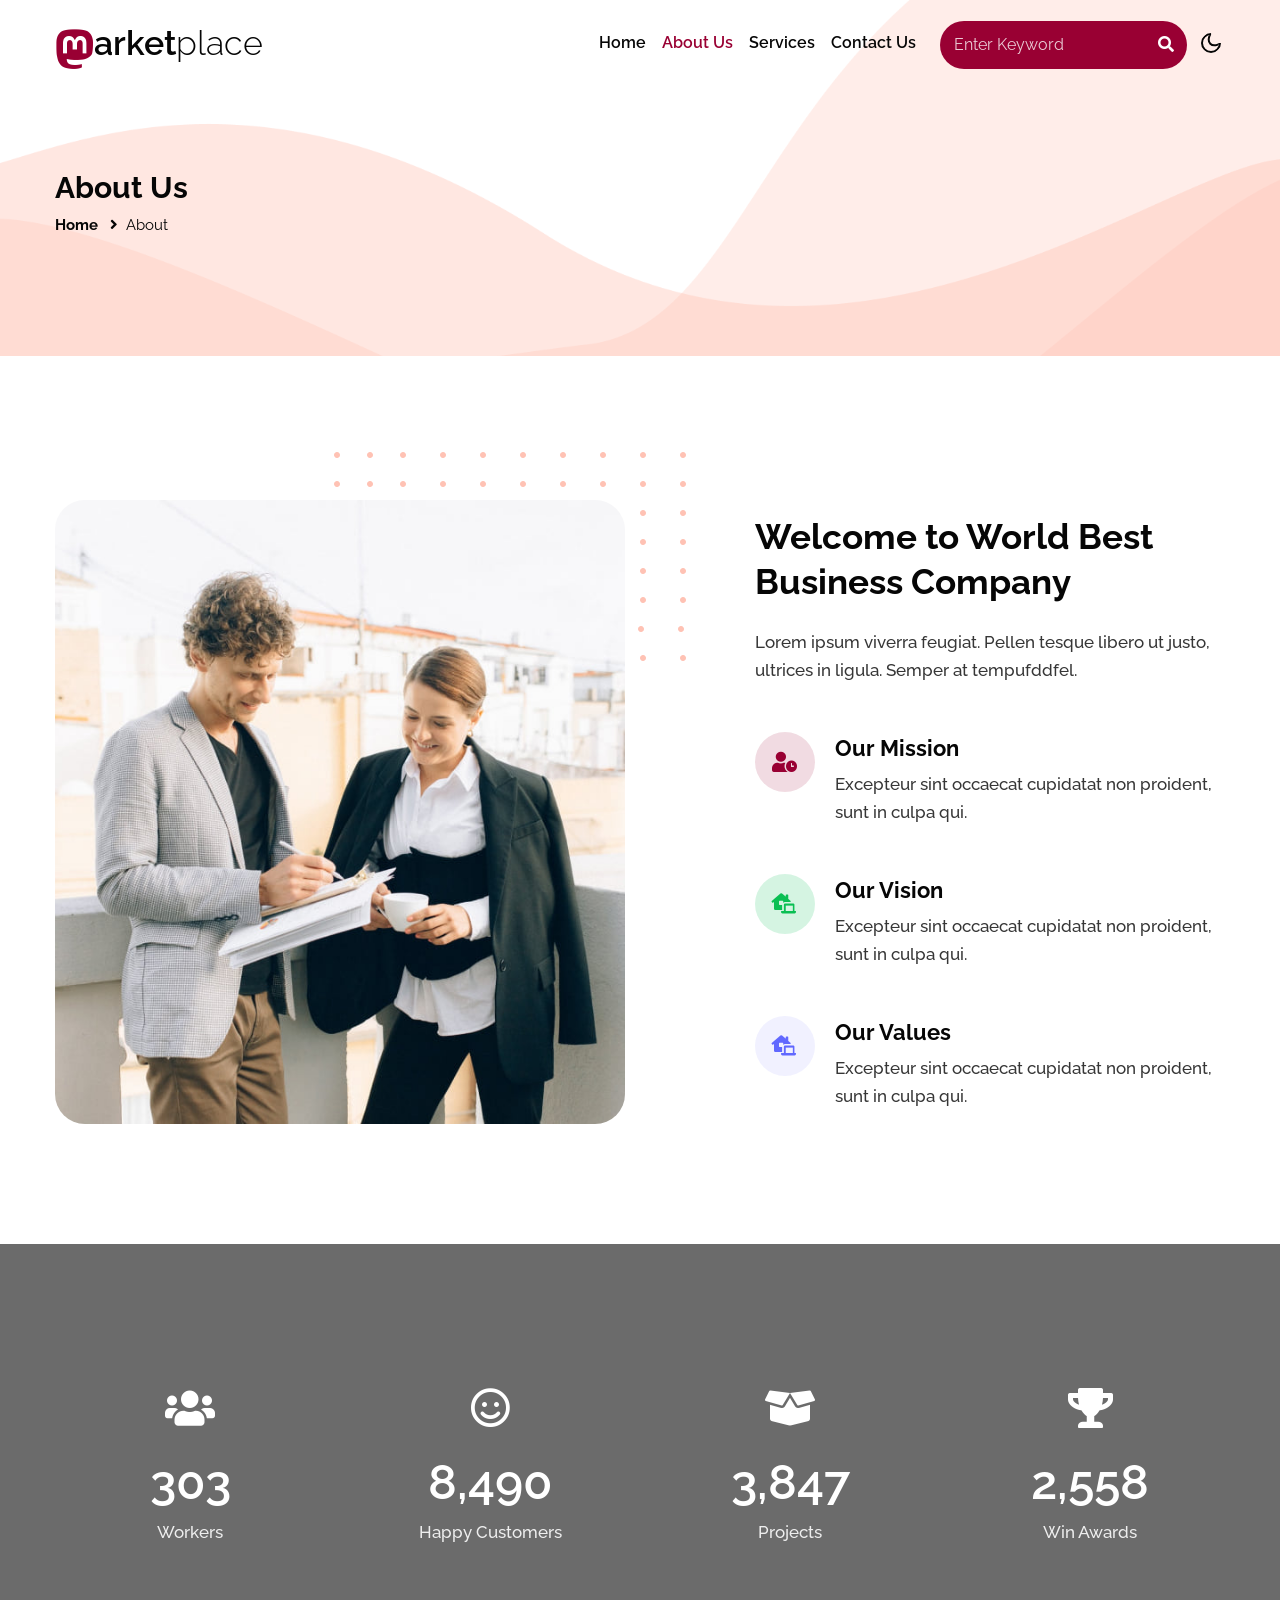
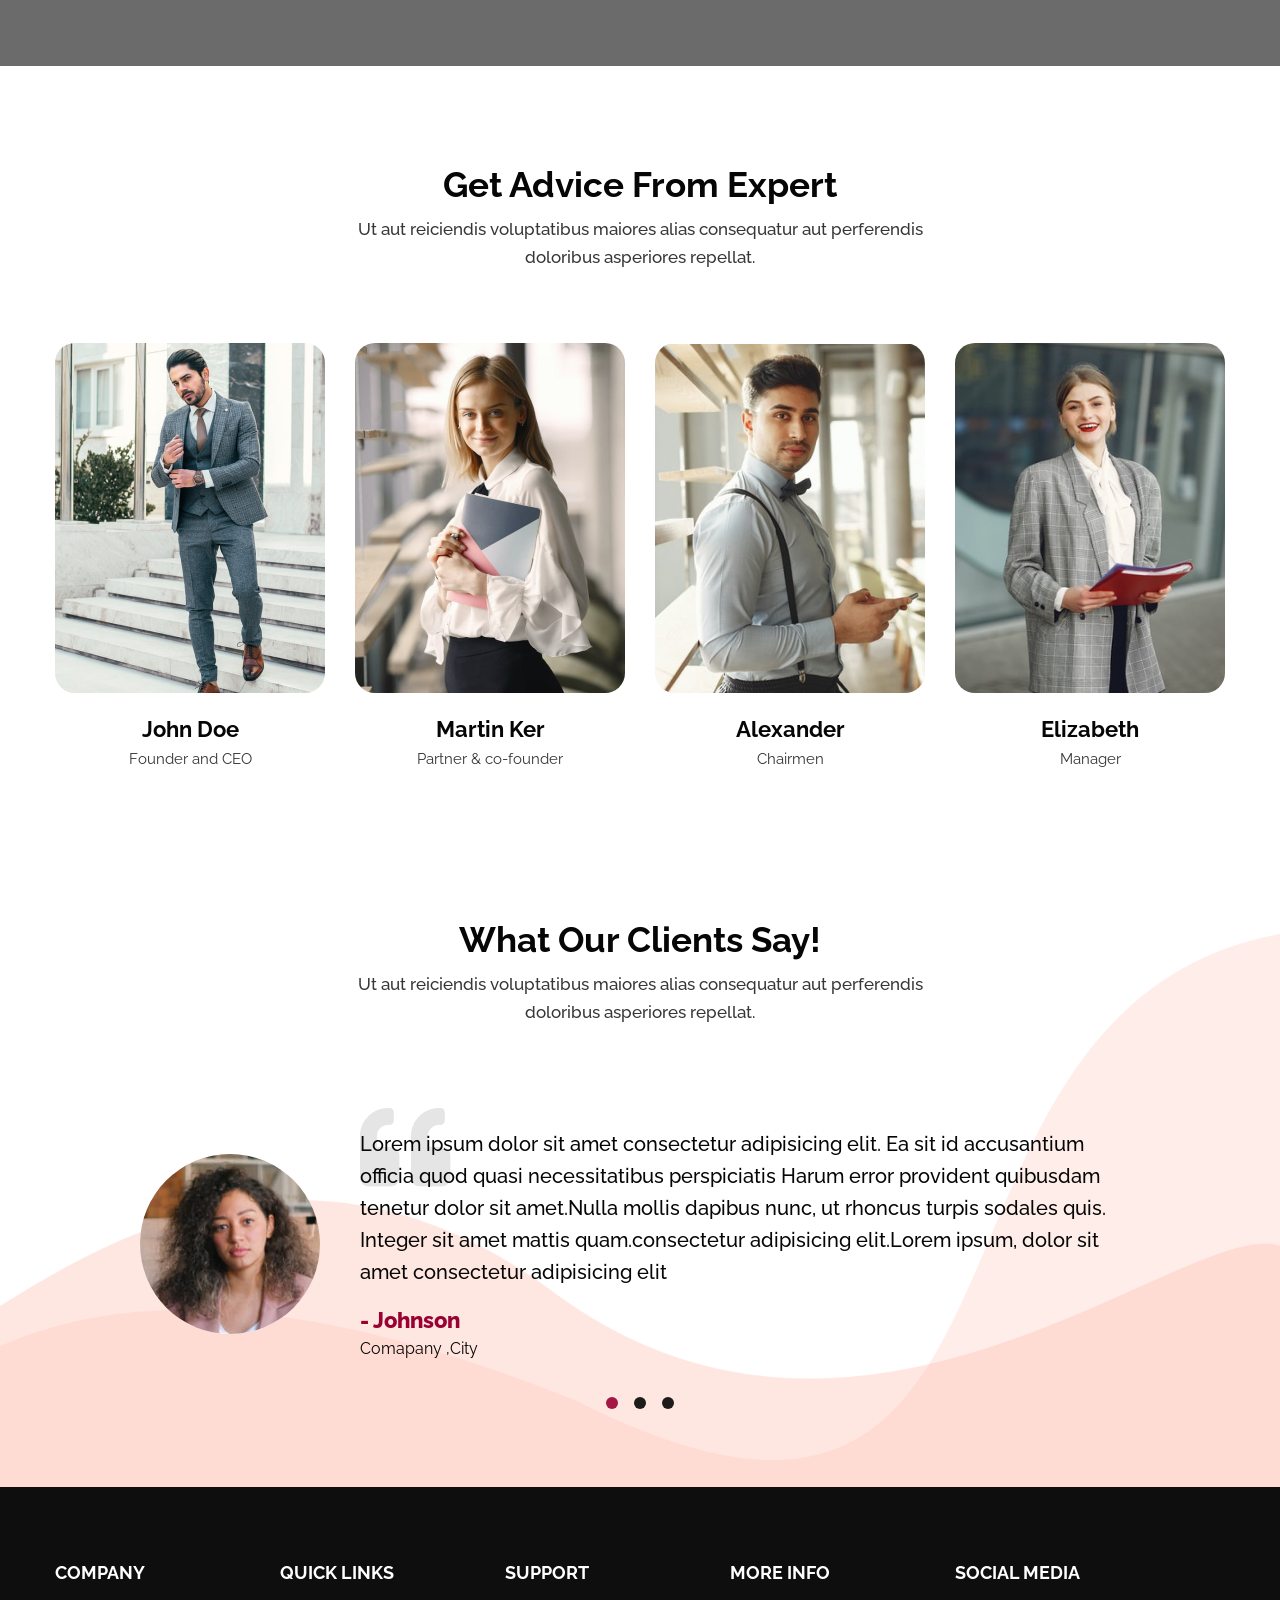
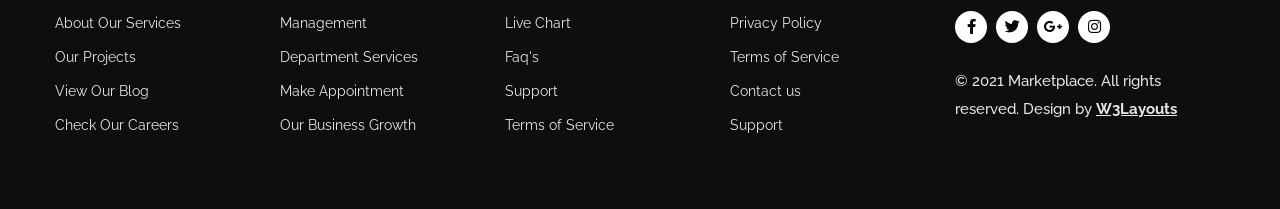
==== about.html @ a463f439 "20230616" ====
<!--
Author: W3layouts
Author URL: http://w3layouts.com
-->
<!doctype html>
<html lang="en">

<head>
    <!-- Required meta tags -->
    <meta charset="utf-8">
    <meta name="viewport" content="width=device-width, initial-scale=1, shrink-to-fit=no">
    <title>Marketplace - Corporate Category Bootstrap Responsive Web Template - About Us : W3Layouts</title>
    <!-- google-fonts -->
    <link
        href="//fonts.googleapis.com/css2?family=Raleway:ital,wght@0,100;0,200;0,300;0,400;0,500;0,600;0,700;0,800;0,900;1,100;1,200;1,300;1,400;1,500;1,600;1,700;1,800;1,900&display=swap"
        rel="stylesheet">
    <!-- //google-fonts -->
    <!-- Font-Awesome-Icons-CSS -->
    <link rel="stylesheet" href="assets/css/fontawesome-all.min.css">
    <!-- Template CSS Style link -->
    <link rel="stylesheet" href="assets/css/style-starter.css">
</head>

<body>
    <!--header-->
    <header id="site-header" class="fixed-top">
        <div class="container">
            <nav class="navbar navbar-expand-lg stroke px-0">
                <h1>
                    <a class="navbar-brand" href="index.html">
                        <i class="fab fa-mastodon"></i>arket<span>place</span>
                    </a>
                </h1>
                <!-- if logo is image enable this   
    <a class="navbar-brand" href="#index.html">
        <img src="image-path" alt="Your logo" title="Your logo" style="height:35px;" />
    </a> -->
                <button class="navbar-toggler  collapsed bg-gradient" type="button" data-toggle="collapse"
                    data-target="#navbarTogglerDemo02" aria-controls="navbarTogglerDemo02" aria-expanded="false"
                    aria-label="Toggle navigation">
                    <span class="navbar-toggler-icon fa icon-expand fa-bars"></span>
                    <span class="navbar-toggler-icon fa icon-close fa-times"></span>
                </button>

                <div class="collapse navbar-collapse" id="navbarTogglerDemo02">
                    <ul class="navbar-nav ml-lg-auto">
                        <li class="nav-item">
                            <a class="nav-link" href="index.html">Home <span class="sr-only">(current)</span></a>
                        </li>
                        <li class="nav-item active">
                            <a class="nav-link" href="about.html">About Us</a>
                        </li>
                        <li class="nav-item">
                            <a class="nav-link" href="services.html">Services</a>
                        </li>
                        <li class="nav-item">
                            <a class="nav-link" href="contact.html">Contact Us</a>
                        </li>
                        <!-- search button -->
                        <div class="search-right ml-xl-3 ml-1 mr-xl-1">
                            <form action="#error" method="GET" class="search-box position-relative">
                                <input type="search" placeholder="Enter Keyword" name="search" required="required"
                                    autofocus="" class="search-popup">
                                <button type="submit" class="btn search-btn"><i class="fa fa-search"
                                        aria-hidden="true"></i></button>
                            </form>
                        </div>
                        <!-- //search button -->
                    </ul>
                </div>
                <!-- //search button -->
                <!-- toggle switch for light and dark theme -->
                <div class="cont-ser-position">
                    <nav class="navigation">
                        <div class="theme-switch-wrapper">
                            <label class="theme-switch" for="checkbox">
                                <input type="checkbox" id="checkbox">
                                <div class="mode-container">
                                    <i class="gg-sun"></i>
                                    <i class="gg-moon"></i>
                                </div>
                            </label>
                        </div>
                    </nav>
                </div>
                <!-- //toggle switch for light and dark theme -->
            </nav>
        </div>
    </header>
    <!--//header-->

    <!-- inner banner -->
    <section class="inner-banner py-5">
        <div class="w3l-breadcrumb py-lg-5">
            <div class="container pt-4 pb-sm-4">
                <h4 class="inner-text-title font-weight-bold pt-5">About Us</h4>
                <ul class="breadcrumbs-custom-path">
                    <li><a href="index.html">Home</a></li>
                    <li class="active"><i class="fas fa-angle-right mx-2"></i>About</li>
                </ul>
            </div>
        </div>
    </section>
    <!-- //inner banner -->

    <!-- about block -->
    <section class="w3l-servicesblock py-5">
        <div class="container py-lg-5 py-4">
            <div class="row pt-xl-5 pt-lg-0 pt-5 pb-xl-4 align-items-center">
                <div class="col-lg-6 position-relative home-block-3-left">
                    <div class="position-relative">
                        <img src="assets/images/home2.jpg" alt="" class="img-fluid radius-image">
                    </div>
                </div>
                <div class="col-xl-5 col-lg-6 offset-xl-1 mt-lg-0 mt-5">
                    <h3 class="title-style">Welcome to World Best Business Company</h3>
                    <p class="mt-lg-4 mt-3 mb-sm-5 mb-4">Lorem ipsum viverra feugiat. Pellen tesque libero ut justo,
                        ultrices in ligula. Semper at tempufddfel. </p>
                    <div class="two-grids mt-md-0 mt-md-5 mt-4">
                        <div class="grids_info">
                            <i class="fas fa-user-clock primary-clr-bg"></i>
                            <div class="detail">
                                <h4>Our Mission</h4>
                                <p>Excepteur sint occaecat cupidatat non proident, sunt in culpa qui.</p>
                            </div>
                        </div>
                        <div class="grids_info mt-sm-5 mt-4">
                            <i class="fas fa-laptop-house green-clr-bg"></i>
                            <div class="detail">
                                <h4>Our Vision</h4>
                                <p>Excepteur sint occaecat cupidatat non proident, sunt in culpa qui.</p>
                            </div>
                        </div>
                        <div class="grids_info mt-sm-5 mt-4">
                            <i class="fas fa-laptop-house blue-clr-bg"></i>
                            <div class="detail">
                                <h4>Our Values</h4>
                                <p>Excepteur sint occaecat cupidatat non proident, sunt in culpa qui.</p>
                            </div>
                        </div>
                    </div>
                </div>
            </div>
        </div>
    </section>
    <!-- //about block -->

    <!-- stats -->
    <section class="w3_stats py-5" id="stats">
        <div class="container py-md-5 py-4">
            <div class="w3-stats text-center py-md-4">
                <div class="row mt-4">
                    <div class="col-md-3 col-6">
                        <div class="counter">
                            <i class="fas fa-users"></i>
                            <div class="timer count-title count-number mt-3" data-to="1286" data-speed="1500"></div>
                            <p class="count-text">Workers</p>
                        </div>
                    </div>
                    <div class="col-md-3 col-6">
                        <div class="counter">
                            <i class="far fa-smile"></i>
                            <div class="timer count-title count-number mt-3" data-to="36076" data-speed="1500"></div>
                            <p class="count-text">Happy Customers</p>
                        </div>
                    </div>
                    <div class="col-md-3 col-6 mt-md-0 mt-5">
                        <div class="counter">
                            <i class="fas fa-box-open"></i>
                            <div class="timer count-title count-number mt-3" data-to="16300" data-speed="1500"></div>
                            <p class="count-text">Projects</p>
                        </div>
                    </div>
                    <div class="col-md-3 col-6 mt-md-0 mt-5">
                        <div class="counter">
                            <i class="fas fa-trophy"></i>
                            <div class="timer count-title count-number mt-3" data-to="10630" data-speed="1500"></div>
                            <p class="count-text">Win awards</p>
                        </div>
                    </div>
                </div>
            </div>
        </div>
    </section>
    <!-- //stats -->

    <!-- team -->
    <section class="w3l-team py-5" id="team">
        <div class="container py-md-5 py-4">
            <div class="title-heading-w3 mx-auto text-center mb-sm-5 mb-4 pb-xl-4" style="max-width:600px">
                <h3 class="title-style mb-2">Get Advice From Expert</h3>
                <p>Ut aut reiciendis voluptatibus maiores alias consequatur aut perferendis doloribus asperiores
                    repellat.</p>
            </div>
            <div class="row text-center">
                <div class="col-md-3 col-6">
                    <div class="team-grids text-center">
                        <img src="assets/images/team1.jpg" class="img-fluid" alt="">
                        <div class="team-info">
                            <div class="caption">
                                <div class="social-icons-section text-center">
                                    <a class="fac" href="#url">
                                        <i class="fab fa-facebook-f"></i>
                                    </a>
                                    <a class="twitter" href="#url">
                                        <i class="fab fa-twitter"></i>
                                    </a>
                                </div>
                            </div>
                        </div>
                    </div>
                    <h4>John Doe</h4>
                    <h6>Founder and CEO</h6>
                </div>
                <div class="col-md-3 col-6">
                    <div class="team-grids text-center">
                        <img src="assets/images/team3.jpg" class="img-fluid" alt="">
                        <div class="team-info">
                            <div class="caption">
                                <div class="social-icons-section text-center">
                                    <a class="fac" href="#url">
                                        <i class="fab fa-facebook-f"></i>
                                    </a>
                                    <a class="twitter" href="#url">
                                        <i class="fab fa-twitter"></i>
                                    </a>
                                </div>
                            </div>
                        </div>
                    </div>
                    <h4>Martin ker</h4>
                    <h6>Partner & co-founder</h6>
                </div>
                <div class="col-md-3 col-6 mt-md-0 mt-sm-5 mt-5">
                    <div class="team-grids text-center">
                        <img src="assets/images/team2.jpg" class="img-fluid" alt="">
                        <div class="team-info">
                            <div class="caption">
                                <div class="social-icons-section text-center">
                                    <a class="fac" href="#url">
                                        <i class="fab fa-facebook-f"></i>
                                    </a>
                                    <a class="twitter" href="#url">
                                        <i class="fab fa-twitter"></i>
                                    </a>
                                </div>
                            </div>
                        </div>
                    </div>
                    <h4> Alexander</h4>
                    <h6>Chairmen</h6>
                </div>
                <div class="col-md-3 col-6 mt-md-0 mt-sm-5 mt-5">
                    <div class="team-grids text-center">
                        <img src="assets/images/team4.jpg" class="img-fluid" alt="">
                        <div class="team-info">
                            <div class="caption">
                                <div class="social-icons-section text-center">
                                    <a class="fac" href="#url">
                                        <i class="fab fa-facebook-f"></i>
                                    </a>
                                    <a class="twitter" href="#url">
                                        <i class="fab fa-twitter"></i>
                                    </a>
                                </div>
                            </div>
                        </div>
                    </div>
                    <h4>Elizabeth </h4>
                    <h6>Manager</h6>
                </div>
            </div>
        </div>
    </section>
    <!-- team -->

    <!-- testimonials section -->
    <section class="w3l-testimonials pb-5" id="testimonials">
        <div class="container py-md-5 py-4">
            <div class="title-heading-w3 mx-auto text-center mb-5 pb-xl-4" style="max-width:600px">
                <h3 class="title-style mb-2">What Our Clients Say!</h3>
                <p>Ut aut reiciendis voluptatibus maiores alias consequatur aut perferendis doloribus asperiores
                    repellat.</p>
            </div>
            <div class="owl-testimonial owl-carousel owl-theme mx-auto" style="max-width:1000px">
                <div class="item">
                    <div class="slider-info">
                        <div class="img-circle">
                            <img src="assets/images/testi1.jpg" class="img-fluid rounded" alt="client image">
                        </div>
                        <div class="message-info">
                            <span class="fa fa-quote-left mr-2"></span>
                            <div class="message">Lorem ipsum dolor sit amet consectetur adipisicing elit. Ea sit id
                                accusantium officia quod quasi necessitatibus perspiciatis Harum error provident
                                quibusdam tenetur dolor sit amet.Nulla mollis dapibus nunc, ut rhoncus turpis sodales
                                quis. Integer sit amet mattis quam.consectetur adipisicing elit.Lorem ipsum, dolor sit
                                amet consectetur adipisicing elit</div>
                            <div class="name">- Johnson</div>
                            <div class="desp">Comapany ,City</div>
                        </div>
                    </div>
                </div>
                <div class="item">
                    <div class="slider-info">
                        <div class="img-circle">
                            <img src="assets/images/testi2.jpg" class="img-fluid rounded" alt="client image">
                        </div>
                        <div class="message-info">
                            <span class="fa fa-quote-left mr-2"></span>
                            <div class="message">Lorem ipsum dolor sit amet consectetur adipisicing elit. Ea sit id
                                accusantium
                                officia quod quasi necessitatibus perspiciatis Harum error provident
                                quibusdam tenetur.Nulla mollis dapibus nunc, ut rhoncus turpis sodales quis. Integer sit
                                amet mattis quam.consectetur adipisicing elit.Lorem ipsum, dolor sit amet consectetur
                                adipisicing elit</div>
                            <div class="name">- Sami Wade</div>
                            <div class="desp">Comapany ,City</div>
                        </div>
                    </div>
                </div>
                <div class="item">
                    <div class="slider-info">
                        <div class="img-circle">
                            <img src="assets/images/testi3.jpg" class="img-fluid rounded" alt="client image">
                        </div>
                        <div class="message-info">
                            <span class="fa fa-quote-left mr-2"></span>
                            <div class="message">Lorem ipsum dolor sit amet consectetur adipisicing elit. Ea sit id
                                accusantium
                                officia quod quasi necessitatibus perspiciatis Harum error provident
                                quibusdam tenetur.Nulla mollis dapibus nunc, ut rhoncus turpis sodales quis. Integer sit
                                amet mattis quam.consectetur adipisicing elitLorem ipsum, dolor sit amet consectetur
                                adipisicing elit.</div>
                            <div class="name">- Smith roy</div>
                            <div class="desp">Comapany ,City</div>
                        </div>
                    </div>
                </div>
            </div>
        </div>
    </section>
    <!-- //testimonials section -->

    <!-- footer -->
    <footer class="w3l-footer-29-main">
        <div class="footer-29 py-5">
            <div class="container py-lg-4">
                <div class="row footer-top-29">
                    <div class="col-lg-9">
                        <div class="row">
                            <div class="col-md-3 col-6 footer-list-29">
                                <ul>
                                    <h6 class="footer-title-29">Company</h6>
                                    <li><a href="services.html">About Our Services</a></li>
                                    <li><a href="#projects">Our Projects</a></li>
                                    <li><a href="#blog">View Our Blog</a></li>
                                    <li><a href="about.html">Check Our Careers</a></li>
                                </ul>
                            </div>
                            <div class="col-md-3 col-6 footer-list-29">
                                <ul>
                                    <h6 class="footer-title-29">Quick Links</h6>
                                    <li><a href="#management">Management</a></li>
                                    <li><a href="services.html">Department Services</a></li>
                                    <li><a href="#appointment">Make Appointment</a></li>
                                    <li><a href="about.html">Our Business Growth</a></li>
                                </ul>
                            </div>
                            <div class="col-md-3 col-6 footer-list-29 mt-md-0 mt-4">
                                <ul>
                                    <h6 class="footer-title-29">Support</h6>
                                    <li><a href="#live">Live Chart</a></li>
                                    <li><a href="#faq">Faq's</a></li>
                                    <li><a href="#support"> Support</a></li>
                                    <li><a href="#terms">Terms of Service</a></li>
                                </ul>
                            </div>
                            <div class="col-md-3 col-6 footer-list-29 mt-md-0 mt-4">
                                <h6 class="footer-title-29">More Info</h6>
                                <ul>
                                    <li><a href="#privacy">Privacy Policy</a></li>
                                    <li><a href="#terms"> Terms of Service</a></li>
                                    <li><a href="contact.html">Contact us</a></li>
                                    <li><a href="#support"> Support</a></li>
                                </ul>
                            </div>
                        </div>
                    </div>
                    <div class="col-lg-3 footer-contact-list mt-lg-0 mt-md-5 mt-4">
                        <h6 class="footer-title-29">Social Media</h6>
                        <div class="main-social-footer-29">
                            <a href="#facebook" class="facebook"><i class="fab fa-facebook-f"></i></a>
                            <a href="#twitter" class="twitter"><i class="fab fa-twitter"></i></a>
                            <a href="#google"><i class="fab fa-google-plus-g"></i></a>
                            <a href="#instagram" class="instagram"><i class="fab fa-instagram"></i></a>
                        </div>
                        <!-- copyright -->
                        <p class="copy-footer-29 mt-4">© 2021 Marketplace. All rights reserved. Design by <a
                                href="https://w3layouts.com/" target="_blank">
                                W3Layouts</a></p>
                    </div>
                </div>
            </div>
        </div>
    </footer>
    <!-- //footer -->

    <!-- Js scripts -->
    <!-- move top -->
    <button onclick="topFunction()" id="movetop" title="Go to top">
        <span class="fas fa-level-up-alt" aria-hidden="true"></span>
    </button>
    <script>
        // When the user scrolls down 20px from the top of the document, show the button
        window.onscroll = function () {
            scrollFunction()
        };

        function scrollFunction() {
            if (document.body.scrollTop > 20 || document.documentElement.scrollTop > 20) {
                document.getElementById("movetop").style.display = "block";
            } else {
                document.getElementById("movetop").style.display = "none";
            }
        }

        // When the user clicks on the button, scroll to the top of the document
        function topFunction() {
            document.body.scrollTop = 0;
            document.documentElement.scrollTop = 0;
        }
    </script>
    <!-- //move top -->

    <!-- common jquery plugin -->
    <script src="assets/js/jquery-3.3.1.min.js"></script>
    <!-- //common jquery plugin -->

    <!-- theme switch js (light and dark)-->
    <script src="assets/js/theme-change.js"></script>
    <!-- //theme switch js (light and dark)-->

    <!-- counter for stats -->
    <script src="assets/js/counter.js"></script>
    <!-- //counter for stats -->

    <script src="assets/js/owl.carousel.js"></script>
    <!-- script for testimonials -->
    <script>
        $(document).ready(function () {
            $('.owl-testimonial').owlCarousel({
                loop: true,
                margin: 0,
                nav: true,
                responsiveClass: true,
                autoplay: true,
                autoplayTimeout: 5000,
                autoplaySpeed: 1000,
                autoplayHoverPause: false,
                responsive: {
                    0: {
                        items: 1,
                        nav: false
                    },
                    480: {
                        items: 1,
                        nav: false
                    },
                    667: {
                        items: 1,
                        nav: true
                    },
                    1000: {
                        items: 1,
                        nav: true
                    }
                }
            })
        })
    </script>
    <!-- //script for testimonials -->

    <!-- MENU-JS -->
    <script>
        $(window).on("scroll", function () {
            var scroll = $(window).scrollTop();

            if (scroll >= 80) {
                $("#site-header").addClass("nav-fixed");
            } else {
                $("#site-header").removeClass("nav-fixed");
            }
        });

        //Main navigation Active Class Add Remove
        $(".navbar-toggler").on("click", function () {
            $("header").toggleClass("active");
        });
        $(document).on("ready", function () {
            if ($(window).width() > 991) {
                $("header").removeClass("active");
            }
            $(window).on("resize", function () {
                if ($(window).width() > 991) {
                    $("header").removeClass("active");
                }
            });
        });
    </script>
    <!-- //MENU-JS -->

    <!-- disable body scroll which navbar is in active -->
    <script>
        $(function () {
            $('.navbar-toggler').click(function () {
                $('body').toggleClass('noscroll');
            })
        });
    </script>
    <!-- //disable body scroll which navbar is in active -->

    <!-- bootstrap -->
    <script src="assets/js/bootstrap.min.js"></script>
    <!-- //bootstrap -->
    <!-- //Js scripts -->
</body>

</html>
---- assets/css/style-starter.css ----
@charset "UTF-8";

/*--
Author: W3layouts
Author URL: http://w3layouts.com
--*/
/*!
 * Bootstrap v4.4.1 (https://getbootstrap.com/)
 * Copyright 2011-2019 The Bootstrap Authors
 * Copyright 2011-2019 Twitter, Inc.
 * Licensed under MIT (https://github.com/twbs/bootstrap/blob/master/LICENSE)
 */
:root {
  --blue: #007bff;
  --indigo: #6610f2;
  --purple: #6f42c1;
  --pink: #e83e8c;
  --red: #dc3545;
  --orange: #fd7e14;
  --yellow: #ffc107;
  --green: #28a745;
  --teal: #20c997;
  --cyan: #17a2b8;
  --white: #fff;
  --gray: #6c757d;
  --gray-dark: #343a40;
  --primary: #ff4c4c;
  --secondary: #e71d36;
  --success: #28a745;
  --info: #17a2b8;
  --warning: #ffc107;
  --danger: #dc3545;
  --light: #f8f9fa;
  --dark: #343a40;
  --breakpoint-xs: 0;
  --breakpoint-sm: 576px;
  --breakpoint-md: 768px;
  --breakpoint-lg: 992px;
  --breakpoint-xl: 1200px;
  --font-family-sans-serif: -apple-system, BlinkMacSystemFont, "Segoe UI", Roboto, "Helvetica Neue", Arial, "Noto Sans", sans-serif, "Apple Color Emoji", "Segoe UI Emoji", "Segoe UI Symbol", "Noto Color Emoji";
  --font-family-monospace: SFMono-Regular, Menlo, Monaco, Consolas, "Liberation Mono", "Courier New", monospace;
}

*,
*::before,
*::after {
  box-sizing: border-box;
}

html {
  font-family: sans-serif;
  line-height: 1.15;
  -webkit-text-size-adjust: 100%;
  -webkit-tap-highlight-color: rgba(0, 0, 0, 0);
}

article,
aside,
figcaption,
figure,
footer,
header,
hgroup,
main,
nav,
section {
  display: block;
}

body {
  margin: 0;
  font-family: -apple-system, BlinkMacSystemFont, "Segoe UI", Roboto, "Helvetica Neue", Arial, "Noto Sans", sans-serif, "Apple Color Emoji", "Segoe UI Emoji", "Segoe UI Symbol", "Noto Color Emoji";
  font-size: 1rem;
  font-weight: 400;
  line-height: 1.5;
  color: #212529;
  text-align: left;
  background-color: #fff;
}

[tabindex="-1"]:focus:not(:focus-visible) {
  outline: 0 !important;
}

hr {
  box-sizing: content-box;
  height: 0;
  overflow: visible;
}

h1,
h2,
h3,
h4,
h5,
h6 {
  margin-top: 0;
  margin-bottom: 0.5rem;
}

p {
  margin-top: 0;
  margin-bottom: 1rem;
}

abbr[title],
abbr[data-original-title] {
  text-decoration: underline;
  -webkit-text-decoration: underline dotted;
  text-decoration: underline dotted;
  cursor: help;
  border-bottom: 0;
  -webkit-text-decoration-skip-ink: none;
  text-decoration-skip-ink: none;
}

address {
  margin-bottom: 1rem;
  font-style: normal;
  line-height: inherit;
}

ol,
ul,
dl {
  margin-top: 0;
  margin-bottom: 1rem;
}

ol ol,
ul ul,
ol ul,
ul ol {
  margin-bottom: 0;
}

dt {
  font-weight: 600;
}

dd {
  margin-bottom: .5rem;
  margin-left: 0;
}

blockquote {
  margin: 0 0 1rem;
}

b,
strong {
  font-weight: bolder;
}

small {
  font-size: 80%;
}

sub,
sup {
  position: relative;
  font-size: 75%;
  line-height: 0;
  vertical-align: baseline;
}

sub {
  bottom: -.25em;
}

sup {
  top: -.5em;
}

a {
  color: var(--font-color);
  text-decoration: none;
  background-color: transparent;
}

a:hover {
  color: var(--primary-color);
  text-decoration: underline;
}

a:not([href]) {
  color: inherit;
  text-decoration: none;
}

a:not([href]):hover {
  color: inherit;
  text-decoration: none;
}

pre,
code,
kbd,
samp {
  font-family: SFMono-Regular, Menlo, Monaco, Consolas, "Liberation Mono", "Courier New", monospace;
  font-size: 1em;
}

pre {
  margin-top: 0;
  margin-bottom: 1rem;
  overflow: auto;
}

figure {
  margin: 0 0 1rem;
}

img {
  vertical-align: middle;
  border-style: none;
}

svg {
  overflow: hidden;
  vertical-align: middle;
}

table {
  border-collapse: collapse;
}

caption {
  padding-top: 0.75rem;
  padding-bottom: 0.75rem;
  color: #6c757d;
  text-align: left;
  caption-side: bottom;
}

th {
  text-align: inherit;
}

label {
  display: inline-block;
  margin-bottom: 0.5rem;
}

button {
  border-radius: 0;
}

button:focus {
  outline: 1px dotted;
  outline: 5px auto -webkit-focus-ring-color;
}

input,
button,
select,
optgroup,
textarea {
  margin: 0;
  font-family: inherit;
  font-size: inherit;
  line-height: inherit;
}

button,
input {
  overflow: visible;
}

button,
select {
  text-transform: none;
}

select {
  word-wrap: normal;
}

button,
[type="button"],
[type="reset"],
[type="submit"] {
  -webkit-appearance: button;
}

button:not(:disabled),
[type="button"]:not(:disabled),
[type="reset"]:not(:disabled),
[type="submit"]:not(:disabled) {
  cursor: pointer;
}

button::-moz-focus-inner,
[type="button"]::-moz-focus-inner,
[type="reset"]::-moz-focus-inner,
[type="submit"]::-moz-focus-inner {
  padding: 0;
  border-style: none;
}

input[type="radio"],
input[type="checkbox"] {
  box-sizing: border-box;
  padding: 0;
}

input[type="date"],
input[type="time"],
input[type="datetime-local"],
input[type="month"] {
  -webkit-appearance: listbox;
}

textarea {
  overflow: auto;
  resize: vertical;
}

fieldset {
  min-width: 0;
  padding: 0;
  margin: 0;
  border: 0;
}

legend {
  display: block;
  width: 100%;
  max-width: 100%;
  padding: 0;
  margin-bottom: .5rem;
  font-size: 1.5rem;
  line-height: inherit;
  color: inherit;
  white-space: normal;
}

@media (max-width: 1200px) {
  legend {
    font-size: calc(1.275rem + 0.3vw);
  }
}

progress {
  vertical-align: baseline;
}

[type="number"]::-webkit-inner-spin-button,
[type="number"]::-webkit-outer-spin-button {
  height: auto;
}

[type="search"] {
  outline-offset: -2px;
  -webkit-appearance: none;
}

[type="search"]::-webkit-search-decoration {
  -webkit-appearance: none;
}

::-webkit-file-upload-button {
  font: inherit;
  -webkit-appearance: button;
}

output {
  display: inline-block;
}

summary {
  display: list-item;
  cursor: pointer;
}

template {
  display: none;
}

[hidden] {
  display: none !important;
}

h1,
h2,
h3,
h4,
h5,
h6,
.h1,
.h2,
.h3,
.h4,
.h5,
.h6 {
  margin-bottom: 0.5rem;
  font-weight: 400;
  line-height: 28px;
}

h1,
.h1 {
  font-size: 2.5rem;
}

@media (max-width: 1200px) {

  h1,
  .h1 {
    font-size: calc(1.375rem + 1.5vw);
  }
}

h2,
.h2 {
  font-size: 2rem;
}

@media (max-width: 1200px) {

  h2,
  .h2 {
    font-size: calc(1.325rem + 0.9vw);
  }
}

h3,
.h3 {
  font-size: 1.75rem;
}

@media (max-width: 1200px) {

  h3,
  .h3 {
    font-size: calc(1.3rem + 0.6vw);
  }
}

h4,
.h4 {
  font-size: 1.5rem;
}

@media (max-width: 1200px) {

  h4,
  .h4 {
    font-size: calc(1.275rem + 0.3vw);
  }
}

h5,
.h5 {
  font-size: 1.25rem;
}

h6,
.h6 {
  font-size: 1rem;
}

.lead {
  font-size: 1.25rem;
  font-weight: 300;
}

.display-1 {
  font-size: 6rem;
  font-weight: 300;
  line-height: 1.2;
}

@media (max-width: 1200px) {
  .display-1 {
    font-size: calc(1.725rem + 5.7vw);
  }
}

.display-2 {
  font-size: 5.5rem;
  font-weight: 300;
  line-height: 1.2;
}

@media (max-width: 1200px) {
  .display-2 {
    font-size: calc(1.675rem + 5.1vw);
  }
}

.display-3 {
  font-size: 4.5rem;
  font-weight: 300;
  line-height: 1.2;
}

@media (max-width: 1200px) {
  .display-3 {
    font-size: calc(1.575rem + 3.9vw);
  }
}

.display-4 {
  font-size: 3.5rem;
  font-weight: 300;
  line-height: 1.2;
}

@media (max-width: 1200px) {
  .display-4 {
    font-size: calc(1.475rem + 2.7vw);
  }
}

hr {
  margin-top: 1rem;
  margin-bottom: 1rem;
  border: 0;
  border-top: 1px solid rgba(0, 0, 0, 0.1);
}

small,
.small {
  font-size: 80%;
  font-weight: 400;
}

mark,
.mark {
  padding: 0.2em;
  background-color: #fcf8e3;
}

.list-unstyled {
  padding-left: 0;
  list-style: none;
}

.list-inline {
  padding-left: 0;
  list-style: none;
}

.list-inline-item {
  display: inline-block;
}

.list-inline-item:not(:last-child) {
  margin-right: 0.5rem;
}

.initialism {
  font-size: 90%;
  text-transform: uppercase;
}

.blockquote {
  margin-bottom: 1rem;
  font-size: 1.25rem;
}

.blockquote-footer {
  display: block;
  font-size: 80%;
  color: #6c757d;
}

.blockquote-footer::before {
  content: "\2014\00A0";
}

.img-fluid {
  max-width: 100%;
  height: auto;
}

.img-thumbnail {
  padding: 0.25rem;
  background-color: #fff;
  border: 1px solid #dee2e6;
  border-radius: 0.25rem;
  max-width: 100%;
  height: auto;
}

.figure {
  display: inline-block;
}

.figure-img {
  margin-bottom: 0.5rem;
  line-height: 1;
}

.figure-caption {
  font-size: 90%;
  color: #6c757d;
}

code {
  font-size: 87.5%;
  color: #e83e8c;
  word-wrap: break-word;
}

a>code {
  color: inherit;
}

kbd {
  padding: 0.2rem 0.4rem;
  font-size: 87.5%;
  color: #fff;
  background-color: #212529;
  border-radius: 0.2rem;
}

kbd kbd {
  padding: 0;
  font-size: 100%;
  font-weight: 600;
}

pre {
  display: block;
  font-size: 87.5%;
  color: #212529;
}

pre code {
  font-size: inherit;
  color: inherit;
  word-break: normal;
}

.pre-scrollable {
  max-height: 340px;
  overflow-y: scroll;
}

.container {
  width: 100%;
  padding-right: 15px;
  padding-left: 15px;
  margin-right: auto;
  margin-left: auto;
}

@media (min-width: 576px) {
  .container {
    max-width: 540px;
  }
}

@media (min-width: 768px) {
  .container {
    max-width: 720px;
  }
}

@media (min-width: 992px) {
  .container {
    max-width: 960px;
  }
}

@media (min-width: 1200px) {
  .container {
    max-width: 1140px;
  }
}

.container-fluid,
.container-sm,
.container-md,
.container-lg,
.container-xl {
  width: 100%;
  padding-right: 15px;
  padding-left: 15px;
  margin-right: auto;
  margin-left: auto;
}

@media (min-width: 576px) {

  .container,
  .container-sm {
    max-width: 540px;
  }
}

@media (min-width: 768px) {

  .container,
  .container-sm,
  .container-md {
    max-width: 720px;
  }
}

@media (min-width: 992px) {

  .container,
  .container-sm,
  .container-md,
  .container-lg {
    max-width: 960px;
  }
}

@media (min-width: 1200px) {

  .container,
  .container-sm,
  .container-md,
  .container-lg,
  .container-xl {
    max-width: 1140px;
  }
}

.row {
  display: flex;
  flex-wrap: wrap;
  margin-right: -15px;
  margin-left: -15px;
}

.no-gutters {
  margin-right: 0;
  margin-left: 0;
}

.no-gutters>.col,
.no-gutters>[class*="col-"] {
  padding-right: 0;
  padding-left: 0;
}

.col-1,
.col-2,
.col-3,
.col-4,
.col-5,
.col-6,
.col-7,
.col-8,
.col-9,
.col-10,
.col-11,
.col-12,
.col,
.col-auto,
.col-sm-1,
.col-sm-2,
.col-sm-3,
.col-sm-4,
.col-sm-5,
.col-sm-6,
.col-sm-7,
.col-sm-8,
.col-sm-9,
.col-sm-10,
.col-sm-11,
.col-sm-12,
.col-sm,
.col-sm-auto,
.col-md-1,
.col-md-2,
.col-md-3,
.col-md-4,
.col-md-5,
.col-md-6,
.col-md-7,
.col-md-8,
.col-md-9,
.col-md-10,
.col-md-11,
.col-md-12,
.col-md,
.col-md-auto,
.col-lg-1,
.col-lg-2,
.col-lg-3,
.col-lg-4,
.col-lg-5,
.col-lg-6,
.col-lg-7,
.col-lg-8,
.col-lg-9,
.col-lg-10,
.col-lg-11,
.col-lg-12,
.col-lg,
.col-lg-auto,
.col-xl-1,
.col-xl-2,
.col-xl-3,
.col-xl-4,
.col-xl-5,
.col-xl-6,
.col-xl-7,
.col-xl-8,
.col-xl-9,
.col-xl-10,
.col-xl-11,
.col-xl-12,
.col-xl,
.col-xl-auto {
  position: relative;
  width: 100%;
  padding-right: 15px;
  padding-left: 15px;
}

.col {
  flex-basis: 0;
  flex-grow: 1;
  max-width: 100%;
}

.row-cols-1>* {
  flex: 0 0 100%;
  max-width: 100%;
}

.row-cols-2>* {
  flex: 0 0 50%;
  max-width: 50%;
}

.row-cols-3>* {
  flex: 0 0 33.33333%;
  max-width: 33.33333%;
}

.row-cols-4>* {
  flex: 0 0 25%;
  max-width: 25%;
}

.row-cols-5>* {
  flex: 0 0 20%;
  max-width: 20%;
}

.row-cols-6>* {
  flex: 0 0 16.66667%;
  max-width: 16.66667%;
}

.col-auto {
  flex: 0 0 auto;
  width: auto;
  max-width: 100%;
}

.col-1 {
  flex: 0 0 8.33333%;
  max-width: 8.33333%;
}

.col-2 {
  flex: 0 0 16.66667%;
  max-width: 16.66667%;
}

.col-3 {
  flex: 0 0 25%;
  max-width: 25%;
}

.col-4 {
  flex: 0 0 33.33333%;
  max-width: 33.33333%;
}

.col-5 {
  flex: 0 0 41.66667%;
  max-width: 41.66667%;
}

.col-6 {
  flex: 0 0 50%;
  max-width: 50%;
}

.col-7 {
  flex: 0 0 58.33333%;
  max-width: 58.33333%;
}

.col-8 {
  flex: 0 0 66.66667%;
  max-width: 66.66667%;
}

.col-9 {
  flex: 0 0 75%;
  max-width: 75%;
}

.col-10 {
  flex: 0 0 83.33333%;
  max-width: 83.33333%;
}

.col-11 {
  flex: 0 0 91.66667%;
  max-width: 91.66667%;
}

.col-12 {
  flex: 0 0 100%;
  max-width: 100%;
}

.order-first {
  order: -1;
}

.order-last {
  order: 13;
}

.order-0 {
  order: 0;
}

.order-1 {
  order: 1;
}

.order-2 {
  order: 2;
}

.order-3 {
  order: 3;
}

.order-4 {
  order: 4;
}

.order-5 {
  order: 5;
}

.order-6 {
  order: 6;
}

.order-7 {
  order: 7;
}

.order-8 {
  order: 8;
}

.order-9 {
  order: 9;
}

.order-10 {
  order: 10;
}

.order-11 {
  order: 11;
}

.order-12 {
  order: 12;
}

.offset-1 {
  margin-left: 8.33333%;
}

.offset-2 {
  margin-left: 16.66667%;
}

.offset-3 {
  margin-left: 25%;
}

.offset-4 {
  margin-left: 33.33333%;
}

.offset-5 {
  margin-left: 41.66667%;
}

.offset-6 {
  margin-left: 50%;
}

.offset-7 {
  margin-left: 58.33333%;
}

.offset-8 {
  margin-left: 66.66667%;
}

.offset-9 {
  margin-left: 75%;
}

.offset-10 {
  margin-left: 83.33333%;
}

.offset-11 {
  margin-left: 91.66667%;
}

@media (min-width: 576px) {
  .col-sm {
    flex-basis: 0;
    flex-grow: 1;
    max-width: 100%;
  }

  .row-cols-sm-1>* {
    flex: 0 0 100%;
    max-width: 100%;
  }

  .row-cols-sm-2>* {
    flex: 0 0 50%;
    max-width: 50%;
  }

  .row-cols-sm-3>* {
    flex: 0 0 33.33333%;
    max-width: 33.33333%;
  }

  .row-cols-sm-4>* {
    flex: 0 0 25%;
    max-width: 25%;
  }

  .row-cols-sm-5>* {
    flex: 0 0 20%;
    max-width: 20%;
  }

  .row-cols-sm-6>* {
    flex: 0 0 16.66667%;
    max-width: 16.66667%;
  }

  .col-sm-auto {
    flex: 0 0 auto;
    width: auto;
    max-width: 100%;
  }

  .col-sm-1 {
    flex: 0 0 8.33333%;
    max-width: 8.33333%;
  }

  .col-sm-2 {
    flex: 0 0 16.66667%;
    max-width: 16.66667%;
  }

  .col-sm-3 {
    flex: 0 0 25%;
    max-width: 25%;
  }

  .col-sm-4 {
    flex: 0 0 33.33333%;
    max-width: 33.33333%;
  }

  .col-sm-5 {
    flex: 0 0 41.66667%;
    max-width: 41.66667%;
  }

  .col-sm-6 {
    flex: 0 0 50%;
    max-width: 50%;
  }

  .col-sm-7 {
    flex: 0 0 58.33333%;
    max-width: 58.33333%;
  }

  .col-sm-8 {
    flex: 0 0 66.66667%;
    max-width: 66.66667%;
  }

  .col-sm-9 {
    flex: 0 0 75%;
    max-width: 75%;
  }

  .col-sm-10 {
    flex: 0 0 83.33333%;
    max-width: 83.33333%;
  }

  .col-sm-11 {
    flex: 0 0 91.66667%;
    max-width: 91.66667%;
  }

  .col-sm-12 {
    flex: 0 0 100%;
    max-width: 100%;
  }

  .order-sm-first {
    order: -1;
  }

  .order-sm-last {
    order: 13;
  }

  .order-sm-0 {
    order: 0;
  }

  .order-sm-1 {
    order: 1;
  }

  .order-sm-2 {
    order: 2;
  }

  .order-sm-3 {
    order: 3;
  }

  .order-sm-4 {
    order: 4;
  }

  .order-sm-5 {
    order: 5;
  }

  .order-sm-6 {
    order: 6;
  }

  .order-sm-7 {
    order: 7;
  }

  .order-sm-8 {
    order: 8;
  }

  .order-sm-9 {
    order: 9;
  }

  .order-sm-10 {
    order: 10;
  }

  .order-sm-11 {
    order: 11;
  }

  .order-sm-12 {
    order: 12;
  }

  .offset-sm-0 {
    margin-left: 0;
  }

  .offset-sm-1 {
    margin-left: 8.33333%;
  }

  .offset-sm-2 {
    margin-left: 16.66667%;
  }

  .offset-sm-3 {
    margin-left: 25%;
  }

  .offset-sm-4 {
    margin-left: 33.33333%;
  }

  .offset-sm-5 {
    margin-left: 41.66667%;
  }

  .offset-sm-6 {
    margin-left: 50%;
  }

  .offset-sm-7 {
    margin-left: 58.33333%;
  }

  .offset-sm-8 {
    margin-left: 66.66667%;
  }

  .offset-sm-9 {
    margin-left: 75%;
  }

  .offset-sm-10 {
    margin-left: 83.33333%;
  }

  .offset-sm-11 {
    margin-left: 91.66667%;
  }
}

@media (min-width: 768px) {
  .col-md {
    flex-basis: 0;
    flex-grow: 1;
    max-width: 100%;
  }

  .row-cols-md-1>* {
    flex: 0 0 100%;
    max-width: 100%;
  }

  .row-cols-md-2>* {
    flex: 0 0 50%;
    max-width: 50%;
  }

  .row-cols-md-3>* {
    flex: 0 0 33.33333%;
    max-width: 33.33333%;
  }

  .row-cols-md-4>* {
    flex: 0 0 25%;
    max-width: 25%;
  }

  .row-cols-md-5>* {
    flex: 0 0 20%;
    max-width: 20%;
  }

  .row-cols-md-6>* {
    flex: 0 0 16.66667%;
    max-width: 16.66667%;
  }

  .col-md-auto {
    flex: 0 0 auto;
    width: auto;
    max-width: 100%;
  }

  .col-md-1 {
    flex: 0 0 8.33333%;
    max-width: 8.33333%;
  }

  .col-md-2 {
    flex: 0 0 16.66667%;
    max-width: 16.66667%;
  }

  .col-md-3 {
    flex: 0 0 25%;
    max-width: 25%;
  }

  .col-md-4 {
    flex: 0 0 33.33333%;
    max-width: 33.33333%;
  }

  .col-md-5 {
    flex: 0 0 41.66667%;
    max-width: 41.66667%;
  }

  .col-md-6 {
    flex: 0 0 50%;
    max-width: 50%;
  }

  .col-md-7 {
    flex: 0 0 58.33333%;
    max-width: 58.33333%;
  }

  .col-md-8 {
    flex: 0 0 66.66667%;
    max-width: 66.66667%;
  }

  .col-md-9 {
    flex: 0 0 75%;
    max-width: 75%;
  }

  .col-md-10 {
    flex: 0 0 83.33333%;
    max-width: 83.33333%;
  }

  .col-md-11 {
    flex: 0 0 91.66667%;
    max-width: 91.66667%;
  }

  .col-md-12 {
    flex: 0 0 100%;
    max-width: 100%;
  }

  .order-md-first {
    order: -1;
  }

  .order-md-last {
    order: 13;
  }

  .order-md-0 {
    order: 0;
  }

  .order-md-1 {
    order: 1;
  }

  .order-md-2 {
    order: 2;
  }

  .order-md-3 {
    order: 3;
  }

  .order-md-4 {
    order: 4;
  }

  .order-md-5 {
    order: 5;
  }

  .order-md-6 {
    order: 6;
  }

  .order-md-7 {
    order: 7;
  }

  .order-md-8 {
    order: 8;
  }

  .order-md-9 {
    order: 9;
  }

  .order-md-10 {
    order: 10;
  }

  .order-md-11 {
    order: 11;
  }

  .order-md-12 {
    order: 12;
  }

  .offset-md-0 {
    margin-left: 0;
  }

  .offset-md-1 {
    margin-left: 8.33333%;
  }

  .offset-md-2 {
    margin-left: 16.66667%;
  }

  .offset-md-3 {
    margin-left: 25%;
  }

  .offset-md-4 {
    margin-left: 33.33333%;
  }

  .offset-md-5 {
    margin-left: 41.66667%;
  }

  .offset-md-6 {
    margin-left: 50%;
  }

  .offset-md-7 {
    margin-left: 58.33333%;
  }

  .offset-md-8 {
    margin-left: 66.66667%;
  }

  .offset-md-9 {
    margin-left: 75%;
  }

  .offset-md-10 {
    margin-left: 83.33333%;
  }

  .offset-md-11 {
    margin-left: 91.66667%;
  }
}

@media (min-width: 992px) {
  .col-lg {
    flex-basis: 0;
    flex-grow: 1;
    max-width: 100%;
  }

  .row-cols-lg-1>* {
    flex: 0 0 100%;
    max-width: 100%;
  }

  .row-cols-lg-2>* {
    flex: 0 0 50%;
    max-width: 50%;
  }

  .row-cols-lg-3>* {
    flex: 0 0 33.33333%;
    max-width: 33.33333%;
  }

  .row-cols-lg-4>* {
    flex: 0 0 25%;
    max-width: 25%;
  }

  .row-cols-lg-5>* {
    flex: 0 0 20%;
    max-width: 20%;
  }

  .row-cols-lg-6>* {
    flex: 0 0 16.66667%;
    max-width: 16.66667%;
  }

  .col-lg-auto {
    flex: 0 0 auto;
    width: auto;
    max-width: 100%;
  }

  .col-lg-1 {
    flex: 0 0 8.33333%;
    max-width: 8.33333%;
  }

  .col-lg-2 {
    flex: 0 0 16.66667%;
    max-width: 16.66667%;
  }

  .col-lg-3 {
    flex: 0 0 25%;
    max-width: 25%;
  }

  .col-lg-4 {
    flex: 0 0 33.33333%;
    max-width: 33.33333%;
  }

  .col-lg-5 {
    flex: 0 0 41.66667%;
    max-width: 41.66667%;
  }

  .col-lg-6 {
    flex: 0 0 50%;
    max-width: 50%;
  }

  .col-lg-7 {
    flex: 0 0 58.33333%;
    max-width: 58.33333%;
  }

  .col-lg-8 {
    flex: 0 0 66.66667%;
    max-width: 66.66667%;
  }

  .col-lg-9 {
    flex: 0 0 75%;
    max-width: 75%;
  }

  .col-lg-10 {
    flex: 0 0 83.33333%;
    max-width: 83.33333%;
  }

  .col-lg-11 {
    flex: 0 0 91.66667%;
    max-width: 91.66667%;
  }

  .col-lg-12 {
    flex: 0 0 100%;
    max-width: 100%;
  }

  .order-lg-first {
    order: -1;
  }

  .order-lg-last {
    order: 13;
  }

  .order-lg-0 {
    order: 0;
  }

  .order-lg-1 {
    order: 1;
  }

  .order-lg-2 {
    order: 2;
  }

  .order-lg-3 {
    order: 3;
  }

  .order-lg-4 {
    order: 4;
  }

  .order-lg-5 {
    order: 5;
  }

  .order-lg-6 {
    order: 6;
  }

  .order-lg-7 {
    order: 7;
  }

  .order-lg-8 {
    order: 8;
  }

  .order-lg-9 {
    order: 9;
  }

  .order-lg-10 {
    order: 10;
  }

  .order-lg-11 {
    order: 11;
  }

  .order-lg-12 {
    order: 12;
  }

  .offset-lg-0 {
    margin-left: 0;
  }

  .offset-lg-1 {
    margin-left: 8.33333%;
  }

  .offset-lg-2 {
    margin-left: 16.66667%;
  }

  .offset-lg-3 {
    margin-left: 25%;
  }

  .offset-lg-4 {
    margin-left: 33.33333%;
  }

  .offset-lg-5 {
    margin-left: 41.66667%;
  }

  .offset-lg-6 {
    margin-left: 50%;
  }

  .offset-lg-7 {
    margin-left: 58.33333%;
  }

  .offset-lg-8 {
    margin-left: 66.66667%;
  }

  .offset-lg-9 {
    margin-left: 75%;
  }

  .offset-lg-10 {
    margin-left: 83.33333%;
  }

  .offset-lg-11 {
    margin-left: 91.66667%;
  }
}

@media (min-width: 1200px) {
  .col-xl {
    flex-basis: 0;
    flex-grow: 1;
    max-width: 100%;
  }

  .row-cols-xl-1>* {
    flex: 0 0 100%;
    max-width: 100%;
  }

  .row-cols-xl-2>* {
    flex: 0 0 50%;
    max-width: 50%;
  }

  .row-cols-xl-3>* {
    flex: 0 0 33.33333%;
    max-width: 33.33333%;
  }

  .row-cols-xl-4>* {
    flex: 0 0 25%;
    max-width: 25%;
  }

  .row-cols-xl-5>* {
    flex: 0 0 20%;
    max-width: 20%;
  }

  .row-cols-xl-6>* {
    flex: 0 0 16.66667%;
    max-width: 16.66667%;
  }

  .col-xl-auto {
    flex: 0 0 auto;
    width: auto;
    max-width: 100%;
  }

  .col-xl-1 {
    flex: 0 0 8.33333%;
    max-width: 8.33333%;
  }

  .col-xl-2 {
    flex: 0 0 16.66667%;
    max-width: 16.66667%;
  }

  .col-xl-3 {
    flex: 0 0 25%;
    max-width: 25%;
  }

  .col-xl-4 {
    flex: 0 0 33.33333%;
    max-width: 33.33333%;
  }

  .col-xl-5 {
    flex: 0 0 41.66667%;
    max-width: 41.66667%;
  }

  .col-xl-6 {
    flex: 0 0 50%;
    max-width: 50%;
  }

  .col-xl-7 {
    flex: 0 0 58.33333%;
    max-width: 58.33333%;
  }

  .col-xl-8 {
    flex: 0 0 66.66667%;
    max-width: 66.66667%;
  }

  .col-xl-9 {
    flex: 0 0 75%;
    max-width: 75%;
  }

  .col-xl-10 {
    flex: 0 0 83.33333%;
    max-width: 83.33333%;
  }

  .col-xl-11 {
    flex: 0 0 91.66667%;
    max-width: 91.66667%;
  }

  .col-xl-12 {
    flex: 0 0 100%;
    max-width: 100%;
  }

  .order-xl-first {
    order: -1;
  }

  .order-xl-last {
    order: 13;
  }

  .order-xl-0 {
    order: 0;
  }

  .order-xl-1 {
    order: 1;
  }

  .order-xl-2 {
    order: 2;
  }

  .order-xl-3 {
    order: 3;
  }

  .order-xl-4 {
    order: 4;
  }

  .order-xl-5 {
    order: 5;
  }

  .order-xl-6 {
    order: 6;
  }

  .order-xl-7 {
    order: 7;
  }

  .order-xl-8 {
    order: 8;
  }

  .order-xl-9 {
    order: 9;
  }

  .order-xl-10 {
    order: 10;
  }

  .order-xl-11 {
    order: 11;
  }

  .order-xl-12 {
    order: 12;
  }

  .offset-xl-0 {
    margin-left: 0;
  }

  .offset-xl-1 {
    margin-left: 8.33333%;
  }

  .offset-xl-2 {
    margin-left: 16.66667%;
  }

  .offset-xl-3 {
    margin-left: 25%;
  }

  .offset-xl-4 {
    margin-left: 33.33333%;
  }

  .offset-xl-5 {
    margin-left: 41.66667%;
  }

  .offset-xl-6 {
    margin-left: 50%;
  }

  .offset-xl-7 {
    margin-left: 58.33333%;
  }

  .offset-xl-8 {
    margin-left: 66.66667%;
  }

  .offset-xl-9 {
    margin-left: 75%;
  }

  .offset-xl-10 {
    margin-left: 83.33333%;
  }

  .offset-xl-11 {
    margin-left: 91.66667%;
  }
}

.table {
  width: 100%;
  margin-bottom: 1rem;
  color: #212529;
}

.table th,
.table td {
  padding: 0.75rem;
  vertical-align: top;
  border-top: 1px solid #dee2e6;
}

.table thead th {
  vertical-align: bottom;
  border-bottom: 2px solid #dee2e6;
}

.table tbody+tbody {
  border-top: 2px solid #dee2e6;
}

.table-sm th,
.table-sm td {
  padding: 0.3rem;
}

.table-bordered {
  border: 1px solid #dee2e6;
}

.table-bordered th,
.table-bordered td {
  border: 1px solid #dee2e6;
}

.table-bordered thead th,
.table-bordered thead td {
  border-bottom-width: 2px;
}

.table-borderless th,
.table-borderless td,
.table-borderless thead th,
.table-borderless tbody+tbody {
  border: 0;
}

.table-striped tbody tr:nth-of-type(odd) {
  background-color: rgba(0, 0, 0, 0.05);
}

.table-hover tbody tr:hover {
  color: #212529;
  background-color: rgba(0, 0, 0, 0.075);
}

.table-primary,
.table-primary>th,
.table-primary>td {
  background-color: #c4f0df;
}

.table-primary th,
.table-primary td,
.table-primary thead th,
.table-primary tbody+tbody {
  border-color: #92e3c3;
}

.table-hover .table-primary:hover {
  background-color: #b0ebd4;
}

.table-hover .table-primary:hover>td,
.table-hover .table-primary:hover>th {
  background-color: #b0ebd4;
}

.table-secondary,
.table-secondary>th,
.table-secondary>td {
  background-color: #c8c7d3;
}

.table-secondary th,
.table-secondary td,
.table-secondary thead th,
.table-secondary tbody+tbody {
  border-color: #9996ae;
}

.table-hover .table-secondary:hover {
  background-color: #bab9c8;
}

.table-hover .table-secondary:hover>td,
.table-hover .table-secondary:hover>th {
  background-color: #bab9c8;
}

.table-success,
.table-success>th,
.table-success>td {
  background-color: #c3e6cb;
}

.table-success th,
.table-success td,
.table-success thead th,
.table-success tbody+tbody {
  border-color: #8fd19e;
}

.table-hover .table-success:hover {
  background-color: #b1dfbb;
}

.table-hover .table-success:hover>td,
.table-hover .table-success:hover>th {
  background-color: #b1dfbb;
}

.table-info,
.table-info>th,
.table-info>td {
  background-color: #bee5eb;
}

.table-info th,
.table-info td,
.table-info thead th,
.table-info tbody+tbody {
  border-color: #86cfda;
}

.table-hover .table-info:hover {
  background-color: #abdde5;
}

.table-hover .table-info:hover>td,
.table-hover .table-info:hover>th {
  background-color: #abdde5;
}

.table-warning,
.table-warning>th,
.table-warning>td {
  background-color: #ffeeba;
}

.table-warning th,
.table-warning td,
.table-warning thead th,
.table-warning tbody+tbody {
  border-color: #ffdf7e;
}

.table-hover .table-warning:hover {
  background-color: #ffe8a1;
}

.table-hover .table-warning:hover>td,
.table-hover .table-warning:hover>th {
  background-color: #ffe8a1;
}

.table-danger,
.table-danger>th,
.table-danger>td {
  background-color: #f5c6cb;
}

.table-danger th,
.table-danger td,
.table-danger thead th,
.table-danger tbody+tbody {
  border-color: #ed969e;
}

.table-hover .table-danger:hover {
  background-color: #f1b0b7;
}

.table-hover .table-danger:hover>td,
.table-hover .table-danger:hover>th {
  background-color: #f1b0b7;
}

.table-light,
.table-light>th,
.table-light>td {
  background-color: #fdfdfe;
}

.table-light th,
.table-light td,
.table-light thead th,
.table-light tbody+tbody {
  border-color: #fbfcfc;
}

.table-hover .table-light:hover {
  background-color: #ececf6;
}

.table-hover .table-light:hover>td,
.table-hover .table-light:hover>th {
  background-color: #ececf6;
}

.table-dark,
.table-dark>th,
.table-dark>td {
  background-color: #c6c8ca;
}

.table-dark th,
.table-dark td,
.table-dark thead th,
.table-dark tbody+tbody {
  border-color: #95999c;
}

.table-hover .table-dark:hover {
  background-color: #b9bbbe;
}

.table-hover .table-dark:hover>td,
.table-hover .table-dark:hover>th {
  background-color: #b9bbbe;
}

.table-active,
.table-active>th,
.table-active>td {
  background-color: rgba(0, 0, 0, 0.075);
}

.table-hover .table-active:hover {
  background-color: rgba(0, 0, 0, 0.075);
}

.table-hover .table-active:hover>td,
.table-hover .table-active:hover>th {
  background-color: rgba(0, 0, 0, 0.075);
}

.table .thead-dark th {
  color: #fff;
  background-color: #343a40;
  border-color: #454d55;
}

.table .thead-light th {
  color: #495057;
  background-color: #e9ecef;
  border-color: #dee2e6;
}

.table-dark {
  color: #fff;
  background-color: #343a40;
}

.table-dark th,
.table-dark td,
.table-dark thead th {
  border-color: #454d55;
}

.table-dark.table-bordered {
  border: 0;
}

.table-dark.table-striped tbody tr:nth-of-type(odd) {
  background-color: rgba(255, 255, 255, 0.05);
}

.table-dark.table-hover tbody tr:hover {
  color: #fff;
  background-color: rgba(255, 255, 255, 0.075);
}

@media (max-width: 575.98px) {
  .table-responsive-sm {
    display: block;
    width: 100%;
    overflow-x: auto;
    -webkit-overflow-scrolling: touch;
  }

  .table-responsive-sm>.table-bordered {
    border: 0;
  }
}

@media (max-width: 767.98px) {
  .table-responsive-md {
    display: block;
    width: 100%;
    overflow-x: auto;
    -webkit-overflow-scrolling: touch;
  }

  .table-responsive-md>.table-bordered {
    border: 0;
  }
}

@media (max-width: 991.98px) {
  .table-responsive-lg {
    display: block;
    width: 100%;
    overflow-x: auto;
    -webkit-overflow-scrolling: touch;
  }

  .table-responsive-lg>.table-bordered {
    border: 0;
  }
}

@media (max-width: 1199.98px) {
  .table-responsive-xl {
    display: block;
    width: 100%;
    overflow-x: auto;
    -webkit-overflow-scrolling: touch;
  }

  .table-responsive-xl>.table-bordered {
    border: 0;
  }
}

.table-responsive {
  display: block;
  width: 100%;
  overflow-x: auto;
  -webkit-overflow-scrolling: touch;
}

.table-responsive>.table-bordered {
  border: 0;
}

.form-control {
  display: block;
  width: 100%;
  height: calc(1.5em + 0.75rem + 2px);
  padding: 0.375rem 0.75rem;
  font-size: 1rem;
  font-weight: 400;
  line-height: 1.5;
  color: #495057;
  background-color: #fff;
  background-clip: padding-box;
  border: 1px solid #ced4da;
  border-radius: 0.25rem;
  transition: border-color 0.15s ease-in-out, box-shadow 0.15s ease-in-out;
}

@media (prefers-reduced-motion: reduce) {
  .form-control {
    transition: none;
  }
}

.form-control::-ms-expand {
  background-color: transparent;
  border: 0;
}

.form-control:-moz-focusring {
  color: transparent;
  text-shadow: 0 0 0 #495057;
}

.form-control:focus {
  color: #495057;
  background-color: #fff;
  border-color: #91e6c4;
  outline: 0;
  box-shadow: 0 0 0 0.2rem rgba(46, 202, 139, 0.25);
}

.form-control::-webkit-input-placeholder {
  color: #6c757d;
  opacity: 1;
}

.form-control::-moz-placeholder {
  color: #6c757d;
  opacity: 1;
}

.form-control:-ms-input-placeholder {
  color: #6c757d;
  opacity: 1;
}

.form-control::-ms-input-placeholder {
  color: #6c757d;
  opacity: 1;
}

.form-control::placeholder {
  color: #6c757d;
  opacity: 1;
}

.form-control:disabled,
.form-control[readonly] {
  background-color: #e9ecef;
  opacity: 1;
}

select.form-control:focus::-ms-value {
  color: #495057;
  background-color: #fff;
}

.form-control-file,
.form-control-range {
  display: block;
  width: 100%;
}

.col-form-label {
  padding-top: calc(0.375rem + 1px);
  padding-bottom: calc(0.375rem + 1px);
  margin-bottom: 0;
  font-size: inherit;
  line-height: 1.5;
}

.col-form-label-lg {
  padding-top: calc(0.5rem + 1px);
  padding-bottom: calc(0.5rem + 1px);
  font-size: 1.25rem;
  line-height: 1.5;
}

.col-form-label-sm {
  padding-top: calc(0.25rem + 1px);
  padding-bottom: calc(0.25rem + 1px);
  font-size: 0.875rem;
  line-height: 1.5;
}

.form-control-plaintext {
  display: block;
  width: 100%;
  padding: 0.375rem 0;
  margin-bottom: 0;
  font-size: 1rem;
  line-height: 1.5;
  color: #212529;
  background-color: transparent;
  border: solid transparent;
  border-width: 1px 0;
}

.form-control-plaintext.form-control-sm,
.form-control-plaintext.form-control-lg {
  padding-right: 0;
  padding-left: 0;
}

.form-control-sm {
  height: calc(1.5em + 0.5rem + 2px);
  padding: 0.25rem 0.5rem;
  font-size: 0.875rem;
  line-height: 1.5;
  border-radius: 0.2rem;
}

.form-control-lg {
  height: calc(1.5em + 1rem + 2px);
  padding: 0.5rem 1rem;
  font-size: 1.25rem;
  line-height: 1.5;
  border-radius: 0.3rem;
}

select.form-control[size],
select.form-control[multiple] {
  height: auto;
}

textarea.form-control {
  height: auto;
}

.form-group {
  margin-bottom: 1rem;
}

.form-text {
  display: block;
  margin-top: 0.25rem;
}

.form-row {
  display: flex;
  flex-wrap: wrap;
  margin-right: -5px;
  margin-left: -5px;
}

.form-row>.col,
.form-row>[class*="col-"] {
  padding-right: 5px;
  padding-left: 5px;
}

.form-check {
  position: relative;
  display: block;
  padding-left: 1.25rem;
}

.form-check-input {
  position: absolute;
  margin-top: 0.3rem;
  margin-left: -1.25rem;
}

.form-check-input[disabled]~.form-check-label,
.form-check-input:disabled~.form-check-label {
  color: #6c757d;
}

.form-check-label {
  margin-bottom: 0;
}

.form-check-inline {
  display: inline-flex;
  align-items: center;
  padding-left: 0;
  margin-right: 0.75rem;
}

.form-check-inline .form-check-input {
  position: static;
  margin-top: 0;
  margin-right: 0.3125rem;
  margin-left: 0;
}

.valid-feedback {
  display: none;
  width: 100%;
  margin-top: 0.25rem;
  font-size: 80%;
  color: #28a745;
}

.valid-tooltip {
  position: absolute;
  top: 100%;
  z-index: 5;
  display: none;
  max-width: 100%;
  padding: 0.25rem 0.5rem;
  margin-top: .1rem;
  font-size: 0.875rem;
  line-height: 1.5;
  color: #fff;
  background-color: rgba(40, 167, 69, 0.9);
  border-radius: 0.25rem;
}

.was-validated :valid~.valid-feedback,
.was-validated :valid~.valid-tooltip,
.is-valid~.valid-feedback,
.is-valid~.valid-tooltip {
  display: block;
}

.was-validated .form-control:valid,
.form-control.is-valid {
  border-color: #28a745;
  padding-right: calc(1.5em + 0.75rem);
  background-image: url("data:image/svg+xml,%3csvg xmlns='http://www.w3.org/2000/svg' width='8' height='8' viewBox='0 0 8 8'%3e%3cpath fill='%2328a745' d='M2.3 6.73L.6 4.53c-.4-1.04.46-1.4 1.1-.8l1.1 1.4 3.4-3.8c.6-.63 1.6-.27 1.2.7l-4 4.6c-.43.5-.8.4-1.1.1z'/%3e%3c/svg%3e");
  background-repeat: no-repeat;
  background-position: right calc(0.375em + 0.1875rem) center;
  background-size: calc(0.75em + 0.375rem) calc(0.75em + 0.375rem);
}

.was-validated .form-control:valid:focus,
.form-control.is-valid:focus {
  border-color: #28a745;
  box-shadow: 0 0 0 0.2rem rgba(40, 167, 69, 0.25);
}

.was-validated textarea.form-control:valid,
textarea.form-control.is-valid {
  padding-right: calc(1.5em + 0.75rem);
  background-position: top calc(0.375em + 0.1875rem) right calc(0.375em + 0.1875rem);
}

.was-validated .custom-select:valid,
.custom-select.is-valid {
  border-color: #28a745;
  padding-right: calc(0.75em + 2.3125rem);
  background: url("data:image/svg+xml,%3csvg xmlns='http://www.w3.org/2000/svg' width='4' height='5' viewBox='0 0 4 5'%3e%3cpath fill='%23343a40' d='M2 0L0 2h4zm0 5L0 3h4z'/%3e%3c/svg%3e") no-repeat right 0.75rem center/8px 10px, url("data:image/svg+xml,%3csvg xmlns='http://www.w3.org/2000/svg' width='8' height='8' viewBox='0 0 8 8'%3e%3cpath fill='%2328a745' d='M2.3 6.73L.6 4.53c-.4-1.04.46-1.4 1.1-.8l1.1 1.4 3.4-3.8c.6-.63 1.6-.27 1.2.7l-4 4.6c-.43.5-.8.4-1.1.1z'/%3e%3c/svg%3e") #fff no-repeat center right 1.75rem/calc(0.75em + 0.375rem) calc(0.75em + 0.375rem);
}

.was-validated .custom-select:valid:focus,
.custom-select.is-valid:focus {
  border-color: #28a745;
  box-shadow: 0 0 0 0.2rem rgba(40, 167, 69, 0.25);
}

.was-validated .form-check-input:valid~.form-check-label,
.form-check-input.is-valid~.form-check-label {
  color: #28a745;
}

.was-validated .form-check-input:valid~.valid-feedback,
.was-validated .form-check-input:valid~.valid-tooltip,
.form-check-input.is-valid~.valid-feedback,
.form-check-input.is-valid~.valid-tooltip {
  display: block;
}

.was-validated .custom-control-input:valid~.custom-control-label,
.custom-control-input.is-valid~.custom-control-label {
  color: #28a745;
}

.was-validated .custom-control-input:valid~.custom-control-label::before,
.custom-control-input.is-valid~.custom-control-label::before {
  border-color: #28a745;
}

.was-validated .custom-control-input:valid:checked~.custom-control-label::before,
.custom-control-input.is-valid:checked~.custom-control-label::before {
  border-color: #34ce57;
  background-color: #34ce57;
}

.was-validated .custom-control-input:valid:focus~.custom-control-label::before,
.custom-control-input.is-valid:focus~.custom-control-label::before {
  box-shadow: 0 0 0 0.2rem rgba(40, 167, 69, 0.25);
}

.was-validated .custom-control-input:valid:focus:not(:checked)~.custom-control-label::before,
.custom-control-input.is-valid:focus:not(:checked)~.custom-control-label::before {
  border-color: #28a745;
}

.was-validated .custom-file-input:valid~.custom-file-label,
.custom-file-input.is-valid~.custom-file-label {
  border-color: #28a745;
}

.was-validated .custom-file-input:valid:focus~.custom-file-label,
.custom-file-input.is-valid:focus~.custom-file-label {
  border-color: #28a745;
  box-shadow: 0 0 0 0.2rem rgba(40, 167, 69, 0.25);
}

.invalid-feedback {
  display: none;
  width: 100%;
  margin-top: 0.25rem;
  font-size: 80%;
  color: #dc3545;
}

.invalid-tooltip {
  position: absolute;
  top: 100%;
  z-index: 5;
  display: none;
  max-width: 100%;
  padding: 0.25rem 0.5rem;
  margin-top: .1rem;
  font-size: 0.875rem;
  line-height: 1.5;
  color: #fff;
  background-color: rgba(220, 53, 69, 0.9);
  border-radius: 0.25rem;
}

.was-validated :invalid~.invalid-feedback,
.was-validated :invalid~.invalid-tooltip,
.is-invalid~.invalid-feedback,
.is-invalid~.invalid-tooltip {
  display: block;
}

.was-validated .form-control:invalid,
.form-control.is-invalid {
  border-color: #dc3545;
  padding-right: calc(1.5em + 0.75rem);
  background-image: url("data:image/svg+xml,%3csvg xmlns='http://www.w3.org/2000/svg' width='12' height='12' fill='none' stroke='%23dc3545' viewBox='0 0 12 12'%3e%3ccircle cx='6' cy='6' r='4.5'/%3e%3cpath stroke-linejoin='round' d='M5.8 3.6h.4L6 6.5z'/%3e%3ccircle cx='6' cy='8.2' r='.6' fill='%23dc3545' stroke='none'/%3e%3c/svg%3e");
  background-repeat: no-repeat;
  background-position: right calc(0.375em + 0.1875rem) center;
  background-size: calc(0.75em + 0.375rem) calc(0.75em + 0.375rem);
}

.was-validated .form-control:invalid:focus,
.form-control.is-invalid:focus {
  border-color: #dc3545;
  box-shadow: 0 0 0 0.2rem rgba(220, 53, 69, 0.25);
}

.was-validated textarea.form-control:invalid,
textarea.form-control.is-invalid {
  padding-right: calc(1.5em + 0.75rem);
  background-position: top calc(0.375em + 0.1875rem) right calc(0.375em + 0.1875rem);
}

.was-validated .custom-select:invalid,
.custom-select.is-invalid {
  border-color: #dc3545;
  padding-right: calc(0.75em + 2.3125rem);
  background: url("data:image/svg+xml,%3csvg xmlns='http://www.w3.org/2000/svg' width='4' height='5' viewBox='0 0 4 5'%3e%3cpath fill='%23343a40' d='M2 0L0 2h4zm0 5L0 3h4z'/%3e%3c/svg%3e") no-repeat right 0.75rem center/8px 10px, url("data:image/svg+xml,%3csvg xmlns='http://www.w3.org/2000/svg' width='12' height='12' fill='none' stroke='%23dc3545' viewBox='0 0 12 12'%3e%3ccircle cx='6' cy='6' r='4.5'/%3e%3cpath stroke-linejoin='round' d='M5.8 3.6h.4L6 6.5z'/%3e%3ccircle cx='6' cy='8.2' r='.6' fill='%23dc3545' stroke='none'/%3e%3c/svg%3e") #fff no-repeat center right 1.75rem/calc(0.75em + 0.375rem) calc(0.75em + 0.375rem);
}

.was-validated .custom-select:invalid:focus,
.custom-select.is-invalid:focus {
  border-color: #dc3545;
  box-shadow: 0 0 0 0.2rem rgba(220, 53, 69, 0.25);
}

.was-validated .form-check-input:invalid~.form-check-label,
.form-check-input.is-invalid~.form-check-label {
  color: #dc3545;
}

.was-validated .form-check-input:invalid~.invalid-feedback,
.was-validated .form-check-input:invalid~.invalid-tooltip,
.form-check-input.is-invalid~.invalid-feedback,
.form-check-input.is-invalid~.invalid-tooltip {
  display: block;
}

.was-validated .custom-control-input:invalid~.custom-control-label,
.custom-control-input.is-invalid~.custom-control-label {
  color: #dc3545;
}

.was-validated .custom-control-input:invalid~.custom-control-label::before,
.custom-control-input.is-invalid~.custom-control-label::before {
  border-color: #dc3545;
}

.was-validated .custom-control-input:invalid:checked~.custom-control-label::before,
.custom-control-input.is-invalid:checked~.custom-control-label::before {
  border-color: #e4606d;
  background-color: #e4606d;
}

.was-validated .custom-control-input:invalid:focus~.custom-control-label::before,
.custom-control-input.is-invalid:focus~.custom-control-label::before {
  box-shadow: 0 0 0 0.2rem rgba(220, 53, 69, 0.25);
}

.was-validated .custom-control-input:invalid:focus:not(:checked)~.custom-control-label::before,
.custom-control-input.is-invalid:focus:not(:checked)~.custom-control-label::before {
  border-color: #dc3545;
}

.was-validated .custom-file-input:invalid~.custom-file-label,
.custom-file-input.is-invalid~.custom-file-label {
  border-color: #dc3545;
}

.was-validated .custom-file-input:invalid:focus~.custom-file-label,
.custom-file-input.is-invalid:focus~.custom-file-label {
  border-color: #dc3545;
  box-shadow: 0 0 0 0.2rem rgba(220, 53, 69, 0.25);
}

.form-inline {
  display: flex;
  flex-flow: row wrap;
  align-items: center;
}

.form-inline .form-check {
  width: 100%;
}

@media (min-width: 576px) {
  .form-inline label {
    display: flex;
    align-items: center;
    justify-content: center;
    margin-bottom: 0;
  }

  .form-inline .form-group {
    display: flex;
    flex: 0 0 auto;
    flex-flow: row wrap;
    align-items: center;
    margin-bottom: 0;
  }

  .form-inline .form-control {
    display: inline-block;
    width: auto;
    vertical-align: middle;
  }

  .form-inline .form-control-plaintext {
    display: inline-block;
  }

  .form-inline .input-group,
  .form-inline .custom-select {
    width: auto;
  }

  .form-inline .form-check {
    display: flex;
    align-items: center;
    justify-content: center;
    width: auto;
    padding-left: 0;
  }

  .form-inline .form-check-input {
    position: relative;
    flex-shrink: 0;
    margin-top: 0;
    margin-right: 0.25rem;
    margin-left: 0;
  }

  .form-inline .custom-control {
    align-items: center;
    justify-content: center;
  }

  .form-inline .custom-control-label {
    margin-bottom: 0;
  }
}

.btn {
  display: inline-block;
  font-weight: 400;
  color: #212529;
  text-align: center;
  vertical-align: middle;
  cursor: pointer;
  -webkit-user-select: none;
  -moz-user-select: none;
  -ms-user-select: none;
  user-select: none;
  background-color: transparent;
  border: 1px solid transparent;
  padding: 0.375rem 0.75rem;
  font-size: 1rem;
  line-height: 1.5;
  border-radius: 0.25rem;
  transition: color 0.15s ease-in-out, background-color 0.15s ease-in-out, border-color 0.15s ease-in-out, box-shadow 0.15s ease-in-out;
}

@media (prefers-reduced-motion: reduce) {
  .btn {
    transition: none;
  }
}

.btn:hover {
  color: #212529;
  text-decoration: none;
}

.btn:focus,
.btn.focus {
  outline: 0;
  box-shadow: 0 0 0 0.2rem rgba(46, 202, 139, 0.25);
}

.btn.disabled,
.btn:disabled {
  opacity: 0.65;
}

a.btn.disabled,
fieldset:disabled a.btn {
  pointer-events: none;
}

.btn-primary {
  color: #fff;
  background-color: #ff4c4c;
  border: none;
}

.btn-primary:hover {
  color: #fff;
  background-color: #956fef;
  box-shadow: none;
}

.btn-primary:focus,
.btn-primary.focus {
  color: #fff;
  background-color: #956fef;
  border-color: #956fef;
  box-shadow: 0 0 0 0.2rem rgb(102 16 242 / 35%);
}

.btn-primary.disabled,
.btn-primary:disabled {
  color: #fff;
  background-color: #ff4c4c;
  border-color: #ff4c4c;
}

.btn-primary:not(:disabled):not(.disabled):active,
.btn-primary:not(:disabled):not(.disabled).active,
.show>.btn-primary.dropdown-toggle {
  color: #fff;
  background-color: #956fef;
  border-color: #956fef;
}

.btn-primary:not(:disabled):not(.disabled):active:focus,
.btn-primary:not(:disabled):not(.disabled).active:focus,
.show>.btn-primary.dropdown-toggle:focus {
  box-shadow: 0 0 0 0.2rem rgb(117 202 194 / 58%);
}

.btn-secondary {
  color: #fff;
  background-color: #e71d36;
  border-color: #e71d36;
}

.btn-secondary:hover {
  color: #fff;
  background-color: #2c294a;
  border-color: #272442;
}

.btn-secondary:focus,
.btn-secondary.focus {
  color: #fff;
  background-color: #2c294a;
  border-color: #272442;
  box-shadow: 0 0 0 0.2rem rgba(88, 84, 122, 0.5);
}

.btn-secondary.disabled,
.btn-secondary:disabled {
  color: #fff;
  background-color: #e71d36;
  border-color: #e71d36;
}

.btn-secondary:not(:disabled):not(.disabled):active,
.btn-secondary:not(:disabled):not(.disabled).active,
.show>.btn-secondary.dropdown-toggle {
  color: #fff;
  background-color: #272442;
  border-color: #22203a;
}

.btn-secondary:not(:disabled):not(.disabled):active:focus,
.btn-secondary:not(:disabled):not(.disabled).active:focus,
.show>.btn-secondary.dropdown-toggle:focus {
  box-shadow: 0 0 0 0.2rem rgba(88, 84, 122, 0.5);
}

.btn-success {
  color: #fff;
  background-color: #28a745;
  border-color: #28a745;
}

.btn-success:hover {
  color: #fff;
  background-color: #218838;
  border-color: #1e7e34;
}

.btn-success:focus,
.btn-success.focus {
  color: #fff;
  background-color: #218838;
  border-color: #1e7e34;
  box-shadow: 0 0 0 0.2rem rgba(72, 180, 97, 0.5);
}

.btn-success.disabled,
.btn-success:disabled {
  color: #fff;
  background-color: #28a745;
  border-color: #28a745;
}

.btn-success:not(:disabled):not(.disabled):active,
.btn-success:not(:disabled):not(.disabled).active,
.show>.btn-success.dropdown-toggle {
  color: #fff;
  background-color: #1e7e34;
  border-color: #1c7430;
}

.btn-success:not(:disabled):not(.disabled):active:focus,
.btn-success:not(:disabled):not(.disabled).active:focus,
.show>.btn-success.dropdown-toggle:focus {
  box-shadow: 0 0 0 0.2rem rgba(72, 180, 97, 0.5);
}

.btn-info {
  color: #fff;
  background-color: #17a2b8;
  border-color: #17a2b8;
}

.btn-info:hover {
  color: #fff;
  background-color: #138496;
  border-color: #117a8b;
}

.btn-info:focus,
.btn-info.focus {
  color: #fff;
  background-color: #138496;
  border-color: #117a8b;
  box-shadow: 0 0 0 0.2rem rgb(102 16 242 / 35%);
}

.btn-info.disabled,
.btn-info:disabled {
  color: #fff;
  background-color: #17a2b8;
  border-color: #17a2b8;
}

.btn-info:not(:disabled):not(.disabled):active,
.btn-info:not(:disabled):not(.disabled).active,
.show>.btn-info.dropdown-toggle {
  color: #fff;
  background-color: #117a8b;
  border-color: #10707f;
}

.btn-info:not(:disabled):not(.disabled):active:focus,
.btn-info:not(:disabled):not(.disabled).active:focus,
.show>.btn-info.dropdown-toggle:focus {
  box-shadow: 0 0 0 0.2rem rgba(58, 176, 195, 0.5);
}

.btn-warning {
  color: #212529;
  background-color: #ffc107;
  border-color: #ffc107;
}

.btn-warning:hover {
  color: #212529;
  background-color: #e0a800;
  border-color: #d39e00;
}

.btn-warning:focus,
.btn-warning.focus {
  color: #212529;
  background-color: #e0a800;
  border-color: #d39e00;
  box-shadow: 0 0 0 0.2rem rgba(222, 170, 12, 0.5);
}

.btn-warning.disabled,
.btn-warning:disabled {
  color: #212529;
  background-color: #ffc107;
  border-color: #ffc107;
}

.btn-warning:not(:disabled):not(.disabled):active,
.btn-warning:not(:disabled):not(.disabled).active,
.show>.btn-warning.dropdown-toggle {
  color: #212529;
  background-color: #d39e00;
  border-color: #c69500;
}

.btn-warning:not(:disabled):not(.disabled):active:focus,
.btn-warning:not(:disabled):not(.disabled).active:focus,
.show>.btn-warning.dropdown-toggle:focus {
  box-shadow: 0 0 0 0.2rem rgba(222, 170, 12, 0.5);
}

.btn-danger {
  color: #fff;
  background-color: #dc3545;
  border-color: #dc3545;
}

.btn-danger:hover {
  color: #fff;
  background-color: #c82333;
  border-color: #bd2130;
}

.btn-danger:focus,
.btn-danger.focus {
  color: #fff;
  background-color: #c82333;
  border-color: #bd2130;
  box-shadow: 0 0 0 0.2rem rgba(225, 83, 97, 0.5);
}

.btn-danger.disabled,
.btn-danger:disabled {
  color: #fff;
  background-color: #dc3545;
  border-color: #dc3545;
}

.btn-danger:not(:disabled):not(.disabled):active,
.btn-danger:not(:disabled):not(.disabled).active,
.show>.btn-danger.dropdown-toggle {
  color: #fff;
  background-color: #bd2130;
  border-color: #b21f2d;
}

.btn-danger:not(:disabled):not(.disabled):active:focus,
.btn-danger:not(:disabled):not(.disabled).active:focus,
.show>.btn-danger.dropdown-toggle:focus {
  box-shadow: 0 0 0 0.2rem rgba(225, 83, 97, 0.5);
}

.btn-light {
  color: #212529;
  background-color: #f8f9fa;
  border-color: #f8f9fa;
}

.btn-light:hover {
  color: #212529;
  background-color: #e2e6ea;
  border-color: #dae0e5;
}

.btn-light:focus,
.btn-light.focus {
  color: #212529;
  background-color: #e2e6ea;
  border-color: #dae0e5;
  box-shadow: 0 0 0 0.2rem rgba(216, 217, 219, 0.5);
}

.btn-light.disabled,
.btn-light:disabled {
  color: #212529;
  background-color: #f8f9fa;
  border-color: #f8f9fa;
}

.btn-light:not(:disabled):not(.disabled):active,
.btn-light:not(:disabled):not(.disabled).active,
.show>.btn-light.dropdown-toggle {
  color: #212529;
  background-color: #dae0e5;
  border-color: #d3d9df;
}

.btn-light:not(:disabled):not(.disabled):active:focus,
.btn-light:not(:disabled):not(.disabled).active:focus,
.show>.btn-light.dropdown-toggle:focus {
  box-shadow: 0 0 0 0.2rem rgba(216, 217, 219, 0.5);
}

.btn-dark {
  color: #fff;
  background-color: #343a40;
  border-color: #343a40;
}

.btn-dark:hover {
  color: #fff;
  background-color: #23272b;
  border-color: #1d2124;
}

.btn-dark:focus,
.btn-dark.focus {
  color: #fff;
  background-color: #23272b;
  border-color: #1d2124;
  box-shadow: 0 0 0 0.2rem rgba(82, 88, 93, 0.5);
}

.btn-dark.disabled,
.btn-dark:disabled {
  color: #fff;
  background-color: #343a40;
  border-color: #343a40;
}

.btn-dark:not(:disabled):not(.disabled):active,
.btn-dark:not(:disabled):not(.disabled).active,
.show>.btn-dark.dropdown-toggle {
  color: #fff;
  background-color: #1d2124;
  border-color: #171a1d;
}

.btn-dark:not(:disabled):not(.disabled):active:focus,
.btn-dark:not(:disabled):not(.disabled).active:focus,
.show>.btn-dark.dropdown-toggle:focus {
  box-shadow: 0 0 0 0.2rem rgba(82, 88, 93, 0.5);
}

.btn-outline-primary {
  color: #ff4c4c;
  border-color: #ff4c4c;
}

.btn-outline-primary:hover {
  color: #fff;
  background-color: #ff4c4c;
  border-color: #ff4c4c;
}

.btn-outline-primary:focus,
.btn-outline-primary.focus {
  box-shadow: 0 0 0 0.2rem rgba(46, 202, 139, 0.5);
}

.btn-outline-primary.disabled,
.btn-outline-primary:disabled {
  color: #ff4c4c;
  background-color: transparent;
}

.btn-outline-primary:not(:disabled):not(.disabled):active,
.btn-outline-primary:not(:disabled):not(.disabled).active,
.show>.btn-outline-primary.dropdown-toggle {
  color: #fff;
  background-color: #ff4c4c;
  border-color: #ff4c4c;
}

.btn-outline-primary:not(:disabled):not(.disabled):active:focus,
.btn-outline-primary:not(:disabled):not(.disabled).active:focus,
.show>.btn-outline-primary.dropdown-toggle:focus {
  box-shadow: 0 0 0 0.2rem rgba(46, 202, 139, 0.5);
}

.btn-outline-secondary {
  color: #e71d36;
  border-color: #e71d36;
}

.btn-outline-secondary:hover {
  color: #fff;
  background-color: #e71d36;
  border-color: #e71d36;
}

.btn-outline-secondary:focus,
.btn-outline-secondary.focus {
  box-shadow: 0 0 0 0.2rem rgba(59, 54, 99, 0.5);
}

.btn-outline-secondary.disabled,
.btn-outline-secondary:disabled {
  color: #e71d36;
  background-color: transparent;
}

.btn-outline-secondary:not(:disabled):not(.disabled):active,
.btn-outline-secondary:not(:disabled):not(.disabled).active,
.show>.btn-outline-secondary.dropdown-toggle {
  color: #fff;
  background-color: #e71d36;
  border-color: #e71d36;
}

.btn-outline-secondary:not(:disabled):not(.disabled):active:focus,
.btn-outline-secondary:not(:disabled):not(.disabled).active:focus,
.show>.btn-outline-secondary.dropdown-toggle:focus {
  box-shadow: 0 0 0 0.2rem rgba(59, 54, 99, 0.5);
}

.btn-outline-success {
  color: #28a745;
  border-color: #28a745;
}

.btn-outline-success:hover {
  color: #fff;
  background-color: #28a745;
  border-color: #28a745;
}

.btn-outline-success:focus,
.btn-outline-success.focus {
  box-shadow: 0 0 0 0.2rem rgba(40, 167, 69, 0.5);
}

.btn-outline-success.disabled,
.btn-outline-success:disabled {
  color: #28a745;
  background-color: transparent;
}

.btn-outline-success:not(:disabled):not(.disabled):active,
.btn-outline-success:not(:disabled):not(.disabled).active,
.show>.btn-outline-success.dropdown-toggle {
  color: #fff;
  background-color: #28a745;
  border-color: #28a745;
}

.btn-outline-success:not(:disabled):not(.disabled):active:focus,
.btn-outline-success:not(:disabled):not(.disabled).active:focus,
.show>.btn-outline-success.dropdown-toggle:focus {
  box-shadow: 0 0 0 0.2rem rgba(40, 167, 69, 0.5);
}

.btn-outline-info {
  color: #17a2b8;
  border-color: #17a2b8;
}

.btn-outline-info:hover {
  color: #fff;
  background-color: #17a2b8;
  border-color: #17a2b8;
}

.btn-outline-info:focus,
.btn-outline-info.focus {
  box-shadow: 0 0 0 0.2rem rgba(23, 162, 184, 0.5);
}

.btn-outline-info.disabled,
.btn-outline-info:disabled {
  color: #17a2b8;
  background-color: transparent;
}

.btn-outline-info:not(:disabled):not(.disabled):active,
.btn-outline-info:not(:disabled):not(.disabled).active,
.show>.btn-outline-info.dropdown-toggle {
  color: #fff;
  background-color: #17a2b8;
  border-color: #17a2b8;
}

.btn-outline-info:not(:disabled):not(.disabled):active:focus,
.btn-outline-info:not(:disabled):not(.disabled).active:focus,
.show>.btn-outline-info.dropdown-toggle:focus {
  box-shadow: 0 0 0 0.2rem rgba(23, 162, 184, 0.5);
}

.btn-outline-warning {
  color: #ffc107;
  border-color: #ffc107;
}

.btn-outline-warning:hover {
  color: #212529;
  background-color: #ffc107;
  border-color: #ffc107;
}

.btn-outline-warning:focus,
.btn-outline-warning.focus {
  box-shadow: 0 0 0 0.2rem rgba(255, 193, 7, 0.5);
}

.btn-outline-warning.disabled,
.btn-outline-warning:disabled {
  color: #ffc107;
  background-color: transparent;
}

.btn-outline-warning:not(:disabled):not(.disabled):active,
.btn-outline-warning:not(:disabled):not(.disabled).active,
.show>.btn-outline-warning.dropdown-toggle {
  color: #212529;
  background-color: #ffc107;
  border-color: #ffc107;
}

.btn-outline-warning:not(:disabled):not(.disabled):active:focus,
.btn-outline-warning:not(:disabled):not(.disabled).active:focus,
.show>.btn-outline-warning.dropdown-toggle:focus {
  box-shadow: 0 0 0 0.2rem rgba(255, 193, 7, 0.5);
}

.btn-outline-danger {
  color: #dc3545;
  border-color: #dc3545;
}

.btn-outline-danger:hover {
  color: #fff;
  background-color: #dc3545;
  border-color: #dc3545;
}

.btn-outline-danger:focus,
.btn-outline-danger.focus {
  box-shadow: 0 0 0 0.2rem rgba(220, 53, 69, 0.5);
}

.btn-outline-danger.disabled,
.btn-outline-danger:disabled {
  color: #dc3545;
  background-color: transparent;
}

.btn-outline-danger:not(:disabled):not(.disabled):active,
.btn-outline-danger:not(:disabled):not(.disabled).active,
.show>.btn-outline-danger.dropdown-toggle {
  color: #fff;
  background-color: #dc3545;
  border-color: #dc3545;
}

.btn-outline-danger:not(:disabled):not(.disabled):active:focus,
.btn-outline-danger:not(:disabled):not(.disabled).active:focus,
.show>.btn-outline-danger.dropdown-toggle:focus {
  box-shadow: 0 0 0 0.2rem rgba(220, 53, 69, 0.5);
}

.btn-outline-light {
  color: #f8f9fa;
  border-color: #f8f9fa;
}

.btn-outline-light:hover {
  color: #212529;
  background-color: #f8f9fa;
  border-color: #f8f9fa;
}

.btn-outline-light:focus,
.btn-outline-light.focus {
  box-shadow: 0 0 0 0.2rem rgba(248, 249, 250, 0.5);
}

.btn-outline-light.disabled,
.btn-outline-light:disabled {
  color: #f8f9fa;
  background-color: transparent;
}

.btn-outline-light:not(:disabled):not(.disabled):active,
.btn-outline-light:not(:disabled):not(.disabled).active,
.show>.btn-outline-light.dropdown-toggle {
  color: #212529;
  background-color: #f8f9fa;
  border-color: #f8f9fa;
}

.btn-outline-light:not(:disabled):not(.disabled):active:focus,
.btn-outline-light:not(:disabled):not(.disabled).active:focus,
.show>.btn-outline-light.dropdown-toggle:focus {
  box-shadow: 0 0 0 0.2rem rgba(248, 249, 250, 0.5);
}

.btn-outline-dark {
  color: #343a40;
  border-color: #343a40;
}

.btn-outline-dark:hover {
  color: #fff;
  background-color: #343a40;
  border-color: #343a40;
}

.btn-outline-dark:focus,
.btn-outline-dark.focus {
  box-shadow: 0 0 0 0.2rem rgba(52, 58, 64, 0.5);
}

.btn-outline-dark.disabled,
.btn-outline-dark:disabled {
  color: #343a40;
  background-color: transparent;
}

.btn-outline-dark:not(:disabled):not(.disabled):active,
.btn-outline-dark:not(:disabled):not(.disabled).active,
.show>.btn-outline-dark.dropdown-toggle {
  color: #fff;
  background-color: #343a40;
  border-color: #343a40;
}

.btn-outline-dark:not(:disabled):not(.disabled):active:focus,
.btn-outline-dark:not(:disabled):not(.disabled).active:focus,
.show>.btn-outline-dark.dropdown-toggle:focus {
  box-shadow: 0 0 0 0.2rem rgba(52, 58, 64, 0.5);
}

.btn-link {
  font-weight: 400;
  color: #ff4c4c;
  text-decoration: none;
}

.btn-link:hover {
  color: #208c60;
  text-decoration: underline;
}

.btn-link:focus,
.btn-link.focus {
  text-decoration: underline;
  box-shadow: none;
}

.btn-link:disabled,
.btn-link.disabled {
  color: #6c757d;
  pointer-events: none;
}

.btn-lg,
.btn-group-lg>.btn {
  padding: 0.5rem 1rem;
  font-size: 1.25rem;
  line-height: 1.5;
  border-radius: 0.3rem;
}

.btn-sm,
.btn-group-sm>.btn {
  padding: 0.25rem 0.5rem;
  font-size: 0.875rem;
  line-height: 1.5;
  border-radius: 0.2rem;
}

.btn-block {
  display: block;
  width: 100%;
}

.btn-block+.btn-block {
  margin-top: 0.5rem;
}

input[type="submit"].btn-block,
input[type="reset"].btn-block,
input[type="button"].btn-block {
  width: 100%;
}

.fade {
  transition: opacity 0.15s linear;
}

@media (prefers-reduced-motion: reduce) {
  .fade {
    transition: none;
  }
}

.fade:not(.show) {
  opacity: 0;
}

.collapse:not(.show) {
  display: none;
}

.collapsing {
  position: relative;
  height: 0;
  overflow: hidden;
  transition: height 0.35s ease;
}

@media (prefers-reduced-motion: reduce) {
  .collapsing {
    transition: none;
  }
}

.dropup,
.dropright,
.dropdown,
.dropleft {
  position: relative;
}

.dropdown-toggle {
  white-space: nowrap;
}

.dropdown-toggle::after {
  display: inline-block;
  margin-left: 0.255em;
  vertical-align: 0.255em;
  content: "";
  border-top: 0.3em solid;
  border-right: 0.3em solid transparent;
  border-bottom: 0;
  border-left: 0.3em solid transparent;
}

.dropdown-toggle:empty::after {
  margin-left: 0;
}

.dropdown-menu {
  position: absolute;
  top: 100%;
  left: 0;
  z-index: 1000;
  display: none;
  float: left;
  min-width: 10rem;
  padding: 0.5rem 0;
  margin: 0.125rem 0 0;
  font-size: 1rem;
  color: #212529;
  text-align: left;
  list-style: none;
  background-color: #fff;
  background-clip: padding-box;
  border: 1px solid rgba(0, 0, 0, 0.15);
  border-radius: 0.25rem;
}

.dropdown-menu-left {
  right: auto;
  left: 0;
}

.dropdown-menu-right {
  right: 0;
  left: auto;
}

@media (min-width: 576px) {
  .dropdown-menu-sm-left {
    right: auto;
    left: 0;
  }

  .dropdown-menu-sm-right {
    right: 0;
    left: auto;
  }
}

@media (min-width: 768px) {
  .dropdown-menu-md-left {
    right: auto;
    left: 0;
  }

  .dropdown-menu-md-right {
    right: 0;
    left: auto;
  }
}

@media (min-width: 992px) {
  .dropdown-menu-lg-left {
    right: auto;
    left: 0;
  }

  .dropdown-menu-lg-right {
    right: 0;
    left: auto;
  }
}

@media (min-width: 1200px) {
  .dropdown-menu-xl-left {
    right: auto;
    left: 0;
  }

  .dropdown-menu-xl-right {
    right: 0;
    left: auto;
  }
}

.dropup .dropdown-menu {
  top: auto;
  bottom: 100%;
  margin-top: 0;
  margin-bottom: 0.125rem;
}

.dropup .dropdown-toggle::after {
  display: inline-block;
  margin-left: 0.255em;
  vertical-align: 0.255em;
  content: "";
  border-top: 0;
  border-right: 0.3em solid transparent;
  border-bottom: 0.3em solid;
  border-left: 0.3em solid transparent;
}

.dropup .dropdown-toggle:empty::after {
  margin-left: 0;
}

.dropright .dropdown-menu {
  top: 0;
  right: auto;
  left: 100%;
  margin-top: 0;
  margin-left: 0.125rem;
}

.dropright .dropdown-toggle::after {
  display: inline-block;
  margin-left: 0.255em;
  vertical-align: 0.255em;
  content: "";
  border-top: 0.3em solid transparent;
  border-right: 0;
  border-bottom: 0.3em solid transparent;
  border-left: 0.3em solid;
}

.dropright .dropdown-toggle:empty::after {
  margin-left: 0;
}

.dropright .dropdown-toggle::after {
  vertical-align: 0;
}

.dropleft .dropdown-menu {
  top: 0;
  right: 100%;
  left: auto;
  margin-top: 0;
  margin-right: 0.125rem;
}

.dropleft .dropdown-toggle::after {
  display: inline-block;
  margin-left: 0.255em;
  vertical-align: 0.255em;
  content: "";
}

.dropleft .dropdown-toggle::after {
  display: none;
}

.dropleft .dropdown-toggle::before {
  display: inline-block;
  margin-right: 0.255em;
  vertical-align: 0.255em;
  content: "";
  border-top: 0.3em solid transparent;
  border-right: 0.3em solid;
  border-bottom: 0.3em solid transparent;
}

.dropleft .dropdown-toggle:empty::after {
  margin-left: 0;
}

.dropleft .dropdown-toggle::before {
  vertical-align: 0;
}

.dropdown-menu[x-placement^="top"],
.dropdown-menu[x-placement^="right"],
.dropdown-menu[x-placement^="bottom"],
.dropdown-menu[x-placement^="left"] {
  right: auto;
  bottom: auto;
}

.dropdown-divider {
  height: 0;
  margin: 0.5rem 0;
  overflow: hidden;
  border-top: 1px solid #e9ecef;
}

.dropdown-item {
  display: block;
  width: 100%;
  padding: 0.25rem 1.5rem;
  clear: both;
  font-weight: 400;
  color: #212529;
  text-align: inherit;
  white-space: nowrap;
  background-color: transparent;
  border: 0;
}

.dropdown-item:hover,
.dropdown-item:focus {
  color: #16181b;
  text-decoration: none;
  background-color: #f8f9fa;
}

.dropdown-item.active,
.dropdown-item:active {
  color: #fff;
  text-decoration: none;
  background-color: #ff4c4c;
}

.dropdown-item.disabled,
.dropdown-item:disabled {
  color: #6c757d;
  pointer-events: none;
  background-color: transparent;
}

.dropdown-menu.show {
  display: block;
}

.dropdown-header {
  display: block;
  padding: 0.5rem 1.5rem;
  margin-bottom: 0;
  font-size: 0.875rem;
  color: #6c757d;
  white-space: nowrap;
}

.dropdown-item-text {
  display: block;
  padding: 0.25rem 1.5rem;
  color: #212529;
}

.btn-group,
.btn-group-vertical {
  position: relative;
  display: inline-flex;
  vertical-align: middle;
}

.btn-group>.btn,
.btn-group-vertical>.btn {
  position: relative;
  flex: 1 1 auto;
}

.btn-group>.btn:hover,
.btn-group-vertical>.btn:hover {
  z-index: 1;
}

.btn-group>.btn:focus,
.btn-group>.btn:active,
.btn-group>.btn.active,
.btn-group-vertical>.btn:focus,
.btn-group-vertical>.btn:active,
.btn-group-vertical>.btn.active {
  z-index: 1;
}

.btn-toolbar {
  display: flex;
  flex-wrap: wrap;
  justify-content: flex-start;
}

.btn-toolbar .input-group {
  width: auto;
}

.btn-group>.btn:not(:first-child),
.btn-group>.btn-group:not(:first-child) {
  margin-left: -1px;
}

.btn-group>.btn:not(:last-child):not(.dropdown-toggle),
.btn-group>.btn-group:not(:last-child)>.btn {
  border-top-right-radius: 0;
  border-bottom-right-radius: 0;
}

.btn-group>.btn:not(:first-child),
.btn-group>.btn-group:not(:first-child)>.btn {
  border-top-left-radius: 0;
  border-bottom-left-radius: 0;
}

.dropdown-toggle-split {
  padding-right: 0.5625rem;
  padding-left: 0.5625rem;
}

.dropdown-toggle-split::after,
.dropup .dropdown-toggle-split::after,
.dropright .dropdown-toggle-split::after {
  margin-left: 0;
}

.dropleft .dropdown-toggle-split::before {
  margin-right: 0;
}

.btn-sm+.dropdown-toggle-split,
.btn-group-sm>.btn+.dropdown-toggle-split {
  padding-right: 0.375rem;
  padding-left: 0.375rem;
}

.btn-lg+.dropdown-toggle-split,
.btn-group-lg>.btn+.dropdown-toggle-split {
  padding-right: 0.75rem;
  padding-left: 0.75rem;
}

.btn-group-vertical {
  flex-direction: column;
  align-items: flex-start;
  justify-content: center;
}

.btn-group-vertical>.btn,
.btn-group-vertical>.btn-group {
  width: 100%;
}

.btn-group-vertical>.btn:not(:first-child),
.btn-group-vertical>.btn-group:not(:first-child) {
  margin-top: -1px;
}

.btn-group-vertical>.btn:not(:last-child):not(.dropdown-toggle),
.btn-group-vertical>.btn-group:not(:last-child)>.btn {
  border-bottom-right-radius: 0;
  border-bottom-left-radius: 0;
}

.btn-group-vertical>.btn:not(:first-child),
.btn-group-vertical>.btn-group:not(:first-child)>.btn {
  border-top-left-radius: 0;
  border-top-right-radius: 0;
}

.btn-group-toggle>.btn,
.btn-group-toggle>.btn-group>.btn {
  margin-bottom: 0;
}

.btn-group-toggle>.btn input[type="radio"],
.btn-group-toggle>.btn input[type="checkbox"],
.btn-group-toggle>.btn-group>.btn input[type="radio"],
.btn-group-toggle>.btn-group>.btn input[type="checkbox"] {
  position: absolute;
  clip: rect(0, 0, 0, 0);
  pointer-events: none;
}

.input-group {
  position: relative;
  display: flex;
  flex-wrap: wrap;
  align-items: stretch;
  width: 100%;
}

.input-group>.form-control,
.input-group>.form-control-plaintext,
.input-group>.custom-select,
.input-group>.custom-file {
  position: relative;
  flex: 1 1 0%;
  min-width: 0;
  margin-bottom: 0;
}

.input-group>.form-control+.form-control,
.input-group>.form-control+.custom-select,
.input-group>.form-control+.custom-file,
.input-group>.form-control-plaintext+.form-control,
.input-group>.form-control-plaintext+.custom-select,
.input-group>.form-control-plaintext+.custom-file,
.input-group>.custom-select+.form-control,
.input-group>.custom-select+.custom-select,
.input-group>.custom-select+.custom-file,
.input-group>.custom-file+.form-control,
.input-group>.custom-file+.custom-select,
.input-group>.custom-file+.custom-file {
  margin-left: -1px;
}

.input-group>.form-control:focus,
.input-group>.custom-select:focus,
.input-group>.custom-file .custom-file-input:focus~.custom-file-label {
  z-index: 3;
}

.input-group>.custom-file .custom-file-input:focus {
  z-index: 4;
}

.input-group>.form-control:not(:last-child),
.input-group>.custom-select:not(:last-child) {
  border-top-right-radius: 0;
  border-bottom-right-radius: 0;
}

.input-group>.form-control:not(:first-child),
.input-group>.custom-select:not(:first-child) {
  border-top-left-radius: 0;
  border-bottom-left-radius: 0;
}

.input-group>.custom-file {
  display: flex;
  align-items: center;
}

.input-group>.custom-file:not(:last-child) .custom-file-label,
.input-group>.custom-file:not(:last-child) .custom-file-label::after {
  border-top-right-radius: 0;
  border-bottom-right-radius: 0;
}

.input-group>.custom-file:not(:first-child) .custom-file-label {
  border-top-left-radius: 0;
  border-bottom-left-radius: 0;
}

.input-group-prepend,
.input-group-append {
  display: flex;
}

.input-group-prepend .btn,
.input-group-append .btn {
  position: relative;
  z-index: 2;
}

.input-group-prepend .btn:focus,
.input-group-append .btn:focus {
  z-index: 3;
}

.input-group-prepend .btn+.btn,
.input-group-prepend .btn+.input-group-text,
.input-group-prepend .input-group-text+.input-group-text,
.input-group-prepend .input-group-text+.btn,
.input-group-append .btn+.btn,
.input-group-append .btn+.input-group-text,
.input-group-append .input-group-text+.input-group-text,
.input-group-append .input-group-text+.btn {
  margin-left: -1px;
}

.input-group-prepend {
  margin-right: -1px;
}

.input-group-append {
  margin-left: -1px;
}

.input-group-text {
  display: flex;
  align-items: center;
  padding: 0.375rem 0.75rem;
  margin-bottom: 0;
  font-size: 1rem;
  font-weight: 400;
  line-height: 1.5;
  color: #495057;
  text-align: center;
  white-space: nowrap;
  background-color: #e9ecef;
  border: 1px solid #ced4da;
  border-radius: 0.25rem;
}

.input-group-text input[type="radio"],
.input-group-text input[type="checkbox"] {
  margin-top: 0;
}

.input-group-lg>.form-control:not(textarea),
.input-group-lg>.custom-select {
  height: calc(1.5em + 1rem + 2px);
}

.input-group-lg>.form-control,
.input-group-lg>.custom-select,
.input-group-lg>.input-group-prepend>.input-group-text,
.input-group-lg>.input-group-append>.input-group-text,
.input-group-lg>.input-group-prepend>.btn,
.input-group-lg>.input-group-append>.btn {
  padding: 0.5rem 1rem;
  font-size: 1.25rem;
  line-height: 1.5;
  border-radius: 0.3rem;
}

.input-group-sm>.form-control:not(textarea),
.input-group-sm>.custom-select {
  height: calc(1.5em + 0.5rem + 2px);
}

.input-group-sm>.form-control,
.input-group-sm>.custom-select,
.input-group-sm>.input-group-prepend>.input-group-text,
.input-group-sm>.input-group-append>.input-group-text,
.input-group-sm>.input-group-prepend>.btn,
.input-group-sm>.input-group-append>.btn {
  padding: 0.25rem 0.5rem;
  font-size: 0.875rem;
  line-height: 1.5;
  border-radius: 0.2rem;
}

.input-group-lg>.custom-select,
.input-group-sm>.custom-select {
  padding-right: 1.75rem;
}

.input-group>.input-group-prepend>.btn,
.input-group>.input-group-prepend>.input-group-text,
.input-group>.input-group-append:not(:last-child)>.btn,
.input-group>.input-group-append:not(:last-child)>.input-group-text,
.input-group>.input-group-append:last-child>.btn:not(:last-child):not(.dropdown-toggle),
.input-group>.input-group-append:last-child>.input-group-text:not(:last-child) {
  border-top-right-radius: 0;
  border-bottom-right-radius: 0;
}

.input-group>.input-group-append>.btn,
.input-group>.input-group-append>.input-group-text,
.input-group>.input-group-prepend:not(:first-child)>.btn,
.input-group>.input-group-prepend:not(:first-child)>.input-group-text,
.input-group>.input-group-prepend:first-child>.btn:not(:first-child),
.input-group>.input-group-prepend:first-child>.input-group-text:not(:first-child) {
  border-top-left-radius: 0;
  border-bottom-left-radius: 0;
}

.custom-control {
  position: relative;
  display: block;
  min-height: 1.5rem;
  padding-left: 1.5rem;
}

.custom-control-inline {
  display: inline-flex;
  margin-right: 1rem;
}

.custom-control-input {
  position: absolute;
  left: 0;
  z-index: -1;
  width: 1rem;
  height: 1.25rem;
  opacity: 0;
}

.custom-control-input:checked~.custom-control-label::before {
  color: #fff;
  border-color: #ff4c4c;
  background-color: #ff4c4c;
}

.custom-control-input:focus~.custom-control-label::before {
  box-shadow: 0 0 0 0.2rem rgba(46, 202, 139, 0.25);
}

.custom-control-input:focus:not(:checked)~.custom-control-label::before {
  border-color: #91e6c4;
}

.custom-control-input:not(:disabled):active~.custom-control-label::before {
  color: #fff;
  background-color: #bbf0da;
  border-color: #bbf0da;
}

.custom-control-input[disabled]~.custom-control-label,
.custom-control-input:disabled~.custom-control-label {
  color: #6c757d;
}

.custom-control-input[disabled]~.custom-control-label::before,
.custom-control-input:disabled~.custom-control-label::before {
  background-color: #e9ecef;
}

.custom-control-label {
  position: relative;
  margin-bottom: 0;
  vertical-align: top;
}

.custom-control-label::before {
  position: absolute;
  top: 0.25rem;
  left: -1.5rem;
  display: block;
  width: 1rem;
  height: 1rem;
  pointer-events: none;
  content: "";
  background-color: #fff;
  border: #adb5bd solid 1px;
}

.custom-control-label::after {
  position: absolute;
  top: 0.25rem;
  left: -1.5rem;
  display: block;
  width: 1rem;
  height: 1rem;
  content: "";
  background: no-repeat 50% / 50% 50%;
}

.custom-checkbox .custom-control-label::before {
  border-radius: 0.25rem;
}

.custom-checkbox .custom-control-input:checked~.custom-control-label::after {
  background-image: url("data:image/svg+xml,%3csvg xmlns='http://www.w3.org/2000/svg' width='8' height='8' viewBox='0 0 8 8'%3e%3cpath fill='%23fff' d='M6.564.75l-3.59 3.612-1.538-1.55L0 4.26l2.974 2.99L8 2.193z'/%3e%3c/svg%3e");
}

.custom-checkbox .custom-control-input:indeterminate~.custom-control-label::before {
  border-color: #ff4c4c;
  background-color: #ff4c4c;
}

.custom-checkbox .custom-control-input:indeterminate~.custom-control-label::after {
  background-image: url("data:image/svg+xml,%3csvg xmlns='http://www.w3.org/2000/svg' width='4' height='4' viewBox='0 0 4 4'%3e%3cpath stroke='%23fff' d='M0 2h4'/%3e%3c/svg%3e");
}

.custom-checkbox .custom-control-input:disabled:checked~.custom-control-label::before {
  background-color: rgba(46, 202, 139, 0.5);
}

.custom-checkbox .custom-control-input:disabled:indeterminate~.custom-control-label::before {
  background-color: rgba(46, 202, 139, 0.5);
}

.custom-radio .custom-control-label::before {
  border-radius: 50%;
}

.custom-radio .custom-control-input:checked~.custom-control-label::after {
  background-image: url("data:image/svg+xml,%3csvg xmlns='http://www.w3.org/2000/svg' width='12' height='12' viewBox='-4 -4 8 8'%3e%3ccircle r='3' fill='%23fff'/%3e%3c/svg%3e");
}

.custom-radio .custom-control-input:disabled:checked~.custom-control-label::before {
  background-color: rgba(46, 202, 139, 0.5);
}

.custom-switch {
  padding-left: 2.25rem;
}

.custom-switch .custom-control-label::before {
  left: -2.25rem;
  width: 1.75rem;
  pointer-events: all;
  border-radius: 0.5rem;
}

.custom-switch .custom-control-label::after {
  top: calc(0.25rem + 2px);
  left: calc(-2.25rem + 2px);
  width: calc(1rem - 4px);
  height: calc(1rem - 4px);
  background-color: #adb5bd;
  border-radius: 0.5rem;
  transition: transform 0.15s ease-in-out, background-color 0.15s ease-in-out, border-color 0.15s ease-in-out, box-shadow 0.15s ease-in-out;
}

@media (prefers-reduced-motion: reduce) {
  .custom-switch .custom-control-label::after {
    transition: none;
  }
}

.custom-switch .custom-control-input:checked~.custom-control-label::after {
  background-color: #fff;
  transform: translateX(0.75rem);
}

.custom-switch .custom-control-input:disabled:checked~.custom-control-label::before {
  background-color: rgba(46, 202, 139, 0.5);
}

.custom-select {
  display: inline-block;
  width: 100%;
  height: calc(1.5em + 0.75rem + 2px);
  padding: 0.375rem 1.75rem 0.375rem 0.75rem;
  font-size: 1rem;
  font-weight: 400;
  line-height: 1.5;
  color: #495057;
  vertical-align: middle;
  background: #fff url("data:image/svg+xml,%3csvg xmlns='http://www.w3.org/2000/svg' width='4' height='5' viewBox='0 0 4 5'%3e%3cpath fill='%23343a40' d='M2 0L0 2h4zm0 5L0 3h4z'/%3e%3c/svg%3e") no-repeat right 0.75rem center/8px 10px;
  border: 1px solid #ced4da;
  border-radius: 0.25rem;
  -webkit-appearance: none;
  -moz-appearance: none;
  appearance: none;
}

.custom-select:focus {
  border-color: #91e6c4;
  outline: 0;
  box-shadow: 0 0 0 0.2rem rgba(46, 202, 139, 0.25);
}

.custom-select:focus::-ms-value {
  color: #495057;
  background-color: #fff;
}

.custom-select[multiple],
.custom-select[size]:not([size="1"]) {
  height: auto;
  padding-right: 0.75rem;
  background-image: none;
}

.custom-select:disabled {
  color: #6c757d;
  background-color: #e9ecef;
}

.custom-select::-ms-expand {
  display: none;
}

.custom-select:-moz-focusring {
  color: transparent;
  text-shadow: 0 0 0 #495057;
}

.custom-select-sm {
  height: calc(1.5em + 0.5rem + 2px);
  padding-top: 0.25rem;
  padding-bottom: 0.25rem;
  padding-left: 0.5rem;
  font-size: 0.875rem;
}

.custom-select-lg {
  height: calc(1.5em + 1rem + 2px);
  padding-top: 0.5rem;
  padding-bottom: 0.5rem;
  padding-left: 1rem;
  font-size: 1.25rem;
}

.custom-file {
  position: relative;
  display: inline-block;
  width: 100%;
  height: calc(1.5em + 0.75rem + 2px);
  margin-bottom: 0;
}

.custom-file-input {
  position: relative;
  z-index: 2;
  width: 100%;
  height: calc(1.5em + 0.75rem + 2px);
  margin: 0;
  opacity: 0;
}

.custom-file-input:focus~.custom-file-label {
  border-color: #91e6c4;
  box-shadow: 0 0 0 0.2rem rgba(46, 202, 139, 0.25);
}

.custom-file-input[disabled]~.custom-file-label,
.custom-file-input:disabled~.custom-file-label {
  background-color: #e9ecef;
}

.custom-file-input:lang(en)~.custom-file-label::after {
  content: "Browse";
}

.custom-file-input~.custom-file-label[data-browse]::after {
  content: attr(data-browse);
}

.custom-file-label {
  position: absolute;
  top: 0;
  right: 0;
  left: 0;
  z-index: 1;
  height: calc(1.5em + 0.75rem + 2px);
  padding: 0.375rem 0.75rem;
  font-weight: 400;
  line-height: 1.5;
  color: #495057;
  background-color: #fff;
  border: 1px solid #ced4da;
  border-radius: 0.25rem;
}

.custom-file-label::after {
  position: absolute;
  top: 0;
  right: 0;
  bottom: 0;
  z-index: 3;
  display: block;
  height: calc(1.5em + 0.75rem);
  padding: 0.375rem 0.75rem;
  line-height: 1.5;
  color: #495057;
  content: "Browse";
  background-color: #e9ecef;
  border-left: inherit;
  border-radius: 0 0.25rem 0.25rem 0;
}

.custom-range {
  width: 100%;
  height: 1.4rem;
  padding: 0;
  background-color: transparent;
  -webkit-appearance: none;
  -moz-appearance: none;
  appearance: none;
}

.custom-range:focus {
  outline: none;
}

.custom-range:focus::-webkit-slider-thumb {
  box-shadow: 0 0 0 1px #fff, 0 0 0 0.2rem rgba(46, 202, 139, 0.25);
}

.custom-range:focus::-moz-range-thumb {
  box-shadow: 0 0 0 1px #fff, 0 0 0 0.2rem rgba(46, 202, 139, 0.25);
}

.custom-range:focus::-ms-thumb {
  box-shadow: 0 0 0 1px #fff, 0 0 0 0.2rem rgba(46, 202, 139, 0.25);
}

.custom-range::-moz-focus-outer {
  border: 0;
}

.custom-range::-webkit-slider-thumb {
  width: 1rem;
  height: 1rem;
  margin-top: -0.25rem;
  background-color: #ff4c4c;
  border: 0;
  border-radius: 1rem;
  transition: background-color 0.15s ease-in-out, border-color 0.15s ease-in-out, box-shadow 0.15s ease-in-out;
  -webkit-appearance: none;
  appearance: none;
}

@media (prefers-reduced-motion: reduce) {
  .custom-range::-webkit-slider-thumb {
    transition: none;
  }
}

.custom-range::-webkit-slider-thumb:active {
  background-color: #bbf0da;
}

.custom-range::-webkit-slider-runnable-track {
  width: 100%;
  height: 0.5rem;
  color: transparent;
  cursor: pointer;
  background-color: #dee2e6;
  border-color: transparent;
  border-radius: 1rem;
}

.custom-range::-moz-range-thumb {
  width: 1rem;
  height: 1rem;
  background-color: #ff4c4c;
  border: 0;
  border-radius: 1rem;
  transition: background-color 0.15s ease-in-out, border-color 0.15s ease-in-out, box-shadow 0.15s ease-in-out;
  -moz-appearance: none;
  appearance: none;
}

@media (prefers-reduced-motion: reduce) {
  .custom-range::-moz-range-thumb {
    transition: none;
  }
}

.custom-range::-moz-range-thumb:active {
  background-color: #bbf0da;
}

.custom-range::-moz-range-track {
  width: 100%;
  height: 0.5rem;
  color: transparent;
  cursor: pointer;
  background-color: #dee2e6;
  border-color: transparent;
  border-radius: 1rem;
}

.custom-range::-ms-thumb {
  width: 1rem;
  height: 1rem;
  margin-top: 0;
  margin-right: 0.2rem;
  margin-left: 0.2rem;
  background-color: #ff4c4c;
  border: 0;
  border-radius: 1rem;
  transition: background-color 0.15s ease-in-out, border-color 0.15s ease-in-out, box-shadow 0.15s ease-in-out;
  appearance: none;
}

@media (prefers-reduced-motion: reduce) {
  .custom-range::-ms-thumb {
    transition: none;
  }
}

.custom-range::-ms-thumb:active {
  background-color: #bbf0da;
}

.custom-range::-ms-track {
  width: 100%;
  height: 0.5rem;
  color: transparent;
  cursor: pointer;
  background-color: transparent;
  border-color: transparent;
  border-width: 0.5rem;
}

.custom-range::-ms-fill-lower {
  background-color: #dee2e6;
  border-radius: 1rem;
}

.custom-range::-ms-fill-upper {
  margin-right: 15px;
  background-color: #dee2e6;
  border-radius: 1rem;
}

.custom-range:disabled::-webkit-slider-thumb {
  background-color: #adb5bd;
}

.custom-range:disabled::-webkit-slider-runnable-track {
  cursor: default;
}

.custom-range:disabled::-moz-range-thumb {
  background-color: #adb5bd;
}

.custom-range:disabled::-moz-range-track {
  cursor: default;
}

.custom-range:disabled::-ms-thumb {
  background-color: #adb5bd;
}

.custom-control-label::before,
.custom-file-label,
.custom-select {
  transition: background-color 0.15s ease-in-out, border-color 0.15s ease-in-out, box-shadow 0.15s ease-in-out;
}

@media (prefers-reduced-motion: reduce) {

  .custom-control-label::before,
  .custom-file-label,
  .custom-select {
    transition: none;
  }
}

.nav {
  display: flex;
  flex-wrap: wrap;
  padding-left: 0;
  margin-bottom: 0;
  list-style: none;
}

.nav-link {
  display: block;
  padding: 0.5rem 1rem;
}

.nav-link:hover,
.nav-link:focus {
  text-decoration: none;
}

.nav-link.disabled {
  color: #6c757d;
  pointer-events: none;
  cursor: default;
}

.nav-tabs {
  border-bottom: 1px solid #dee2e6;
}

.nav-tabs .nav-item {
  margin-bottom: -1px;
}

.nav-tabs .nav-link {
  border: 1px solid transparent;
  border-top-left-radius: 0.25rem;
  border-top-right-radius: 0.25rem;
}

.nav-tabs .nav-link:hover,
.nav-tabs .nav-link:focus {
  border-color: #e9ecef #e9ecef #dee2e6;
}

.nav-tabs .nav-link.disabled {
  color: #6c757d;
  background-color: transparent;
  border-color: transparent;
}

.nav-tabs .nav-link.active,
.nav-tabs .nav-item.show .nav-link {
  color: #495057;
  background-color: #fff;
  border-color: #dee2e6 #dee2e6 #fff;
}

.nav-tabs .dropdown-menu {
  margin-top: -1px;
  border-top-left-radius: 0;
  border-top-right-radius: 0;
}

.nav-pills .nav-link {
  border-radius: 0.25rem;
}

.nav-pills .nav-link.active,
.nav-pills .show>.nav-link {
  color: #fff;
  background-color: #ff4c4c;
}

.nav-fill .nav-item {
  flex: 1 1 auto;
  text-align: center;
}

.nav-justified .nav-item {
  flex-basis: 0;
  flex-grow: 1;
  text-align: center;
}

.tab-content>.tab-pane {
  display: none;
}

.tab-content>.active {
  display: block;
}

.navbar {
  position: relative;
  display: flex;
  flex-wrap: wrap;
  align-items: center;
  justify-content: space-between;
  padding: 0.5rem 1rem;
}

.navbar .container,
.navbar .container-fluid,
.navbar .container-sm,
.navbar .container-md,
.navbar .container-lg,
.navbar .container-xl {
  display: flex;
  flex-wrap: wrap;
  align-items: center;
  justify-content: space-between;
}

.navbar-brand {
  display: inline-block;
  padding-top: 0.3125rem;
  padding-bottom: 0.3125rem;
  margin-right: 1rem;
  font-size: 1.25rem;
  line-height: inherit;
  white-space: nowrap;
}

.navbar-brand:hover,
.navbar-brand:focus {
  text-decoration: none;
}

.navbar-nav {
  display: flex;
  flex-direction: column;
  padding-left: 0;
  margin-bottom: 0;
  list-style: none;
}

.navbar-nav .nav-link {
  padding-right: 0;
  padding-left: 0;
}

.navbar-nav .dropdown-menu {
  position: static;
  float: none;
}

.navbar-text {
  display: inline-block;
  padding-top: 0.5rem;
  padding-bottom: 0.5rem;
}

.navbar-collapse {
  flex-basis: 100%;
  flex-grow: 1;
  align-items: center;
}

.navbar-toggler {
  padding: 0.25rem 0.75rem;
  font-size: 1.25rem;
  line-height: 1;
  background-color: transparent;
  border: 1px solid transparent;
  border-radius: 0.25rem;
}

.navbar-toggler:hover,
.navbar-toggler:focus {
  text-decoration: none;
}

.navbar-toggler-icon {
  display: inline-block;
  width: 1.5em;
  height: 1.5em;
  vertical-align: middle;
  content: "";
  background: no-repeat center center;
  background-size: 100% 100%;
}

@media (max-width: 575.98px) {

  .navbar-expand-sm>.container,
  .navbar-expand-sm>.container-fluid,
  .navbar-expand-sm>.container-sm,
  .navbar-expand-sm>.container-md,
  .navbar-expand-sm>.container-lg,
  .navbar-expand-sm>.container-xl {
    padding-right: 0;
    padding-left: 0;
  }
}

@media (min-width: 576px) {
  .navbar-expand-sm {
    flex-flow: row nowrap;
    justify-content: flex-start;
  }

  .navbar-expand-sm .navbar-nav {
    flex-direction: row;
  }

  .navbar-expand-sm .navbar-nav .dropdown-menu {
    position: absolute;
  }

  .navbar-expand-sm .navbar-nav .nav-link {
    padding-right: 0.5rem;
    padding-left: 0.5rem;
  }

  .navbar-expand-sm>.container,
  .navbar-expand-sm>.container-fluid,
  .navbar-expand-sm>.container-sm,
  .navbar-expand-sm>.container-md,
  .navbar-expand-sm>.container-lg,
  .navbar-expand-sm>.container-xl {
    flex-wrap: nowrap;
  }

  .navbar-expand-sm .navbar-collapse {
    display: flex !important;
    flex-basis: auto;
  }

  .navbar-expand-sm .navbar-toggler {
    display: none;
  }
}

@media (max-width: 767.98px) {

  .navbar-expand-md>.container,
  .navbar-expand-md>.container-fluid,
  .navbar-expand-md>.container-sm,
  .navbar-expand-md>.container-md,
  .navbar-expand-md>.container-lg,
  .navbar-expand-md>.container-xl {
    padding-right: 0;
    padding-left: 0;
  }
}

@media (min-width: 768px) {
  .navbar-expand-md {
    flex-flow: row nowrap;
    justify-content: flex-start;
  }

  .navbar-expand-md .navbar-nav {
    flex-direction: row;
  }

  .navbar-expand-md .navbar-nav .dropdown-menu {
    position: absolute;
  }

  .navbar-expand-md .navbar-nav .nav-link {
    padding-right: 0.5rem;
    padding-left: 0.5rem;
  }

  .navbar-expand-md>.container,
  .navbar-expand-md>.container-fluid,
  .navbar-expand-md>.container-sm,
  .navbar-expand-md>.container-md,
  .navbar-expand-md>.container-lg,
  .navbar-expand-md>.container-xl {
    flex-wrap: nowrap;
  }

  .navbar-expand-md .navbar-collapse {
    display: flex !important;
    flex-basis: auto;
  }

  .navbar-expand-md .navbar-toggler {
    display: none;
  }
}

@media (max-width: 991.98px) {

  .navbar-expand-lg>.container,
  .navbar-expand-lg>.container-fluid,
  .navbar-expand-lg>.container-sm,
  .navbar-expand-lg>.container-md,
  .navbar-expand-lg>.container-lg,
  .navbar-expand-lg>.container-xl {
    padding-right: 0;
    padding-left: 0;
  }
}

@media (min-width: 992px) {
  .navbar-expand-lg {
    flex-flow: row nowrap;
    justify-content: flex-start;
  }

  .navbar-expand-lg .navbar-nav {
    flex-direction: row;
  }

  .navbar-expand-lg .navbar-nav .dropdown-menu {
    position: absolute;
  }

  .navbar-expand-lg .navbar-nav .nav-link {
    padding-right: 0.5rem;
    padding-left: 0.5rem;
  }

  .navbar-expand-lg>.container,
  .navbar-expand-lg>.container-fluid,
  .navbar-expand-lg>.container-sm,
  .navbar-expand-lg>.container-md,
  .navbar-expand-lg>.container-lg,
  .navbar-expand-lg>.container-xl {
    flex-wrap: nowrap;
  }

  .navbar-expand-lg .navbar-collapse {
    display: flex !important;
    flex-basis: auto;
  }

  .navbar-expand-lg .navbar-toggler {
    display: none;
  }
}

@media (max-width: 1199.98px) {

  .navbar-expand-xl>.container,
  .navbar-expand-xl>.container-fluid,
  .navbar-expand-xl>.container-sm,
  .navbar-expand-xl>.container-md,
  .navbar-expand-xl>.container-lg,
  .navbar-expand-xl>.container-xl {
    padding-right: 0;
    padding-left: 0;
  }
}

@media (min-width: 1200px) {
  .navbar-expand-xl {
    flex-flow: row nowrap;
    justify-content: flex-start;
  }

  .navbar-expand-xl .navbar-nav {
    flex-direction: row;
  }

  .navbar-expand-xl .navbar-nav .dropdown-menu {
    position: absolute;
  }

  .navbar-expand-xl .navbar-nav .nav-link {
    padding-right: 0.5rem;
    padding-left: 0.5rem;
  }

  .navbar-expand-xl>.container,
  .navbar-expand-xl>.container-fluid,
  .navbar-expand-xl>.container-sm,
  .navbar-expand-xl>.container-md,
  .navbar-expand-xl>.container-lg,
  .navbar-expand-xl>.container-xl {
    flex-wrap: nowrap;
  }

  .navbar-expand-xl .navbar-collapse {
    display: flex !important;
    flex-basis: auto;
  }

  .navbar-expand-xl .navbar-toggler {
    display: none;
  }
}

.navbar-expand {
  flex-flow: row nowrap;
  justify-content: flex-start;
}

.navbar-expand>.container,
.navbar-expand>.container-fluid,
.navbar-expand>.container-sm,
.navbar-expand>.container-md,
.navbar-expand>.container-lg,
.navbar-expand>.container-xl {
  padding-right: 0;
  padding-left: 0;
}

.navbar-expand .navbar-nav {
  flex-direction: row;
}

.navbar-expand .navbar-nav .dropdown-menu {
  position: absolute;
}

.navbar-expand .navbar-nav .nav-link {
  padding-right: 0.5rem;
  padding-left: 0.5rem;
}

.navbar-expand>.container,
.navbar-expand>.container-fluid,
.navbar-expand>.container-sm,
.navbar-expand>.container-md,
.navbar-expand>.container-lg,
.navbar-expand>.container-xl {
  flex-wrap: nowrap;
}

.navbar-expand .navbar-collapse {
  display: flex !important;
  flex-basis: auto;
}

.navbar-expand .navbar-toggler {
  display: none;
}

.navbar-light .navbar-brand {
  color: rgba(0, 0, 0, 0.9);
}

.navbar-light .navbar-brand:hover,
.navbar-light .navbar-brand:focus {
  color: rgba(0, 0, 0, 0.9);
}

.navbar-light .navbar-nav .nav-link {
  color: rgba(0, 0, 0, 0.5);
}

.navbar-light .navbar-nav .nav-link:hover,
.navbar-light .navbar-nav .nav-link:focus {
  color: rgba(0, 0, 0, 0.7);
}

.navbar-light .navbar-nav .nav-link.disabled {
  color: rgba(0, 0, 0, 0.3);
}

.navbar-light .navbar-nav .show>.nav-link,
.navbar-light .navbar-nav .active>.nav-link,
.navbar-light .navbar-nav .nav-link.show,
.navbar-light .navbar-nav .nav-link.active {
  color: rgba(0, 0, 0, 0.9);
}

.navbar-light .navbar-toggler {
  color: rgba(0, 0, 0, 0.5);
  border-color: rgba(0, 0, 0, 0.1);
}

.navbar-light .navbar-toggler-icon {
  background-image: url("data:image/svg+xml,%3csvg xmlns='http://www.w3.org/2000/svg' width='30' height='30' viewBox='0 0 30 30'%3e%3cpath stroke='rgba(0, 0, 0, 0.5)' stroke-linecap='round' stroke-miterlimit='10' stroke-width='2' d='M4 7h22M4 15h22M4 23h22'/%3e%3c/svg%3e");
}

.navbar-light .navbar-text {
  color: rgba(0, 0, 0, 0.5);
}

.navbar-light .navbar-text a {
  color: rgba(0, 0, 0, 0.9);
}

.navbar-light .navbar-text a:hover,
.navbar-light .navbar-text a:focus {
  color: rgba(0, 0, 0, 0.9);
}

.navbar-dark .navbar-brand {
  color: #fff;
}

.navbar-dark .navbar-brand:hover,
.navbar-dark .navbar-brand:focus {
  color: #fff;
}

.navbar-dark .navbar-nav .nav-link {
  color: rgba(255, 255, 255, 0.5);
}

.navbar-dark .navbar-nav .nav-link:hover,
.navbar-dark .navbar-nav .nav-link:focus {
  color: rgba(255, 255, 255, 0.75);
}

.navbar-dark .navbar-nav .nav-link.disabled {
  color: rgba(255, 255, 255, 0.25);
}

.navbar-dark .navbar-nav .show>.nav-link,
.navbar-dark .navbar-nav .active>.nav-link,
.navbar-dark .navbar-nav .nav-link.show,
.navbar-dark .navbar-nav .nav-link.active {
  color: #fff;
}

.navbar-dark .navbar-toggler {
  color: rgba(255, 255, 255, 0.5);
  border-color: rgba(255, 255, 255, 0.1);
}

.navbar-dark .navbar-toggler-icon {
  background-image: url("data:image/svg+xml,%3csvg xmlns='http://www.w3.org/2000/svg' width='30' height='30' viewBox='0 0 30 30'%3e%3cpath stroke='rgba(255, 255, 255, 0.5)' stroke-linecap='round' stroke-miterlimit='10' stroke-width='2' d='M4 7h22M4 15h22M4 23h22'/%3e%3c/svg%3e");
}

.navbar-dark .navbar-text {
  color: rgba(255, 255, 255, 0.5);
}

.navbar-dark .navbar-text a {
  color: #fff;
}

.navbar-dark .navbar-text a:hover,
.navbar-dark .navbar-text a:focus {
  color: #fff;
}

.card {
  position: relative;
  display: flex;
  flex-direction: column;
  min-width: 0;
  word-wrap: break-word;
  background-color: #fff;
  background-clip: border-box;
  border: 1px solid rgba(0, 0, 0, 0.125);
  border-radius: 0.25rem;
}

.card>hr {
  margin-right: 0;
  margin-left: 0;
}

.card>.list-group:first-child .list-group-item:first-child {
  border-top-left-radius: 0.25rem;
  border-top-right-radius: 0.25rem;
}

.card>.list-group:last-child .list-group-item:last-child {
  border-bottom-right-radius: 0.25rem;
  border-bottom-left-radius: 0.25rem;
}

.card-body {
  flex: 1 1 auto;
  min-height: 1px;
  padding: 1.25rem;
}

.card-title {
  margin-bottom: 0.75rem;
}

.card-subtitle {
  margin-top: -0.375rem;
  margin-bottom: 0;
}

.card-text:last-child {
  margin-bottom: 0;
}

.card-link:hover {
  text-decoration: none;
}

.card-link+.card-link {
  margin-left: 1.25rem;
}

.card-header {
  padding: 0.75rem 1.25rem;
  margin-bottom: 0;
  background-color: rgba(0, 0, 0, 0.03);
  border-bottom: 1px solid rgba(0, 0, 0, 0.125);
}

.card-header:first-child {
  border-radius: calc(0.25rem - 1px) calc(0.25rem - 1px) 0 0;
}

.card-header+.list-group .list-group-item:first-child {
  border-top: 0;
}

.card-footer {
  padding: 0.75rem 1.25rem;
  background-color: rgba(0, 0, 0, 0.03);
  border-top: 1px solid rgba(0, 0, 0, 0.125);
}

.card-footer:last-child {
  border-radius: 0 0 calc(0.25rem - 1px) calc(0.25rem - 1px);
}

.card-header-tabs {
  margin-right: -0.625rem;
  margin-bottom: -0.75rem;
  margin-left: -0.625rem;
  border-bottom: 0;
}

.card-header-pills {
  margin-right: -0.625rem;
  margin-left: -0.625rem;
}

.card-img-overlay {
  position: absolute;
  top: 0;
  right: 0;
  bottom: 0;
  left: 0;
  padding: 1.25rem;
}

.card-img,
.card-img-top,
.card-img-bottom {
  flex-shrink: 0;
  width: 100%;
}

.card-img,
.card-img-top {
  border-top-left-radius: calc(0.25rem - 1px);
  border-top-right-radius: calc(0.25rem - 1px);
}

.card-img,
.card-img-bottom {
  border-bottom-right-radius: calc(0.25rem - 1px);
  border-bottom-left-radius: calc(0.25rem - 1px);
}

.card-deck .card {
  margin-bottom: 15px;
}

@media (min-width: 576px) {
  .card-deck {
    display: flex;
    flex-flow: row wrap;
    margin-right: -15px;
    margin-left: -15px;
  }

  .card-deck .card {
    flex: 1 0 0%;
    margin-right: 15px;
    margin-bottom: 0;
    margin-left: 15px;
  }
}

.card-group>.card {
  margin-bottom: 15px;
}

@media (min-width: 576px) {
  .card-group {
    display: flex;
    flex-flow: row wrap;
  }

  .card-group>.card {
    flex: 1 0 0%;
    margin-bottom: 0;
  }

  .card-group>.card+.card {
    margin-left: 0;
    border-left: 0;
  }

  .card-group>.card:not(:last-child) {
    border-top-right-radius: 0;
    border-bottom-right-radius: 0;
  }

  .card-group>.card:not(:last-child) .card-img-top,
  .card-group>.card:not(:last-child) .card-header {
    border-top-right-radius: 0;
  }

  .card-group>.card:not(:last-child) .card-img-bottom,
  .card-group>.card:not(:last-child) .card-footer {
    border-bottom-right-radius: 0;
  }

  .card-group>.card:not(:first-child) {
    border-top-left-radius: 0;
    border-bottom-left-radius: 0;
  }

  .card-group>.card:not(:first-child) .card-img-top,
  .card-group>.card:not(:first-child) .card-header {
    border-top-left-radius: 0;
  }

  .card-group>.card:not(:first-child) .card-img-bottom,
  .card-group>.card:not(:first-child) .card-footer {
    border-bottom-left-radius: 0;
  }
}

.card-columns .card {
  margin-bottom: 0.75rem;
}

@media (min-width: 576px) {
  .card-columns {
    -webkit-column-count: 3;
    -moz-column-count: 3;
    column-count: 3;
    -webkit-column-gap: 1.25rem;
    -moz-column-gap: 1.25rem;
    column-gap: 1.25rem;
    orphans: 1;
    widows: 1;
  }

  .card-columns .card {
    display: inline-block;
    width: 100%;
  }
}

.accordion>.card {
  overflow: hidden;
}

.accordion>.card:not(:last-of-type) {
  border-bottom: 0;
  border-bottom-right-radius: 0;
  border-bottom-left-radius: 0;
}

.accordion>.card:not(:first-of-type) {
  border-top-left-radius: 0;
  border-top-right-radius: 0;
}

.accordion>.card>.card-header {
  border-radius: 0;
  margin-bottom: -1px;
}

.breadcrumb {
  display: flex;
  flex-wrap: wrap;
  padding: 0.75rem 1rem;
  margin-bottom: 1rem;
  list-style: none;
  background-color: #e9ecef;
  border-radius: 0.25rem;
}

.breadcrumb-item+.breadcrumb-item {
  padding-left: 0.5rem;
}

.breadcrumb-item+.breadcrumb-item::before {
  display: inline-block;
  padding-right: 0.5rem;
  color: #6c757d;
  content: "/";
}

.breadcrumb-item+.breadcrumb-item:hover::before {
  text-decoration: underline;
}

.breadcrumb-item+.breadcrumb-item:hover::before {
  text-decoration: none;
}

.breadcrumb-item.active {
  color: #6c757d;
}

.pagination {
  display: flex;
  padding-left: 0;
  list-style: none;
  border-radius: 0.25rem;
}

.page-link {
  position: relative;
  display: block;
  padding: 0.5rem 0.75rem;
  margin-left: -1px;
  line-height: 1.25;
  color: #ff4c4c;
  background-color: #fff;
  border: 1px solid #dee2e6;
}

.page-link:hover {
  z-index: 2;
  color: #208c60;
  text-decoration: none;
  background-color: #e9ecef;
  border-color: #dee2e6;
}

.page-link:focus {
  z-index: 3;
  outline: 0;
  box-shadow: 0 0 0 0.2rem rgba(46, 202, 139, 0.25);
}

.page-item:first-child .page-link {
  margin-left: 0;
  border-top-left-radius: 0.25rem;
  border-bottom-left-radius: 0.25rem;
}

.page-item:last-child .page-link {
  border-top-right-radius: 0.25rem;
  border-bottom-right-radius: 0.25rem;
}

.page-item.active .page-link {
  z-index: 3;
  color: #fff;
  background-color: #ff4c4c;
  border-color: #ff4c4c;
}

.page-item.disabled .page-link {
  color: #6c757d;
  pointer-events: none;
  cursor: auto;
  background-color: #fff;
  border-color: #dee2e6;
}

.pagination-lg .page-link {
  padding: 0.75rem 1.5rem;
  font-size: 1.25rem;
  line-height: 1.5;
}

.pagination-lg .page-item:first-child .page-link {
  border-top-left-radius: 0.3rem;
  border-bottom-left-radius: 0.3rem;
}

.pagination-lg .page-item:last-child .page-link {
  border-top-right-radius: 0.3rem;
  border-bottom-right-radius: 0.3rem;
}

.pagination-sm .page-link {
  padding: 0.25rem 0.5rem;
  font-size: 0.875rem;
  line-height: 1.5;
}

.pagination-sm .page-item:first-child .page-link {
  border-top-left-radius: 0.2rem;
  border-bottom-left-radius: 0.2rem;
}

.pagination-sm .page-item:last-child .page-link {
  border-top-right-radius: 0.2rem;
  border-bottom-right-radius: 0.2rem;
}

.badge {
  display: inline-block;
  padding: 0.25em 0.4em;
  font-size: 75%;
  font-weight: 600;
  line-height: 1;
  text-align: center;
  white-space: nowrap;
  vertical-align: baseline;
  border-radius: 0.25rem;
  transition: color 0.15s ease-in-out, background-color 0.15s ease-in-out, border-color 0.15s ease-in-out, box-shadow 0.15s ease-in-out;
}

@media (prefers-reduced-motion: reduce) {
  .badge {
    transition: none;
  }
}

a.badge:hover,
a.badge:focus {
  text-decoration: none;
}

.badge:empty {
  display: none;
}

.btn .badge {
  position: relative;
  top: -1px;
}

.badge-pill {
  padding-right: 0.6em;
  padding-left: 0.6em;
  border-radius: 10rem;
}

.badge-primary {
  color: #fff;
  background-color: #ff4c4c;
}

a.badge-primary:hover,
a.badge-primary:focus {
  color: #fff;
  background-color: #956fef;
}

a.badge-primary:focus,
a.badge-primary.focus {
  outline: 0;
  box-shadow: 0 0 0 0.2rem rgba(46, 202, 139, 0.5);
}

.badge-secondary {
  color: #fff;
  background-color: #e71d36;
}

a.badge-secondary:hover,
a.badge-secondary:focus {
  color: #fff;
  background-color: #272442;
}

a.badge-secondary:focus,
a.badge-secondary.focus {
  outline: 0;
  box-shadow: 0 0 0 0.2rem rgba(59, 54, 99, 0.5);
}

.badge-success {
  color: #fff;
  background-color: #28a745;
}

a.badge-success:hover,
a.badge-success:focus {
  color: #fff;
  background-color: #1e7e34;
}

a.badge-success:focus,
a.badge-success.focus {
  outline: 0;
  box-shadow: 0 0 0 0.2rem rgba(40, 167, 69, 0.5);
}

.badge-info {
  color: #fff;
  background-color: #17a2b8;
}

a.badge-info:hover,
a.badge-info:focus {
  color: #fff;
  background-color: #117a8b;
}

a.badge-info:focus,
a.badge-info.focus {
  outline: 0;
  box-shadow: 0 0 0 0.2rem rgba(23, 162, 184, 0.5);
}

.badge-warning {
  color: #212529;
  background-color: #ffc107;
}

a.badge-warning:hover,
a.badge-warning:focus {
  color: #212529;
  background-color: #d39e00;
}

a.badge-warning:focus,
a.badge-warning.focus {
  outline: 0;
  box-shadow: 0 0 0 0.2rem rgba(255, 193, 7, 0.5);
}

.badge-danger {
  color: #fff;
  background-color: #dc3545;
}

a.badge-danger:hover,
a.badge-danger:focus {
  color: #fff;
  background-color: #bd2130;
}

a.badge-danger:focus,
a.badge-danger.focus {
  outline: 0;
  box-shadow: 0 0 0 0.2rem rgba(220, 53, 69, 0.5);
}

.badge-light {
  color: #212529;
  background-color: #f8f9fa;
}

a.badge-light:hover,
a.badge-light:focus {
  color: #212529;
  background-color: #dae0e5;
}

a.badge-light:focus,
a.badge-light.focus {
  outline: 0;
  box-shadow: 0 0 0 0.2rem rgba(248, 249, 250, 0.5);
}

.badge-dark {
  color: #fff;
  background-color: #343a40;
}

a.badge-dark:hover,
a.badge-dark:focus {
  color: #fff;
  background-color: #1d2124;
}

a.badge-dark:focus,
a.badge-dark.focus {
  outline: 0;
  box-shadow: 0 0 0 0.2rem rgba(52, 58, 64, 0.5);
}

.jumbotron {
  padding: 2rem 1rem;
  margin-bottom: 2rem;
  background-color: #e9ecef;
  border-radius: 0.3rem;
}

@media (min-width: 576px) {
  .jumbotron {
    padding: 4rem 2rem;
  }
}

.jumbotron-fluid {
  padding-right: 0;
  padding-left: 0;
  border-radius: 0;
}

.alert {
  position: relative;
  padding: 0.75rem 1.25rem;
  margin-bottom: 1rem;
  border: 1px solid transparent;
  border-radius: 0.25rem;
}

.alert-heading {
  color: inherit;
}

.alert-link {
  font-weight: 600;
}

.alert-dismissible {
  padding-right: 4rem;
}

.alert-dismissible .close {
  position: absolute;
  top: 0;
  right: 0;
  padding: 0.75rem 1.25rem;
  color: inherit;
}

.alert-primary {
  color: #186948;
  background-color: #d5f4e8;
  border-color: #c4f0df;
}

.alert-primary hr {
  border-top-color: #b0ebd4;
}

.alert-primary .alert-link {
  color: #0f3f2c;
}

.alert-secondary {
  color: #1f1c33;
  background-color: #d8d7e0;
  border-color: #c8c7d3;
}

.alert-secondary hr {
  border-top-color: #bab9c8;
}

.alert-secondary .alert-link {
  color: #0b0a12;
}

.alert-success {
  color: #155724;
  background-color: #d4edda;
  border-color: #c3e6cb;
}

.alert-success hr {
  border-top-color: #b1dfbb;
}

.alert-success .alert-link {
  color: #0b2e13;
}

.alert-info {
  color: #0c5460;
  background-color: #d1ecf1;
  border-color: #bee5eb;
}

.alert-info hr {
  border-top-color: #abdde5;
}

.alert-info .alert-link {
  color: #062c33;
}

.alert-warning {
  color: #856404;
  background-color: #fff3cd;
  border-color: #ffeeba;
}

.alert-warning hr {
  border-top-color: #ffe8a1;
}

.alert-warning .alert-link {
  color: #533f03;
}

.alert-danger {
  color: #721c24;
  background-color: #f8d7da;
  border-color: #f5c6cb;
}

.alert-danger hr {
  border-top-color: #f1b0b7;
}

.alert-danger .alert-link {
  color: #491217;
}

.alert-light {
  color: #818182;
  background-color: #fefefe;
  border-color: #fdfdfe;
}

.alert-light hr {
  border-top-color: #ececf6;
}

.alert-light .alert-link {
  color: #686868;
}

.alert-dark {
  color: #1b1e21;
  background-color: #d6d8d9;
  border-color: #c6c8ca;
}

.alert-dark hr {
  border-top-color: #b9bbbe;
}

.alert-dark .alert-link {
  color: #040505;
}

@-webkit-keyframes progress-bar-stripes {
  from {
    background-position: 1rem 0;
  }

  to {
    background-position: 0 0;
  }
}

@keyframes progress-bar-stripes {
  from {
    background-position: 1rem 0;
  }

  to {
    background-position: 0 0;
  }
}

.progress {
  display: flex;
  height: 1rem;
  overflow: hidden;
  font-size: 0.75rem;
  background-color: #e9ecef;
  border-radius: 0.25rem;
}

.progress-bar {
  display: flex;
  flex-direction: column;
  justify-content: center;
  overflow: hidden;
  color: #fff;
  text-align: center;
  white-space: nowrap;
  background-color: #ff4c4c;
  transition: width 0.6s ease;
}

@media (prefers-reduced-motion: reduce) {
  .progress-bar {
    transition: none;
  }
}

.progress-bar-striped {
  background-image: linear-gradient(45deg, rgba(255, 255, 255, 0.15) 25%, transparent 25%, transparent 50%, rgba(255, 255, 255, 0.15) 50%, rgba(255, 255, 255, 0.15) 75%, transparent 75%, transparent);
  background-size: 1rem 1rem;
}

.progress-bar-animated {
  -webkit-animation: progress-bar-stripes 1s linear infinite;
  animation: progress-bar-stripes 1s linear infinite;
}

@media (prefers-reduced-motion: reduce) {
  .progress-bar-animated {
    -webkit-animation: none;
    animation: none;
  }
}

.media {
  display: flex;
  align-items: flex-start;
}

.media-body {
  flex: 1;
}

.list-group {
  display: flex;
  flex-direction: column;
  padding-left: 0;
  margin-bottom: 0;
}

.list-group-item-action {
  width: 100%;
  color: #495057;
  text-align: inherit;
}

.list-group-item-action:hover,
.list-group-item-action:focus {
  z-index: 1;
  color: #495057;
  text-decoration: none;
  background-color: #f8f9fa;
}

.list-group-item-action:active {
  color: #212529;
  background-color: #e9ecef;
}

.list-group-item {
  position: relative;
  display: block;
  padding: 0.75rem 1.25rem;
  background-color: #fff;
  border: 1px solid rgba(0, 0, 0, 0.125);
}

.list-group-item:first-child {
  border-top-left-radius: 0.25rem;
  border-top-right-radius: 0.25rem;
}

.list-group-item:last-child {
  border-bottom-right-radius: 0.25rem;
  border-bottom-left-radius: 0.25rem;
}

.list-group-item.disabled,
.list-group-item:disabled {
  color: #6c757d;
  pointer-events: none;
  background-color: #fff;
}

.list-group-item.active {
  z-index: 2;
  color: #fff;
  background-color: #ff4c4c;
  border-color: #ff4c4c;
}

.list-group-item+.list-group-item {
  border-top-width: 0;
}

.list-group-item+.list-group-item.active {
  margin-top: -1px;
  border-top-width: 1px;
}

.list-group-horizontal {
  flex-direction: row;
}

.list-group-horizontal .list-group-item:first-child {
  border-bottom-left-radius: 0.25rem;
  border-top-right-radius: 0;
}

.list-group-horizontal .list-group-item:last-child {
  border-top-right-radius: 0.25rem;
  border-bottom-left-radius: 0;
}

.list-group-horizontal .list-group-item.active {
  margin-top: 0;
}

.list-group-horizontal .list-group-item+.list-group-item {
  border-top-width: 1px;
  border-left-width: 0;
}

.list-group-horizontal .list-group-item+.list-group-item.active {
  margin-left: -1px;
  border-left-width: 1px;
}

@media (min-width: 576px) {
  .list-group-horizontal-sm {
    flex-direction: row;
  }

  .list-group-horizontal-sm .list-group-item:first-child {
    border-bottom-left-radius: 0.25rem;
    border-top-right-radius: 0;
  }

  .list-group-horizontal-sm .list-group-item:last-child {
    border-top-right-radius: 0.25rem;
    border-bottom-left-radius: 0;
  }

  .list-group-horizontal-sm .list-group-item.active {
    margin-top: 0;
  }

  .list-group-horizontal-sm .list-group-item+.list-group-item {
    border-top-width: 1px;
    border-left-width: 0;
  }

  .list-group-horizontal-sm .list-group-item+.list-group-item.active {
    margin-left: -1px;
    border-left-width: 1px;
  }
}

@media (min-width: 768px) {
  .list-group-horizontal-md {
    flex-direction: row;
  }

  .list-group-horizontal-md .list-group-item:first-child {
    border-bottom-left-radius: 0.25rem;
    border-top-right-radius: 0;
  }

  .list-group-horizontal-md .list-group-item:last-child {
    border-top-right-radius: 0.25rem;
    border-bottom-left-radius: 0;
  }

  .list-group-horizontal-md .list-group-item.active {
    margin-top: 0;
  }

  .list-group-horizontal-md .list-group-item+.list-group-item {
    border-top-width: 1px;
    border-left-width: 0;
  }

  .list-group-horizontal-md .list-group-item+.list-group-item.active {
    margin-left: -1px;
    border-left-width: 1px;
  }
}

@media (min-width: 992px) {
  .list-group-horizontal-lg {
    flex-direction: row;
  }

  .list-group-horizontal-lg .list-group-item:first-child {
    border-bottom-left-radius: 0.25rem;
    border-top-right-radius: 0;
  }

  .list-group-horizontal-lg .list-group-item:last-child {
    border-top-right-radius: 0.25rem;
    border-bottom-left-radius: 0;
  }

  .list-group-horizontal-lg .list-group-item.active {
    margin-top: 0;
  }

  .list-group-horizontal-lg .list-group-item+.list-group-item {
    border-top-width: 1px;
    border-left-width: 0;
  }

  .list-group-horizontal-lg .list-group-item+.list-group-item.active {
    margin-left: -1px;
    border-left-width: 1px;
  }
}

@media (min-width: 1200px) {
  .list-group-horizontal-xl {
    flex-direction: row;
  }

  .list-group-horizontal-xl .list-group-item:first-child {
    border-bottom-left-radius: 0.25rem;
    border-top-right-radius: 0;
  }

  .list-group-horizontal-xl .list-group-item:last-child {
    border-top-right-radius: 0.25rem;
    border-bottom-left-radius: 0;
  }

  .list-group-horizontal-xl .list-group-item.active {
    margin-top: 0;
  }

  .list-group-horizontal-xl .list-group-item+.list-group-item {
    border-top-width: 1px;
    border-left-width: 0;
  }

  .list-group-horizontal-xl .list-group-item+.list-group-item.active {
    margin-left: -1px;
    border-left-width: 1px;
  }
}

.list-group-flush .list-group-item {
  border-right-width: 0;
  border-left-width: 0;
  border-radius: 0;
}

.list-group-flush .list-group-item:first-child {
  border-top-width: 0;
}

.list-group-flush:last-child .list-group-item:last-child {
  border-bottom-width: 0;
}

.list-group-item-primary {
  color: #186948;
  background-color: #c4f0df;
}

.list-group-item-primary.list-group-item-action:hover,
.list-group-item-primary.list-group-item-action:focus {
  color: #186948;
  background-color: #b0ebd4;
}

.list-group-item-primary.list-group-item-action.active {
  color: #fff;
  background-color: #186948;
  border-color: #186948;
}

.list-group-item-secondary {
  color: #1f1c33;
  background-color: #c8c7d3;
}

.list-group-item-secondary.list-group-item-action:hover,
.list-group-item-secondary.list-group-item-action:focus {
  color: #1f1c33;
  background-color: #bab9c8;
}

.list-group-item-secondary.list-group-item-action.active {
  color: #fff;
  background-color: #1f1c33;
  border-color: #1f1c33;
}

.list-group-item-success {
  color: #155724;
  background-color: #c3e6cb;
}

.list-group-item-success.list-group-item-action:hover,
.list-group-item-success.list-group-item-action:focus {
  color: #155724;
  background-color: #b1dfbb;
}

.list-group-item-success.list-group-item-action.active {
  color: #fff;
  background-color: #155724;
  border-color: #155724;
}

.list-group-item-info {
  color: #0c5460;
  background-color: #bee5eb;
}

.list-group-item-info.list-group-item-action:hover,
.list-group-item-info.list-group-item-action:focus {
  color: #0c5460;
  background-color: #abdde5;
}

.list-group-item-info.list-group-item-action.active {
  color: #fff;
  background-color: #0c5460;
  border-color: #0c5460;
}

.list-group-item-warning {
  color: #856404;
  background-color: #ffeeba;
}

.list-group-item-warning.list-group-item-action:hover,
.list-group-item-warning.list-group-item-action:focus {
  color: #856404;
  background-color: #ffe8a1;
}

.list-group-item-warning.list-group-item-action.active {
  color: #fff;
  background-color: #856404;
  border-color: #856404;
}

.list-group-item-danger {
  color: #721c24;
  background-color: #f5c6cb;
}

.list-group-item-danger.list-group-item-action:hover,
.list-group-item-danger.list-group-item-action:focus {
  color: #721c24;
  background-color: #f1b0b7;
}

.list-group-item-danger.list-group-item-action.active {
  color: #fff;
  background-color: #721c24;
  border-color: #721c24;
}

.list-group-item-light {
  color: #818182;
  background-color: #fdfdfe;
}

.list-group-item-light.list-group-item-action:hover,
.list-group-item-light.list-group-item-action:focus {
  color: #818182;
  background-color: #ececf6;
}

.list-group-item-light.list-group-item-action.active {
  color: #fff;
  background-color: #818182;
  border-color: #818182;
}

.list-group-item-dark {
  color: #1b1e21;
  background-color: #c6c8ca;
}

.list-group-item-dark.list-group-item-action:hover,
.list-group-item-dark.list-group-item-action:focus {
  color: #1b1e21;
  background-color: #b9bbbe;
}

.list-group-item-dark.list-group-item-action.active {
  color: #fff;
  background-color: #1b1e21;
  border-color: #1b1e21;
}

.close {
  float: right;
  font-size: 1.5rem;
  font-weight: 600;
  line-height: 1;
  color: #000;
  text-shadow: 0 1px 0 #fff;
  opacity: .5;
}

@media (max-width: 1200px) {
  .close {
    font-size: calc(1.275rem + 0.3vw);
  }
}

.close:hover {
  color: #000;
  text-decoration: none;
}

.close:not(:disabled):not(.disabled):hover,
.close:not(:disabled):not(.disabled):focus {
  opacity: .75;
}

button.close {
  padding: 0;
  background-color: transparent;
  border: 0;
  -webkit-appearance: none;
  -moz-appearance: none;
  appearance: none;
}

a.close.disabled {
  pointer-events: none;
}

.toast {
  max-width: 350px;
  overflow: hidden;
  font-size: 0.875rem;
  background-color: rgba(255, 255, 255, 0.85);
  background-clip: padding-box;
  border: 1px solid rgba(0, 0, 0, 0.1);
  box-shadow: 0 0.25rem 0.75rem rgba(0, 0, 0, 0.1);
  -webkit-backdrop-filter: blur(10px);
  backdrop-filter: blur(10px);
  opacity: 0;
  border-radius: 0.25rem;
}

.toast:not(:last-child) {
  margin-bottom: 0.75rem;
}

.toast.showing {
  opacity: 1;
}

.toast.show {
  display: block;
  opacity: 1;
}

.toast.hide {
  display: none;
}

.toast-header {
  display: flex;
  align-items: center;
  padding: 0.25rem 0.75rem;
  color: #6c757d;
  background-color: rgba(255, 255, 255, 0.85);
  background-clip: padding-box;
  border-bottom: 1px solid rgba(0, 0, 0, 0.05);
}

.toast-body {
  padding: 0.75rem;
}

.modal-open {
  overflow: hidden;
}

.modal-open .modal {
  overflow-x: hidden;
  overflow-y: auto;
}

.modal {
  position: fixed;
  top: 0;
  left: 0;
  z-index: 1050;
  display: none;
  width: 100%;
  height: 100%;
  overflow: hidden;
  outline: 0;
}

.modal-dialog {
  position: relative;
  width: auto;
  margin: 0.5rem;
  pointer-events: none;
}

.modal.fade .modal-dialog {
  transition: transform 0.3s ease-out;
  transform: translate(0, -50px);
}

@media (prefers-reduced-motion: reduce) {
  .modal.fade .modal-dialog {
    transition: none;
  }
}

.modal.show .modal-dialog {
  transform: none;
}

.modal.modal-static .modal-dialog {
  transform: scale(1.02);
}

.modal-dialog-scrollable {
  display: flex;
  max-height: calc(100% - 1rem);
}

.modal-dialog-scrollable .modal-content {
  max-height: calc(100vh - 1rem);
  overflow: hidden;
}

.modal-dialog-scrollable .modal-header,
.modal-dialog-scrollable .modal-footer {
  flex-shrink: 0;
}

.modal-dialog-scrollable .modal-body {
  overflow-y: auto;
}

.modal-dialog-centered {
  display: flex;
  align-items: center;
  min-height: calc(100% - 1rem);
}

.modal-dialog-centered::before {
  display: block;
  height: calc(100vh - 1rem);
  content: "";
}

.modal-dialog-centered.modal-dialog-scrollable {
  flex-direction: column;
  justify-content: center;
  height: 100%;
}

.modal-dialog-centered.modal-dialog-scrollable .modal-content {
  max-height: none;
}

.modal-dialog-centered.modal-dialog-scrollable::before {
  content: none;
}

.modal-content {
  position: relative;
  display: flex;
  flex-direction: column;
  width: 100%;
  pointer-events: auto;
  background-color: #fff;
  background-clip: padding-box;
  border: 1px solid rgba(0, 0, 0, 0.2);
  border-radius: 0.3rem;
  outline: 0;
}

.modal-backdrop {
  position: fixed;
  top: 0;
  left: 0;
  z-index: 1040;
  width: 100vw;
  height: 100vh;
  background-color: #000;
}

.modal-backdrop.fade {
  opacity: 0;
}

.modal-backdrop.show {
  opacity: 0.5;
}

.modal-header {
  display: flex;
  align-items: flex-start;
  justify-content: space-between;
  padding: 1rem 1rem;
  border-bottom: 1px solid #dee2e6;
  border-top-left-radius: calc(0.3rem - 1px);
  border-top-right-radius: calc(0.3rem - 1px);
}

.modal-header .close {
  padding: 1rem 1rem;
  margin: -1rem -1rem -1rem auto;
}

.modal-title {
  margin-bottom: 0;
  line-height: 1.5;
}

.modal-body {
  position: relative;
  flex: 1 1 auto;
  padding: 1rem;
}

.modal-footer {
  display: flex;
  flex-wrap: wrap;
  align-items: center;
  justify-content: flex-end;
  padding: 0.75rem;
  border-top: 1px solid #dee2e6;
  border-bottom-right-radius: calc(0.3rem - 1px);
  border-bottom-left-radius: calc(0.3rem - 1px);
}

.modal-footer>* {
  margin: 0.25rem;
}

.modal-scrollbar-measure {
  position: absolute;
  top: -9999px;
  width: 50px;
  height: 50px;
  overflow: scroll;
}

@media (min-width: 576px) {
  .modal-dialog {
    max-width: 500px;
    margin: 1.75rem auto;
  }

  .modal-dialog-scrollable {
    max-height: calc(100% - 3.5rem);
  }

  .modal-dialog-scrollable .modal-content {
    max-height: calc(100vh - 3.5rem);
  }

  .modal-dialog-centered {
    min-height: calc(100% - 3.5rem);
  }

  .modal-dialog-centered::before {
    height: calc(100vh - 3.5rem);
  }

  .modal-sm {
    max-width: 300px;
  }
}

@media (min-width: 992px) {

  .modal-lg,
  .modal-xl {
    max-width: 800px;
  }
}

@media (min-width: 1200px) {
  .modal-xl {
    max-width: 1140px;
  }
}

.tooltip {
  position: absolute;
  z-index: 1070;
  display: block;
  margin: 0;
  font-family: -apple-system, BlinkMacSystemFont, "Segoe UI", Roboto, "Helvetica Neue", Arial, "Noto Sans", sans-serif, "Apple Color Emoji", "Segoe UI Emoji", "Segoe UI Symbol", "Noto Color Emoji";
  font-style: normal;
  font-weight: 400;
  line-height: 1.5;
  text-align: left;
  text-align: start;
  text-decoration: none;
  text-shadow: none;
  text-transform: none;
  letter-spacing: normal;
  word-break: normal;
  word-spacing: normal;
  white-space: normal;
  line-break: auto;
  font-size: 0.875rem;
  word-wrap: break-word;
  opacity: 0;
}

.tooltip.show {
  opacity: 0.9;
}

.tooltip .arrow {
  position: absolute;
  display: block;
  width: 0.8rem;
  height: 0.4rem;
}

.tooltip .arrow::before {
  position: absolute;
  content: "";
  border-color: transparent;
  border-style: solid;
}

.bs-tooltip-top,
.bs-tooltip-auto[x-placement^="top"] {
  padding: 0.4rem 0;
}

.bs-tooltip-top .arrow,
.bs-tooltip-auto[x-placement^="top"] .arrow {
  bottom: 0;
}

.bs-tooltip-top .arrow::before,
.bs-tooltip-auto[x-placement^="top"] .arrow::before {
  top: 0;
  border-width: 0.4rem 0.4rem 0;
  border-top-color: #000;
}

.bs-tooltip-right,
.bs-tooltip-auto[x-placement^="right"] {
  padding: 0 0.4rem;
}

.bs-tooltip-right .arrow,
.bs-tooltip-auto[x-placement^="right"] .arrow {
  left: 0;
  width: 0.4rem;
  height: 0.8rem;
}

.bs-tooltip-right .arrow::before,
.bs-tooltip-auto[x-placement^="right"] .arrow::before {
  right: 0;
  border-width: 0.4rem 0.4rem 0.4rem 0;
  border-right-color: #000;
}

.bs-tooltip-bottom,
.bs-tooltip-auto[x-placement^="bottom"] {
  padding: 0.4rem 0;
}

.bs-tooltip-bottom .arrow,
.bs-tooltip-auto[x-placement^="bottom"] .arrow {
  top: 0;
}

.bs-tooltip-bottom .arrow::before,
.bs-tooltip-auto[x-placement^="bottom"] .arrow::before {
  bottom: 0;
  border-width: 0 0.4rem 0.4rem;
  border-bottom-color: #000;
}

.bs-tooltip-left,
.bs-tooltip-auto[x-placement^="left"] {
  padding: 0 0.4rem;
}

.bs-tooltip-left .arrow,
.bs-tooltip-auto[x-placement^="left"] .arrow {
  right: 0;
  width: 0.4rem;
  height: 0.8rem;
}

.bs-tooltip-left .arrow::before,
.bs-tooltip-auto[x-placement^="left"] .arrow::before {
  left: 0;
  border-width: 0.4rem 0 0.4rem 0.4rem;
  border-left-color: #000;
}

.tooltip-inner {
  max-width: 200px;
  padding: 0.25rem 0.5rem;
  color: #fff;
  text-align: center;
  background-color: #000;
  border-radius: 0.25rem;
}

.popover {
  position: absolute;
  top: 0;
  left: 0;
  z-index: 1060;
  display: block;
  max-width: 276px;
  font-family: -apple-system, BlinkMacSystemFont, "Segoe UI", Roboto, "Helvetica Neue", Arial, "Noto Sans", sans-serif, "Apple Color Emoji", "Segoe UI Emoji", "Segoe UI Symbol", "Noto Color Emoji";
  font-style: normal;
  font-weight: 400;
  line-height: 1.5;
  text-align: left;
  text-align: start;
  text-decoration: none;
  text-shadow: none;
  text-transform: none;
  letter-spacing: normal;
  word-break: normal;
  word-spacing: normal;
  white-space: normal;
  line-break: auto;
  font-size: 0.875rem;
  word-wrap: break-word;
  background-color: #fff;
  background-clip: padding-box;
  border: 1px solid rgba(0, 0, 0, 0.2);
  border-radius: 0.3rem;
}

.popover .arrow {
  position: absolute;
  display: block;
  width: 1rem;
  height: 0.5rem;
  margin: 0 0.3rem;
}

.popover .arrow::before,
.popover .arrow::after {
  position: absolute;
  display: block;
  content: "";
  border-color: transparent;
  border-style: solid;
}

.bs-popover-top,
.bs-popover-auto[x-placement^="top"] {
  margin-bottom: 0.5rem;
}

.bs-popover-top>.arrow,
.bs-popover-auto[x-placement^="top"]>.arrow {
  bottom: calc(-0.5rem - 1px);
}

.bs-popover-top>.arrow::before,
.bs-popover-auto[x-placement^="top"]>.arrow::before {
  bottom: 0;
  border-width: 0.5rem 0.5rem 0;
  border-top-color: rgba(0, 0, 0, 0.25);
}

.bs-popover-top>.arrow::after,
.bs-popover-auto[x-placement^="top"]>.arrow::after {
  bottom: 1px;
  border-width: 0.5rem 0.5rem 0;
  border-top-color: #fff;
}

.bs-popover-right,
.bs-popover-auto[x-placement^="right"] {
  margin-left: 0.5rem;
}

.bs-popover-right>.arrow,
.bs-popover-auto[x-placement^="right"]>.arrow {
  left: calc(-0.5rem - 1px);
  width: 0.5rem;
  height: 1rem;
  margin: 0.3rem 0;
}

.bs-popover-right>.arrow::before,
.bs-popover-auto[x-placement^="right"]>.arrow::before {
  left: 0;
  border-width: 0.5rem 0.5rem 0.5rem 0;
  border-right-color: rgba(0, 0, 0, 0.25);
}

.bs-popover-right>.arrow::after,
.bs-popover-auto[x-placement^="right"]>.arrow::after {
  left: 1px;
  border-width: 0.5rem 0.5rem 0.5rem 0;
  border-right-color: #fff;
}

.bs-popover-bottom,
.bs-popover-auto[x-placement^="bottom"] {
  margin-top: 0.5rem;
}

.bs-popover-bottom>.arrow,
.bs-popover-auto[x-placement^="bottom"]>.arrow {
  top: calc(-0.5rem - 1px);
}

.bs-popover-bottom>.arrow::before,
.bs-popover-auto[x-placement^="bottom"]>.arrow::before {
  top: 0;
  border-width: 0 0.5rem 0.5rem 0.5rem;
  border-bottom-color: rgba(0, 0, 0, 0.25);
}

.bs-popover-bottom>.arrow::after,
.bs-popover-auto[x-placement^="bottom"]>.arrow::after {
  top: 1px;
  border-width: 0 0.5rem 0.5rem 0.5rem;
  border-bottom-color: #fff;
}

.bs-popover-bottom .popover-header::before,
.bs-popover-auto[x-placement^="bottom"] .popover-header::before {
  position: absolute;
  top: 0;
  left: 50%;
  display: block;
  width: 1rem;
  margin-left: -0.5rem;
  content: "";
  border-bottom: 1px solid #f7f7f7;
}

.bs-popover-left,
.bs-popover-auto[x-placement^="left"] {
  margin-right: 0.5rem;
}

.bs-popover-left>.arrow,
.bs-popover-auto[x-placement^="left"]>.arrow {
  right: calc(-0.5rem - 1px);
  width: 0.5rem;
  height: 1rem;
  margin: 0.3rem 0;
}

.bs-popover-left>.arrow::before,
.bs-popover-auto[x-placement^="left"]>.arrow::before {
  right: 0;
  border-width: 0.5rem 0 0.5rem 0.5rem;
  border-left-color: rgba(0, 0, 0, 0.25);
}

.bs-popover-left>.arrow::after,
.bs-popover-auto[x-placement^="left"]>.arrow::after {
  right: 1px;
  border-width: 0.5rem 0 0.5rem 0.5rem;
  border-left-color: #fff;
}

.popover-header {
  padding: 0.5rem 0.75rem;
  margin-bottom: 0;
  font-size: 1rem;
  background-color: #f7f7f7;
  border-bottom: 1px solid #ebebeb;
  border-top-left-radius: calc(0.3rem - 1px);
  border-top-right-radius: calc(0.3rem - 1px);
}

.popover-header:empty {
  display: none;
}

.popover-body {
  padding: 0.5rem 0.75rem;
  color: #212529;
}

.carousel {
  position: relative;
}

.carousel.pointer-event {
  touch-action: pan-y;
}

.carousel-inner {
  position: relative;
  width: 100%;
  overflow: hidden;
}

.carousel-inner::after {
  display: block;
  clear: both;
  content: "";
}

.carousel-item {
  position: relative;
  display: none;
  float: left;
  width: 100%;
  margin-right: -100%;
  -webkit-backface-visibility: hidden;
  backface-visibility: hidden;
  transition: transform 0.6s ease-in-out;
}

@media (prefers-reduced-motion: reduce) {
  .carousel-item {
    transition: none;
  }
}

.carousel-item.active,
.carousel-item-next,
.carousel-item-prev {
  display: block;
}

.carousel-item-next:not(.carousel-item-left),
.active.carousel-item-right {
  transform: translateX(100%);
}

.carousel-item-prev:not(.carousel-item-right),
.active.carousel-item-left {
  transform: translateX(-100%);
}

.carousel-fade .carousel-item {
  opacity: 0;
  transition-property: opacity;
  transform: none;
}

.carousel-fade .carousel-item.active,
.carousel-fade .carousel-item-next.carousel-item-left,
.carousel-fade .carousel-item-prev.carousel-item-right {
  z-index: 1;
  opacity: 1;
}

.carousel-fade .active.carousel-item-left,
.carousel-fade .active.carousel-item-right {
  z-index: 0;
  opacity: 0;
  transition: opacity 0s 0.6s;
}

@media (prefers-reduced-motion: reduce) {

  .carousel-fade .active.carousel-item-left,
  .carousel-fade .active.carousel-item-right {
    transition: none;
  }
}

.carousel-control-prev,
.carousel-control-next {
  position: absolute;
  top: 0;
  bottom: 0;
  z-index: 1;
  display: flex;
  align-items: center;
  justify-content: center;
  width: 15%;
  color: #fff;
  text-align: center;
  opacity: 0.5;
  transition: opacity 0.15s ease;
}

@media (prefers-reduced-motion: reduce) {

  .carousel-control-prev,
  .carousel-control-next {
    transition: none;
  }
}

.carousel-control-prev:hover,
.carousel-control-prev:focus,
.carousel-control-next:hover,
.carousel-control-next:focus {
  color: #fff;
  text-decoration: none;
  outline: 0;
  opacity: 0.9;
}

.carousel-control-prev {
  left: 0;
}

.carousel-control-next {
  right: 0;
}

.carousel-control-prev-icon,
.carousel-control-next-icon {
  display: inline-block;
  width: 20px;
  height: 20px;
  background: no-repeat 50% / 100% 100%;
}

.carousel-control-prev-icon {
  background-image: url("data:image/svg+xml,%3csvg xmlns='http://www.w3.org/2000/svg' fill='%23fff' width='8' height='8' viewBox='0 0 8 8'%3e%3cpath d='M5.25 0l-4 4 4 4 1.5-1.5L4.25 4l2.5-2.5L5.25 0z'/%3e%3c/svg%3e");
}

.carousel-control-next-icon {
  background-image: url("data:image/svg+xml,%3csvg xmlns='http://www.w3.org/2000/svg' fill='%23fff' width='8' height='8' viewBox='0 0 8 8'%3e%3cpath d='M2.75 0l-1.5 1.5L3.75 4l-2.5 2.5L2.75 8l4-4-4-4z'/%3e%3c/svg%3e");
}

.carousel-indicators {
  position: absolute;
  right: 0;
  bottom: 0;
  left: 0;
  z-index: 15;
  display: flex;
  justify-content: center;
  padding-left: 0;
  margin-right: 15%;
  margin-left: 15%;
  list-style: none;
}

.carousel-indicators li {
  box-sizing: content-box;
  flex: 0 1 auto;
  width: 30px;
  height: 3px;
  margin-right: 3px;
  margin-left: 3px;
  text-indent: -999px;
  cursor: pointer;
  background-color: #fff;
  background-clip: padding-box;
  border-top: 10px solid transparent;
  border-bottom: 10px solid transparent;
  opacity: .5;
  transition: opacity 0.6s ease;
}

@media (prefers-reduced-motion: reduce) {
  .carousel-indicators li {
    transition: none;
  }
}

.carousel-indicators .active {
  opacity: 1;
}

.carousel-caption {
  position: absolute;
  right: 15%;
  bottom: 20px;
  left: 15%;
  z-index: 10;
  padding-top: 20px;
  padding-bottom: 20px;
  color: #fff;
  text-align: center;
}

@-webkit-keyframes spinner-border {
  to {
    transform: rotate(360deg);
  }
}

@keyframes spinner-border {
  to {
    transform: rotate(360deg);
  }
}

.spinner-border {
  display: inline-block;
  width: 2rem;
  height: 2rem;
  vertical-align: text-bottom;
  border: 0.25em solid currentColor;
  border-right-color: transparent;
  border-radius: 50%;
  -webkit-animation: spinner-border .75s linear infinite;
  animation: spinner-border .75s linear infinite;
}

.spinner-border-sm {
  width: 1rem;
  height: 1rem;
  border-width: 0.2em;
}

@-webkit-keyframes spinner-grow {
  0% {
    transform: scale(0);
  }

  50% {
    opacity: 1;
  }
}

@keyframes spinner-grow {
  0% {
    transform: scale(0);
  }

  50% {
    opacity: 1;
  }
}

.spinner-grow {
  display: inline-block;
  width: 2rem;
  height: 2rem;
  vertical-align: text-bottom;
  background-color: currentColor;
  border-radius: 50%;
  opacity: 0;
  -webkit-animation: spinner-grow .75s linear infinite;
  animation: spinner-grow .75s linear infinite;
}

.spinner-grow-sm {
  width: 1rem;
  height: 1rem;
}

.align-baseline {
  vertical-align: baseline !important;
}

.align-top {
  vertical-align: top !important;
}

.align-middle {
  vertical-align: middle !important;
}

.align-bottom {
  vertical-align: bottom !important;
}

.align-text-bottom {
  vertical-align: text-bottom !important;
}

.align-text-top {
  vertical-align: text-top !important;
}

.bg-primary {
  background-color: #2ec4b6 !important;
}

a.bg-primary:hover,
a.bg-primary:focus,
button.bg-primary:hover,
button.bg-primary:focus {
  background-color: #27A599 !important;
}

.bg-secondary {
  background-color: #e71d36 !important;
}

a.bg-secondary:hover,
a.bg-secondary:focus,
button.bg-secondary:hover,
button.bg-secondary:focus {
  background-color: #272442 !important;
}

.bg-success {
  background-color: #28a745 !important;
}

a.bg-success:hover,
a.bg-success:focus,
button.bg-success:hover,
button.bg-success:focus {
  background-color: #1e7e34 !important;
}

.bg-info {
  background-color: #17a2b8 !important;
}

a.bg-info:hover,
a.bg-info:focus,
button.bg-info:hover,
button.bg-info:focus {
  background-color: #117a8b !important;
}

.bg-warning {
  background-color: #ffc107 !important;
}

a.bg-warning:hover,
a.bg-warning:focus,
button.bg-warning:hover,
button.bg-warning:focus {
  background-color: #d39e00 !important;
}

.bg-danger {
  background-color: #dc3545 !important;
}

a.bg-danger:hover,
a.bg-danger:focus,
button.bg-danger:hover,
button.bg-danger:focus {
  background-color: #bd2130 !important;
}

.bg-light {
  background-color: #f8f9fa !important;
}

a.bg-light:hover,
a.bg-light:focus,
button.bg-light:hover,
button.bg-light:focus {
  background-color: #dae0e5 !important;
}

.bg-dark {
  background-color: #343a40 !important;
}

a.bg-dark:hover,
a.bg-dark:focus,
button.bg-dark:hover,
button.bg-dark:focus {
  background-color: #1d2124 !important;
}

.bg-white {
  background-color: #fff !important;
}

.bg-transparent {
  background-color: transparent !important;
}

.border {
  border: 1px solid #dee2e6 !important;
}

.border-top {
  border-top: 1px solid #dee2e6 !important;
}

.border-right {
  border-right: 1px solid #dee2e6 !important;
}

.border-bottom {
  border-bottom: 1px solid #dee2e6 !important;
}

.border-left {
  border-left: 1px solid #dee2e6 !important;
}

.border-0 {
  border: 0 !important;
}

.border-top-0 {
  border-top: 0 !important;
}

.border-right-0 {
  border-right: 0 !important;
}

.border-bottom-0 {
  border-bottom: 0 !important;
}

.border-left-0 {
  border-left: 0 !important;
}

.border-primary {
  border-color: #2ec4b6 !important;
}

.border-secondary {
  border-color: #e71d36 !important;
}

.border-success {
  border-color: #28a745 !important;
}

.border-info {
  border-color: #17a2b8 !important;
}

.border-warning {
  border-color: #ffc107 !important;
}

.border-danger {
  border-color: #dc3545 !important;
}

.border-light {
  border-color: #f8f9fa !important;
}

.border-dark {
  border-color: #343a40 !important;
}

.border-white {
  border-color: #fff !important;
}

.rounded-sm {
  border-radius: 0.2rem !important;
}

.rounded {
  border-radius: 0.25rem !important;
}

.rounded-top {
  border-top-left-radius: 0.25rem !important;
  border-top-right-radius: 0.25rem !important;
}

.rounded-right {
  border-top-right-radius: 0.25rem !important;
  border-bottom-right-radius: 0.25rem !important;
}

.rounded-bottom {
  border-bottom-right-radius: 0.25rem !important;
  border-bottom-left-radius: 0.25rem !important;
}

.rounded-left {
  border-top-left-radius: 0.25rem !important;
  border-bottom-left-radius: 0.25rem !important;
}

.rounded-lg {
  border-radius: 0.3rem !important;
}

.rounded-circle {
  border-radius: 50% !important;
}

.rounded-pill {
  border-radius: 50rem !important;
}

.rounded-0 {
  border-radius: 0 !important;
}

.clearfix::after {
  display: block;
  clear: both;
  content: "";
}

.d-none {
  display: none !important;
}

.d-inline {
  display: inline !important;
}

.d-inline-block {
  display: inline-block !important;
}

.d-block {
  display: block !important;
}

.d-table {
  display: table !important;
}

.d-table-row {
  display: table-row !important;
}

.d-table-cell {
  display: table-cell !important;
}

.d-flex {
  display: flex !important;
}

.d-inline-flex {
  display: inline-flex !important;
}

@media (min-width: 576px) {
  .d-sm-none {
    display: none !important;
  }

  .d-sm-inline {
    display: inline !important;
  }

  .d-sm-inline-block {
    display: inline-block !important;
  }

  .d-sm-block {
    display: block !important;
  }

  .d-sm-table {
    display: table !important;
  }

  .d-sm-table-row {
    display: table-row !important;
  }

  .d-sm-table-cell {
    display: table-cell !important;
  }

  .d-sm-flex {
    display: flex !important;
  }

  .d-sm-inline-flex {
    display: inline-flex !important;
  }
}

@media (min-width: 768px) {
  .d-md-none {
    display: none !important;
  }

  .d-md-inline {
    display: inline !important;
  }

  .d-md-inline-block {
    display: inline-block !important;
  }

  .d-md-block {
    display: block !important;
  }

  .d-md-table {
    display: table !important;
  }

  .d-md-table-row {
    display: table-row !important;
  }

  .d-md-table-cell {
    display: table-cell !important;
  }

  .d-md-flex {
    display: flex !important;
  }

  .d-md-inline-flex {
    display: inline-flex !important;
  }
}

@media (min-width: 992px) {
  .d-lg-none {
    display: none !important;
  }

  .d-lg-inline {
    display: inline !important;
  }

  .d-lg-inline-block {
    display: inline-block !important;
  }

  .d-lg-block {
    display: block !important;
  }

  .d-lg-table {
    display: table !important;
  }

  .d-lg-table-row {
    display: table-row !important;
  }

  .d-lg-table-cell {
    display: table-cell !important;
  }

  .d-lg-flex {
    display: flex !important;
  }

  .d-lg-inline-flex {
    display: inline-flex !important;
  }
}

@media (min-width: 1200px) {
  .d-xl-none {
    display: none !important;
  }

  .d-xl-inline {
    display: inline !important;
  }

  .d-xl-inline-block {
    display: inline-block !important;
  }

  .d-xl-block {
    display: block !important;
  }

  .d-xl-table {
    display: table !important;
  }

  .d-xl-table-row {
    display: table-row !important;
  }

  .d-xl-table-cell {
    display: table-cell !important;
  }

  .d-xl-flex {
    display: flex !important;
  }

  .d-xl-inline-flex {
    display: inline-flex !important;
  }
}

@media print {
  .d-print-none {
    display: none !important;
  }

  .d-print-inline {
    display: inline !important;
  }

  .d-print-inline-block {
    display: inline-block !important;
  }

  .d-print-block {
    display: block !important;
  }

  .d-print-table {
    display: table !important;
  }

  .d-print-table-row {
    display: table-row !important;
  }

  .d-print-table-cell {
    display: table-cell !important;
  }

  .d-print-flex {
    display: flex !important;
  }

  .d-print-inline-flex {
    display: inline-flex !important;
  }
}

.embed-responsive {
  position: relative;
  display: block;
  width: 100%;
  padding: 0;
  overflow: hidden;
}

.embed-responsive::before {
  display: block;
  content: "";
}

.embed-responsive .embed-responsive-item,
.embed-responsive iframe,
.embed-responsive embed,
.embed-responsive object,
.embed-responsive video {
  position: absolute;
  top: 0;
  bottom: 0;
  left: 0;
  width: 100%;
  height: 100%;
  border: 0;
}

.embed-responsive-21by9::before {
  padding-top: 42.85714%;
}

.embed-responsive-16by9::before {
  padding-top: 56.25%;
}

.embed-responsive-4by3::before {
  padding-top: 75%;
}

.embed-responsive-1by1::before {
  padding-top: 100%;
}

.embed-responsive-21by9::before {
  padding-top: 42.85714%;
}

.embed-responsive-16by9::before {
  padding-top: 56.25%;
}

.embed-responsive-4by3::before {
  padding-top: 75%;
}

.embed-responsive-1by1::before {
  padding-top: 100%;
}

.flex-row {
  flex-direction: row !important;
}

.flex-column {
  flex-direction: column !important;
}

.flex-row-reverse {
  flex-direction: row-reverse !important;
}

.flex-column-reverse {
  flex-direction: column-reverse !important;
}

.flex-wrap {
  flex-wrap: wrap !important;
}

.flex-nowrap {
  flex-wrap: nowrap !important;
}

.flex-wrap-reverse {
  flex-wrap: wrap-reverse !important;
}

.flex-fill {
  flex: 1 1 auto !important;
}

.flex-grow-0 {
  flex-grow: 0 !important;
}

.flex-grow-1 {
  flex-grow: 1 !important;
}

.flex-shrink-0 {
  flex-shrink: 0 !important;
}

.flex-shrink-1 {
  flex-shrink: 1 !important;
}

.justify-content-start {
  justify-content: flex-start !important;
}

.justify-content-end {
  justify-content: flex-end !important;
}

.justify-content-center {
  justify-content: center !important;
}

.justify-content-between {
  justify-content: space-between !important;
}

.justify-content-around {
  justify-content: space-around !important;
}

.align-items-start {
  align-items: flex-start !important;
}

.align-items-end {
  align-items: flex-end !important;
}

.align-items-center {
  align-items: center !important;
}

.align-items-baseline {
  align-items: baseline !important;
}

.align-items-stretch {
  align-items: stretch !important;
}

.align-content-start {
  align-content: flex-start !important;
}

.align-content-end {
  align-content: flex-end !important;
}

.align-content-center {
  align-content: center !important;
}

.align-content-between {
  align-content: space-between !important;
}

.align-content-around {
  align-content: space-around !important;
}

.align-content-stretch {
  align-content: stretch !important;
}

.align-self-auto {
  align-self: auto !important;
}

.align-self-start {
  align-self: flex-start !important;
}

.align-self-end {
  align-self: flex-end !important;
}

.align-self-center {
  align-self: center !important;
}

.align-self-baseline {
  align-self: baseline !important;
}

.align-self-stretch {
  align-self: stretch !important;
}

@media (min-width: 576px) {
  .flex-sm-row {
    flex-direction: row !important;
  }

  .flex-sm-column {
    flex-direction: column !important;
  }

  .flex-sm-row-reverse {
    flex-direction: row-reverse !important;
  }

  .flex-sm-column-reverse {
    flex-direction: column-reverse !important;
  }

  .flex-sm-wrap {
    flex-wrap: wrap !important;
  }

  .flex-sm-nowrap {
    flex-wrap: nowrap !important;
  }

  .flex-sm-wrap-reverse {
    flex-wrap: wrap-reverse !important;
  }

  .flex-sm-fill {
    flex: 1 1 auto !important;
  }

  .flex-sm-grow-0 {
    flex-grow: 0 !important;
  }

  .flex-sm-grow-1 {
    flex-grow: 1 !important;
  }

  .flex-sm-shrink-0 {
    flex-shrink: 0 !important;
  }

  .flex-sm-shrink-1 {
    flex-shrink: 1 !important;
  }

  .justify-content-sm-start {
    justify-content: flex-start !important;
  }

  .justify-content-sm-end {
    justify-content: flex-end !important;
  }

  .justify-content-sm-center {
    justify-content: center !important;
  }

  .justify-content-sm-between {
    justify-content: space-between !important;
  }

  .justify-content-sm-around {
    justify-content: space-around !important;
  }

  .align-items-sm-start {
    align-items: flex-start !important;
  }

  .align-items-sm-end {
    align-items: flex-end !important;
  }

  .align-items-sm-center {
    align-items: center !important;
  }

  .align-items-sm-baseline {
    align-items: baseline !important;
  }

  .align-items-sm-stretch {
    align-items: stretch !important;
  }

  .align-content-sm-start {
    align-content: flex-start !important;
  }

  .align-content-sm-end {
    align-content: flex-end !important;
  }

  .align-content-sm-center {
    align-content: center !important;
  }

  .align-content-sm-between {
    align-content: space-between !important;
  }

  .align-content-sm-around {
    align-content: space-around !important;
  }

  .align-content-sm-stretch {
    align-content: stretch !important;
  }

  .align-self-sm-auto {
    align-self: auto !important;
  }

  .align-self-sm-start {
    align-self: flex-start !important;
  }

  .align-self-sm-end {
    align-self: flex-end !important;
  }

  .align-self-sm-center {
    align-self: center !important;
  }

  .align-self-sm-baseline {
    align-self: baseline !important;
  }

  .align-self-sm-stretch {
    align-self: stretch !important;
  }
}

@media (min-width: 768px) {
  .flex-md-row {
    flex-direction: row !important;
  }

  .flex-md-column {
    flex-direction: column !important;
  }

  .flex-md-row-reverse {
    flex-direction: row-reverse !important;
  }

  .flex-md-column-reverse {
    flex-direction: column-reverse !important;
  }

  .flex-md-wrap {
    flex-wrap: wrap !important;
  }

  .flex-md-nowrap {
    flex-wrap: nowrap !important;
  }

  .flex-md-wrap-reverse {
    flex-wrap: wrap-reverse !important;
  }

  .flex-md-fill {
    flex: 1 1 auto !important;
  }

  .flex-md-grow-0 {
    flex-grow: 0 !important;
  }

  .flex-md-grow-1 {
    flex-grow: 1 !important;
  }

  .flex-md-shrink-0 {
    flex-shrink: 0 !important;
  }

  .flex-md-shrink-1 {
    flex-shrink: 1 !important;
  }

  .justify-content-md-start {
    justify-content: flex-start !important;
  }

  .justify-content-md-end {
    justify-content: flex-end !important;
  }

  .justify-content-md-center {
    justify-content: center !important;
  }

  .justify-content-md-between {
    justify-content: space-between !important;
  }

  .justify-content-md-around {
    justify-content: space-around !important;
  }

  .align-items-md-start {
    align-items: flex-start !important;
  }

  .align-items-md-end {
    align-items: flex-end !important;
  }

  .align-items-md-center {
    align-items: center !important;
  }

  .align-items-md-baseline {
    align-items: baseline !important;
  }

  .align-items-md-stretch {
    align-items: stretch !important;
  }

  .align-content-md-start {
    align-content: flex-start !important;
  }

  .align-content-md-end {
    align-content: flex-end !important;
  }

  .align-content-md-center {
    align-content: center !important;
  }

  .align-content-md-between {
    align-content: space-between !important;
  }

  .align-content-md-around {
    align-content: space-around !important;
  }

  .align-content-md-stretch {
    align-content: stretch !important;
  }

  .align-self-md-auto {
    align-self: auto !important;
  }

  .align-self-md-start {
    align-self: flex-start !important;
  }

  .align-self-md-end {
    align-self: flex-end !important;
  }

  .align-self-md-center {
    align-self: center !important;
  }

  .align-self-md-baseline {
    align-self: baseline !important;
  }

  .align-self-md-stretch {
    align-self: stretch !important;
  }
}

@media (min-width: 992px) {
  .flex-lg-row {
    flex-direction: row !important;
  }

  .flex-lg-column {
    flex-direction: column !important;
  }

  .flex-lg-row-reverse {
    flex-direction: row-reverse !important;
  }

  .flex-lg-column-reverse {
    flex-direction: column-reverse !important;
  }

  .flex-lg-wrap {
    flex-wrap: wrap !important;
  }

  .flex-lg-nowrap {
    flex-wrap: nowrap !important;
  }

  .flex-lg-wrap-reverse {
    flex-wrap: wrap-reverse !important;
  }

  .flex-lg-fill {
    flex: 1 1 auto !important;
  }

  .flex-lg-grow-0 {
    flex-grow: 0 !important;
  }

  .flex-lg-grow-1 {
    flex-grow: 1 !important;
  }

  .flex-lg-shrink-0 {
    flex-shrink: 0 !important;
  }

  .flex-lg-shrink-1 {
    flex-shrink: 1 !important;
  }

  .justify-content-lg-start {
    justify-content: flex-start !important;
  }

  .justify-content-lg-end {
    justify-content: flex-end !important;
  }

  .justify-content-lg-center {
    justify-content: center !important;
  }

  .justify-content-lg-between {
    justify-content: space-between !important;
  }

  .justify-content-lg-around {
    justify-content: space-around !important;
  }

  .align-items-lg-start {
    align-items: flex-start !important;
  }

  .align-items-lg-end {
    align-items: flex-end !important;
  }

  .align-items-lg-center {
    align-items: center !important;
  }

  .align-items-lg-baseline {
    align-items: baseline !important;
  }

  .align-items-lg-stretch {
    align-items: stretch !important;
  }

  .align-content-lg-start {
    align-content: flex-start !important;
  }

  .align-content-lg-end {
    align-content: flex-end !important;
  }

  .align-content-lg-center {
    align-content: center !important;
  }

  .align-content-lg-between {
    align-content: space-between !important;
  }

  .align-content-lg-around {
    align-content: space-around !important;
  }

  .align-content-lg-stretch {
    align-content: stretch !important;
  }

  .align-self-lg-auto {
    align-self: auto !important;
  }

  .align-self-lg-start {
    align-self: flex-start !important;
  }

  .align-self-lg-end {
    align-self: flex-end !important;
  }

  .align-self-lg-center {
    align-self: center !important;
  }

  .align-self-lg-baseline {
    align-self: baseline !important;
  }

  .align-self-lg-stretch {
    align-self: stretch !important;
  }
}

@media (min-width: 1200px) {
  .flex-xl-row {
    flex-direction: row !important;
  }

  .flex-xl-column {
    flex-direction: column !important;
  }

  .flex-xl-row-reverse {
    flex-direction: row-reverse !important;
  }

  .flex-xl-column-reverse {
    flex-direction: column-reverse !important;
  }

  .flex-xl-wrap {
    flex-wrap: wrap !important;
  }

  .flex-xl-nowrap {
    flex-wrap: nowrap !important;
  }

  .flex-xl-wrap-reverse {
    flex-wrap: wrap-reverse !important;
  }

  .flex-xl-fill {
    flex: 1 1 auto !important;
  }

  .flex-xl-grow-0 {
    flex-grow: 0 !important;
  }

  .flex-xl-grow-1 {
    flex-grow: 1 !important;
  }

  .flex-xl-shrink-0 {
    flex-shrink: 0 !important;
  }

  .flex-xl-shrink-1 {
    flex-shrink: 1 !important;
  }

  .justify-content-xl-start {
    justify-content: flex-start !important;
  }

  .justify-content-xl-end {
    justify-content: flex-end !important;
  }

  .justify-content-xl-center {
    justify-content: center !important;
  }

  .justify-content-xl-between {
    justify-content: space-between !important;
  }

  .justify-content-xl-around {
    justify-content: space-around !important;
  }

  .align-items-xl-start {
    align-items: flex-start !important;
  }

  .align-items-xl-end {
    align-items: flex-end !important;
  }

  .align-items-xl-center {
    align-items: center !important;
  }

  .align-items-xl-baseline {
    align-items: baseline !important;
  }

  .align-items-xl-stretch {
    align-items: stretch !important;
  }

  .align-content-xl-start {
    align-content: flex-start !important;
  }

  .align-content-xl-end {
    align-content: flex-end !important;
  }

  .align-content-xl-center {
    align-content: center !important;
  }

  .align-content-xl-between {
    align-content: space-between !important;
  }

  .align-content-xl-around {
    align-content: space-around !important;
  }

  .align-content-xl-stretch {
    align-content: stretch !important;
  }

  .align-self-xl-auto {
    align-self: auto !important;
  }

  .align-self-xl-start {
    align-self: flex-start !important;
  }

  .align-self-xl-end {
    align-self: flex-end !important;
  }

  .align-self-xl-center {
    align-self: center !important;
  }

  .align-self-xl-baseline {
    align-self: baseline !important;
  }

  .align-self-xl-stretch {
    align-self: stretch !important;
  }
}

.float-left {
  float: left !important;
}

.float-right {
  float: right !important;
}

.float-none {
  float: none !important;
}

@media (min-width: 576px) {
  .float-sm-left {
    float: left !important;
  }

  .float-sm-right {
    float: right !important;
  }

  .float-sm-none {
    float: none !important;
  }
}

@media (min-width: 768px) {
  .float-md-left {
    float: left !important;
  }

  .float-md-right {
    float: right !important;
  }

  .float-md-none {
    float: none !important;
  }
}

@media (min-width: 992px) {
  .float-lg-left {
    float: left !important;
  }

  .float-lg-right {
    float: right !important;
  }

  .float-lg-none {
    float: none !important;
  }
}

@media (min-width: 1200px) {
  .float-xl-left {
    float: left !important;
  }

  .float-xl-right {
    float: right !important;
  }

  .float-xl-none {
    float: none !important;
  }
}

.overflow-auto {
  overflow: auto !important;
}

.overflow-hidden {
  overflow: hidden !important;
}

.position-static {
  position: static !important;
}

.position-relative {
  position: relative !important;
}

.position-absolute {
  position: absolute !important;
}

.position-fixed {
  position: fixed !important;
}

.position-sticky {
  position: -webkit-sticky !important;
  position: sticky !important;
}

.fixed-top {
  position: fixed;
  top: 0;
  right: 0;
  left: 0;
  z-index: 1030;
}

.fixed-bottom {
  position: fixed;
  right: 0;
  bottom: 0;
  left: 0;
  z-index: 1030;
}

@supports ((position: -webkit-sticky) or (position: sticky)) {
  .sticky-top {
    position: -webkit-sticky;
    position: sticky;
    top: 0;
    z-index: 1020;
  }
}

.sr-only {
  position: absolute;
  width: 1px;
  height: 1px;
  padding: 0;
  margin: -1px;
  overflow: hidden;
  clip: rect(0, 0, 0, 0);
  white-space: nowrap;
  border: 0;
}

.sr-only-focusable:active,
.sr-only-focusable:focus {
  position: static;
  width: auto;
  height: auto;
  overflow: visible;
  clip: auto;
  white-space: normal;
}

.shadow-sm {
  box-shadow: 0 0.125rem 0.25rem rgba(0, 0, 0, 0.075) !important;
}

.shadow {
  box-shadow: 0 0.5rem 1rem rgba(0, 0, 0, 0.15) !important;
}

.shadow-lg {
  box-shadow: 0 1rem 3rem rgba(0, 0, 0, 0.175) !important;
}

.shadow-none {
  box-shadow: none !important;
}

.w-25 {
  width: 25% !important;
}

.w-50 {
  width: 50% !important;
}

.w-75 {
  width: 75% !important;
}

.w-100 {
  width: 100% !important;
}

.w-auto {
  width: auto !important;
}

.h-25 {
  height: 25% !important;
}

.h-50 {
  height: 50% !important;
}

.h-75 {
  height: 75% !important;
}

.h-100 {
  height: 100% !important;
}

.h-auto {
  height: auto !important;
}

.mw-100 {
  max-width: 100% !important;
}

.mh-100 {
  max-height: 100% !important;
}

.min-vw-100 {
  min-width: 100vw !important;
}

.min-vh-100 {
  min-height: 100vh !important;
}

.vw-100 {
  width: 100vw !important;
}

.vh-100 {
  height: 100vh !important;
}

.stretched-link::after {
  position: absolute;
  top: 0;
  right: 0;
  bottom: 0;
  left: 0;
  z-index: 1;
  pointer-events: auto;
  content: "";
  background-color: rgba(0, 0, 0, 0);
}

.m-0 {
  margin: 0 !important;
}

.mt-0,
.my-0 {
  margin-top: 0 !important;
}

.mr-0,
.mx-0 {
  margin-right: 0 !important;
}

.mb-0,
.my-0 {
  margin-bottom: 0 !important;
}

.ml-0,
.mx-0 {
  margin-left: 0 !important;
}

.m-1 {
  margin: 0.25rem !important;
}

.mt-1,
.my-1 {
  margin-top: 0.25rem !important;
}

.mr-1,
.mx-1 {
  margin-right: 0.25rem !important;
}

.mb-1,
.my-1 {
  margin-bottom: 0.25rem !important;
}

.ml-1,
.mx-1 {
  margin-left: 0.25rem !important;
}

.m-2 {
  margin: 0.5rem !important;
}

.mt-2,
.my-2 {
  margin-top: 0.5rem !important;
}

.mr-2,
.mx-2 {
  margin-right: 0.5rem !important;
}

.mb-2,
.my-2 {
  margin-bottom: 0.5rem !important;
}

.ml-2,
.mx-2 {
  margin-left: 0.5rem !important;
}

.m-3 {
  margin: 1rem !important;
}

.mt-3,
.my-3 {
  margin-top: 1rem !important;
}

.mr-3,
.mx-3 {
  margin-right: 1rem !important;
}

.mb-3,
.my-3 {
  margin-bottom: 1rem !important;
}

.ml-3,
.mx-3 {
  margin-left: 1rem !important;
}

.m-4 {
  margin: 1.5rem !important;
}

.mt-4,
.my-4 {
  margin-top: 1.5rem !important;
}

.mr-4,
.mx-4 {
  margin-right: 1.5rem !important;
}

.mb-4,
.my-4 {
  margin-bottom: 1.5rem !important;
}

.ml-4,
.mx-4 {
  margin-left: 1.5rem !important;
}

.m-5 {
  margin: 3rem !important;
}

.mt-5,
.my-5 {
  margin-top: 3rem !important;
}

.mr-5,
.mx-5 {
  margin-right: 3rem !important;
}

.mb-5,
.my-5 {
  margin-bottom: 3rem !important;
}

.ml-5,
.mx-5 {
  margin-left: 3rem !important;
}

.p-0 {
  padding: 0 !important;
}

.pt-0,
.py-0 {
  padding-top: 0 !important;
}

.pr-0,
.px-0 {
  padding-right: 0 !important;
}

.pb-0,
.py-0 {
  padding-bottom: 0 !important;
}

.pl-0,
.px-0 {
  padding-left: 0 !important;
}

.p-1 {
  padding: 0.25rem !important;
}

.pt-1,
.py-1 {
  padding-top: 0.25rem !important;
}

.pr-1,
.px-1 {
  padding-right: 0.25rem !important;
}

.pb-1,
.py-1 {
  padding-bottom: 0.25rem !important;
}

.pl-1,
.px-1 {
  padding-left: 0.25rem !important;
}

.p-2 {
  padding: 0.5rem !important;
}

.pt-2,
.py-2 {
  padding-top: 0.5rem !important;
}

.pr-2,
.px-2 {
  padding-right: 0.5rem !important;
}

.pb-2,
.py-2 {
  padding-bottom: 0.5rem !important;
}

.pl-2,
.px-2 {
  padding-left: 0.5rem !important;
}

.p-3 {
  padding: 1rem !important;
}

.pt-3,
.py-3 {
  padding-top: 1rem !important;
}

.pr-3,
.px-3 {
  padding-right: 1rem !important;
}

.pb-3,
.py-3 {
  padding-bottom: 1rem !important;
}

.pl-3,
.px-3 {
  padding-left: 1rem !important;
}

.p-4 {
  padding: 1.5rem !important;
}

.pt-4,
.py-4 {
  padding-top: 1.5rem !important;
}

.pr-4,
.px-4 {
  padding-right: 1.5rem !important;
}

.pb-4,
.py-4 {
  padding-bottom: 1.5rem !important;
}

.pl-4,
.px-4 {
  padding-left: 1.5rem !important;
}

.p-5 {
  padding: 3rem !important;
}

.pt-5,
.py-5 {
  padding-top: 3rem !important;
}

.pr-5,
.px-5 {
  padding-right: 3rem !important;
}

.pb-5,
.py-5 {
  padding-bottom: 3rem !important;
}

.pl-5,
.px-5 {
  padding-left: 3rem !important;
}

.m-n1 {
  margin: -0.25rem !important;
}

.mt-n1,
.my-n1 {
  margin-top: -0.25rem !important;
}

.mr-n1,
.mx-n1 {
  margin-right: -0.25rem !important;
}

.mb-n1,
.my-n1 {
  margin-bottom: -0.25rem !important;
}

.ml-n1,
.mx-n1 {
  margin-left: -0.25rem !important;
}

.m-n2 {
  margin: -0.5rem !important;
}

.mt-n2,
.my-n2 {
  margin-top: -0.5rem !important;
}

.mr-n2,
.mx-n2 {
  margin-right: -0.5rem !important;
}

.mb-n2,
.my-n2 {
  margin-bottom: -0.5rem !important;
}

.ml-n2,
.mx-n2 {
  margin-left: -0.5rem !important;
}

.m-n3 {
  margin: -1rem !important;
}

.mt-n3,
.my-n3 {
  margin-top: -1rem !important;
}

.mr-n3,
.mx-n3 {
  margin-right: -1rem !important;
}

.mb-n3,
.my-n3 {
  margin-bottom: -1rem !important;
}

.ml-n3,
.mx-n3 {
  margin-left: -1rem !important;
}

.m-n4 {
  margin: -1.5rem !important;
}

.mt-n4,
.my-n4 {
  margin-top: -1.5rem !important;
}

.mr-n4,
.mx-n4 {
  margin-right: -1.5rem !important;
}

.mb-n4,
.my-n4 {
  margin-bottom: -1.5rem !important;
}

.ml-n4,
.mx-n4 {
  margin-left: -1.5rem !important;
}

.m-n5 {
  margin: -3rem !important;
}

.mt-n5,
.my-n5 {
  margin-top: -3rem !important;
}

.mr-n5,
.mx-n5 {
  margin-right: -3rem !important;
}

.mb-n5,
.my-n5 {
  margin-bottom: -3rem !important;
}

.ml-n5,
.mx-n5 {
  margin-left: -3rem !important;
}

.m-auto {
  margin: auto !important;
}

.mt-auto,
.my-auto {
  margin-top: auto !important;
}

.mr-auto,
.mx-auto {
  margin-right: auto !important;
}

.mb-auto,
.my-auto {
  margin-bottom: auto !important;
}

.ml-auto,
.mx-auto {
  margin-left: auto !important;
}

@media (min-width: 576px) {
  .m-sm-0 {
    margin: 0 !important;
  }

  .mt-sm-0,
  .my-sm-0 {
    margin-top: 0 !important;
  }

  .mr-sm-0,
  .mx-sm-0 {
    margin-right: 0 !important;
  }

  .mb-sm-0,
  .my-sm-0 {
    margin-bottom: 0 !important;
  }

  .ml-sm-0,
  .mx-sm-0 {
    margin-left: 0 !important;
  }

  .m-sm-1 {
    margin: 0.25rem !important;
  }

  .mt-sm-1,
  .my-sm-1 {
    margin-top: 0.25rem !important;
  }

  .mr-sm-1,
  .mx-sm-1 {
    margin-right: 0.25rem !important;
  }

  .mb-sm-1,
  .my-sm-1 {
    margin-bottom: 0.25rem !important;
  }

  .ml-sm-1,
  .mx-sm-1 {
    margin-left: 0.25rem !important;
  }

  .m-sm-2 {
    margin: 0.5rem !important;
  }

  .mt-sm-2,
  .my-sm-2 {
    margin-top: 0.5rem !important;
  }

  .mr-sm-2,
  .mx-sm-2 {
    margin-right: 0.5rem !important;
  }

  .mb-sm-2,
  .my-sm-2 {
    margin-bottom: 0.5rem !important;
  }

  .ml-sm-2,
  .mx-sm-2 {
    margin-left: 0.5rem !important;
  }

  .m-sm-3 {
    margin: 1rem !important;
  }

  .mt-sm-3,
  .my-sm-3 {
    margin-top: 1rem !important;
  }

  .mr-sm-3,
  .mx-sm-3 {
    margin-right: 1rem !important;
  }

  .mb-sm-3,
  .my-sm-3 {
    margin-bottom: 1rem !important;
  }

  .ml-sm-3,
  .mx-sm-3 {
    margin-left: 1rem !important;
  }

  .m-sm-4 {
    margin: 1.5rem !important;
  }

  .mt-sm-4,
  .my-sm-4 {
    margin-top: 1.5rem !important;
  }

  .mr-sm-4,
  .mx-sm-4 {
    margin-right: 1.5rem !important;
  }

  .mb-sm-4,
  .my-sm-4 {
    margin-bottom: 1.5rem !important;
  }

  .ml-sm-4,
  .mx-sm-4 {
    margin-left: 1.5rem !important;
  }

  .m-sm-5 {
    margin: 3rem !important;
  }

  .mt-sm-5,
  .my-sm-5 {
    margin-top: 3rem !important;
  }

  .mr-sm-5,
  .mx-sm-5 {
    margin-right: 3rem !important;
  }

  .mb-sm-5,
  .my-sm-5 {
    margin-bottom: 3rem !important;
  }

  .ml-sm-5,
  .mx-sm-5 {
    margin-left: 3rem !important;
  }

  .p-sm-0 {
    padding: 0 !important;
  }

  .pt-sm-0,
  .py-sm-0 {
    padding-top: 0 !important;
  }

  .pr-sm-0,
  .px-sm-0 {
    padding-right: 0 !important;
  }

  .pb-sm-0,
  .py-sm-0 {
    padding-bottom: 0 !important;
  }

  .pl-sm-0,
  .px-sm-0 {
    padding-left: 0 !important;
  }

  .p-sm-1 {
    padding: 0.25rem !important;
  }

  .pt-sm-1,
  .py-sm-1 {
    padding-top: 0.25rem !important;
  }

  .pr-sm-1,
  .px-sm-1 {
    padding-right: 0.25rem !important;
  }

  .pb-sm-1,
  .py-sm-1 {
    padding-bottom: 0.25rem !important;
  }

  .pl-sm-1,
  .px-sm-1 {
    padding-left: 0.25rem !important;
  }

  .p-sm-2 {
    padding: 0.5rem !important;
  }

  .pt-sm-2,
  .py-sm-2 {
    padding-top: 0.5rem !important;
  }

  .pr-sm-2,
  .px-sm-2 {
    padding-right: 0.5rem !important;
  }

  .pb-sm-2,
  .py-sm-2 {
    padding-bottom: 0.5rem !important;
  }

  .pl-sm-2,
  .px-sm-2 {
    padding-left: 0.5rem !important;
  }

  .p-sm-3 {
    padding: 1rem !important;
  }

  .pt-sm-3,
  .py-sm-3 {
    padding-top: 1rem !important;
  }

  .pr-sm-3,
  .px-sm-3 {
    padding-right: 1rem !important;
  }

  .pb-sm-3,
  .py-sm-3 {
    padding-bottom: 1rem !important;
  }

  .pl-sm-3,
  .px-sm-3 {
    padding-left: 1rem !important;
  }

  .p-sm-4 {
    padding: 1.5rem !important;
  }

  .pt-sm-4,
  .py-sm-4 {
    padding-top: 1.5rem !important;
  }

  .pr-sm-4,
  .px-sm-4 {
    padding-right: 1.5rem !important;
  }

  .pb-sm-4,
  .py-sm-4 {
    padding-bottom: 1.5rem !important;
  }

  .pl-sm-4,
  .px-sm-4 {
    padding-left: 1.5rem !important;
  }

  .p-sm-5 {
    padding: 3rem !important;
  }

  .pt-sm-5,
  .py-sm-5 {
    padding-top: 3rem !important;
  }

  .pr-sm-5,
  .px-sm-5 {
    padding-right: 3rem !important;
  }

  .pb-sm-5,
  .py-sm-5 {
    padding-bottom: 3rem !important;
  }

  .pl-sm-5,
  .px-sm-5 {
    padding-left: 3rem !important;
  }

  .m-sm-n1 {
    margin: -0.25rem !important;
  }

  .mt-sm-n1,
  .my-sm-n1 {
    margin-top: -0.25rem !important;
  }

  .mr-sm-n1,
  .mx-sm-n1 {
    margin-right: -0.25rem !important;
  }

  .mb-sm-n1,
  .my-sm-n1 {
    margin-bottom: -0.25rem !important;
  }

  .ml-sm-n1,
  .mx-sm-n1 {
    margin-left: -0.25rem !important;
  }

  .m-sm-n2 {
    margin: -0.5rem !important;
  }

  .mt-sm-n2,
  .my-sm-n2 {
    margin-top: -0.5rem !important;
  }

  .mr-sm-n2,
  .mx-sm-n2 {
    margin-right: -0.5rem !important;
  }

  .mb-sm-n2,
  .my-sm-n2 {
    margin-bottom: -0.5rem !important;
  }

  .ml-sm-n2,
  .mx-sm-n2 {
    margin-left: -0.5rem !important;
  }

  .m-sm-n3 {
    margin: -1rem !important;
  }

  .mt-sm-n3,
  .my-sm-n3 {
    margin-top: -1rem !important;
  }

  .mr-sm-n3,
  .mx-sm-n3 {
    margin-right: -1rem !important;
  }

  .mb-sm-n3,
  .my-sm-n3 {
    margin-bottom: -1rem !important;
  }

  .ml-sm-n3,
  .mx-sm-n3 {
    margin-left: -1rem !important;
  }

  .m-sm-n4 {
    margin: -1.5rem !important;
  }

  .mt-sm-n4,
  .my-sm-n4 {
    margin-top: -1.5rem !important;
  }

  .mr-sm-n4,
  .mx-sm-n4 {
    margin-right: -1.5rem !important;
  }

  .mb-sm-n4,
  .my-sm-n4 {
    margin-bottom: -1.5rem !important;
  }

  .ml-sm-n4,
  .mx-sm-n4 {
    margin-left: -1.5rem !important;
  }

  .m-sm-n5 {
    margin: -3rem !important;
  }

  .mt-sm-n5,
  .my-sm-n5 {
    margin-top: -3rem !important;
  }

  .mr-sm-n5,
  .mx-sm-n5 {
    margin-right: -3rem !important;
  }

  .mb-sm-n5,
  .my-sm-n5 {
    margin-bottom: -3rem !important;
  }

  .ml-sm-n5,
  .mx-sm-n5 {
    margin-left: -3rem !important;
  }

  .m-sm-auto {
    margin: auto !important;
  }

  .mt-sm-auto,
  .my-sm-auto {
    margin-top: auto !important;
  }

  .mr-sm-auto,
  .mx-sm-auto {
    margin-right: auto !important;
  }

  .mb-sm-auto,
  .my-sm-auto {
    margin-bottom: auto !important;
  }

  .ml-sm-auto,
  .mx-sm-auto {
    margin-left: auto !important;
  }
}

@media (min-width: 768px) {
  .m-md-0 {
    margin: 0 !important;
  }

  .mt-md-0,
  .my-md-0 {
    margin-top: 0 !important;
  }

  .mr-md-0,
  .mx-md-0 {
    margin-right: 0 !important;
  }

  .mb-md-0,
  .my-md-0 {
    margin-bottom: 0 !important;
  }

  .ml-md-0,
  .mx-md-0 {
    margin-left: 0 !important;
  }

  .m-md-1 {
    margin: 0.25rem !important;
  }

  .mt-md-1,
  .my-md-1 {
    margin-top: 0.25rem !important;
  }

  .mr-md-1,
  .mx-md-1 {
    margin-right: 0.25rem !important;
  }

  .mb-md-1,
  .my-md-1 {
    margin-bottom: 0.25rem !important;
  }

  .ml-md-1,
  .mx-md-1 {
    margin-left: 0.25rem !important;
  }

  .m-md-2 {
    margin: 0.5rem !important;
  }

  .mt-md-2,
  .my-md-2 {
    margin-top: 0.5rem !important;
  }

  .mr-md-2,
  .mx-md-2 {
    margin-right: 0.5rem !important;
  }

  .mb-md-2,
  .my-md-2 {
    margin-bottom: 0.5rem !important;
  }

  .ml-md-2,
  .mx-md-2 {
    margin-left: 0.5rem !important;
  }

  .m-md-3 {
    margin: 1rem !important;
  }

  .mt-md-3,
  .my-md-3 {
    margin-top: 1rem !important;
  }

  .mr-md-3,
  .mx-md-3 {
    margin-right: 1rem !important;
  }

  .mb-md-3,
  .my-md-3 {
    margin-bottom: 1rem !important;
  }

  .ml-md-3,
  .mx-md-3 {
    margin-left: 1rem !important;
  }

  .m-md-4 {
    margin: 1.5rem !important;
  }

  .mt-md-4,
  .my-md-4 {
    margin-top: 1.5rem !important;
  }

  .mr-md-4,
  .mx-md-4 {
    margin-right: 1.5rem !important;
  }

  .mb-md-4,
  .my-md-4 {
    margin-bottom: 1.5rem !important;
  }

  .ml-md-4,
  .mx-md-4 {
    margin-left: 1.5rem !important;
  }

  .m-md-5 {
    margin: 3rem !important;
  }

  .mt-md-5,
  .my-md-5 {
    margin-top: 3rem !important;
  }

  .mr-md-5,
  .mx-md-5 {
    margin-right: 3rem !important;
  }

  .mb-md-5,
  .my-md-5 {
    margin-bottom: 3rem !important;
  }

  .ml-md-5,
  .mx-md-5 {
    margin-left: 3rem !important;
  }

  .p-md-0 {
    padding: 0 !important;
  }

  .pt-md-0,
  .py-md-0 {
    padding-top: 0 !important;
  }

  .pr-md-0,
  .px-md-0 {
    padding-right: 0 !important;
  }

  .pb-md-0,
  .py-md-0 {
    padding-bottom: 0 !important;
  }

  .pl-md-0,
  .px-md-0 {
    padding-left: 0 !important;
  }

  .p-md-1 {
    padding: 0.25rem !important;
  }

  .pt-md-1,
  .py-md-1 {
    padding-top: 0.25rem !important;
  }

  .pr-md-1,
  .px-md-1 {
    padding-right: 0.25rem !important;
  }

  .pb-md-1,
  .py-md-1 {
    padding-bottom: 0.25rem !important;
  }

  .pl-md-1,
  .px-md-1 {
    padding-left: 0.25rem !important;
  }

  .p-md-2 {
    padding: 0.5rem !important;
  }

  .pt-md-2,
  .py-md-2 {
    padding-top: 0.5rem !important;
  }

  .pr-md-2,
  .px-md-2 {
    padding-right: 0.5rem !important;
  }

  .pb-md-2,
  .py-md-2 {
    padding-bottom: 0.5rem !important;
  }

  .pl-md-2,
  .px-md-2 {
    padding-left: 0.5rem !important;
  }

  .p-md-3 {
    padding: 1rem !important;
  }

  .pt-md-3,
  .py-md-3 {
    padding-top: 1rem !important;
  }

  .pr-md-3,
  .px-md-3 {
    padding-right: 1rem !important;
  }

  .pb-md-3,
  .py-md-3 {
    padding-bottom: 1rem !important;
  }

  .pl-md-3,
  .px-md-3 {
    padding-left: 1rem !important;
  }

  .p-md-4 {
    padding: 1.5rem !important;
  }

  .pt-md-4,
  .py-md-4 {
    padding-top: 1.5rem !important;
  }

  .pr-md-4,
  .px-md-4 {
    padding-right: 1.5rem !important;
  }

  .pb-md-4,
  .py-md-4 {
    padding-bottom: 1.5rem !important;
  }

  .pl-md-4,
  .px-md-4 {
    padding-left: 1.5rem !important;
  }

  .p-md-5 {
    padding: 3rem !important;
  }

  .pt-md-5,
  .py-md-5 {
    padding-top: 3rem !important;
  }

  .pr-md-5,
  .px-md-5 {
    padding-right: 3rem !important;
  }

  .pb-md-5,
  .py-md-5 {
    padding-bottom: 3rem !important;
  }

  .pl-md-5,
  .px-md-5 {
    padding-left: 3rem !important;
  }

  .m-md-n1 {
    margin: -0.25rem !important;
  }

  .mt-md-n1,
  .my-md-n1 {
    margin-top: -0.25rem !important;
  }

  .mr-md-n1,
  .mx-md-n1 {
    margin-right: -0.25rem !important;
  }

  .mb-md-n1,
  .my-md-n1 {
    margin-bottom: -0.25rem !important;
  }

  .ml-md-n1,
  .mx-md-n1 {
    margin-left: -0.25rem !important;
  }

  .m-md-n2 {
    margin: -0.5rem !important;
  }

  .mt-md-n2,
  .my-md-n2 {
    margin-top: -0.5rem !important;
  }

  .mr-md-n2,
  .mx-md-n2 {
    margin-right: -0.5rem !important;
  }

  .mb-md-n2,
  .my-md-n2 {
    margin-bottom: -0.5rem !important;
  }

  .ml-md-n2,
  .mx-md-n2 {
    margin-left: -0.5rem !important;
  }

  .m-md-n3 {
    margin: -1rem !important;
  }

  .mt-md-n3,
  .my-md-n3 {
    margin-top: -1rem !important;
  }

  .mr-md-n3,
  .mx-md-n3 {
    margin-right: -1rem !important;
  }

  .mb-md-n3,
  .my-md-n3 {
    margin-bottom: -1rem !important;
  }

  .ml-md-n3,
  .mx-md-n3 {
    margin-left: -1rem !important;
  }

  .m-md-n4 {
    margin: -1.5rem !important;
  }

  .mt-md-n4,
  .my-md-n4 {
    margin-top: -1.5rem !important;
  }

  .mr-md-n4,
  .mx-md-n4 {
    margin-right: -1.5rem !important;
  }

  .mb-md-n4,
  .my-md-n4 {
    margin-bottom: -1.5rem !important;
  }

  .ml-md-n4,
  .mx-md-n4 {
    margin-left: -1.5rem !important;
  }

  .m-md-n5 {
    margin: -3rem !important;
  }

  .mt-md-n5,
  .my-md-n5 {
    margin-top: -3rem !important;
  }

  .mr-md-n5,
  .mx-md-n5 {
    margin-right: -3rem !important;
  }

  .mb-md-n5,
  .my-md-n5 {
    margin-bottom: -3rem !important;
  }

  .ml-md-n5,
  .mx-md-n5 {
    margin-left: -3rem !important;
  }

  .m-md-auto {
    margin: auto !important;
  }

  .mt-md-auto,
  .my-md-auto {
    margin-top: auto !important;
  }

  .mr-md-auto,
  .mx-md-auto {
    margin-right: auto !important;
  }

  .mb-md-auto,
  .my-md-auto {
    margin-bottom: auto !important;
  }

  .ml-md-auto,
  .mx-md-auto {
    margin-left: auto !important;
  }
}

@media (min-width: 992px) {
  .m-lg-0 {
    margin: 0 !important;
  }

  .mt-lg-0,
  .my-lg-0 {
    margin-top: 0 !important;
  }

  .mr-lg-0,
  .mx-lg-0 {
    margin-right: 0 !important;
  }

  .mb-lg-0,
  .my-lg-0 {
    margin-bottom: 0 !important;
  }

  .ml-lg-0,
  .mx-lg-0 {
    margin-left: 0 !important;
  }

  .m-lg-1 {
    margin: 0.25rem !important;
  }

  .mt-lg-1,
  .my-lg-1 {
    margin-top: 0.25rem !important;
  }

  .mr-lg-1,
  .mx-lg-1 {
    margin-right: 0.25rem !important;
  }

  .mb-lg-1,
  .my-lg-1 {
    margin-bottom: 0.25rem !important;
  }

  .ml-lg-1,
  .mx-lg-1 {
    margin-left: 0.25rem !important;
  }

  .m-lg-2 {
    margin: 0.5rem !important;
  }

  .mt-lg-2,
  .my-lg-2 {
    margin-top: 0.5rem !important;
  }

  .mr-lg-2,
  .mx-lg-2 {
    margin-right: 0.5rem !important;
  }

  .mb-lg-2,
  .my-lg-2 {
    margin-bottom: 0.5rem !important;
  }

  .ml-lg-2,
  .mx-lg-2 {
    margin-left: 0.5rem !important;
  }

  .m-lg-3 {
    margin: 1rem !important;
  }

  .mt-lg-3,
  .my-lg-3 {
    margin-top: 1rem !important;
  }

  .mr-lg-3,
  .mx-lg-3 {
    margin-right: 1rem !important;
  }

  .mb-lg-3,
  .my-lg-3 {
    margin-bottom: 1rem !important;
  }

  .ml-lg-3,
  .mx-lg-3 {
    margin-left: 1rem !important;
  }

  .m-lg-4 {
    margin: 1.5rem !important;
  }

  .mt-lg-4,
  .my-lg-4 {
    margin-top: 1.5rem !important;
  }

  .mr-lg-4,
  .mx-lg-4 {
    margin-right: 1.5rem !important;
  }

  .mb-lg-4,
  .my-lg-4 {
    margin-bottom: 1.5rem !important;
  }

  .ml-lg-4,
  .mx-lg-4 {
    margin-left: 1.5rem !important;
  }

  .m-lg-5 {
    margin: 3rem !important;
  }

  .mt-lg-5,
  .my-lg-5 {
    margin-top: 3rem !important;
  }

  .mr-lg-5,
  .mx-lg-5 {
    margin-right: 3rem !important;
  }

  .mb-lg-5,
  .my-lg-5 {
    margin-bottom: 3rem !important;
  }

  .ml-lg-5,
  .mx-lg-5 {
    margin-left: 3rem !important;
  }

  .p-lg-0 {
    padding: 0 !important;
  }

  .pt-lg-0,
  .py-lg-0 {
    padding-top: 0 !important;
  }

  .pr-lg-0,
  .px-lg-0 {
    padding-right: 0 !important;
  }

  .pb-lg-0,
  .py-lg-0 {
    padding-bottom: 0 !important;
  }

  .pl-lg-0,
  .px-lg-0 {
    padding-left: 0 !important;
  }

  .p-lg-1 {
    padding: 0.25rem !important;
  }

  .pt-lg-1,
  .py-lg-1 {
    padding-top: 0.25rem !important;
  }

  .pr-lg-1,
  .px-lg-1 {
    padding-right: 0.25rem !important;
  }

  .pb-lg-1,
  .py-lg-1 {
    padding-bottom: 0.25rem !important;
  }

  .pl-lg-1,
  .px-lg-1 {
    padding-left: 0.25rem !important;
  }

  .p-lg-2 {
    padding: 0.5rem !important;
  }

  .pt-lg-2,
  .py-lg-2 {
    padding-top: 0.5rem !important;
  }

  .pr-lg-2,
  .px-lg-2 {
    padding-right: 0.5rem !important;
  }

  .pb-lg-2,
  .py-lg-2 {
    padding-bottom: 0.5rem !important;
  }

  .pl-lg-2,
  .px-lg-2 {
    padding-left: 0.5rem !important;
  }

  .p-lg-3 {
    padding: 1rem !important;
  }

  .pt-lg-3,
  .py-lg-3 {
    padding-top: 1rem !important;
  }

  .pr-lg-3,
  .px-lg-3 {
    padding-right: 1rem !important;
  }

  .pb-lg-3,
  .py-lg-3 {
    padding-bottom: 1rem !important;
  }

  .pl-lg-3,
  .px-lg-3 {
    padding-left: 1rem !important;
  }

  .p-lg-4 {
    padding: 1.5rem !important;
  }

  .pt-lg-4,
  .py-lg-4 {
    padding-top: 1.5rem !important;
  }

  .pr-lg-4,
  .px-lg-4 {
    padding-right: 1.5rem !important;
  }

  .pb-lg-4,
  .py-lg-4 {
    padding-bottom: 1.5rem !important;
  }

  .pl-lg-4,
  .px-lg-4 {
    padding-left: 1.5rem !important;
  }

  .p-lg-5 {
    padding: 3rem !important;
  }

  .pt-lg-5,
  .py-lg-5 {
    padding-top: 3rem !important;
  }

  .pr-lg-5,
  .px-lg-5 {
    padding-right: 3rem !important;
  }

  .pb-lg-5,
  .py-lg-5 {
    padding-bottom: 3rem !important;
  }

  .pl-lg-5,
  .px-lg-5 {
    padding-left: 3rem !important;
  }

  .m-lg-n1 {
    margin: -0.25rem !important;
  }

  .mt-lg-n1,
  .my-lg-n1 {
    margin-top: -0.25rem !important;
  }

  .mr-lg-n1,
  .mx-lg-n1 {
    margin-right: -0.25rem !important;
  }

  .mb-lg-n1,
  .my-lg-n1 {
    margin-bottom: -0.25rem !important;
  }

  .ml-lg-n1,
  .mx-lg-n1 {
    margin-left: -0.25rem !important;
  }

  .m-lg-n2 {
    margin: -0.5rem !important;
  }

  .mt-lg-n2,
  .my-lg-n2 {
    margin-top: -0.5rem !important;
  }

  .mr-lg-n2,
  .mx-lg-n2 {
    margin-right: -0.5rem !important;
  }

  .mb-lg-n2,
  .my-lg-n2 {
    margin-bottom: -0.5rem !important;
  }

  .ml-lg-n2,
  .mx-lg-n2 {
    margin-left: -0.5rem !important;
  }

  .m-lg-n3 {
    margin: -1rem !important;
  }

  .mt-lg-n3,
  .my-lg-n3 {
    margin-top: -1rem !important;
  }

  .mr-lg-n3,
  .mx-lg-n3 {
    margin-right: -1rem !important;
  }

  .mb-lg-n3,
  .my-lg-n3 {
    margin-bottom: -1rem !important;
  }

  .ml-lg-n3,
  .mx-lg-n3 {
    margin-left: -1rem !important;
  }

  .m-lg-n4 {
    margin: -1.5rem !important;
  }

  .mt-lg-n4,
  .my-lg-n4 {
    margin-top: -1.5rem !important;
  }

  .mr-lg-n4,
  .mx-lg-n4 {
    margin-right: -1.5rem !important;
  }

  .mb-lg-n4,
  .my-lg-n4 {
    margin-bottom: -1.5rem !important;
  }

  .ml-lg-n4,
  .mx-lg-n4 {
    margin-left: -1.5rem !important;
  }

  .m-lg-n5 {
    margin: -3rem !important;
  }

  .mt-lg-n5,
  .my-lg-n5 {
    margin-top: -3rem !important;
  }

  .mr-lg-n5,
  .mx-lg-n5 {
    margin-right: -3rem !important;
  }

  .mb-lg-n5,
  .my-lg-n5 {
    margin-bottom: -3rem !important;
  }

  .ml-lg-n5,
  .mx-lg-n5 {
    margin-left: -3rem !important;
  }

  .m-lg-auto {
    margin: auto !important;
  }

  .mt-lg-auto,
  .my-lg-auto {
    margin-top: auto !important;
  }

  .mr-lg-auto,
  .mx-lg-auto {
    margin-right: auto !important;
  }

  .mb-lg-auto,
  .my-lg-auto {
    margin-bottom: auto !important;
  }

  .ml-lg-auto,
  .mx-lg-auto {
    margin-left: auto !important;
  }
}

@media (min-width: 1200px) {
  .m-xl-0 {
    margin: 0 !important;
  }

  .mt-xl-0,
  .my-xl-0 {
    margin-top: 0 !important;
  }

  .mr-xl-0,
  .mx-xl-0 {
    margin-right: 0 !important;
  }

  .mb-xl-0,
  .my-xl-0 {
    margin-bottom: 0 !important;
  }

  .ml-xl-0,
  .mx-xl-0 {
    margin-left: 0 !important;
  }

  .m-xl-1 {
    margin: 0.25rem !important;
  }

  .mt-xl-1,
  .my-xl-1 {
    margin-top: 0.25rem !important;
  }

  .mr-xl-1,
  .mx-xl-1 {
    margin-right: 0.25rem !important;
  }

  .mb-xl-1,
  .my-xl-1 {
    margin-bottom: 0.25rem !important;
  }

  .ml-xl-1,
  .mx-xl-1 {
    margin-left: 0.25rem !important;
  }

  .m-xl-2 {
    margin: 0.5rem !important;
  }

  .mt-xl-2,
  .my-xl-2 {
    margin-top: 0.5rem !important;
  }

  .mr-xl-2,
  .mx-xl-2 {
    margin-right: 0.5rem !important;
  }

  .mb-xl-2,
  .my-xl-2 {
    margin-bottom: 0.5rem !important;
  }

  .ml-xl-2,
  .mx-xl-2 {
    margin-left: 0.5rem !important;
  }

  .m-xl-3 {
    margin: 1rem !important;
  }

  .mt-xl-3,
  .my-xl-3 {
    margin-top: 1rem !important;
  }

  .mr-xl-3,
  .mx-xl-3 {
    margin-right: 1rem !important;
  }

  .mb-xl-3,
  .my-xl-3 {
    margin-bottom: 1rem !important;
  }

  .ml-xl-3,
  .mx-xl-3 {
    margin-left: 1rem !important;
  }

  .m-xl-4 {
    margin: 1.5rem !important;
  }

  .mt-xl-4,
  .my-xl-4 {
    margin-top: 1.5rem !important;
  }

  .mr-xl-4,
  .mx-xl-4 {
    margin-right: 1.5rem !important;
  }

  .mb-xl-4,
  .my-xl-4 {
    margin-bottom: 1.5rem !important;
  }

  .ml-xl-4,
  .mx-xl-4 {
    margin-left: 1.5rem !important;
  }

  .m-xl-5 {
    margin: 3rem !important;
  }

  .mt-xl-5,
  .my-xl-5 {
    margin-top: 3rem !important;
  }

  .mr-xl-5,
  .mx-xl-5 {
    margin-right: 3rem !important;
  }

  .mb-xl-5,
  .my-xl-5 {
    margin-bottom: 3rem !important;
  }

  .ml-xl-5,
  .mx-xl-5 {
    margin-left: 3rem !important;
  }

  .p-xl-0 {
    padding: 0 !important;
  }

  .pt-xl-0,
  .py-xl-0 {
    padding-top: 0 !important;
  }

  .pr-xl-0,
  .px-xl-0 {
    padding-right: 0 !important;
  }

  .pb-xl-0,
  .py-xl-0 {
    padding-bottom: 0 !important;
  }

  .pl-xl-0,
  .px-xl-0 {
    padding-left: 0 !important;
  }

  .p-xl-1 {
    padding: 0.25rem !important;
  }

  .pt-xl-1,
  .py-xl-1 {
    padding-top: 0.25rem !important;
  }

  .pr-xl-1,
  .px-xl-1 {
    padding-right: 0.25rem !important;
  }

  .pb-xl-1,
  .py-xl-1 {
    padding-bottom: 0.25rem !important;
  }

  .pl-xl-1,
  .px-xl-1 {
    padding-left: 0.25rem !important;
  }

  .p-xl-2 {
    padding: 0.5rem !important;
  }

  .pt-xl-2,
  .py-xl-2 {
    padding-top: 0.5rem !important;
  }

  .pr-xl-2,
  .px-xl-2 {
    padding-right: 0.5rem !important;
  }

  .pb-xl-2,
  .py-xl-2 {
    padding-bottom: 0.5rem !important;
  }

  .pl-xl-2,
  .px-xl-2 {
    padding-left: 0.5rem !important;
  }

  .p-xl-3 {
    padding: 1rem !important;
  }

  .pt-xl-3,
  .py-xl-3 {
    padding-top: 1rem !important;
  }

  .pr-xl-3,
  .px-xl-3 {
    padding-right: 1rem !important;
  }

  .pb-xl-3,
  .py-xl-3 {
    padding-bottom: 1rem !important;
  }

  .pl-xl-3,
  .px-xl-3 {
    padding-left: 1rem !important;
  }

  .p-xl-4 {
    padding: 1.5rem !important;
  }

  .pt-xl-4,
  .py-xl-4 {
    padding-top: 1.5rem !important;
  }

  .pr-xl-4,
  .px-xl-4 {
    padding-right: 1.5rem !important;
  }

  .pb-xl-4,
  .py-xl-4 {
    padding-bottom: 1.5rem !important;
  }

  .pl-xl-4,
  .px-xl-4 {
    padding-left: 1.5rem !important;
  }

  .p-xl-5 {
    padding: 3rem !important;
  }

  .pt-xl-5,
  .py-xl-5 {
    padding-top: 3rem !important;
  }

  .pr-xl-5,
  .px-xl-5 {
    padding-right: 3rem !important;
  }

  .pb-xl-5,
  .py-xl-5 {
    padding-bottom: 3rem !important;
  }

  .pl-xl-5,
  .px-xl-5 {
    padding-left: 3rem !important;
  }

  .m-xl-n1 {
    margin: -0.25rem !important;
  }

  .mt-xl-n1,
  .my-xl-n1 {
    margin-top: -0.25rem !important;
  }

  .mr-xl-n1,
  .mx-xl-n1 {
    margin-right: -0.25rem !important;
  }

  .mb-xl-n1,
  .my-xl-n1 {
    margin-bottom: -0.25rem !important;
  }

  .ml-xl-n1,
  .mx-xl-n1 {
    margin-left: -0.25rem !important;
  }

  .m-xl-n2 {
    margin: -0.5rem !important;
  }

  .mt-xl-n2,
  .my-xl-n2 {
    margin-top: -0.5rem !important;
  }

  .mr-xl-n2,
  .mx-xl-n2 {
    margin-right: -0.5rem !important;
  }

  .mb-xl-n2,
  .my-xl-n2 {
    margin-bottom: -0.5rem !important;
  }

  .ml-xl-n2,
  .mx-xl-n2 {
    margin-left: -0.5rem !important;
  }

  .m-xl-n3 {
    margin: -1rem !important;
  }

  .mt-xl-n3,
  .my-xl-n3 {
    margin-top: -1rem !important;
  }

  .mr-xl-n3,
  .mx-xl-n3 {
    margin-right: -1rem !important;
  }

  .mb-xl-n3,
  .my-xl-n3 {
    margin-bottom: -1rem !important;
  }

  .ml-xl-n3,
  .mx-xl-n3 {
    margin-left: -1rem !important;
  }

  .m-xl-n4 {
    margin: -1.5rem !important;
  }

  .mt-xl-n4,
  .my-xl-n4 {
    margin-top: -1.5rem !important;
  }

  .mr-xl-n4,
  .mx-xl-n4 {
    margin-right: -1.5rem !important;
  }

  .mb-xl-n4,
  .my-xl-n4 {
    margin-bottom: -1.5rem !important;
  }

  .ml-xl-n4,
  .mx-xl-n4 {
    margin-left: -1.5rem !important;
  }

  .m-xl-n5 {
    margin: -3rem !important;
  }

  .mt-xl-n5,
  .my-xl-n5 {
    margin-top: -3rem !important;
  }

  .mr-xl-n5,
  .mx-xl-n5 {
    margin-right: -3rem !important;
  }

  .mb-xl-n5,
  .my-xl-n5 {
    margin-bottom: -3rem !important;
  }

  .ml-xl-n5,
  .mx-xl-n5 {
    margin-left: -3rem !important;
  }

  .m-xl-auto {
    margin: auto !important;
  }

  .mt-xl-auto,
  .my-xl-auto {
    margin-top: auto !important;
  }

  .mr-xl-auto,
  .mx-xl-auto {
    margin-right: auto !important;
  }

  .mb-xl-auto,
  .my-xl-auto {
    margin-bottom: auto !important;
  }

  .ml-xl-auto,
  .mx-xl-auto {
    margin-left: auto !important;
  }
}

.text-monospace {
  font-family: SFMono-Regular, Menlo, Monaco, Consolas, "Liberation Mono", "Courier New", monospace !important;
}

.text-justify {
  text-align: justify !important;
}

.text-wrap {
  white-space: normal !important;
}

.text-nowrap {
  white-space: nowrap !important;
}

.text-truncate {
  overflow: hidden;
  text-overflow: ellipsis;
  white-space: nowrap;
}

.text-left {
  text-align: left !important;
}

.text-right {
  text-align: right !important;
}

.text-center {
  text-align: center !important;
}

@media (min-width: 576px) {
  .text-sm-left {
    text-align: left !important;
  }

  .text-sm-right {
    text-align: right !important;
  }

  .text-sm-center {
    text-align: center !important;
  }
}

@media (min-width: 768px) {
  .text-md-left {
    text-align: left !important;
  }

  .text-md-right {
    text-align: right !important;
  }

  .text-md-center {
    text-align: center !important;
  }
}

@media (min-width: 992px) {
  .text-lg-left {
    text-align: left !important;
  }

  .text-lg-right {
    text-align: right !important;
  }

  .text-lg-center {
    text-align: center !important;
  }
}

@media (min-width: 1200px) {
  .text-xl-left {
    text-align: left !important;
  }

  .text-xl-right {
    text-align: right !important;
  }

  .text-xl-center {
    text-align: center !important;
  }
}

.text-lowercase {
  text-transform: lowercase !important;
}

.text-uppercase {
  text-transform: uppercase !important;
}

.text-capitalize {
  text-transform: capitalize !important;
}

.font-weight-light {
  font-weight: 300 !important;
}

.font-weight-lighter {
  font-weight: lighter !important;
}

.font-weight-normal {
  font-weight: 400 !important;
}

.font-weight-bold {
  font-weight: 700 !important;
}

.font-weight-bolder {
  font-weight: bolder !important;
}

.font-italic {
  font-style: italic !important;
}

.text-white {
  color: #fff !important;
}

.text-primary {
  color: #2ec4b6 !important;
}

a.text-primary:hover,
a.text-primary:focus {
  color: #208c60 !important;
}

.text-secondary {
  color: #e71d36 !important;
}

a.text-secondary:hover,
a.text-secondary:focus {
  color: #1e1b32 !important;
}

.text-success {
  color: #28a745 !important;
}

a.text-success:hover,
a.text-success:focus {
  color: #19692c !important;
}

.text-info {
  color: #17a2b8 !important;
}

a.text-info:hover,
a.text-info:focus {
  color: #0f6674 !important;
}

.text-warning {
  color: #ffc107 !important;
}

a.text-warning:hover,
a.text-warning:focus {
  color: #ba8b00 !important;
}

.text-danger {
  color: #dc3545 !important;
}

a.text-danger:hover,
a.text-danger:focus {
  color: #a71d2a !important;
}

.text-light {
  color: #f8f9fa !important;
}

a.text-light:hover,
a.text-light:focus {
  color: #cbd3da !important;
}

.text-dark {
  color: #343a40 !important;
}

a.text-dark:hover,
a.text-dark:focus {
  color: #121416 !important;
}

.text-body {
  color: #212529 !important;
}

.text-muted {
  color: #6c757d !important;
}

.text-black-50 {
  color: rgba(0, 0, 0, 0.5) !important;
}

.text-white-50 {
  color: rgba(255, 255, 255, 0.5) !important;
}

.text-hide {
  font: 0/0 a;
  color: transparent;
  text-shadow: none;
  background-color: transparent;
  border: 0;
}

.text-decoration-none {
  text-decoration: none !important;
}

.text-break {
  word-break: break-word !important;
  overflow-wrap: break-word !important;
}

.text-reset {
  color: inherit !important;
}

.visible {
  visibility: visible !important;
}

.invisible {
  visibility: hidden !important;
}

@media print {

  *,
  *::before,
  *::after {
    text-shadow: none !important;
    box-shadow: none !important;
  }

  a:not(.btn) {
    text-decoration: underline;
  }

  abbr[title]::after {
    content: " ("attr(title) ")";
  }

  pre {
    white-space: pre-wrap !important;
  }

  pre,
  blockquote {
    border: 1px solid #adb5bd;
    page-break-inside: avoid;
  }

  thead {
    display: table-header-group;
  }

  tr,
  img {
    page-break-inside: avoid;
  }

  p,
  h2,
  h3 {
    orphans: 3;
    widows: 3;
  }

  h2,
  h3 {
    page-break-after: avoid;
  }

  @page {
    size: a3;
  }

  body {
    min-width: 992px !important;
  }

  .container {
    min-width: 992px !important;
  }

  .navbar {
    display: none;
  }

  .badge {
    border: 1px solid #000;
  }

  .table {
    border-collapse: collapse !important;
  }

  .table td,
  .table th {
    background-color: #fff !important;
  }

  .table-bordered th,
  .table-bordered td {
    border: 1px solid #dee2e6 !important;
  }

  .table-dark {
    color: inherit;
  }

  .table-dark th,
  .table-dark td,
  .table-dark thead th,
  .table-dark tbody+tbody {
    border-color: #dee2e6;
  }

  .table .thead-dark th {
    color: inherit;
    border-color: #dee2e6;
  }
}

:root {
  --primary-color: #990033;
  --secondary-color: #ffc2b4;
  --color-green: #0abf53;
  --color-green-bg: rgb(10 191 83 / 17%);
  --color-blue: #6168ff;
  --color-blue-bg: rgb(97 104 255 / 9%);
  --primary-bg: rgb(153 0 51 / 14%);
  --font-color: #363636;
  --bg-color: #fff;
  --bg-dark-color: #fff;
  --heading-color: #060606;
  --border-radius: 30px;
  --border-radius-full: 20px;
  --border-color-light: #eee;
  --iframe-filter: grayscale(0%);
  --bg-grey: #f4f4f4;
  --bg-light: #fafafa;
  --serach-shadow: rgb(0 0 0 / 5%);
  --box-shadow: 0 1rem 3rem rgb(0 0 0 / 12%);
  --dark-layer-color: transparent;
  --primary-nav-color: #990033;
}

[data-theme="dark"] {
  --primary-color: #990033;
  --secondary-color: #ffc2b4;
  --font-color: #b7b7b7;
  --bg-color: #171717;
  --bg-dark-color: #0c0b0b;
  --heading-color: #fdfffc;
  --border-color-light: rgba(255, 255, 255, 0.2);
  --iframe-filter: grayscale(100%);
  --bg-grey: #0b0d0e;
  --bg-light: #0c0b0b;
  --serach-shadow: rgb(6 8 8);
  --box-shadow: 0 1rem 3rem rgb(0 0 0 / 12%);
  --dark-layer-color: linear-gradient(to top, rgb(21 21 21 / 67%), rgb(23 23 23 / 17%));
  --primary-nav-color: #e21056;
}

.noscroll {
  overflow: hidden;
  height: 100vh;
}

html {
  scroll-behavior: smooth;
}

body,
html {
  margin: 0;
  padding: 0;
  background: var(--bg-color);
  color: var(--font-color);
  font-family: 'Raleway', sans-serif;
}

body a,
button,
.btn {
  cursor: pointer !important;
}

.clear {
  clear: both;
}

.img-responsive {
  width: 100%;
  display: block;
  border-radius: 8px;
}

.d-grid {
  display: grid;
}

.align-self {
  align-self: center;
}

.align-end {
  align-self: end;
}

button,
input,
select,
label,
li,
span {
  -webkit-appearance: none;
  outline: none;
}

a,
a:hover,
button,
button:hover {
  text-decoration: none;
  transition: .5s all;
  -moz-transition: .5s all;
}

iframe {
  border: none;
  display: block;
}

ul {
  margin: 0;
  padding: 0;
}

h1,
h2,
h3,
h4,
h5,
h6 {
  margin: 0;
  padding: 0;
  color: var(--heading-color);
}

p {
  margin: 0;
  padding: 0;
  font-size: 17px;
  line-height: 28px;
  color: var(--font-color);
  font-weight: 500;
}

li {
  list-style-type: none;
}

p.white {
  color: #eee;
}

.align-center {
  align-self: center;
}

.noscroll {
  min-height: 100vh;
  overflow: hidden;
}

.radius-image {
  border-radius: var(--border-radius);
}

.radius-image-full {
  border-radius: var(--border-radius-full);
}

/*-- container --*/
.container {
  width: 100%;
  padding-right: 15px;
  padding-left: 15px;
  margin-right: auto;
  margin-left: auto;
}

@media (min-width: 992px) {
  .container {
    max-width: 960px;
    margin-right: auto;
    margin-left: auto;
  }
}

@media (min-width: 1200px) {
  .container {
    max-width: 1140px;
    margin-right: auto;
    margin-left: auto;
  }
}

@media (min-width: 1280px) {
  .container {
    max-width: 1200px;
  }
}

/*-- //container --*/

/*-- toggle switch --*/
.theme-switch-wrapper {
  display: flex;
  align-items: center;
}

.theme-switch-wrapper em {
  margin-left: 10px;
  font-size: 1rem;
}

.theme-switch {
  display: inline-block;
  position: relative;
  margin: 0;
}

.theme-switch input {
  display: none;
}

/*-- //toggle switch --*/
/* //bootstrap */

/* font awesome css */
/*!
 * Font Awesome Free 5.15.2 by @fontawesome - https://fontawesome.com
 * License - https://fontawesome.com/license/free (Icons: CC BY 4.0, Fonts: SIL OFL 1.1, Code: MIT License)
 */
.fa,
.fas,
.far,
.fal,
.fad,
.fab {
  -moz-osx-font-smoothing: grayscale;
  -webkit-font-smoothing: antialiased;
  display: inline-block;
  font-style: normal;
  font-variant: normal;
  text-rendering: auto;
  line-height: 1;
}

.fa-lg {
  font-size: 1.33333em;
  line-height: 0.75em;
  vertical-align: -.0667em;
}

.fa-xs {
  font-size: .75em;
}

.fa-sm {
  font-size: .875em;
}

.fa-1x {
  font-size: 1em;
}

.fa-2x {
  font-size: 2em;
}

.fa-3x {
  font-size: 3em;
}

.fa-4x {
  font-size: 4em;
}

.fa-5x {
  font-size: 5em;
}

.fa-6x {
  font-size: 6em;
}

.fa-7x {
  font-size: 7em;
}

.fa-8x {
  font-size: 8em;
}

.fa-9x {
  font-size: 9em;
}

.fa-10x {
  font-size: 10em;
}

.fa-fw {
  text-align: center;
  width: 1.25em;
}

.fa-ul {
  list-style-type: none;
  margin-left: 2.5em;
  padding-left: 0;
}

.fa-ul>li {
  position: relative;
}

.fa-li {
  left: -2em;
  position: absolute;
  text-align: center;
  width: 2em;
  line-height: inherit;
}

.fa-border {
  border: solid 0.08em #eee;
  border-radius: .1em;
  padding: .2em .25em .15em;
}

.fa-pull-left {
  float: left;
}

.fa-pull-right {
  float: right;
}

.fa.fa-pull-left,
.fas.fa-pull-left,
.far.fa-pull-left,
.fal.fa-pull-left,
.fab.fa-pull-left {
  margin-right: .3em;
}

.fa.fa-pull-right,
.fas.fa-pull-right,
.far.fa-pull-right,
.fal.fa-pull-right,
.fab.fa-pull-right {
  margin-left: .3em;
}

.fa-spin {
  -webkit-animation: fa-spin 2s infinite linear;
  animation: fa-spin 2s infinite linear;
}

.fa-pulse {
  -webkit-animation: fa-spin 1s infinite steps(8);
  animation: fa-spin 1s infinite steps(8);
}

@-webkit-keyframes fa-spin {
  0% {
    -webkit-transform: rotate(0deg);
    transform: rotate(0deg);
  }

  100% {
    -webkit-transform: rotate(360deg);
    transform: rotate(360deg);
  }
}

@keyframes fa-spin {
  0% {
    -webkit-transform: rotate(0deg);
    transform: rotate(0deg);
  }

  100% {
    -webkit-transform: rotate(360deg);
    transform: rotate(360deg);
  }
}

.fa-rotate-90 {
  -ms-filter: "progid:DXImageTransform.Microsoft.BasicImage(rotation=1)";
  -webkit-transform: rotate(90deg);
  transform: rotate(90deg);
}

.fa-rotate-180 {
  -ms-filter: "progid:DXImageTransform.Microsoft.BasicImage(rotation=2)";
  -webkit-transform: rotate(180deg);
  transform: rotate(180deg);
}

.fa-rotate-270 {
  -ms-filter: "progid:DXImageTransform.Microsoft.BasicImage(rotation=3)";
  -webkit-transform: rotate(270deg);
  transform: rotate(270deg);
}

.fa-flip-horizontal {
  -ms-filter: "progid:DXImageTransform.Microsoft.BasicImage(rotation=0, mirror=1)";
  -webkit-transform: scale(-1, 1);
  transform: scale(-1, 1);
}

.fa-flip-vertical {
  -ms-filter: "progid:DXImageTransform.Microsoft.BasicImage(rotation=2, mirror=1)";
  -webkit-transform: scale(1, -1);
  transform: scale(1, -1);
}

.fa-flip-both,
.fa-flip-horizontal.fa-flip-vertical {
  -ms-filter: "progid:DXImageTransform.Microsoft.BasicImage(rotation=2, mirror=1)";
  -webkit-transform: scale(-1, -1);
  transform: scale(-1, -1);
}

:root .fa-rotate-90,
:root .fa-rotate-180,
:root .fa-rotate-270,
:root .fa-flip-horizontal,
:root .fa-flip-vertical,
:root .fa-flip-both {
  -webkit-filter: none;
  filter: none;
}

.fa-stack {
  display: inline-block;
  height: 2em;
  line-height: 2em;
  position: relative;
  vertical-align: middle;
  width: 2.5em;
}

.fa-stack-1x,
.fa-stack-2x {
  left: 0;
  position: absolute;
  text-align: center;
  width: 100%;
}

.fa-stack-1x {
  line-height: inherit;
}

.fa-stack-2x {
  font-size: 2em;
}

.fa-inverse {
  color: #fff;
}

/* Font Awesome uses the Unicode Private Use Area (PUA) to ensure screen
  readers do not read off random characters that represent icons */
.fa-500px:before {
  content: "\f26e";
}

.fa-accessible-icon:before {
  content: "\f368";
}

.fa-accusoft:before {
  content: "\f369";
}

.fa-acquisitions-incorporated:before {
  content: "\f6af";
}

.fa-ad:before {
  content: "\f641";
}

.fa-address-book:before {
  content: "\f2b9";
}

.fa-address-card:before {
  content: "\f2bb";
}

.fa-adjust:before {
  content: "\f042";
}

.fa-adn:before {
  content: "\f170";
}

.fa-adversal:before {
  content: "\f36a";
}

.fa-affiliatetheme:before {
  content: "\f36b";
}

.fa-air-freshener:before {
  content: "\f5d0";
}

.fa-airbnb:before {
  content: "\f834";
}

.fa-algolia:before {
  content: "\f36c";
}

.fa-align-center:before {
  content: "\f037";
}

.fa-align-justify:before {
  content: "\f039";
}

.fa-align-left:before {
  content: "\f036";
}

.fa-align-right:before {
  content: "\f038";
}

.fa-alipay:before {
  content: "\f642";
}

.fa-allergies:before {
  content: "\f461";
}

.fa-amazon:before {
  content: "\f270";
}

.fa-amazon-pay:before {
  content: "\f42c";
}

.fa-ambulance:before {
  content: "\f0f9";
}

.fa-american-sign-language-interpreting:before {
  content: "\f2a3";
}

.fa-amilia:before {
  content: "\f36d";
}

.fa-anchor:before {
  content: "\f13d";
}

.fa-android:before {
  content: "\f17b";
}

.fa-angellist:before {
  content: "\f209";
}

.fa-angle-double-down:before {
  content: "\f103";
}

.fa-angle-double-left:before {
  content: "\f100";
}

.fa-angle-double-right:before {
  content: "\f101";
}

.fa-angle-double-up:before {
  content: "\f102";
}

.fa-angle-down:before {
  content: "\f107";
}

.fa-angle-left:before {
  content: "\f104";
}

.fa-angle-right:before {
  content: "\f105";
}

.fa-angle-up:before {
  content: "\f106";
}

.fa-angry:before {
  content: "\f556";
}

.fa-angrycreative:before {
  content: "\f36e";
}

.fa-angular:before {
  content: "\f420";
}

.fa-ankh:before {
  content: "\f644";
}

.fa-app-store:before {
  content: "\f36f";
}

.fa-app-store-ios:before {
  content: "\f370";
}

.fa-apper:before {
  content: "\f371";
}

.fa-apple:before {
  content: "\f179";
}

.fa-apple-alt:before {
  content: "\f5d1";
}

.fa-apple-pay:before {
  content: "\f415";
}

.fa-archive:before {
  content: "\f187";
}

.fa-archway:before {
  content: "\f557";
}

.fa-arrow-alt-circle-down:before {
  content: "\f358";
}

.fa-arrow-alt-circle-left:before {
  content: "\f359";
}

.fa-arrow-alt-circle-right:before {
  content: "\f35a";
}

.fa-arrow-alt-circle-up:before {
  content: "\f35b";
}

.fa-arrow-circle-down:before {
  content: "\f0ab";
}

.fa-arrow-circle-left:before {
  content: "\f0a8";
}

.fa-arrow-circle-right:before {
  content: "\f0a9";
}

.fa-arrow-circle-up:before {
  content: "\f0aa";
}

.fa-arrow-down:before {
  content: "\f063";
}

.fa-arrow-left:before {
  content: "\f060";
}

.fa-arrow-right:before {
  content: "\f061";
}

.fa-arrow-up:before {
  content: "\f062";
}

.fa-arrows-alt:before {
  content: "\f0b2";
}

.fa-arrows-alt-h:before {
  content: "\f337";
}

.fa-arrows-alt-v:before {
  content: "\f338";
}

.fa-artstation:before {
  content: "\f77a";
}

.fa-assistive-listening-systems:before {
  content: "\f2a2";
}

.fa-asterisk:before {
  content: "\f069";
}

.fa-asymmetrik:before {
  content: "\f372";
}

.fa-at:before {
  content: "\f1fa";
}

.fa-atlas:before {
  content: "\f558";
}

.fa-atlassian:before {
  content: "\f77b";
}

.fa-atom:before {
  content: "\f5d2";
}

.fa-audible:before {
  content: "\f373";
}

.fa-audio-description:before {
  content: "\f29e";
}

.fa-autoprefixer:before {
  content: "\f41c";
}

.fa-avianex:before {
  content: "\f374";
}

.fa-aviato:before {
  content: "\f421";
}

.fa-award:before {
  content: "\f559";
}

.fa-aws:before {
  content: "\f375";
}

.fa-baby:before {
  content: "\f77c";
}

.fa-baby-carriage:before {
  content: "\f77d";
}

.fa-backspace:before {
  content: "\f55a";
}

.fa-backward:before {
  content: "\f04a";
}

.fa-bacon:before {
  content: "\f7e5";
}

.fa-bacteria:before {
  content: "\e059";
}

.fa-bacterium:before {
  content: "\e05a";
}

.fa-bahai:before {
  content: "\f666";
}

.fa-balance-scale:before {
  content: "\f24e";
}

.fa-balance-scale-left:before {
  content: "\f515";
}

.fa-balance-scale-right:before {
  content: "\f516";
}

.fa-ban:before {
  content: "\f05e";
}

.fa-band-aid:before {
  content: "\f462";
}

.fa-bandcamp:before {
  content: "\f2d5";
}

.fa-barcode:before {
  content: "\f02a";
}

.fa-bars:before {
  content: "\f0c9";
}

.fa-baseball-ball:before {
  content: "\f433";
}

.fa-basketball-ball:before {
  content: "\f434";
}

.fa-bath:before {
  content: "\f2cd";
}

.fa-battery-empty:before {
  content: "\f244";
}

.fa-battery-full:before {
  content: "\f240";
}

.fa-battery-half:before {
  content: "\f242";
}

.fa-battery-quarter:before {
  content: "\f243";
}

.fa-battery-three-quarters:before {
  content: "\f241";
}

.fa-battle-net:before {
  content: "\f835";
}

.fa-bed:before {
  content: "\f236";
}

.fa-beer:before {
  content: "\f0fc";
}

.fa-behance:before {
  content: "\f1b4";
}

.fa-behance-square:before {
  content: "\f1b5";
}

.fa-bell:before {
  content: "\f0f3";
}

.fa-bell-slash:before {
  content: "\f1f6";
}

.fa-bezier-curve:before {
  content: "\f55b";
}

.fa-bible:before {
  content: "\f647";
}

.fa-bicycle:before {
  content: "\f206";
}

.fa-biking:before {
  content: "\f84a";
}

.fa-bimobject:before {
  content: "\f378";
}

.fa-binoculars:before {
  content: "\f1e5";
}

.fa-biohazard:before {
  content: "\f780";
}

.fa-birthday-cake:before {
  content: "\f1fd";
}

.fa-bitbucket:before {
  content: "\f171";
}

.fa-bitcoin:before {
  content: "\f379";
}

.fa-bity:before {
  content: "\f37a";
}

.fa-black-tie:before {
  content: "\f27e";
}

.fa-blackberry:before {
  content: "\f37b";
}

.fa-blender:before {
  content: "\f517";
}

.fa-blender-phone:before {
  content: "\f6b6";
}

.fa-blind:before {
  content: "\f29d";
}

.fa-blog:before {
  content: "\f781";
}

.fa-blogger:before {
  content: "\f37c";
}

.fa-blogger-b:before {
  content: "\f37d";
}

.fa-bluetooth:before {
  content: "\f293";
}

.fa-bluetooth-b:before {
  content: "\f294";
}

.fa-bold:before {
  content: "\f032";
}

.fa-bolt:before {
  content: "\f0e7";
}

.fa-bomb:before {
  content: "\f1e2";
}

.fa-bone:before {
  content: "\f5d7";
}

.fa-bong:before {
  content: "\f55c";
}

.fa-book:before {
  content: "\f02d";
}

.fa-book-dead:before {
  content: "\f6b7";
}

.fa-book-medical:before {
  content: "\f7e6";
}

.fa-book-open:before {
  content: "\f518";
}

.fa-book-reader:before {
  content: "\f5da";
}

.fa-bookmark:before {
  content: "\f02e";
}

.fa-bootstrap:before {
  content: "\f836";
}

.fa-border-all:before {
  content: "\f84c";
}

.fa-border-none:before {
  content: "\f850";
}

.fa-border-style:before {
  content: "\f853";
}

.fa-bowling-ball:before {
  content: "\f436";
}

.fa-box:before {
  content: "\f466";
}

.fa-box-open:before {
  content: "\f49e";
}

.fa-box-tissue:before {
  content: "\e05b";
}

.fa-boxes:before {
  content: "\f468";
}

.fa-braille:before {
  content: "\f2a1";
}

.fa-brain:before {
  content: "\f5dc";
}

.fa-bread-slice:before {
  content: "\f7ec";
}

.fa-briefcase:before {
  content: "\f0b1";
}

.fa-briefcase-medical:before {
  content: "\f469";
}

.fa-broadcast-tower:before {
  content: "\f519";
}

.fa-broom:before {
  content: "\f51a";
}

.fa-brush:before {
  content: "\f55d";
}

.fa-btc:before {
  content: "\f15a";
}

.fa-buffer:before {
  content: "\f837";
}

.fa-bug:before {
  content: "\f188";
}

.fa-building:before {
  content: "\f1ad";
}

.fa-bullhorn:before {
  content: "\f0a1";
}

.fa-bullseye:before {
  content: "\f140";
}

.fa-burn:before {
  content: "\f46a";
}

.fa-buromobelexperte:before {
  content: "\f37f";
}

.fa-bus:before {
  content: "\f207";
}

.fa-bus-alt:before {
  content: "\f55e";
}

.fa-business-time:before {
  content: "\f64a";
}

.fa-buy-n-large:before {
  content: "\f8a6";
}

.fa-buysellads:before {
  content: "\f20d";
}

.fa-calculator:before {
  content: "\f1ec";
}

.fa-calendar:before {
  content: "\f133";
}

.fa-calendar-alt:before {
  content: "\f073";
}

.fa-calendar-check:before {
  content: "\f274";
}

.fa-calendar-day:before {
  content: "\f783";
}

.fa-calendar-minus:before {
  content: "\f272";
}

.fa-calendar-plus:before {
  content: "\f271";
}

.fa-calendar-times:before {
  content: "\f273";
}

.fa-calendar-week:before {
  content: "\f784";
}

.fa-camera:before {
  content: "\f030";
}

.fa-camera-retro:before {
  content: "\f083";
}

.fa-campground:before {
  content: "\f6bb";
}

.fa-canadian-maple-leaf:before {
  content: "\f785";
}

.fa-candy-cane:before {
  content: "\f786";
}

.fa-cannabis:before {
  content: "\f55f";
}

.fa-capsules:before {
  content: "\f46b";
}

.fa-car:before {
  content: "\f1b9";
}

.fa-car-alt:before {
  content: "\f5de";
}

.fa-car-battery:before {
  content: "\f5df";
}

.fa-car-crash:before {
  content: "\f5e1";
}

.fa-car-side:before {
  content: "\f5e4";
}

.fa-caravan:before {
  content: "\f8ff";
}

.fa-caret-down:before {
  content: "\f0d7";
}

.fa-caret-left:before {
  content: "\f0d9";
}

.fa-caret-right:before {
  content: "\f0da";
}

.fa-caret-square-down:before {
  content: "\f150";
}

.fa-caret-square-left:before {
  content: "\f191";
}

.fa-caret-square-right:before {
  content: "\f152";
}

.fa-caret-square-up:before {
  content: "\f151";
}

.fa-caret-up:before {
  content: "\f0d8";
}

.fa-carrot:before {
  content: "\f787";
}

.fa-cart-arrow-down:before {
  content: "\f218";
}

.fa-cart-plus:before {
  content: "\f217";
}

.fa-cash-register:before {
  content: "\f788";
}

.fa-cat:before {
  content: "\f6be";
}

.fa-cc-amazon-pay:before {
  content: "\f42d";
}

.fa-cc-amex:before {
  content: "\f1f3";
}

.fa-cc-apple-pay:before {
  content: "\f416";
}

.fa-cc-diners-club:before {
  content: "\f24c";
}

.fa-cc-discover:before {
  content: "\f1f2";
}

.fa-cc-jcb:before {
  content: "\f24b";
}

.fa-cc-mastercard:before {
  content: "\f1f1";
}

.fa-cc-paypal:before {
  content: "\f1f4";
}

.fa-cc-stripe:before {
  content: "\f1f5";
}

.fa-cc-visa:before {
  content: "\f1f0";
}

.fa-centercode:before {
  content: "\f380";
}

.fa-centos:before {
  content: "\f789";
}

.fa-certificate:before {
  content: "\f0a3";
}

.fa-chair:before {
  content: "\f6c0";
}

.fa-chalkboard:before {
  content: "\f51b";
}

.fa-chalkboard-teacher:before {
  content: "\f51c";
}

.fa-charging-station:before {
  content: "\f5e7";
}

.fa-chart-area:before {
  content: "\f1fe";
}

.fa-chart-bar:before {
  content: "\f080";
}

.fa-chart-line:before {
  content: "\f201";
}

.fa-chart-pie:before {
  content: "\f200";
}

.fa-check:before {
  content: "\f00c";
}

.fa-check-circle:before {
  content: "\f058";
}

.fa-check-double:before {
  content: "\f560";
}

.fa-check-square:before {
  content: "\f14a";
}

.fa-cheese:before {
  content: "\f7ef";
}

.fa-chess:before {
  content: "\f439";
}

.fa-chess-bishop:before {
  content: "\f43a";
}

.fa-chess-board:before {
  content: "\f43c";
}

.fa-chess-king:before {
  content: "\f43f";
}

.fa-chess-knight:before {
  content: "\f441";
}

.fa-chess-pawn:before {
  content: "\f443";
}

.fa-chess-queen:before {
  content: "\f445";
}

.fa-chess-rook:before {
  content: "\f447";
}

.fa-chevron-circle-down:before {
  content: "\f13a";
}

.fa-chevron-circle-left:before {
  content: "\f137";
}

.fa-chevron-circle-right:before {
  content: "\f138";
}

.fa-chevron-circle-up:before {
  content: "\f139";
}

.fa-chevron-down:before {
  content: "\f078";
}

.fa-chevron-left:before {
  content: "\f053";
}

.fa-chevron-right:before {
  content: "\f054";
}

.fa-chevron-up:before {
  content: "\f077";
}

.fa-child:before {
  content: "\f1ae";
}

.fa-chrome:before {
  content: "\f268";
}

.fa-chromecast:before {
  content: "\f838";
}

.fa-church:before {
  content: "\f51d";
}

.fa-circle:before {
  content: "\f111";
}

.fa-circle-notch:before {
  content: "\f1ce";
}

.fa-city:before {
  content: "\f64f";
}

.fa-clinic-medical:before {
  content: "\f7f2";
}

.fa-clipboard:before {
  content: "\f328";
}

.fa-clipboard-check:before {
  content: "\f46c";
}

.fa-clipboard-list:before {
  content: "\f46d";
}

.fa-clock:before {
  content: "\f017";
}

.fa-clone:before {
  content: "\f24d";
}

.fa-closed-captioning:before {
  content: "\f20a";
}

.fa-cloud:before {
  content: "\f0c2";
}

.fa-cloud-download-alt:before {
  content: "\f381";
}

.fa-cloud-meatball:before {
  content: "\f73b";
}

.fa-cloud-moon:before {
  content: "\f6c3";
}

.fa-cloud-moon-rain:before {
  content: "\f73c";
}

.fa-cloud-rain:before {
  content: "\f73d";
}

.fa-cloud-showers-heavy:before {
  content: "\f740";
}

.fa-cloud-sun:before {
  content: "\f6c4";
}

.fa-cloud-sun-rain:before {
  content: "\f743";
}

.fa-cloud-upload-alt:before {
  content: "\f382";
}

.fa-cloudflare:before {
  content: "\e07d";
}

.fa-cloudscale:before {
  content: "\f383";
}

.fa-cloudsmith:before {
  content: "\f384";
}

.fa-cloudversify:before {
  content: "\f385";
}

.fa-cocktail:before {
  content: "\f561";
}

.fa-code:before {
  content: "\f121";
}

.fa-code-branch:before {
  content: "\f126";
}

.fa-codepen:before {
  content: "\f1cb";
}

.fa-codiepie:before {
  content: "\f284";
}

.fa-coffee:before {
  content: "\f0f4";
}

.fa-cog:before {
  content: "\f013";
}

.fa-cogs:before {
  content: "\f085";
}

.fa-coins:before {
  content: "\f51e";
}

.fa-columns:before {
  content: "\f0db";
}

.fa-comment:before {
  content: "\f075";
}

.fa-comment-alt:before {
  content: "\f27a";
}

.fa-comment-dollar:before {
  content: "\f651";
}

.fa-comment-dots:before {
  content: "\f4ad";
}

.fa-comment-medical:before {
  content: "\f7f5";
}

.fa-comment-slash:before {
  content: "\f4b3";
}

.fa-comments:before {
  content: "\f086";
}

.fa-comments-dollar:before {
  content: "\f653";
}

.fa-compact-disc:before {
  content: "\f51f";
}

.fa-compass:before {
  content: "\f14e";
}

.fa-compress:before {
  content: "\f066";
}

.fa-compress-alt:before {
  content: "\f422";
}

.fa-compress-arrows-alt:before {
  content: "\f78c";
}

.fa-concierge-bell:before {
  content: "\f562";
}

.fa-confluence:before {
  content: "\f78d";
}

.fa-connectdevelop:before {
  content: "\f20e";
}

.fa-contao:before {
  content: "\f26d";
}

.fa-cookie:before {
  content: "\f563";
}

.fa-cookie-bite:before {
  content: "\f564";
}

.fa-copy:before {
  content: "\f0c5";
}

.fa-copyright:before {
  content: "\f1f9";
}

.fa-cotton-bureau:before {
  content: "\f89e";
}

.fa-couch:before {
  content: "\f4b8";
}

.fa-cpanel:before {
  content: "\f388";
}

.fa-creative-commons:before {
  content: "\f25e";
}

.fa-creative-commons-by:before {
  content: "\f4e7";
}

.fa-creative-commons-nc:before {
  content: "\f4e8";
}

.fa-creative-commons-nc-eu:before {
  content: "\f4e9";
}

.fa-creative-commons-nc-jp:before {
  content: "\f4ea";
}

.fa-creative-commons-nd:before {
  content: "\f4eb";
}

.fa-creative-commons-pd:before {
  content: "\f4ec";
}

.fa-creative-commons-pd-alt:before {
  content: "\f4ed";
}

.fa-creative-commons-remix:before {
  content: "\f4ee";
}

.fa-creative-commons-sa:before {
  content: "\f4ef";
}

.fa-creative-commons-sampling:before {
  content: "\f4f0";
}

.fa-creative-commons-sampling-plus:before {
  content: "\f4f1";
}

.fa-creative-commons-share:before {
  content: "\f4f2";
}

.fa-creative-commons-zero:before {
  content: "\f4f3";
}

.fa-credit-card:before {
  content: "\f09d";
}

.fa-critical-role:before {
  content: "\f6c9";
}

.fa-crop:before {
  content: "\f125";
}

.fa-crop-alt:before {
  content: "\f565";
}

.fa-cross:before {
  content: "\f654";
}

.fa-crosshairs:before {
  content: "\f05b";
}

.fa-crow:before {
  content: "\f520";
}

.fa-crown:before {
  content: "\f521";
}

.fa-crutch:before {
  content: "\f7f7";
}

.fa-css3:before {
  content: "\f13c";
}

.fa-css3-alt:before {
  content: "\f38b";
}

.fa-cube:before {
  content: "\f1b2";
}

.fa-cubes:before {
  content: "\f1b3";
}

.fa-cut:before {
  content: "\f0c4";
}

.fa-cuttlefish:before {
  content: "\f38c";
}

.fa-d-and-d:before {
  content: "\f38d";
}

.fa-d-and-d-beyond:before {
  content: "\f6ca";
}

.fa-dailymotion:before {
  content: "\e052";
}

.fa-dashcube:before {
  content: "\f210";
}

.fa-database:before {
  content: "\f1c0";
}

.fa-deaf:before {
  content: "\f2a4";
}

.fa-deezer:before {
  content: "\e077";
}

.fa-delicious:before {
  content: "\f1a5";
}

.fa-democrat:before {
  content: "\f747";
}

.fa-deploydog:before {
  content: "\f38e";
}

.fa-deskpro:before {
  content: "\f38f";
}

.fa-desktop:before {
  content: "\f108";
}

.fa-dev:before {
  content: "\f6cc";
}

.fa-deviantart:before {
  content: "\f1bd";
}

.fa-dharmachakra:before {
  content: "\f655";
}

.fa-dhl:before {
  content: "\f790";
}

.fa-diagnoses:before {
  content: "\f470";
}

.fa-diaspora:before {
  content: "\f791";
}

.fa-dice:before {
  content: "\f522";
}

.fa-dice-d20:before {
  content: "\f6cf";
}

.fa-dice-d6:before {
  content: "\f6d1";
}

.fa-dice-five:before {
  content: "\f523";
}

.fa-dice-four:before {
  content: "\f524";
}

.fa-dice-one:before {
  content: "\f525";
}

.fa-dice-six:before {
  content: "\f526";
}

.fa-dice-three:before {
  content: "\f527";
}

.fa-dice-two:before {
  content: "\f528";
}

.fa-digg:before {
  content: "\f1a6";
}

.fa-digital-ocean:before {
  content: "\f391";
}

.fa-digital-tachograph:before {
  content: "\f566";
}

.fa-directions:before {
  content: "\f5eb";
}

.fa-discord:before {
  content: "\f392";
}

.fa-discourse:before {
  content: "\f393";
}

.fa-disease:before {
  content: "\f7fa";
}

.fa-divide:before {
  content: "\f529";
}

.fa-dizzy:before {
  content: "\f567";
}

.fa-dna:before {
  content: "\f471";
}

.fa-dochub:before {
  content: "\f394";
}

.fa-docker:before {
  content: "\f395";
}

.fa-dog:before {
  content: "\f6d3";
}

.fa-dollar-sign:before {
  content: "\f155";
}

.fa-dolly:before {
  content: "\f472";
}

.fa-dolly-flatbed:before {
  content: "\f474";
}

.fa-donate:before {
  content: "\f4b9";
}

.fa-door-closed:before {
  content: "\f52a";
}

.fa-door-open:before {
  content: "\f52b";
}

.fa-dot-circle:before {
  content: "\f192";
}

.fa-dove:before {
  content: "\f4ba";
}

.fa-download:before {
  content: "\f019";
}

.fa-draft2digital:before {
  content: "\f396";
}

.fa-drafting-compass:before {
  content: "\f568";
}

.fa-dragon:before {
  content: "\f6d5";
}

.fa-draw-polygon:before {
  content: "\f5ee";
}

.fa-dribbble:before {
  content: "\f17d";
}

.fa-dribbble-square:before {
  content: "\f397";
}

.fa-dropbox:before {
  content: "\f16b";
}

.fa-drum:before {
  content: "\f569";
}

.fa-drum-steelpan:before {
  content: "\f56a";
}

.fa-drumstick-bite:before {
  content: "\f6d7";
}

.fa-drupal:before {
  content: "\f1a9";
}

.fa-dumbbell:before {
  content: "\f44b";
}

.fa-dumpster:before {
  content: "\f793";
}

.fa-dumpster-fire:before {
  content: "\f794";
}

.fa-dungeon:before {
  content: "\f6d9";
}

.fa-dyalog:before {
  content: "\f399";
}

.fa-earlybirds:before {
  content: "\f39a";
}

.fa-ebay:before {
  content: "\f4f4";
}

.fa-edge:before {
  content: "\f282";
}

.fa-edge-legacy:before {
  content: "\e078";
}

.fa-edit:before {
  content: "\f044";
}

.fa-egg:before {
  content: "\f7fb";
}

.fa-eject:before {
  content: "\f052";
}

.fa-elementor:before {
  content: "\f430";
}

.fa-ellipsis-h:before {
  content: "\f141";
}

.fa-ellipsis-v:before {
  content: "\f142";
}

.fa-ello:before {
  content: "\f5f1";
}

.fa-ember:before {
  content: "\f423";
}

.fa-empire:before {
  content: "\f1d1";
}

.fa-envelope:before {
  content: "\f0e0";
}

.fa-envelope-open:before {
  content: "\f2b6";
}

.fa-envelope-open-text:before {
  content: "\f658";
}

.fa-envelope-square:before {
  content: "\f199";
}

.fa-envira:before {
  content: "\f299";
}

.fa-equals:before {
  content: "\f52c";
}

.fa-eraser:before {
  content: "\f12d";
}

.fa-erlang:before {
  content: "\f39d";
}

.fa-ethereum:before {
  content: "\f42e";
}

.fa-ethernet:before {
  content: "\f796";
}

.fa-etsy:before {
  content: "\f2d7";
}

.fa-euro-sign:before {
  content: "\f153";
}

.fa-evernote:before {
  content: "\f839";
}

.fa-exchange-alt:before {
  content: "\f362";
}

.fa-exclamation:before {
  content: "\f12a";
}

.fa-exclamation-circle:before {
  content: "\f06a";
}

.fa-exclamation-triangle:before {
  content: "\f071";
}

.fa-expand:before {
  content: "\f065";
}

.fa-expand-alt:before {
  content: "\f424";
}

.fa-expand-arrows-alt:before {
  content: "\f31e";
}

.fa-expeditedssl:before {
  content: "\f23e";
}

.fa-external-link-alt:before {
  content: "\f35d";
}

.fa-external-link-square-alt:before {
  content: "\f360";
}

.fa-eye:before {
  content: "\f06e";
}

.fa-eye-dropper:before {
  content: "\f1fb";
}

.fa-eye-slash:before {
  content: "\f070";
}

.fa-facebook:before {
  content: "\f09a";
}

.fa-facebook-f:before {
  content: "\f39e";
}

.fa-facebook-messenger:before {
  content: "\f39f";
}

.fa-facebook-square:before {
  content: "\f082";
}

.fa-fan:before {
  content: "\f863";
}

.fa-fantasy-flight-games:before {
  content: "\f6dc";
}

.fa-fast-backward:before {
  content: "\f049";
}

.fa-fast-forward:before {
  content: "\f050";
}

.fa-faucet:before {
  content: "\e005";
}

.fa-fax:before {
  content: "\f1ac";
}

.fa-feather:before {
  content: "\f52d";
}

.fa-feather-alt:before {
  content: "\f56b";
}

.fa-fedex:before {
  content: "\f797";
}

.fa-fedora:before {
  content: "\f798";
}

.fa-female:before {
  content: "\f182";
}

.fa-fighter-jet:before {
  content: "\f0fb";
}

.fa-figma:before {
  content: "\f799";
}

.fa-file:before {
  content: "\f15b";
}

.fa-file-alt:before {
  content: "\f15c";
}

.fa-file-archive:before {
  content: "\f1c6";
}

.fa-file-audio:before {
  content: "\f1c7";
}

.fa-file-code:before {
  content: "\f1c9";
}

.fa-file-contract:before {
  content: "\f56c";
}

.fa-file-csv:before {
  content: "\f6dd";
}

.fa-file-download:before {
  content: "\f56d";
}

.fa-file-excel:before {
  content: "\f1c3";
}

.fa-file-export:before {
  content: "\f56e";
}

.fa-file-image:before {
  content: "\f1c5";
}

.fa-file-import:before {
  content: "\f56f";
}

.fa-file-invoice:before {
  content: "\f570";
}

.fa-file-invoice-dollar:before {
  content: "\f571";
}

.fa-file-medical:before {
  content: "\f477";
}

.fa-file-medical-alt:before {
  content: "\f478";
}

.fa-file-pdf:before {
  content: "\f1c1";
}

.fa-file-powerpoint:before {
  content: "\f1c4";
}

.fa-file-prescription:before {
  content: "\f572";
}

.fa-file-signature:before {
  content: "\f573";
}

.fa-file-upload:before {
  content: "\f574";
}

.fa-file-video:before {
  content: "\f1c8";
}

.fa-file-word:before {
  content: "\f1c2";
}

.fa-fill:before {
  content: "\f575";
}

.fa-fill-drip:before {
  content: "\f576";
}

.fa-film:before {
  content: "\f008";
}

.fa-filter:before {
  content: "\f0b0";
}

.fa-fingerprint:before {
  content: "\f577";
}

.fa-fire:before {
  content: "\f06d";
}

.fa-fire-alt:before {
  content: "\f7e4";
}

.fa-fire-extinguisher:before {
  content: "\f134";
}

.fa-firefox:before {
  content: "\f269";
}

.fa-firefox-browser:before {
  content: "\e007";
}

.fa-first-aid:before {
  content: "\f479";
}

.fa-first-order:before {
  content: "\f2b0";
}

.fa-first-order-alt:before {
  content: "\f50a";
}

.fa-firstdraft:before {
  content: "\f3a1";
}

.fa-fish:before {
  content: "\f578";
}

.fa-fist-raised:before {
  content: "\f6de";
}

.fa-flag:before {
  content: "\f024";
}

.fa-flag-checkered:before {
  content: "\f11e";
}

.fa-flag-usa:before {
  content: "\f74d";
}

.fa-flask:before {
  content: "\f0c3";
}

.fa-flickr:before {
  content: "\f16e";
}

.fa-flipboard:before {
  content: "\f44d";
}

.fa-flushed:before {
  content: "\f579";
}

.fa-fly:before {
  content: "\f417";
}

.fa-folder:before {
  content: "\f07b";
}

.fa-folder-minus:before {
  content: "\f65d";
}

.fa-folder-open:before {
  content: "\f07c";
}

.fa-folder-plus:before {
  content: "\f65e";
}

.fa-font:before {
  content: "\f031";
}

.fa-font-awesome:before {
  content: "\f2b4";
}

.fa-font-awesome-alt:before {
  content: "\f35c";
}

.fa-font-awesome-flag:before {
  content: "\f425";
}

.fa-font-awesome-logo-full:before {
  content: "\f4e6";
}

.fa-fonticons:before {
  content: "\f280";
}

.fa-fonticons-fi:before {
  content: "\f3a2";
}

.fa-football-ball:before {
  content: "\f44e";
}

.fa-fort-awesome:before {
  content: "\f286";
}

.fa-fort-awesome-alt:before {
  content: "\f3a3";
}

.fa-forumbee:before {
  content: "\f211";
}

.fa-forward:before {
  content: "\f04e";
}

.fa-foursquare:before {
  content: "\f180";
}

.fa-free-code-camp:before {
  content: "\f2c5";
}

.fa-freebsd:before {
  content: "\f3a4";
}

.fa-frog:before {
  content: "\f52e";
}

.fa-frown:before {
  content: "\f119";
}

.fa-frown-open:before {
  content: "\f57a";
}

.fa-fulcrum:before {
  content: "\f50b";
}

.fa-funnel-dollar:before {
  content: "\f662";
}

.fa-futbol:before {
  content: "\f1e3";
}

.fa-galactic-republic:before {
  content: "\f50c";
}

.fa-galactic-senate:before {
  content: "\f50d";
}

.fa-gamepad:before {
  content: "\f11b";
}

.fa-gas-pump:before {
  content: "\f52f";
}

.fa-gavel:before {
  content: "\f0e3";
}

.fa-gem:before {
  content: "\f3a5";
}

.fa-genderless:before {
  content: "\f22d";
}

.fa-get-pocket:before {
  content: "\f265";
}

.fa-gg:before {
  content: "\f260";
}

.fa-gg-circle:before {
  content: "\f261";
}

.fa-ghost:before {
  content: "\f6e2";
}

.fa-gift:before {
  content: "\f06b";
}

.fa-gifts:before {
  content: "\f79c";
}

.fa-git:before {
  content: "\f1d3";
}

.fa-git-alt:before {
  content: "\f841";
}

.fa-git-square:before {
  content: "\f1d2";
}

.fa-github:before {
  content: "\f09b";
}

.fa-github-alt:before {
  content: "\f113";
}

.fa-github-square:before {
  content: "\f092";
}

.fa-gitkraken:before {
  content: "\f3a6";
}

.fa-gitlab:before {
  content: "\f296";
}

.fa-gitter:before {
  content: "\f426";
}

.fa-glass-cheers:before {
  content: "\f79f";
}

.fa-glass-martini:before {
  content: "\f000";
}

.fa-glass-martini-alt:before {
  content: "\f57b";
}

.fa-glass-whiskey:before {
  content: "\f7a0";
}

.fa-glasses:before {
  content: "\f530";
}

.fa-glide:before {
  content: "\f2a5";
}

.fa-glide-g:before {
  content: "\f2a6";
}

.fa-globe:before {
  content: "\f0ac";
}

.fa-globe-africa:before {
  content: "\f57c";
}

.fa-globe-americas:before {
  content: "\f57d";
}

.fa-globe-asia:before {
  content: "\f57e";
}

.fa-globe-europe:before {
  content: "\f7a2";
}

.fa-gofore:before {
  content: "\f3a7";
}

.fa-golf-ball:before {
  content: "\f450";
}

.fa-goodreads:before {
  content: "\f3a8";
}

.fa-goodreads-g:before {
  content: "\f3a9";
}

.fa-google:before {
  content: "\f1a0";
}

.fa-google-drive:before {
  content: "\f3aa";
}

.fa-google-pay:before {
  content: "\e079";
}

.fa-google-play:before {
  content: "\f3ab";
}

.fa-google-plus:before {
  content: "\f2b3";
}

.fa-google-plus-g:before {
  content: "\f0d5";
}

.fa-google-plus-square:before {
  content: "\f0d4";
}

.fa-google-wallet:before {
  content: "\f1ee";
}

.fa-gopuram:before {
  content: "\f664";
}

.fa-graduation-cap:before {
  content: "\f19d";
}

.fa-gratipay:before {
  content: "\f184";
}

.fa-grav:before {
  content: "\f2d6";
}

.fa-greater-than:before {
  content: "\f531";
}

.fa-greater-than-equal:before {
  content: "\f532";
}

.fa-grimace:before {
  content: "\f57f";
}

.fa-grin:before {
  content: "\f580";
}

.fa-grin-alt:before {
  content: "\f581";
}

.fa-grin-beam:before {
  content: "\f582";
}

.fa-grin-beam-sweat:before {
  content: "\f583";
}

.fa-grin-hearts:before {
  content: "\f584";
}

.fa-grin-squint:before {
  content: "\f585";
}

.fa-grin-squint-tears:before {
  content: "\f586";
}

.fa-grin-stars:before {
  content: "\f587";
}

.fa-grin-tears:before {
  content: "\f588";
}

.fa-grin-tongue:before {
  content: "\f589";
}

.fa-grin-tongue-squint:before {
  content: "\f58a";
}

.fa-grin-tongue-wink:before {
  content: "\f58b";
}

.fa-grin-wink:before {
  content: "\f58c";
}

.fa-grip-horizontal:before {
  content: "\f58d";
}

.fa-grip-lines:before {
  content: "\f7a4";
}

.fa-grip-lines-vertical:before {
  content: "\f7a5";
}

.fa-grip-vertical:before {
  content: "\f58e";
}

.fa-gripfire:before {
  content: "\f3ac";
}

.fa-grunt:before {
  content: "\f3ad";
}

.fa-guilded:before {
  content: "\e07e";
}

.fa-guitar:before {
  content: "\f7a6";
}

.fa-gulp:before {
  content: "\f3ae";
}

.fa-h-square:before {
  content: "\f0fd";
}

.fa-hacker-news:before {
  content: "\f1d4";
}

.fa-hacker-news-square:before {
  content: "\f3af";
}

.fa-hackerrank:before {
  content: "\f5f7";
}

.fa-hamburger:before {
  content: "\f805";
}

.fa-hammer:before {
  content: "\f6e3";
}

.fa-hamsa:before {
  content: "\f665";
}

.fa-hand-holding:before {
  content: "\f4bd";
}

.fa-hand-holding-heart:before {
  content: "\f4be";
}

.fa-hand-holding-medical:before {
  content: "\e05c";
}

.fa-hand-holding-usd:before {
  content: "\f4c0";
}

.fa-hand-holding-water:before {
  content: "\f4c1";
}

.fa-hand-lizard:before {
  content: "\f258";
}

.fa-hand-middle-finger:before {
  content: "\f806";
}

.fa-hand-paper:before {
  content: "\f256";
}

.fa-hand-peace:before {
  content: "\f25b";
}

.fa-hand-point-down:before {
  content: "\f0a7";
}

.fa-hand-point-left:before {
  content: "\f0a5";
}

.fa-hand-point-right:before {
  content: "\f0a4";
}

.fa-hand-point-up:before {
  content: "\f0a6";
}

.fa-hand-pointer:before {
  content: "\f25a";
}

.fa-hand-rock:before {
  content: "\f255";
}

.fa-hand-scissors:before {
  content: "\f257";
}

.fa-hand-sparkles:before {
  content: "\e05d";
}

.fa-hand-spock:before {
  content: "\f259";
}

.fa-hands:before {
  content: "\f4c2";
}

.fa-hands-helping:before {
  content: "\f4c4";
}

.fa-hands-wash:before {
  content: "\e05e";
}

.fa-handshake:before {
  content: "\f2b5";
}

.fa-handshake-alt-slash:before {
  content: "\e05f";
}

.fa-handshake-slash:before {
  content: "\e060";
}

.fa-hanukiah:before {
  content: "\f6e6";
}

.fa-hard-hat:before {
  content: "\f807";
}

.fa-hashtag:before {
  content: "\f292";
}

.fa-hat-cowboy:before {
  content: "\f8c0";
}

.fa-hat-cowboy-side:before {
  content: "\f8c1";
}

.fa-hat-wizard:before {
  content: "\f6e8";
}

.fa-hdd:before {
  content: "\f0a0";
}

.fa-head-side-cough:before {
  content: "\e061";
}

.fa-head-side-cough-slash:before {
  content: "\e062";
}

.fa-head-side-mask:before {
  content: "\e063";
}

.fa-head-side-virus:before {
  content: "\e064";
}

.fa-heading:before {
  content: "\f1dc";
}

.fa-headphones:before {
  content: "\f025";
}

.fa-headphones-alt:before {
  content: "\f58f";
}

.fa-headset:before {
  content: "\f590";
}

.fa-heart:before {
  content: "\f004";
}

.fa-heart-broken:before {
  content: "\f7a9";
}

.fa-heartbeat:before {
  content: "\f21e";
}

.fa-helicopter:before {
  content: "\f533";
}

.fa-highlighter:before {
  content: "\f591";
}

.fa-hiking:before {
  content: "\f6ec";
}

.fa-hippo:before {
  content: "\f6ed";
}

.fa-hips:before {
  content: "\f452";
}

.fa-hire-a-helper:before {
  content: "\f3b0";
}

.fa-history:before {
  content: "\f1da";
}

.fa-hive:before {
  content: "\e07f";
}

.fa-hockey-puck:before {
  content: "\f453";
}

.fa-holly-berry:before {
  content: "\f7aa";
}

.fa-home:before {
  content: "\f015";
}

.fa-hooli:before {
  content: "\f427";
}

.fa-hornbill:before {
  content: "\f592";
}

.fa-horse:before {
  content: "\f6f0";
}

.fa-horse-head:before {
  content: "\f7ab";
}

.fa-hospital:before {
  content: "\f0f8";
}

.fa-hospital-alt:before {
  content: "\f47d";
}

.fa-hospital-symbol:before {
  content: "\f47e";
}

.fa-hospital-user:before {
  content: "\f80d";
}

.fa-hot-tub:before {
  content: "\f593";
}

.fa-hotdog:before {
  content: "\f80f";
}

.fa-hotel:before {
  content: "\f594";
}

.fa-hotjar:before {
  content: "\f3b1";
}

.fa-hourglass:before {
  content: "\f254";
}

.fa-hourglass-end:before {
  content: "\f253";
}

.fa-hourglass-half:before {
  content: "\f252";
}

.fa-hourglass-start:before {
  content: "\f251";
}

.fa-house-damage:before {
  content: "\f6f1";
}

.fa-house-user:before {
  content: "\e065";
}

.fa-houzz:before {
  content: "\f27c";
}

.fa-hryvnia:before {
  content: "\f6f2";
}

.fa-html5:before {
  content: "\f13b";
}

.fa-hubspot:before {
  content: "\f3b2";
}

.fa-i-cursor:before {
  content: "\f246";
}

.fa-ice-cream:before {
  content: "\f810";
}

.fa-icicles:before {
  content: "\f7ad";
}

.fa-icons:before {
  content: "\f86d";
}

.fa-id-badge:before {
  content: "\f2c1";
}

.fa-id-card:before {
  content: "\f2c2";
}

.fa-id-card-alt:before {
  content: "\f47f";
}

.fa-ideal:before {
  content: "\e013";
}

.fa-igloo:before {
  content: "\f7ae";
}

.fa-image:before {
  content: "\f03e";
}

.fa-images:before {
  content: "\f302";
}

.fa-imdb:before {
  content: "\f2d8";
}

.fa-inbox:before {
  content: "\f01c";
}

.fa-indent:before {
  content: "\f03c";
}

.fa-industry:before {
  content: "\f275";
}

.fa-infinity:before {
  content: "\f534";
}

.fa-info:before {
  content: "\f129";
}

.fa-info-circle:before {
  content: "\f05a";
}

.fa-innosoft:before {
  content: "\e080";
}

.fa-instagram:before {
  content: "\f16d";
}

.fa-instagram-square:before {
  content: "\e055";
}

.fa-instalod:before {
  content: "\e081";
}

.fa-intercom:before {
  content: "\f7af";
}

.fa-internet-explorer:before {
  content: "\f26b";
}

.fa-invision:before {
  content: "\f7b0";
}

.fa-ioxhost:before {
  content: "\f208";
}

.fa-italic:before {
  content: "\f033";
}

.fa-itch-io:before {
  content: "\f83a";
}

.fa-itunes:before {
  content: "\f3b4";
}

.fa-itunes-note:before {
  content: "\f3b5";
}

.fa-java:before {
  content: "\f4e4";
}

.fa-jedi:before {
  content: "\f669";
}

.fa-jedi-order:before {
  content: "\f50e";
}

.fa-jenkins:before {
  content: "\f3b6";
}

.fa-jira:before {
  content: "\f7b1";
}

.fa-joget:before {
  content: "\f3b7";
}

.fa-joint:before {
  content: "\f595";
}

.fa-joomla:before {
  content: "\f1aa";
}

.fa-journal-whills:before {
  content: "\f66a";
}

.fa-js:before {
  content: "\f3b8";
}

.fa-js-square:before {
  content: "\f3b9";
}

.fa-jsfiddle:before {
  content: "\f1cc";
}

.fa-kaaba:before {
  content: "\f66b";
}

.fa-kaggle:before {
  content: "\f5fa";
}

.fa-key:before {
  content: "\f084";
}

.fa-keybase:before {
  content: "\f4f5";
}

.fa-keyboard:before {
  content: "\f11c";
}

.fa-keycdn:before {
  content: "\f3ba";
}

.fa-khanda:before {
  content: "\f66d";
}

.fa-kickstarter:before {
  content: "\f3bb";
}

.fa-kickstarter-k:before {
  content: "\f3bc";
}

.fa-kiss:before {
  content: "\f596";
}

.fa-kiss-beam:before {
  content: "\f597";
}

.fa-kiss-wink-heart:before {
  content: "\f598";
}

.fa-kiwi-bird:before {
  content: "\f535";
}

.fa-korvue:before {
  content: "\f42f";
}

.fa-landmark:before {
  content: "\f66f";
}

.fa-language:before {
  content: "\f1ab";
}

.fa-laptop:before {
  content: "\f109";
}

.fa-laptop-code:before {
  content: "\f5fc";
}

.fa-laptop-house:before {
  content: "\e066";
}

.fa-laptop-medical:before {
  content: "\f812";
}

.fa-laravel:before {
  content: "\f3bd";
}

.fa-lastfm:before {
  content: "\f202";
}

.fa-lastfm-square:before {
  content: "\f203";
}

.fa-laugh:before {
  content: "\f599";
}

.fa-laugh-beam:before {
  content: "\f59a";
}

.fa-laugh-squint:before {
  content: "\f59b";
}

.fa-laugh-wink:before {
  content: "\f59c";
}

.fa-layer-group:before {
  content: "\f5fd";
}

.fa-leaf:before {
  content: "\f06c";
}

.fa-leanpub:before {
  content: "\f212";
}

.fa-lemon:before {
  content: "\f094";
}

.fa-less:before {
  content: "\f41d";
}

.fa-less-than:before {
  content: "\f536";
}

.fa-less-than-equal:before {
  content: "\f537";
}

.fa-level-down-alt:before {
  content: "\f3be";
}

.fa-level-up-alt:before {
  content: "\f3bf";
}

.fa-life-ring:before {
  content: "\f1cd";
}

.fa-lightbulb:before {
  content: "\f0eb";
}

.fa-line:before {
  content: "\f3c0";
}

.fa-link:before {
  content: "\f0c1";
}

.fa-linkedin:before {
  content: "\f08c";
}

.fa-linkedin-in:before {
  content: "\f0e1";
}

.fa-linode:before {
  content: "\f2b8";
}

.fa-linux:before {
  content: "\f17c";
}

.fa-lira-sign:before {
  content: "\f195";
}

.fa-list:before {
  content: "\f03a";
}

.fa-list-alt:before {
  content: "\f022";
}

.fa-list-ol:before {
  content: "\f0cb";
}

.fa-list-ul:before {
  content: "\f0ca";
}

.fa-location-arrow:before {
  content: "\f124";
}

.fa-lock:before {
  content: "\f023";
}

.fa-lock-open:before {
  content: "\f3c1";
}

.fa-long-arrow-alt-down:before {
  content: "\f309";
}

.fa-long-arrow-alt-left:before {
  content: "\f30a";
}

.fa-long-arrow-alt-right:before {
  content: "\f30b";
}

.fa-long-arrow-alt-up:before {
  content: "\f30c";
}

.fa-low-vision:before {
  content: "\f2a8";
}

.fa-luggage-cart:before {
  content: "\f59d";
}

.fa-lungs:before {
  content: "\f604";
}

.fa-lungs-virus:before {
  content: "\e067";
}

.fa-lyft:before {
  content: "\f3c3";
}

.fa-magento:before {
  content: "\f3c4";
}

.fa-magic:before {
  content: "\f0d0";
}

.fa-magnet:before {
  content: "\f076";
}

.fa-mail-bulk:before {
  content: "\f674";
}

.fa-mailchimp:before {
  content: "\f59e";
}

.fa-male:before {
  content: "\f183";
}

.fa-mandalorian:before {
  content: "\f50f";
}

.fa-map:before {
  content: "\f279";
}

.fa-map-marked:before {
  content: "\f59f";
}

.fa-map-marked-alt:before {
  content: "\f5a0";
}

.fa-map-marker:before {
  content: "\f041";
}

.fa-map-marker-alt:before {
  content: "\f3c5";
}

.fa-map-pin:before {
  content: "\f276";
}

.fa-map-signs:before {
  content: "\f277";
}

.fa-markdown:before {
  content: "\f60f";
}

.fa-marker:before {
  content: "\f5a1";
}

.fa-mars:before {
  content: "\f222";
}

.fa-mars-double:before {
  content: "\f227";
}

.fa-mars-stroke:before {
  content: "\f229";
}

.fa-mars-stroke-h:before {
  content: "\f22b";
}

.fa-mars-stroke-v:before {
  content: "\f22a";
}

.fa-mask:before {
  content: "\f6fa";
}

.fa-mastodon:before {
  content: "\f4f6";
}

.fa-maxcdn:before {
  content: "\f136";
}

.fa-mdb:before {
  content: "\f8ca";
}

.fa-medal:before {
  content: "\f5a2";
}

.fa-medapps:before {
  content: "\f3c6";
}

.fa-medium:before {
  content: "\f23a";
}

.fa-medium-m:before {
  content: "\f3c7";
}

.fa-medkit:before {
  content: "\f0fa";
}

.fa-medrt:before {
  content: "\f3c8";
}

.fa-meetup:before {
  content: "\f2e0";
}

.fa-megaport:before {
  content: "\f5a3";
}

.fa-meh:before {
  content: "\f11a";
}

.fa-meh-blank:before {
  content: "\f5a4";
}

.fa-meh-rolling-eyes:before {
  content: "\f5a5";
}

.fa-memory:before {
  content: "\f538";
}

.fa-mendeley:before {
  content: "\f7b3";
}

.fa-menorah:before {
  content: "\f676";
}

.fa-mercury:before {
  content: "\f223";
}

.fa-meteor:before {
  content: "\f753";
}

.fa-microblog:before {
  content: "\e01a";
}

.fa-microchip:before {
  content: "\f2db";
}

.fa-microphone:before {
  content: "\f130";
}

.fa-microphone-alt:before {
  content: "\f3c9";
}

.fa-microphone-alt-slash:before {
  content: "\f539";
}

.fa-microphone-slash:before {
  content: "\f131";
}

.fa-microscope:before {
  content: "\f610";
}

.fa-microsoft:before {
  content: "\f3ca";
}

.fa-minus:before {
  content: "\f068";
}

.fa-minus-circle:before {
  content: "\f056";
}

.fa-minus-square:before {
  content: "\f146";
}

.fa-mitten:before {
  content: "\f7b5";
}

.fa-mix:before {
  content: "\f3cb";
}

.fa-mixcloud:before {
  content: "\f289";
}

.fa-mixer:before {
  content: "\e056";
}

.fa-mizuni:before {
  content: "\f3cc";
}

.fa-mobile:before {
  content: "\f10b";
}

.fa-mobile-alt:before {
  content: "\f3cd";
}

.fa-modx:before {
  content: "\f285";
}

.fa-monero:before {
  content: "\f3d0";
}

.fa-money-bill:before {
  content: "\f0d6";
}

.fa-money-bill-alt:before {
  content: "\f3d1";
}

.fa-money-bill-wave:before {
  content: "\f53a";
}

.fa-money-bill-wave-alt:before {
  content: "\f53b";
}

.fa-money-check:before {
  content: "\f53c";
}

.fa-money-check-alt:before {
  content: "\f53d";
}

.fa-monument:before {
  content: "\f5a6";
}

.fa-moon:before {
  content: "\f186";
}

.fa-mortar-pestle:before {
  content: "\f5a7";
}

.fa-mosque:before {
  content: "\f678";
}

.fa-motorcycle:before {
  content: "\f21c";
}

.fa-mountain:before {
  content: "\f6fc";
}

.fa-mouse:before {
  content: "\f8cc";
}

.fa-mouse-pointer:before {
  content: "\f245";
}

.fa-mug-hot:before {
  content: "\f7b6";
}

.fa-music:before {
  content: "\f001";
}

.fa-napster:before {
  content: "\f3d2";
}

.fa-neos:before {
  content: "\f612";
}

.fa-network-wired:before {
  content: "\f6ff";
}

.fa-neuter:before {
  content: "\f22c";
}

.fa-newspaper:before {
  content: "\f1ea";
}

.fa-nimblr:before {
  content: "\f5a8";
}

.fa-node:before {
  content: "\f419";
}

.fa-node-js:before {
  content: "\f3d3";
}

.fa-not-equal:before {
  content: "\f53e";
}

.fa-notes-medical:before {
  content: "\f481";
}

.fa-npm:before {
  content: "\f3d4";
}

.fa-ns8:before {
  content: "\f3d5";
}

.fa-nutritionix:before {
  content: "\f3d6";
}

.fa-object-group:before {
  content: "\f247";
}

.fa-object-ungroup:before {
  content: "\f248";
}

.fa-octopus-deploy:before {
  content: "\e082";
}

.fa-odnoklassniki:before {
  content: "\f263";
}

.fa-odnoklassniki-square:before {
  content: "\f264";
}

.fa-oil-can:before {
  content: "\f613";
}

.fa-old-republic:before {
  content: "\f510";
}

.fa-om:before {
  content: "\f679";
}

.fa-opencart:before {
  content: "\f23d";
}

.fa-openid:before {
  content: "\f19b";
}

.fa-opera:before {
  content: "\f26a";
}

.fa-optin-monster:before {
  content: "\f23c";
}

.fa-orcid:before {
  content: "\f8d2";
}

.fa-osi:before {
  content: "\f41a";
}

.fa-otter:before {
  content: "\f700";
}

.fa-outdent:before {
  content: "\f03b";
}

.fa-page4:before {
  content: "\f3d7";
}

.fa-pagelines:before {
  content: "\f18c";
}

.fa-pager:before {
  content: "\f815";
}

.fa-paint-brush:before {
  content: "\f1fc";
}

.fa-paint-roller:before {
  content: "\f5aa";
}

.fa-palette:before {
  content: "\f53f";
}

.fa-palfed:before {
  content: "\f3d8";
}

.fa-pallet:before {
  content: "\f482";
}

.fa-paper-plane:before {
  content: "\f1d8";
}

.fa-paperclip:before {
  content: "\f0c6";
}

.fa-parachute-box:before {
  content: "\f4cd";
}

.fa-paragraph:before {
  content: "\f1dd";
}

.fa-parking:before {
  content: "\f540";
}

.fa-passport:before {
  content: "\f5ab";
}

.fa-pastafarianism:before {
  content: "\f67b";
}

.fa-paste:before {
  content: "\f0ea";
}

.fa-patreon:before {
  content: "\f3d9";
}

.fa-pause:before {
  content: "\f04c";
}

.fa-pause-circle:before {
  content: "\f28b";
}

.fa-paw:before {
  content: "\f1b0";
}

.fa-paypal:before {
  content: "\f1ed";
}

.fa-peace:before {
  content: "\f67c";
}

.fa-pen:before {
  content: "\f304";
}

.fa-pen-alt:before {
  content: "\f305";
}

.fa-pen-fancy:before {
  content: "\f5ac";
}

.fa-pen-nib:before {
  content: "\f5ad";
}

.fa-pen-square:before {
  content: "\f14b";
}

.fa-pencil-alt:before {
  content: "\f303";
}

.fa-pencil-ruler:before {
  content: "\f5ae";
}

.fa-penny-arcade:before {
  content: "\f704";
}

.fa-people-arrows:before {
  content: "\e068";
}

.fa-people-carry:before {
  content: "\f4ce";
}

.fa-pepper-hot:before {
  content: "\f816";
}

.fa-perbyte:before {
  content: "\e083";
}

.fa-percent:before {
  content: "\f295";
}

.fa-percentage:before {
  content: "\f541";
}

.fa-periscope:before {
  content: "\f3da";
}

.fa-person-booth:before {
  content: "\f756";
}

.fa-phabricator:before {
  content: "\f3db";
}

.fa-phoenix-framework:before {
  content: "\f3dc";
}

.fa-phoenix-squadron:before {
  content: "\f511";
}

.fa-phone:before {
  content: "\f095";
}

.fa-phone-alt:before {
  content: "\f879";
}

.fa-phone-slash:before {
  content: "\f3dd";
}

.fa-phone-square:before {
  content: "\f098";
}

.fa-phone-square-alt:before {
  content: "\f87b";
}

.fa-phone-volume:before {
  content: "\f2a0";
}

.fa-photo-video:before {
  content: "\f87c";
}

.fa-php:before {
  content: "\f457";
}

.fa-pied-piper:before {
  content: "\f2ae";
}

.fa-pied-piper-alt:before {
  content: "\f1a8";
}

.fa-pied-piper-hat:before {
  content: "\f4e5";
}

.fa-pied-piper-pp:before {
  content: "\f1a7";
}

.fa-pied-piper-square:before {
  content: "\e01e";
}

.fa-piggy-bank:before {
  content: "\f4d3";
}

.fa-pills:before {
  content: "\f484";
}

.fa-pinterest:before {
  content: "\f0d2";
}

.fa-pinterest-p:before {
  content: "\f231";
}

.fa-pinterest-square:before {
  content: "\f0d3";
}

.fa-pizza-slice:before {
  content: "\f818";
}

.fa-place-of-worship:before {
  content: "\f67f";
}

.fa-plane:before {
  content: "\f072";
}

.fa-plane-arrival:before {
  content: "\f5af";
}

.fa-plane-departure:before {
  content: "\f5b0";
}

.fa-plane-slash:before {
  content: "\e069";
}

.fa-play:before {
  content: "\f04b";
}

.fa-play-circle:before {
  content: "\f144";
}

.fa-playstation:before {
  content: "\f3df";
}

.fa-plug:before {
  content: "\f1e6";
}

.fa-plus:before {
  content: "\f067";
}

.fa-plus-circle:before {
  content: "\f055";
}

.fa-plus-square:before {
  content: "\f0fe";
}

.fa-podcast:before {
  content: "\f2ce";
}

.fa-poll:before {
  content: "\f681";
}

.fa-poll-h:before {
  content: "\f682";
}

.fa-poo:before {
  content: "\f2fe";
}

.fa-poo-storm:before {
  content: "\f75a";
}

.fa-poop:before {
  content: "\f619";
}

.fa-portrait:before {
  content: "\f3e0";
}

.fa-pound-sign:before {
  content: "\f154";
}

.fa-power-off:before {
  content: "\f011";
}

.fa-pray:before {
  content: "\f683";
}

.fa-praying-hands:before {
  content: "\f684";
}

.fa-prescription:before {
  content: "\f5b1";
}

.fa-prescription-bottle:before {
  content: "\f485";
}

.fa-prescription-bottle-alt:before {
  content: "\f486";
}

.fa-print:before {
  content: "\f02f";
}

.fa-procedures:before {
  content: "\f487";
}

.fa-product-hunt:before {
  content: "\f288";
}

.fa-project-diagram:before {
  content: "\f542";
}

.fa-pump-medical:before {
  content: "\e06a";
}

.fa-pump-soap:before {
  content: "\e06b";
}

.fa-pushed:before {
  content: "\f3e1";
}

.fa-puzzle-piece:before {
  content: "\f12e";
}

.fa-python:before {
  content: "\f3e2";
}

.fa-qq:before {
  content: "\f1d6";
}

.fa-qrcode:before {
  content: "\f029";
}

.fa-question:before {
  content: "\f128";
}

.fa-question-circle:before {
  content: "\f059";
}

.fa-quidditch:before {
  content: "\f458";
}

.fa-quinscape:before {
  content: "\f459";
}

.fa-quora:before {
  content: "\f2c4";
}

.fa-quote-left:before {
  content: "\f10d";
}

.fa-quote-right:before {
  content: "\f10e";
}

.fa-quran:before {
  content: "\f687";
}

.fa-r-project:before {
  content: "\f4f7";
}

.fa-radiation:before {
  content: "\f7b9";
}

.fa-radiation-alt:before {
  content: "\f7ba";
}

.fa-rainbow:before {
  content: "\f75b";
}

.fa-random:before {
  content: "\f074";
}

.fa-raspberry-pi:before {
  content: "\f7bb";
}

.fa-ravelry:before {
  content: "\f2d9";
}

.fa-react:before {
  content: "\f41b";
}

.fa-reacteurope:before {
  content: "\f75d";
}

.fa-readme:before {
  content: "\f4d5";
}

.fa-rebel:before {
  content: "\f1d0";
}

.fa-receipt:before {
  content: "\f543";
}

.fa-record-vinyl:before {
  content: "\f8d9";
}

.fa-recycle:before {
  content: "\f1b8";
}

.fa-red-river:before {
  content: "\f3e3";
}

.fa-reddit:before {
  content: "\f1a1";
}

.fa-reddit-alien:before {
  content: "\f281";
}

.fa-reddit-square:before {
  content: "\f1a2";
}

.fa-redhat:before {
  content: "\f7bc";
}

.fa-redo:before {
  content: "\f01e";
}

.fa-redo-alt:before {
  content: "\f2f9";
}

.fa-registered:before {
  content: "\f25d";
}

.fa-remove-format:before {
  content: "\f87d";
}

.fa-renren:before {
  content: "\f18b";
}

.fa-reply:before {
  content: "\f3e5";
}

.fa-reply-all:before {
  content: "\f122";
}

.fa-replyd:before {
  content: "\f3e6";
}

.fa-republican:before {
  content: "\f75e";
}

.fa-researchgate:before {
  content: "\f4f8";
}

.fa-resolving:before {
  content: "\f3e7";
}

.fa-restroom:before {
  content: "\f7bd";
}

.fa-retweet:before {
  content: "\f079";
}

.fa-rev:before {
  content: "\f5b2";
}

.fa-ribbon:before {
  content: "\f4d6";
}

.fa-ring:before {
  content: "\f70b";
}

.fa-road:before {
  content: "\f018";
}

.fa-robot:before {
  content: "\f544";
}

.fa-rocket:before {
  content: "\f135";
}

.fa-rocketchat:before {
  content: "\f3e8";
}

.fa-rockrms:before {
  content: "\f3e9";
}

.fa-route:before {
  content: "\f4d7";
}

.fa-rss:before {
  content: "\f09e";
}

.fa-rss-square:before {
  content: "\f143";
}

.fa-ruble-sign:before {
  content: "\f158";
}

.fa-ruler:before {
  content: "\f545";
}

.fa-ruler-combined:before {
  content: "\f546";
}

.fa-ruler-horizontal:before {
  content: "\f547";
}

.fa-ruler-vertical:before {
  content: "\f548";
}

.fa-running:before {
  content: "\f70c";
}

.fa-rupee-sign:before {
  content: "\f156";
}

.fa-rust:before {
  content: "\e07a";
}

.fa-sad-cry:before {
  content: "\f5b3";
}

.fa-sad-tear:before {
  content: "\f5b4";
}

.fa-safari:before {
  content: "\f267";
}

.fa-salesforce:before {
  content: "\f83b";
}

.fa-sass:before {
  content: "\f41e";
}

.fa-satellite:before {
  content: "\f7bf";
}

.fa-satellite-dish:before {
  content: "\f7c0";
}

.fa-save:before {
  content: "\f0c7";
}

.fa-schlix:before {
  content: "\f3ea";
}

.fa-school:before {
  content: "\f549";
}

.fa-screwdriver:before {
  content: "\f54a";
}

.fa-scribd:before {
  content: "\f28a";
}

.fa-scroll:before {
  content: "\f70e";
}

.fa-sd-card:before {
  content: "\f7c2";
}

.fa-search:before {
  content: "\f002";
}

.fa-search-dollar:before {
  content: "\f688";
}

.fa-search-location:before {
  content: "\f689";
}

.fa-search-minus:before {
  content: "\f010";
}

.fa-search-plus:before {
  content: "\f00e";
}

.fa-searchengin:before {
  content: "\f3eb";
}

.fa-seedling:before {
  content: "\f4d8";
}

.fa-sellcast:before {
  content: "\f2da";
}

.fa-sellsy:before {
  content: "\f213";
}

.fa-server:before {
  content: "\f233";
}

.fa-servicestack:before {
  content: "\f3ec";
}

.fa-shapes:before {
  content: "\f61f";
}

.fa-share:before {
  content: "\f064";
}

.fa-share-alt:before {
  content: "\f1e0";
}

.fa-share-alt-square:before {
  content: "\f1e1";
}

.fa-share-square:before {
  content: "\f14d";
}

.fa-shekel-sign:before {
  content: "\f20b";
}

.fa-shield-alt:before {
  content: "\f3ed";
}

.fa-shield-virus:before {
  content: "\e06c";
}

.fa-ship:before {
  content: "\f21a";
}

.fa-shipping-fast:before {
  content: "\f48b";
}

.fa-shirtsinbulk:before {
  content: "\f214";
}

.fa-shoe-prints:before {
  content: "\f54b";
}

.fa-shopify:before {
  content: "\e057";
}

.fa-shopping-bag:before {
  content: "\f290";
}

.fa-shopping-basket:before {
  content: "\f291";
}

.fa-shopping-cart:before {
  content: "\f07a";
}

.fa-shopware:before {
  content: "\f5b5";
}

.fa-shower:before {
  content: "\f2cc";
}

.fa-shuttle-van:before {
  content: "\f5b6";
}

.fa-sign:before {
  content: "\f4d9";
}

.fa-sign-in-alt:before {
  content: "\f2f6";
}

.fa-sign-language:before {
  content: "\f2a7";
}

.fa-sign-out-alt:before {
  content: "\f2f5";
}

.fa-signal:before {
  content: "\f012";
}

.fa-signature:before {
  content: "\f5b7";
}

.fa-sim-card:before {
  content: "\f7c4";
}

.fa-simplybuilt:before {
  content: "\f215";
}

.fa-sink:before {
  content: "\e06d";
}

.fa-sistrix:before {
  content: "\f3ee";
}

.fa-sitemap:before {
  content: "\f0e8";
}

.fa-sith:before {
  content: "\f512";
}

.fa-skating:before {
  content: "\f7c5";
}

.fa-sketch:before {
  content: "\f7c6";
}

.fa-skiing:before {
  content: "\f7c9";
}

.fa-skiing-nordic:before {
  content: "\f7ca";
}

.fa-skull:before {
  content: "\f54c";
}

.fa-skull-crossbones:before {
  content: "\f714";
}

.fa-skyatlas:before {
  content: "\f216";
}

.fa-skype:before {
  content: "\f17e";
}

.fa-slack:before {
  content: "\f198";
}

.fa-slack-hash:before {
  content: "\f3ef";
}

.fa-slash:before {
  content: "\f715";
}

.fa-sleigh:before {
  content: "\f7cc";
}

.fa-sliders-h:before {
  content: "\f1de";
}

.fa-slideshare:before {
  content: "\f1e7";
}

.fa-smile:before {
  content: "\f118";
}

.fa-smile-beam:before {
  content: "\f5b8";
}

.fa-smile-wink:before {
  content: "\f4da";
}

.fa-smog:before {
  content: "\f75f";
}

.fa-smoking:before {
  content: "\f48d";
}

.fa-smoking-ban:before {
  content: "\f54d";
}

.fa-sms:before {
  content: "\f7cd";
}

.fa-snapchat:before {
  content: "\f2ab";
}

.fa-snapchat-ghost:before {
  content: "\f2ac";
}

.fa-snapchat-square:before {
  content: "\f2ad";
}

.fa-snowboarding:before {
  content: "\f7ce";
}

.fa-snowflake:before {
  content: "\f2dc";
}

.fa-snowman:before {
  content: "\f7d0";
}

.fa-snowplow:before {
  content: "\f7d2";
}

.fa-soap:before {
  content: "\e06e";
}

.fa-socks:before {
  content: "\f696";
}

.fa-solar-panel:before {
  content: "\f5ba";
}

.fa-sort:before {
  content: "\f0dc";
}

.fa-sort-alpha-down:before {
  content: "\f15d";
}

.fa-sort-alpha-down-alt:before {
  content: "\f881";
}

.fa-sort-alpha-up:before {
  content: "\f15e";
}

.fa-sort-alpha-up-alt:before {
  content: "\f882";
}

.fa-sort-amount-down:before {
  content: "\f160";
}

.fa-sort-amount-down-alt:before {
  content: "\f884";
}

.fa-sort-amount-up:before {
  content: "\f161";
}

.fa-sort-amount-up-alt:before {
  content: "\f885";
}

.fa-sort-down:before {
  content: "\f0dd";
}

.fa-sort-numeric-down:before {
  content: "\f162";
}

.fa-sort-numeric-down-alt:before {
  content: "\f886";
}

.fa-sort-numeric-up:before {
  content: "\f163";
}

.fa-sort-numeric-up-alt:before {
  content: "\f887";
}

.fa-sort-up:before {
  content: "\f0de";
}

.fa-soundcloud:before {
  content: "\f1be";
}

.fa-sourcetree:before {
  content: "\f7d3";
}

.fa-spa:before {
  content: "\f5bb";
}

.fa-space-shuttle:before {
  content: "\f197";
}

.fa-speakap:before {
  content: "\f3f3";
}

.fa-speaker-deck:before {
  content: "\f83c";
}

.fa-spell-check:before {
  content: "\f891";
}

.fa-spider:before {
  content: "\f717";
}

.fa-spinner:before {
  content: "\f110";
}

.fa-splotch:before {
  content: "\f5bc";
}

.fa-spotify:before {
  content: "\f1bc";
}

.fa-spray-can:before {
  content: "\f5bd";
}

.fa-square:before {
  content: "\f0c8";
}

.fa-square-full:before {
  content: "\f45c";
}

.fa-square-root-alt:before {
  content: "\f698";
}

.fa-squarespace:before {
  content: "\f5be";
}

.fa-stack-exchange:before {
  content: "\f18d";
}

.fa-stack-overflow:before {
  content: "\f16c";
}

.fa-stackpath:before {
  content: "\f842";
}

.fa-stamp:before {
  content: "\f5bf";
}

.fa-star:before {
  content: "\f005";
}

.fa-star-and-crescent:before {
  content: "\f699";
}

.fa-star-half:before {
  content: "\f089";
}

.fa-star-half-alt:before {
  content: "\f5c0";
}

.fa-star-of-david:before {
  content: "\f69a";
}

.fa-star-of-life:before {
  content: "\f621";
}

.fa-staylinked:before {
  content: "\f3f5";
}

.fa-steam:before {
  content: "\f1b6";
}

.fa-steam-square:before {
  content: "\f1b7";
}

.fa-steam-symbol:before {
  content: "\f3f6";
}

.fa-step-backward:before {
  content: "\f048";
}

.fa-step-forward:before {
  content: "\f051";
}

.fa-stethoscope:before {
  content: "\f0f1";
}

.fa-sticker-mule:before {
  content: "\f3f7";
}

.fa-sticky-note:before {
  content: "\f249";
}

.fa-stop:before {
  content: "\f04d";
}

.fa-stop-circle:before {
  content: "\f28d";
}

.fa-stopwatch:before {
  content: "\f2f2";
}

.fa-stopwatch-20:before {
  content: "\e06f";
}

.fa-store:before {
  content: "\f54e";
}

.fa-store-alt:before {
  content: "\f54f";
}

.fa-store-alt-slash:before {
  content: "\e070";
}

.fa-store-slash:before {
  content: "\e071";
}

.fa-strava:before {
  content: "\f428";
}

.fa-stream:before {
  content: "\f550";
}

.fa-street-view:before {
  content: "\f21d";
}

.fa-strikethrough:before {
  content: "\f0cc";
}

.fa-stripe:before {
  content: "\f429";
}

.fa-stripe-s:before {
  content: "\f42a";
}

.fa-stroopwafel:before {
  content: "\f551";
}

.fa-studiovinari:before {
  content: "\f3f8";
}

.fa-stumbleupon:before {
  content: "\f1a4";
}

.fa-stumbleupon-circle:before {
  content: "\f1a3";
}

.fa-subscript:before {
  content: "\f12c";
}

.fa-subway:before {
  content: "\f239";
}

.fa-suitcase:before {
  content: "\f0f2";
}

.fa-suitcase-rolling:before {
  content: "\f5c1";
}

.fa-sun:before {
  content: "\f185";
}

.fa-superpowers:before {
  content: "\f2dd";
}

.fa-superscript:before {
  content: "\f12b";
}

.fa-supple:before {
  content: "\f3f9";
}

.fa-surprise:before {
  content: "\f5c2";
}

.fa-suse:before {
  content: "\f7d6";
}

.fa-swatchbook:before {
  content: "\f5c3";
}

.fa-swift:before {
  content: "\f8e1";
}

.fa-swimmer:before {
  content: "\f5c4";
}

.fa-swimming-pool:before {
  content: "\f5c5";
}

.fa-symfony:before {
  content: "\f83d";
}

.fa-synagogue:before {
  content: "\f69b";
}

.fa-sync:before {
  content: "\f021";
}

.fa-sync-alt:before {
  content: "\f2f1";
}

.fa-syringe:before {
  content: "\f48e";
}

.fa-table:before {
  content: "\f0ce";
}

.fa-table-tennis:before {
  content: "\f45d";
}

.fa-tablet:before {
  content: "\f10a";
}

.fa-tablet-alt:before {
  content: "\f3fa";
}

.fa-tablets:before {
  content: "\f490";
}

.fa-tachometer-alt:before {
  content: "\f3fd";
}

.fa-tag:before {
  content: "\f02b";
}

.fa-tags:before {
  content: "\f02c";
}

.fa-tape:before {
  content: "\f4db";
}

.fa-tasks:before {
  content: "\f0ae";
}

.fa-taxi:before {
  content: "\f1ba";
}

.fa-teamspeak:before {
  content: "\f4f9";
}

.fa-teeth:before {
  content: "\f62e";
}

.fa-teeth-open:before {
  content: "\f62f";
}

.fa-telegram:before {
  content: "\f2c6";
}

.fa-telegram-plane:before {
  content: "\f3fe";
}

.fa-temperature-high:before {
  content: "\f769";
}

.fa-temperature-low:before {
  content: "\f76b";
}

.fa-tencent-weibo:before {
  content: "\f1d5";
}

.fa-tenge:before {
  content: "\f7d7";
}

.fa-terminal:before {
  content: "\f120";
}

.fa-text-height:before {
  content: "\f034";
}

.fa-text-width:before {
  content: "\f035";
}

.fa-th:before {
  content: "\f00a";
}

.fa-th-large:before {
  content: "\f009";
}

.fa-th-list:before {
  content: "\f00b";
}

.fa-the-red-yeti:before {
  content: "\f69d";
}

.fa-theater-masks:before {
  content: "\f630";
}

.fa-themeco:before {
  content: "\f5c6";
}

.fa-themeisle:before {
  content: "\f2b2";
}

.fa-thermometer:before {
  content: "\f491";
}

.fa-thermometer-empty:before {
  content: "\f2cb";
}

.fa-thermometer-full:before {
  content: "\f2c7";
}

.fa-thermometer-half:before {
  content: "\f2c9";
}

.fa-thermometer-quarter:before {
  content: "\f2ca";
}

.fa-thermometer-three-quarters:before {
  content: "\f2c8";
}

.fa-think-peaks:before {
  content: "\f731";
}

.fa-thumbs-down:before {
  content: "\f165";
}

.fa-thumbs-up:before {
  content: "\f164";
}

.fa-thumbtack:before {
  content: "\f08d";
}

.fa-ticket-alt:before {
  content: "\f3ff";
}

.fa-tiktok:before {
  content: "\e07b";
}

.fa-times:before {
  content: "\f00d";
}

.fa-times-circle:before {
  content: "\f057";
}

.fa-tint:before {
  content: "\f043";
}

.fa-tint-slash:before {
  content: "\f5c7";
}

.fa-tired:before {
  content: "\f5c8";
}

.fa-toggle-off:before {
  content: "\f204";
}

.fa-toggle-on:before {
  content: "\f205";
}

.fa-toilet:before {
  content: "\f7d8";
}

.fa-toilet-paper:before {
  content: "\f71e";
}

.fa-toilet-paper-slash:before {
  content: "\e072";
}

.fa-toolbox:before {
  content: "\f552";
}

.fa-tools:before {
  content: "\f7d9";
}

.fa-tooth:before {
  content: "\f5c9";
}

.fa-torah:before {
  content: "\f6a0";
}

.fa-torii-gate:before {
  content: "\f6a1";
}

.fa-tractor:before {
  content: "\f722";
}

.fa-trade-federation:before {
  content: "\f513";
}

.fa-trademark:before {
  content: "\f25c";
}

.fa-traffic-light:before {
  content: "\f637";
}

.fa-trailer:before {
  content: "\e041";
}

.fa-train:before {
  content: "\f238";
}

.fa-tram:before {
  content: "\f7da";
}

.fa-transgender:before {
  content: "\f224";
}

.fa-transgender-alt:before {
  content: "\f225";
}

.fa-trash:before {
  content: "\f1f8";
}

.fa-trash-alt:before {
  content: "\f2ed";
}

.fa-trash-restore:before {
  content: "\f829";
}

.fa-trash-restore-alt:before {
  content: "\f82a";
}

.fa-tree:before {
  content: "\f1bb";
}

.fa-trello:before {
  content: "\f181";
}

.fa-tripadvisor:before {
  content: "\f262";
}

.fa-trophy:before {
  content: "\f091";
}

.fa-truck:before {
  content: "\f0d1";
}

.fa-truck-loading:before {
  content: "\f4de";
}

.fa-truck-monster:before {
  content: "\f63b";
}

.fa-truck-moving:before {
  content: "\f4df";
}

.fa-truck-pickup:before {
  content: "\f63c";
}

.fa-tshirt:before {
  content: "\f553";
}

.fa-tty:before {
  content: "\f1e4";
}

.fa-tumblr:before {
  content: "\f173";
}

.fa-tumblr-square:before {
  content: "\f174";
}

.fa-tv:before {
  content: "\f26c";
}

.fa-twitch:before {
  content: "\f1e8";
}

.fa-twitter:before {
  content: "\f099";
}

.fa-twitter-square:before {
  content: "\f081";
}

.fa-typo3:before {
  content: "\f42b";
}

.fa-uber:before {
  content: "\f402";
}

.fa-ubuntu:before {
  content: "\f7df";
}

.fa-uikit:before {
  content: "\f403";
}

.fa-umbraco:before {
  content: "\f8e8";
}

.fa-umbrella:before {
  content: "\f0e9";
}

.fa-umbrella-beach:before {
  content: "\f5ca";
}

.fa-uncharted:before {
  content: "\e084";
}

.fa-underline:before {
  content: "\f0cd";
}

.fa-undo:before {
  content: "\f0e2";
}

.fa-undo-alt:before {
  content: "\f2ea";
}

.fa-uniregistry:before {
  content: "\f404";
}

.fa-unity:before {
  content: "\e049";
}

.fa-universal-access:before {
  content: "\f29a";
}

.fa-university:before {
  content: "\f19c";
}

.fa-unlink:before {
  content: "\f127";
}

.fa-unlock:before {
  content: "\f09c";
}

.fa-unlock-alt:before {
  content: "\f13e";
}

.fa-unsplash:before {
  content: "\e07c";
}

.fa-untappd:before {
  content: "\f405";
}

.fa-upload:before {
  content: "\f093";
}

.fa-ups:before {
  content: "\f7e0";
}

.fa-usb:before {
  content: "\f287";
}

.fa-user:before {
  content: "\f007";
}

.fa-user-alt:before {
  content: "\f406";
}

.fa-user-alt-slash:before {
  content: "\f4fa";
}

.fa-user-astronaut:before {
  content: "\f4fb";
}

.fa-user-check:before {
  content: "\f4fc";
}

.fa-user-circle:before {
  content: "\f2bd";
}

.fa-user-clock:before {
  content: "\f4fd";
}

.fa-user-cog:before {
  content: "\f4fe";
}

.fa-user-edit:before {
  content: "\f4ff";
}

.fa-user-friends:before {
  content: "\f500";
}

.fa-user-graduate:before {
  content: "\f501";
}

.fa-user-injured:before {
  content: "\f728";
}

.fa-user-lock:before {
  content: "\f502";
}

.fa-user-md:before {
  content: "\f0f0";
}

.fa-user-minus:before {
  content: "\f503";
}

.fa-user-ninja:before {
  content: "\f504";
}

.fa-user-nurse:before {
  content: "\f82f";
}

.fa-user-plus:before {
  content: "\f234";
}

.fa-user-secret:before {
  content: "\f21b";
}

.fa-user-shield:before {
  content: "\f505";
}

.fa-user-slash:before {
  content: "\f506";
}

.fa-user-tag:before {
  content: "\f507";
}

.fa-user-tie:before {
  content: "\f508";
}

.fa-user-times:before {
  content: "\f235";
}

.fa-users:before {
  content: "\f0c0";
}

.fa-users-cog:before {
  content: "\f509";
}

.fa-users-slash:before {
  content: "\e073";
}

.fa-usps:before {
  content: "\f7e1";
}

.fa-ussunnah:before {
  content: "\f407";
}

.fa-utensil-spoon:before {
  content: "\f2e5";
}

.fa-utensils:before {
  content: "\f2e7";
}

.fa-vaadin:before {
  content: "\f408";
}

.fa-vector-square:before {
  content: "\f5cb";
}

.fa-venus:before {
  content: "\f221";
}

.fa-venus-double:before {
  content: "\f226";
}

.fa-venus-mars:before {
  content: "\f228";
}

.fa-vest:before {
  content: "\e085";
}

.fa-vest-patches:before {
  content: "\e086";
}

.fa-viacoin:before {
  content: "\f237";
}

.fa-viadeo:before {
  content: "\f2a9";
}

.fa-viadeo-square:before {
  content: "\f2aa";
}

.fa-vial:before {
  content: "\f492";
}

.fa-vials:before {
  content: "\f493";
}

.fa-viber:before {
  content: "\f409";
}

.fa-video:before {
  content: "\f03d";
}

.fa-video-slash:before {
  content: "\f4e2";
}

.fa-vihara:before {
  content: "\f6a7";
}

.fa-vimeo:before {
  content: "\f40a";
}

.fa-vimeo-square:before {
  content: "\f194";
}

.fa-vimeo-v:before {
  content: "\f27d";
}

.fa-vine:before {
  content: "\f1ca";
}

.fa-virus:before {
  content: "\e074";
}

.fa-virus-slash:before {
  content: "\e075";
}

.fa-viruses:before {
  content: "\e076";
}

.fa-vk:before {
  content: "\f189";
}

.fa-vnv:before {
  content: "\f40b";
}

.fa-voicemail:before {
  content: "\f897";
}

.fa-volleyball-ball:before {
  content: "\f45f";
}

.fa-volume-down:before {
  content: "\f027";
}

.fa-volume-mute:before {
  content: "\f6a9";
}

.fa-volume-off:before {
  content: "\f026";
}

.fa-volume-up:before {
  content: "\f028";
}

.fa-vote-yea:before {
  content: "\f772";
}

.fa-vr-cardboard:before {
  content: "\f729";
}

.fa-vuejs:before {
  content: "\f41f";
}

.fa-walking:before {
  content: "\f554";
}

.fa-wallet:before {
  content: "\f555";
}

.fa-warehouse:before {
  content: "\f494";
}

.fa-watchman-monitoring:before {
  content: "\e087";
}

.fa-water:before {
  content: "\f773";
}

.fa-wave-square:before {
  content: "\f83e";
}

.fa-waze:before {
  content: "\f83f";
}

.fa-weebly:before {
  content: "\f5cc";
}

.fa-weibo:before {
  content: "\f18a";
}

.fa-weight:before {
  content: "\f496";
}

.fa-weight-hanging:before {
  content: "\f5cd";
}

.fa-weixin:before {
  content: "\f1d7";
}

.fa-whatsapp:before {
  content: "\f232";
}

.fa-whatsapp-square:before {
  content: "\f40c";
}

.fa-wheelchair:before {
  content: "\f193";
}

.fa-whmcs:before {
  content: "\f40d";
}

.fa-wifi:before {
  content: "\f1eb";
}

.fa-wikipedia-w:before {
  content: "\f266";
}

.fa-wind:before {
  content: "\f72e";
}

.fa-window-close:before {
  content: "\f410";
}

.fa-window-maximize:before {
  content: "\f2d0";
}

.fa-window-minimize:before {
  content: "\f2d1";
}

.fa-window-restore:before {
  content: "\f2d2";
}

.fa-windows:before {
  content: "\f17a";
}

.fa-wine-bottle:before {
  content: "\f72f";
}

.fa-wine-glass:before {
  content: "\f4e3";
}

.fa-wine-glass-alt:before {
  content: "\f5ce";
}

.fa-wix:before {
  content: "\f5cf";
}

.fa-wizards-of-the-coast:before {
  content: "\f730";
}

.fa-wodu:before {
  content: "\e088";
}

.fa-wolf-pack-battalion:before {
  content: "\f514";
}

.fa-won-sign:before {
  content: "\f159";
}

.fa-wordpress:before {
  content: "\f19a";
}

.fa-wordpress-simple:before {
  content: "\f411";
}

.fa-wpbeginner:before {
  content: "\f297";
}

.fa-wpexplorer:before {
  content: "\f2de";
}

.fa-wpforms:before {
  content: "\f298";
}

.fa-wpressr:before {
  content: "\f3e4";
}

.fa-wrench:before {
  content: "\f0ad";
}

.fa-x-ray:before {
  content: "\f497";
}

.fa-xbox:before {
  content: "\f412";
}

.fa-xing:before {
  content: "\f168";
}

.fa-xing-square:before {
  content: "\f169";
}

.fa-y-combinator:before {
  content: "\f23b";
}

.fa-yahoo:before {
  content: "\f19e";
}

.fa-yammer:before {
  content: "\f840";
}

.fa-yandex:before {
  content: "\f413";
}

.fa-yandex-international:before {
  content: "\f414";
}

.fa-yarn:before {
  content: "\f7e3";
}

.fa-yelp:before {
  content: "\f1e9";
}

.fa-yen-sign:before {
  content: "\f157";
}

.fa-yin-yang:before {
  content: "\f6ad";
}

.fa-yoast:before {
  content: "\f2b1";
}

.fa-youtube:before {
  content: "\f167";
}

.fa-youtube-square:before {
  content: "\f431";
}

.fa-zhihu:before {
  content: "\f63f";
}

.sr-only {
  border: 0;
  clip: rect(0, 0, 0, 0);
  height: 1px;
  margin: -1px;
  overflow: hidden;
  padding: 0;
  position: absolute;
  width: 1px;
}

.sr-only-focusable:active,
.sr-only-focusable:focus {
  clip: auto;
  height: auto;
  margin: 0;
  overflow: visible;
  position: static;
  width: auto;
}

@font-face {
  font-family: 'Font Awesome 5 Brands';
  font-style: normal;
  font-weight: 400;
  font-display: block;
  src: url("../webfonts/fa-brands-400.eot");
  src: url("../webfonts/fa-brands-400.eot?#iefix") format("embedded-opentype"), url("../webfonts/fa-brands-400.woff2") format("woff2"), url("../webfonts/fa-brands-400.woff") format("woff"), url("../webfonts/fa-brands-400.ttf") format("truetype"), url("../webfonts/fa-brands-400.svg#fontawesome") format("svg");
}

.fab {
  font-family: 'Font Awesome 5 Brands';
  font-weight: 400;
}

@font-face {
  font-family: 'Font Awesome 5 Free';
  font-style: normal;
  font-weight: 400;
  font-display: block;
  src: url("../webfonts/fa-regular-400.eot");
  src: url("../webfonts/fa-regular-400.eot?#iefix") format("embedded-opentype"), url("../webfonts/fa-regular-400.woff2") format("woff2"), url("../webfonts/fa-regular-400.woff") format("woff"), url("../webfonts/fa-regular-400.ttf") format("truetype"), url("../webfonts/fa-regular-400.svg#fontawesome") format("svg");
}

.far {
  font-family: 'Font Awesome 5 Free';
  font-weight: 400;
}

@font-face {
  font-family: 'Font Awesome 5 Free';
  font-style: normal;
  font-weight: 900;
  font-display: block;
  src: url("../webfonts/fa-solid-900.eot");
  src: url("../webfonts/fa-solid-900.eot?#iefix") format("embedded-opentype"), url("../webfonts/fa-solid-900.woff2") format("woff2"), url("../webfonts/fa-solid-900.woff") format("woff"), url("../webfonts/fa-solid-900.ttf") format("truetype"), url("../webfonts/fa-solid-900.svg#fontawesome") format("svg");
}

.fa,
.fas {
  font-family: 'Font Awesome 5 Free';
  font-weight: 900;
}

/* //font awesome css */

/*-- dark and light mode styling --*/
.mode-container {
  width: 24px;
  height: 24px;
  padding: 0px 0;
  margin-left: 10px;
  color: var(--heading-color);
}

.mode-container:hover {
  color: var(--primary-color);
}

.gg-sun {
  position: relative;
  transform: scale(var(--ggs, 1));
  height: 24px;
  background: linear-gradient(180deg, currentColor 4px, transparent 0) no-repeat 5px -6px/2px 6px, linear-gradient(180deg, currentColor 4px, transparent 0) no-repeat 5px 14px/2px 6px, linear-gradient(180deg, currentColor 4px, transparent 0) no-repeat -8px 5px/6px 2px, linear-gradient(180deg, currentColor 4px, transparent 0) no-repeat 14px 5px/6px 2px;
  border-radius: 100px;
  box-shadow: inset 0 0 0 2px;
  border: 6px solid transparent;
}

.gg-moon {
  overflow: hidden;
  position: relative;
  transform: rotate(-135deg) scale(var(--ggs, 1));
  width: 20px;
  height: 20px;
  border: 2px solid;
  border-bottom: 2px solid transparent;
}

.gg-moon,
.gg-moon:after {
  display: block;
  box-sizing: border-box;
  border-radius: 50%;
  /* color: #fff; */
}

.nav-fixed .gg-moon,
.nav-fixed .gg-moon:after {
  color: var(--heading-color);
}

.gg-moon:after {
  content: "";
  position: absolute;
  width: 12px;
  height: 18px;
  border: 2px solid transparent;
  box-shadow: 0 0 0 2px;
  top: 8px;
  left: 2px;
}

.gg-sun,
.gg-sun:after,
.gg-sun:before {
  box-sizing: border-box;
  display: block;
  width: 24px;
}

.gg-sun:after,
.gg-sun:before {
  content: "";
  position: absolute;
  height: 2px;
  border-right: 4px solid;
  border-left: 4px solid;
  left: -6px;
  top: 5px;
}

.gg-sun:before {
  transform: rotate(-45deg);
}

.gg-sun:after {
  transform: rotate(45deg);
}

.mode-container i.gg-sun {
  display: none;
}

.mode-container i.gg-moon {
  display: block;
  cursor: pointer;
}

input:checked+.mode-container i.gg-sun {
  display: block;
  cursor: pointer;
}

input:checked+.mode-container i.gg-moon {
  display: none;
}

/* .cont-ser-position {
  color: #fff;
} */

/*-- //dark and light mode styling --*/
/* Magnific Popup CSS */
.mfp-bg {
  top: 0;
  left: 0;
  width: 100%;
  height: 100%;
  z-index: 1042;
  overflow: hidden;
  position: fixed;
  background: #0b0b0b;
  opacity: 0.8;
}

.mfp-wrap {
  top: 0;
  left: 0;
  width: 100%;
  height: 100%;
  z-index: 1043;
  position: fixed;
  outline: none !important;
  -webkit-backface-visibility: hidden;
}

.mfp-container {
  text-align: center;
  position: absolute;
  width: 100%;
  height: 100%;
  left: 0;
  top: 0;
  padding: 0 8px;
  box-sizing: border-box;
}

.mfp-container:before {
  content: '';
  display: inline-block;
  height: 100%;
  vertical-align: middle;
}

.mfp-align-top .mfp-container:before {
  display: none;
}

.mfp-content {
  position: relative;
  display: inline-block;
  vertical-align: middle;
  margin: 0 auto;
  text-align: left;
  z-index: 1045;
}

.mfp-inline-holder .mfp-content,
.mfp-ajax-holder .mfp-content {
  width: 100%;
  cursor: auto;
}

.mfp-ajax-cur {
  cursor: progress;
}

.mfp-zoom-out-cur,
.mfp-zoom-out-cur .mfp-image-holder .mfp-close {
  cursor: zoom-out;
}

.mfp-zoom {
  cursor: pointer;
  cursor: zoom-in;
}

.mfp-auto-cursor .mfp-content {
  cursor: auto;
}

.mfp-close,
.mfp-arrow,
.mfp-preloader,
.mfp-counter {
  -webkit-user-select: none;
  -moz-user-select: none;
  -ms-user-select: none;
  user-select: none;
}

.mfp-loading.mfp-figure {
  display: none;
}

.mfp-hide {
  display: none !important;
}

.mfp-preloader {
  color: #CCC;
  position: absolute;
  top: 50%;
  width: auto;
  text-align: center;
  margin-top: -0.8em;
  left: 8px;
  right: 8px;
  z-index: 1044;
}

.mfp-preloader a {
  color: #CCC;
}

.mfp-preloader a:hover {
  color: #FFF;
}

.mfp-s-ready .mfp-preloader {
  display: none;
}

.mfp-s-error .mfp-content {
  display: none;
}

button.mfp-close,
button.mfp-arrow {
  overflow: visible;
  cursor: pointer;
  border: 0;
  -webkit-appearance: none;
  display: block;
  outline: none;
  padding: 0;
  z-index: 1046;
  box-shadow: none;
  touch-action: manipulation;
}

button::-moz-focus-inner {
  padding: 0;
  border: 0;
}

.mfp-close {
  line-height: 40px;
  position: absolute;
  right: 0px;
  top: -40px;
  text-decoration: none;
  text-align: center;
  padding: 0 0 18px 10px;
  color: #FFF;
  font-style: normal;
  font-size: 28px;
  background: transparent;
}

.mfp-close-btn-in .mfp-close {
  color: #fff;
}

.mfp-image-holder .mfp-close,
.mfp-iframe-holder .mfp-close {
  color: #FFF;
  right: -6px;
  text-align: right;
  padding-right: 6px;
  width: 100%;
}

.mfp-counter {
  position: absolute;
  top: 0;
  right: 0;
  color: #CCC;
  font-size: 12px;
  line-height: 18px;
  white-space: nowrap;
}

.mfp-arrow {
  position: absolute;
  opacity: 0.65;
  margin: 0;
  top: 50%;
  margin-top: -55px;
  padding: 0;
  width: 90px;
  height: 110px;
  -webkit-tap-highlight-color: transparent;
}

.mfp-arrow:active {
  margin-top: -54px;
}

.mfp-arrow:hover,
.mfp-arrow:focus {
  opacity: 1;
}

.mfp-arrow:before,
.mfp-arrow:after {
  content: '';
  display: block;
  width: 0;
  height: 0;
  position: absolute;
  left: 0;
  top: 0;
  margin-top: 35px;
  margin-left: 35px;
  border: medium inset transparent;
}

.mfp-arrow:after {
  border-top-width: 13px;
  border-bottom-width: 13px;
  top: 8px;
}

.mfp-arrow:before {
  border-top-width: 21px;
  border-bottom-width: 21px;
  opacity: 0.7;
}

.mfp-arrow-left {
  left: 0;
}

.mfp-arrow-left:after {
  border-right: 17px solid #FFF;
  margin-left: 31px;
}

.mfp-arrow-left:before {
  margin-left: 25px;
  border-right: 27px solid #3F3F3F;
}

.mfp-arrow-right {
  right: 0;
}

.mfp-arrow-right:after {
  border-left: 17px solid #FFF;
  margin-left: 39px;
}

.mfp-arrow-right:before {
  border-left: 27px solid #3F3F3F;
}

.mfp-iframe-holder {
  padding-top: 40px;
  padding-bottom: 40px;
}

.mfp-iframe-holder .mfp-content {
  line-height: 0;
  width: 100%;
  max-width: 900px;
}

.mfp-iframe-holder .mfp-close {
  top: -40px;
}

.mfp-iframe-scaler {
  width: 100%;
  height: 0;
  overflow: hidden;
  padding-top: 56.25%;
}

.mfp-iframe-scaler iframe {
  position: absolute;
  display: block;
  top: 0;
  left: 0;
  width: 100%;
  height: 100%;
  box-shadow: 0 0 8px rgba(0, 0, 0, 0.6);
  background: #000;
}

/* Main image in popup */
img.mfp-img {
  width: auto;
  max-width: 100%;
  height: auto;
  display: block;
  line-height: 0;
  box-sizing: border-box;
  padding: 40px 0 40px;
  margin: 0 auto;
}

/* The shadow behind the image */
.mfp-figure {
  line-height: 0;
}

.mfp-figure:after {
  content: '';
  position: absolute;
  left: 0;
  top: 40px;
  bottom: 40px;
  display: block;
  right: 0;
  width: auto;
  height: auto;
  z-index: -1;
  box-shadow: 0 0 8px rgba(0, 0, 0, 0.6);
  background: #444;
}

.mfp-figure small {
  color: #BDBDBD;
  display: block;
  font-size: 12px;
  line-height: 14px;
}

.mfp-figure figure {
  margin: 0;
}

.mfp-bottom-bar {
  margin-top: -36px;
  position: absolute;
  top: 100%;
  left: 0;
  width: 100%;
  cursor: auto;
}

.mfp-title {
  text-align: left;
  line-height: 18px;
  color: #F3F3F3;
  word-wrap: break-word;
  padding-right: 36px;
}

.mfp-image-holder .mfp-content {
  max-width: 100%;
}

.mfp-gallery .mfp-image-holder .mfp-figure {
  cursor: pointer;
}

@media screen and (max-width: 800px) and (orientation: landscape),
screen and (max-height: 300px) {

  /**
       * Remove all paddings around the image on small screen
       */
  .mfp-img-cont-ser .mfp-image-holder {
    padding-left: 0;
    padding-right: 0;
  }

  .mfp-img-cont-ser img.mfp-img {
    padding: 0;
  }

  .mfp-img-cont-ser .mfp-figure:after {
    top: 0;
    bottom: 0;
  }

  .mfp-img-cont-ser .mfp-figure small {
    display: inline;
    margin-left: 5px;
  }

  .mfp-img-cont-ser .mfp-bottom-bar {
    background: rgba(0, 0, 0, 0.6);
    bottom: 0;
    margin: 0;
    top: auto;
    padding: 3px 5px;
    position: fixed;
    box-sizing: border-box;
  }

  .mfp-img-cont-ser .mfp-bottom-bar:empty {
    padding: 0;
  }

  .mfp-img-cont-ser .mfp-counter {
    right: 5px;
    top: 3px;
  }

  .mfp-img-cont-ser .mfp-close {
    top: 0;
    right: 0;
    width: 35px;
    height: 35px;
    line-height: 35px;
    background: rgba(0, 0, 0, 0.6);
    position: fixed;
    text-align: center;
    padding: 0;
  }
}

@media all and (max-width: 900px) {
  .mfp-arrow {
    transform: scale(0.75);
  }

  .mfp-arrow-left {
    transform-origin: 0;
  }

  .mfp-arrow-right {
    transform-origin: 100%;
  }

  .mfp-container {
    padding-left: 6px;
    padding-right: 6px;
  }
}

/* Styles for dialog window */
#small-dialog {
  max-width: 750px;
  margin: 40px auto;
  position: relative;
}

div#small-dialog iframe {
  width: 100%;
  height: 420px;
  display: block;
  border-radius: 10px;
}

/**
   * Fade-zoom animation for first dialog
   */
/* start state */
.my-mfp-zoom-in .zoom-anim-dialog {
  opacity: 0;
  transition: all 0.2s ease-in-out;
  transform: scale(0.8);
}

/* animate in */
.my-mfp-zoom-in.mfp-ready .zoom-anim-dialog {
  opacity: 1;
  transform: scale(1);
}

/* animate out */
.my-mfp-zoom-in.mfp-removing .zoom-anim-dialog {
  transform: scale(0.8);
  opacity: 0;
}

/* Dark overlay, start state */
.my-mfp-zoom-in.mfp-bg {
  opacity: 0;
  transition: opacity 0.3s ease-out;
}

/* animate in */
.my-mfp-zoom-in.mfp-ready.mfp-bg {
  opacity: 0.95;
}

/* animate out */
.my-mfp-zoom-in.mfp-removing.mfp-bg {
  opacity: 0;
}

/**
   * Fade-move animation for second dialog
   */
/* at start */
.my-mfp-slide-bottom .zoom-anim-dialog {
  opacity: 0;
  transition: all 0.2s ease-out;
  transform: translateY(-20px) perspective(600px) rotateX(10deg);
}

/* animate in */
.my-mfp-slide-bottom.mfp-ready .zoom-anim-dialog {
  opacity: 1;
  transform: translateY(0) perspective(600px) rotateX(0);
}

/* animate out */
.my-mfp-slide-bottom.mfp-removing .zoom-anim-dialog {
  opacity: 0;
  transform: translateY(-10px) perspective(600px) rotateX(10deg);
}

/* Dark overlay, start state */
.my-mfp-slide-bottom.mfp-bg {
  opacity: 0;
  transition: opacity 0.3s ease-out;
}

/* animate in */
.my-mfp-slide-bottom.mfp-ready.mfp-bg {
  opacity: 0.8;
}

/* animate out */
.my-mfp-slide-bottom.mfp-removing.mfp-bg {
  opacity: 0;
}

/* //Magnific Popup CSS */

/* movetop styling */
#movetop {
  position: fixed;
  bottom: 90px;
  right: 15px;
  z-index: 9;
  font-size: 16px;
  border: none;
  outline: none;
  cursor: pointer;
  color: #060606;
  width: 40px;
  height: 40px;
  background: var(--secondary-color);
  border-radius: 50%;
  -webkit-border-radius: 50%;
  -o-border-radius: 50%;
  -moz-border-radius: 50%;
  -ms-border-radius: 50%;
  padding: 0;
}

#movetop:hover {
  opacity: .8;
}

/* //movetop styling */

/* header */
/* navigation styling */
.navbar .navbar-brand {
  margin: 0;
  padding: 0;
  font-size: 34px;
  font-weight: 600;
  color: var(--heading-color);
  display: flex;
  padding-top: 10px;
}

.navbar .navbar-brand span {
  font-weight: 300;
}

.navbar .navbar-brand i {
  color: var(--primary-color);
  font-size: 45px;
  margin-top: -2px;
}

.navbar-expand-lg .navbar-nav .nav-item {
  padding: 0 12px;
  transition: all 0.5s ease;
  position: relative;
}

.navbar-nav .nav-link:focus {
  color: var(--primary-color);
}

.navbar-expand-lg .navbar-nav .show>.nav-link,
.navbar-expand-lg .navbar-nav .active>.nav-link,
.navbar-expand-lg .navbar-nav .nav-link.show,
.navbar-expand-lg .navbar-nav .nav-link.active,
.navbar-expand-lg .navbar-nav .nav-link:hover {
  color: var(--primary-nav-color);
}

.navbar-light .navbar-nav .show>.nav-link,
.navbar-light .navbar-nav .active>.nav-link,
.navbar-light .navbar-nav .nav-link.show,
.navbar-light .navbar-nav .nav-link.active {
  color: var(--primary-nav-color);
}

.navbar-expand-lg .navbar-nav .nav-link {
  padding: 10px 0;
  font-size: 16px;
  color: var(--heading-color);
  font-weight: 600;
}

.navbar-expand-lg a.nav-link.donate.btn.btn-style {
  display: block;
  padding: 0px 30px;
  color: #fff;
  height: 46px;
  font-size: 16px;
  line-height: 42px;
  text-transform: uppercase;
  font-weight: 600;
  transition: 0.3s ease-in;
  border-radius: 4px;
}

a.dropdown-item {
  font-size: 16px;
  color: var(--heading-color);
  padding: 5px 24px;
  font-weight: 600;
}

a.dropdown-item:hover {
  color: var(--primary-color);
  background: none;
}

a.dropdown-item.active {
  background: transparent;
  color: var(--primary-color);
}

.navbar-expand-lg .navbar-nav .dropdown-menu {
  transform: translateX(-50px);
  background: var(--bg-color);
  border: 1px solid var(--border-color);
  box-shadow: rgb(12 12 12 / 6%) 0px 1px 20px 0px;
}

.navbar-expand-lg .navbar-nav .dropdown-menu:before {
  content: '';
  width: 14px;
  height: 14px;
  background: var(--bg-color);
  border: 1px solid var(--border-color);
  display: block;
  border-right: none;
  border-bottom: none;
  transform: translateX(-50%) rotateZ(45deg);
  position: absolute;
  top: -7px;
  left: 49%;
  z-index: 1001;
}

header {
  background-color: transparent;
  padding: 0px;
  transition: all 0.4s ease 0s;
  height: 90px;
  display: grid;
  align-items: center;
  /* box-shadow: 0 3px 9px rgba(0, 0, 0, 0.05); */
}

header.nav-fixed {
  padding: 0px;
  background-color: var(--bg-color);
  height: 80px;
  border-bottom: none;
  box-shadow: 0 3px 6px 0 rgba(0, 0, 0, 0.05);
  z-index: 10 !important;
  /* for z-index:10 to display gallery popup */
}

.navbar-nav .show>,
.navbar-nav .nav-link.show {
  color: #7C6A6A;
}

nav ul li {
  display: inline-block;
}

nav ul li a,
nav ul li a:after,
nav ul li a:before {
  transition: all .5s;
}

nav ul li a:hover {
  color: #fff;
}

.navbar-nav .nav-link:focus {
  color: #eee;
}

.dropdown-toggle::after {
  display: none;
}

.dropdown-menu {
  min-width: 12rem;
  padding: 1rem 0;
}

.nav-fixed .navbar-expand-lg .navbar-nav .nav-link {
  color: var(--heading-color);
  opacity: 0.95;
}

.nav-fixed .navbar-brand {
  color: var(--heading-color);
}

.nav-fixed .phone a {
  color: #fff;
}

.nav-fixed .phone a span {
  opacity: 1;
  color: #fff;
}

.nav-fixed .navbar-expand-lg .navbar-nav li.nav-item.active .nav-link {
  color: var(--primary-nav-color);
}

.nav-fixed .navbar-expand-lg .navbar-nav li.nav-item .nav-link:hover {
  color: var(--primary-nav-color);
}

.nav-fixed .navbar-expand-lg .navbar-brand span.fa {
  color: var(--primary-color);
}

.nav-fixed .navbar-expand-lg .navbar-brand span.sub-logo {
  color: #272121;
}

/* serach */
.navbar form.search-box {
  display: flex;
  align-items: center;
  max-width: 300px;
  margin: auto;
}

.navbar form.search-box input {
  font-size: 16px;
  color: #fff;
  border: none;
  background: var(--primary-color);
  padding: 12px 35px 12px 14px;
  width: 100%;
  border-radius: 30px;
}

button.search-btn {
  position: absolute;
  color: #fff;
  right: 0;
  padding: 8px 12px 8px 2px;
}

button.search-btn:hover {
  color: var(--secondary-color);
}

.search-right input::-webkit-input-placeholder {
  color: #fff;
  opacity: .8;
}

.search-right input::-moz-placeholder {
  color: #fff;
  opacity: .8;
}

.search-right input:-ms-input-placeholder {
  color: #fff;
  opacity: .8;
}

.search-right input::-ms-input-placeholder {
  color: #fff;
  opacity: .8;
}

.search-right input::placeholder {
  color: #fff;
  opacity: .8;
}

@media only screen and (max-width: 1440px) {
  .navbar-expand-lg .navbar-nav .nav-item {
    padding: 0 8px;
  }

  .navbar-expand-lg .nav_btn>li {
    padding: 0;
  }
}

@media only screen and (max-width: 1199px) {
  .navbar-expand-lg .btn-gradient {
    padding: 10px 20px;
    font-size: 14px;
  }

  .navbar-expand-lg .navbar-nav.nav_btn>li {
    margin-left: 0px;
  }

  .navbar-expand-lg .navbar-nav.nav_btn a.btn {
    padding: 10px 20px;
  }

  .navbar-expand-lg .navbar-nav.nav_btn a {
    font-size: 14px;
    padding: 0px;
  }
}

@media only screen and (max-width: 991px) {
  .navbar-collapse {
    max-height: calc(100vh - 80px);
    overflow-y: scroll;
  }

  .navbar form.search-box input {
    font-size: 16px;
  }

  .navbar-toggler {
    border: 0 none;
    font-size: 24px;
  }

  .navbar-nav {
    -webkit-animation-name: none;
    animation-name: none;
    float: left;
    text-align: center;
    width: 100%;
    background: var(--bg-color);
    padding: 20px;
    margin-top: 16px;
    box-shadow: 0 6px 19px rgba(0, 0, 0, 0.05);
  }

  .navbar-nav:last-child {
    border: 1px solid var(--border-color);
  }

  .navbar-expand-lg .navbar-nav .nav-item {
    -webkit-animation-name: none;
    animation-name: none;
    padding: 0;
  }

  .navbar-expand-lg .navbar-nav.nav_btn>li {
    padding-bottom: 10px;
  }

  .navbar-nav .dropdown-menu {
    text-align: center;
  }

  .navbar-nav .dropdown-menu .dropdown-menu {
    background-color: rgba(0, 0, 0, 0.3);
  }

  .navbar-expand-lg .navbar-nav .nav-item .nav-link.active::before {
    bottom: 0;
  }

  .navbar-expand-lg .navbar-nav .nav-link {
    display: inline-block;
    padding: 8px 0;
    text-align: center;
  }

  header {
    height: auto;
    padding: 17px 0;
  }

  .navbar {
    padding: 0;
  }

  .navbar-expand-lg .navbar-nav .dropdown-menu {
    transform: translateX(0px);
    border: 1px solid var(--border-color-light);
  }

  .navbar-expand-lg .navbar-nav .dropdown-menu:before {
    border: 1px solid var(--border-color-light);
    border-right: none;
    border-bottom: none;
  }

  header.nav-fixed {
    height: auto;
    padding: 14px 0;
  }

  .navbar-expand-lg .navbar-nav .nav-link {
    display: block;
    color: var(--heading-color);
  }

  .navbar-toggler-icon {
    background-image: none;
    padding: 0;
    width: 34px;
    height: 34px;
    display: inline-block;
    background: #272121;
    border-radius: 4px;
    text-align: center;
  }

  .navbar-toggler-icon.fa {
    font-size: 20px;
    line-height: 1.2em;
    background: var(--secondary-color);
    line-height: 34px;
  }

  .navbar-toggler {
    padding: 0rem 0rem !important;
  }
}

@media only screen and (max-width: 991px) {
  .w3l-top-header {
    position: relative;
    height: 73px;
  }

  .navbar-expand-lg a.nav-link.donate.btn.btn-style {
    display: inline-block;
    padding: 0px 40px;
  }

  button.navbar-toggler .icon-close {
    display: block;
  }

  button.navbar-toggler .icon-expand {
    display: none;
  }

  button.navbar-toggler.collapsed .icon-close {
    display: none;
  }

  button.navbar-toggler.collapsed .icon-expand {
    display: block;
  }

  .cont-ser-position {
    position: absolute;
    right: 50px;
    top: 18px;
  }
}

@media only screen and (max-width: 480px) {
  .navbar .navbar-brand {
    font-size: 32px;
  }

  .navbar .navbar-brand i {
    font-size: 42px;
  }

  .cont-ser-position {
    top: 16px;
  }
}

@media only screen and (max-width: 360px) {
  .navbar .navbar-brand {
    font-size: 28px;
  }

  .navbar .navbar-brand i {
    font-size: 38px;
    margin-top: 0px;
  }

  .cont-ser-position {
    top: 14px;
  }
}

/* //navigation styling */
/* //header  */

/* button style */
.btn-style {
  padding: 12px 36px;
  font-size: 16px;
  color: #fff;
  border-radius: 30px;
  font-weight: 600;
  box-shadow: 0 0.5rem 1rem rgb(16 16 16 / 14%);
  outline: none;
  border: none;
  background: var(--primary-color);
  transition: all 1.8s ease-in-out;
}

.btn-style:hover {
  color: #fff;
  opacity: .75;
}

/* //button style */

.icon-color {
  background: linear-gradient(75deg, #ffc845 10%, #f85a40);
  -webkit-background-clip: text;
  -webkit-text-fill-color: transparent;
}

/* title style */
.title-heading-w3 {
  max-width: 700px;
}

h3.title-style {
  font-size: 35px;
  line-height: 45px;
  font-weight: 700;
}

@media (max-width:991px) {
  h3.title-style {
    font-size: 30px;
    line-height: 40px;
  }
}

/* //title style */

/* banner */
.w3l-banner {
  position: relative;
  overflow: hidden;
  min-height: calc(100vh - 80px);
}

.w3l-banner .banner-image {
  position: absolute;
  overflow: hidden;
  background-image: url(../images/banner.png);
  background-size: cover;
  background-position: center;
  top: 0;
  width: 100%;
  height: 100%;
  transform: scale(1.1);
  min-height: calc(100vh - 80px);
}

.w3l-banner .banner-image:before {
  content: "";
  position: absolute;
  top: 0;
  min-height: 100%;
  left: 0;
  right: 0;
  z-index: -1;
  background: var(--dark-layer-color);
}

.w3l-banner .banner-content {
  display: grid;
  align-items: center;
  min-height: calc(100vh - 80px);
}

/* .w3l-banner {
  background: url(../images/banner.png) no-repeat center;
  background-size: cover;
  -webkit-background-size: cover;
  -moz-background-size: cover;
  -o-background-size: cover;
  -ms-background-size: cover;
  /* min-height: 800px; */
/* min-height: 100vh;
  display: flex;
  align-items: center;
} */

h4.small-text-banner {
  font-size: 22px;
  font-weight: 400;
  margin-bottom: 5px;
}

.w3l-banner h3 {
  font-size: 42px;
  line-height: 52px;
  font-weight: 300;
  text-transform: uppercase;
}

.w3l-banner h3 span {
  font-weight: 800;
}

.sub-banner-image {
  background: var(--secondary-color);
  margin-top: 2em;
  border-radius: 0 40px;
}

.sub-banner-image img {
  margin-left: -2em;
  margin-top: -2em;
  margin-bottom: 2em;
  border-radius: 0 50px;
}

.banner-style-1 {
  box-shadow: 0 1rem 3rem rgb(0 0 0 / 12%);
  background: var(--bg-color);
  position: absolute;
  right: 32px;
  bottom: -28px;
  padding: 15px 20px;
  border-radius: 8px;
  width: max-content;
  height: max-content;
}

.banner-style-2 {
  right: 0;
  left: 0;
  bottom: -100px;
}

.banner-style-3 {
  right: 0;
  left: -119px;
  bottom: 0;
  top: 26px;
}

.banner-style-1 h4 {
  font-size: 18px;
  font-weight: 600;
}

.banner-style-1 i {
  font-size: 20px;
  line-height: 40px;
  margin-right: 8px;
  text-align: center;
  width: 40px;
  height: 40px;
  border-radius: 50%;
}

.green-clr-bg {
  color: var(--color-green);
  background: var(--color-green-bg);
}

.primary-clr-bg {
  color: var(--primary-color);
  background: var(--primary-bg);
}

.blue-clr-bg {
  color: var(--color-blue);
  background: var(--color-blue-bg);
}

@media (max-width: 1199px) {
  .banner-style-3 {
    top: -56px;
  }

  .banner-style-2 {
    left: -46px;
    bottom: -90px;
  }
}

@media (max-width:991px) {
  .banner-style-3 {
    left: -60px;
  }

  .banner-style-1 {
    padding: 10px 15px;
  }

  .w3l-banner h3 {
    font-size: 35px;
    line-height: 45px;
  }
}

@media (max-width: 768px) {
  .banner-style-3 {
    top: -38px;
  }

  .banner-style-1 {
    bottom: -8px;
  }

  .banner-style-2 {
    left: 30px;
    bottom: -74px;
  }

  .banner-style-3 {
    left: 20px;
  }

  .sub-banner-image {
    margin-left: 2em;
  }

  .banner-style-1 h4 {
    font-size: 16px;
  }

  .banner-style-1 {
    padding: 6px 10px;
  }
}

@media (max-width: 480px) {
  .banner-style-1 h4 {
    font-size: 15px;
  }

  .w3l-banner h3 {
    font-size: 32px;
    line-height: 42px;
  }

  .sub-banner-image img,
  .sub-banner-image {
    border-radius: 0 30px;
  }
}

@media (max-width: 330px) {
  .w3l-banner h3 {
    font-size: 28px;
    line-height: 38px;
  }
}

/* //banner */

/* 3grids section */
.about-section {
  background: url(../images/layer1.png) no-repeat center;
  background-size: cover;
  -webkit-background-size: cover;
  -moz-background-size: cover;
  -o-background-size: cover;
  -ms-background-size: cover;
}

.about-content h5 a {
  font-weight: 700;
  color: var(--heading-color);
  font-size: 24px;
  line-height: 34px;
}

.about-content h5 a:hover {
  color: var(--primary-color);
}

.about-icon i {
  font-size: 32px;
  width: 80px;
  height: 80px;
  line-height: 80px;
  border-radius: 50%;
}

/* //3grids section */

/* home block 3 */
.home-block-3-left::before {
  content: url(../images/dots.png);
  position: absolute;
  top: -70px;
  right: -70px;
}

.grids_info h4 {
  font-size: 22px;
  line-height: 32px;
  font-weight: 700;
  margin-bottom: 6px;
}

.grids_info i {
  width: 60px;
  height: 60px;
  border-radius: 50%;
  line-height: 60px;
  text-align: center;
  font-size: 20px;
}

.grids_info {
  display: grid;
  grid-auto-flow: column;
  justify-content: flex-start;
  grid-gap: 20px;
}

.imginfo__box {
  background-color: var(--bg-color);
  color: #fff;
  position: absolute;
  right: -60px;
  bottom: -100px;
  padding: 35px 40px 38px;
  box-shadow: var(--box-shadow);
  border-radius: var(--border-radius);
}

.imginfo__box .imginfo__title {
  font-size: 20px;
  line-height: 30px;
  font-weight: 700;
  margin-bottom: 10px;
}

.imginfo__box a {
  font-size: 22px;
  font-weight: 600;
  line-height: 32px;
  margin-top: 20px;
  display: block;
}

@media (max-width: 1199px) {
  .imginfo__box {
    right: 18px;
  }
}

@media (max-width: 991px) {
  .imginfo__box {
    bottom: -60px;
  }
}

@media (max-width: 855px) {
  .home-block-3-left::before {
    right: -10px;
  }
}

@media (max-width: 840px) {
  .home-block-3-left::before {
    right: -50px;
  }
}

@media (max-width: 820px) {
  .home-block-3-left::before {
    right: -40px;
  }
}

@media (max-width: 800px) {
  .home-block-3-left::before {
    right: -20px;
  }
}

@media (max-width: 780px) {
  .home-block-3-left::before {
    right: -10px;
  }
}

@media (max-width: 580px) {
  .home-block-3-left::before {
    right: 0px;
  }
}

@media (max-width: 440px) {
  .left-wthree-img {
    padding-left: 10px;
    padding-right: 10px;
  }

  .imginfo__box {
    position: static;
    margin-top: 15px;
  }

  .col-xl-5.col-lg-6.offset-xl-1.mt-lg-0.mt-5.pt-lg-0.pt-5 {
    padding-top: 0 !important;
    margin-top: 1em !important;
  }
}

/* //home block 3 */

/* home page service block */
.home-services {
  background: url(../images/layer2.png) no-repeat center;
  background-size: cover;
  -webkit-background-size: cover;
  -moz-background-size: cover;
  -o-background-size: cover;
  -ms-background-size: cover;
  position: relative;
  z-index: 0;
}

.home-services::before {
  content: "";
  position: absolute;
  top: 0;
  min-height: 100%;
  left: 0;
  right: 0;
  z-index: -1;
  background: var(--dark-layer-color);
}

.box-wrap {
  padding: 40px 30px;
  border-radius: var(--border-radius-full);
  box-shadow: 0 25px 98px 0 rgba(0, 0, 0, 0.03);
  background-color: var(--bg-dark-color);
  position: relative;
  transition: all 0.5s ease 0s;
}

.box-wrap:hover {
  box-shadow: 0 25px 98px 0 rgba(0, 0, 0, 0.1);
}

.box-wrap:hover h4.number {
  opacity: .2;
  transition: 0.3s ease-in-out;
}

.box-wrap h4 a {
  font-size: 24px;
  line-height: 34px;
  font-weight: 600;
  margin-top: 25px;
  margin-bottom: 15px;
  display: block;
  color: var(--heading-color);
}

.box-wrap h4 a:hover {
  color: var(--primary-color);
}

a.read {
  font-size: 16px;
  color: var(--heading-color);
  transition: 0.3s ease-in-out;
  font-weight: 700;
  margin-top: 30px;
  display: inline-block;
  text-transform: capitalize;
}

a.read:hover {
  color: var(--primary-color);
}

h4.number {
  position: absolute;
  font-size: 60px;
  line-height: 60px;
  right: 40px;
  top: 30px;
  opacity: .07;
  transition: 0.3s ease-in-out;
}

.search-box .icon {
  text-align: center;
  display: block;
  color: #7a7a7a;
}

.icon i {
  font-size: 30px;
  font-size: 28px;
  width: 70px;
  height: 70px;
  line-height: 70px;
  border-radius: 50%;
  text-align: center;
}

@media (max-width: 415px) {
  h4.number {
    font-size: 50px;
  }
}

/* //home page service block */

/* video section */
.w3l-ab-section .img-border {
  z-index: 0;
}

.w3l-ab-section .img-border:after {
  content: '';
  position: absolute;
  border: 10px solid var(--secondary-color);
  right: -45px;
  left: 45px;
  bottom: 45px;
  top: -45px;
  z-index: -1;
  border-radius: 0 30px;
}

.w3l-ab-section span.video-play-icon {
  background: #fff;
  display: inline-block;
  width: 55px;
  height: 55px;
  line-height: 55px;
  border-radius: 50%;
  transition: 0.3s ease-in-out;
  -webkit-animation: ripple 1s linear infinite;
  animation: ripple 1s linear infinite;
}

.w3l-ab-section img.video-popup-image {
  border-radius: 0 30px;
}

.w3l-ab-section span.video-play-icon span {
  color: #060606;
}

.w3l-ab-section span.video-play-icon:hover {
  transform: scale(1.1);
  transition: 0.3s ease-in-out;
}

.w3l-ab-section span.fa.fa-play {
  line-height: 55px;
}

.w3l-ab-section .play-view {
  left: 0;
  right: 0;
  top: calc(50% - 40px);
}

@-webkit-keyframes ripple {
  0% {
    box-shadow: 0 0 0 0 #ffc2b4, 0 0 0 10px #ffc2b4, 0 0 0 20px #ffc2b4;
  }

  100% {
    box-shadow: 0 0 0 10px #ffc2b4, 0 0 0 20px #ffc2b4, 0 0 0 40px rgba(50, 100, 245, 0);
  }
}

@keyframes ripple {
  0% {
    box-shadow: 0 0 0 0 #ffc2b4, 0 0 0 10px #ffc2b4, 0 0 0 20px #ffc2b4;
  }

  100% {
    box-shadow: 0 0 0 10px #ffc2b4, 0 0 0 20px #ffc2b4, 0 0 0 40px rgba(50, 100, 245, 0);
  }
}

@media (max-width:1080px) {
  .w3l-ab-section .history-info {
    padding-right: 50px;
  }
}

/* //video section */

/* footer */
.w3l-footer-29-main {
  background: #0e0e0e;
}

.w3l-footer-29-main h6.footer-title-29 {
  font-size: 18px;
  margin-bottom: 24px;
  font-weight: 700;
  color: #fff;
  text-transform: uppercase;
}

.w3l-footer-29-main .footer-list-29 ul li {
  margin-bottom: 10px;
}

.w3l-footer-29-main .footer-list-29 ul li:last-child {
  margin-bottom: 0px;
}

.w3l-footer-29-main .footer-list-29 ul li a {
  font-size: 14px;
  color: #fff;
  opacity: .9;
}

.w3l-footer-29-main .footer-list-29 ul li a:hover {
  opacity: 1;
  text-decoration: underline;
}

/* copyright */
p.copy-footer-29 {
  align-self: center;
  font-size: 15px;
  color: #fff;
  opacity: .9;
}

.copy-footer-29 a {
  color: #fff;
  font-weight: 700;
  text-decoration: underline;
}

.copy-footer-29 a:hover {
  color: var(--secondary-color);
}

/* social icons */
.main-social-footer-29 a {
  font-size: 15px;
  margin-right: 5px;
  color: var(--heading-color);
  width: 32px;
  height: 32px;
  line-height: 32px;
  background: var(--bg-color);
  display: inline-block;
  border-radius: 50%;
  text-align: center;
}

.main-social-footer-29 a:last-child {
  margin-right: 0;
}

.main-social-footer-29 a span {
  font-size: 14px;
  line-height: 30px;
}

.main-social-footer-29 a:hover {
  background: var(--secondary-color);
}

@media (max-width: 992px) {
  .w3l-footer-29-main h6.footer-title-29 {
    margin-bottom: 15px;
  }
}

@media (max-width: 375px) {
  .footer-list-29 {
    flex: 0 0 100%;
    max-width: 100%;
  }

  .footer-list-29:nth-child(2) {
    margin-top: 1.5rem !important;
  }
}

/* //footer */

/* inner banner */
.inner-banner {
  background: url(../images/banner.png) no-repeat;
  background-size: cover;
  -webkit-background-size: cover;
  -moz-background-size: cover;
  -o-background-size: cover;
  -ms-background-size: cover;
  position: relative;
  z-index: 0;
  background-position: 0 -109px;
}

.inner-banner::before {
  content: "";
  position: absolute;
  top: 0;
  min-height: 100%;
  left: 0;
  right: 0;
  z-index: -1;
  background: var(--dark-layer-color);
}

.w3l-breadcrumb {
  display: block;
  margin: 0 auto;
  z-index: 100;
  z-index: 99;
}

.breadcrumbs-custom-path {
  text-align: center;
  display: inline-block;
}

h4.inner-text-title {
  font-size: 30px;
  line-height: 40px;
  margin-bottom: 4px;
}

.breadcrumbs-custom-path li {
  position: relative;
  display: inline-block;
  vertical-align: middle;
  font-size: 15px;
  text-transform: capitalize;
  color: var(--heading-color);
}

.breadcrumbs-custom-path li span.fa {
  font-size: 12px;
}

.breadcrumbs-custom-path a,
.breadcrumbs-custom-path a:active {
  color: var(--heading-color);
  font-weight: bold;
}

.breadcrumbs-custom-path a:hover {
  color: var(--primary-color);
}

@media (max-width: 800px) {
  .inner-banner {
    background-position: center;
  }

  .breadcrumbs-custom-path li {
    font-size: 16px;
  }

  h4.inner-text-title {
    font-size: 25px;
    margin-bottom: 2px;
  }
}

@media (max-width: 568px) {
  .breadcrumbs-custom-path li {
    font-size: 15px;
  }
}

/* //inner banner */

/* stats section */
.w3_stats {
  background: url(../images/bg1.jpg) no-repeat center fixed;
  background-size: cover;
  -webkit-background-size: cover;
  -moz-background-size: cover;
  -o-background-size: cover;
  -ms-background-size: cover;
  position: relative;
  z-index: 0;
}

.w3_stats::before {
  content: "";
  position: absolute;
  top: 0px;
  bottom: 0px;
  left: 0px;
  right: 0px;
  z-index: -1;
  background: rgb(0 0 0 / 58%);
}

.counter i {
  font-size: 40px;
  color: #fff;
  text-align: center;
}

.timer {
  font-size: 3em;
  font-weight: 600;
  color: #fff;
}

p.count-text {
  text-transform: capitalize;
  color: #eee;
}

.team-grids img {
  width: 100%;
}

@media (max-width: 991px) {
  .timer {
    font-size: 2.5em;
  }
}

@media (max-width: 768px) {
  .counter span {
    font-size: 2.5em;
  }
}

@media (max-width: 640px) {
  .timer {
    font-size: 2.5em;
  }

  .counter {
    text-align: center;
  }

  .w3-stats p {
    font-size: 1em;
  }
}

@media (max-width: 480px) {
  .timer {
    font-size: 2em;
  }

  .counter span {
    font-size: 2em;
  }
}

/* //stats section */

/* team */
.w3l-team .team-grids {
  position: relative;
  overflow: hidden;
  z-index: 1;
}

.w3l-team h4 {
  font-size: 22px;
  line-height: 32px;
  font-weight: 700;
  text-transform: capitalize;
  margin-top: 20px;
}

.w3l-team h6 {
  font-size: 15px;
  line-height: 28px;
  color: var(--font-color);
}

.w3l-team .social-icons-section a {
  border-radius: 50px;
  display: inline-block;
  background: rgba(29, 29, 29, 0.7);
  width: 40px;
  height: 40px;
  line-height: 40px;
  text-align: center;
  color: #fff;
  margin: 0 2px;
}

.w3l-team .social-icons-section a.fac {
  background: #3b5998;
}

.w3l-team .social-icons-section a.twitter {
  background: #1da1f2;
}

.w3l-team .social-icons-section a span.fa {
  line-height: 40px;
}

.w3l-team .team-grids img {
  border-radius: var(--border-radius-full);
  width: 100%;
}

.w3l-team .social-icons-section a:hover {
  opacity: .8;
}

.w3l-team .team-info {
  position: absolute;
  bottom: -227px;
  margin: 0;
  padding: 2em 0;
  transition: .5s;
  -moz-transition: .5s;
  width: 100%;
  text-align: center;
  border-bottom-left-radius: 10px;
  border-bottom-right-radius: 10px;
}

.w3l-team .team-grids:hover div.team-info {
  bottom: 0;
}

.w3l-team .social-icons-section,
.w3l-team .team-grids h6 {
  margin-top: 0.5em;
}

.w3l-team .caption {
  padding: 0px;
}

.w3l-team .social-icons-section {
  padding: 10px;
  margin-top: 10px;
}

@media (max-width: 1080px) {
  .w3l-team .team-grids h4 {
    font-size: 1em;
  }

  .w3l-team .about_grids h3 {
    font-size: 22px;
  }

  .w3l-team .about-in .card {
    padding: 1.5em .5em;
  }
}

@media (max-width: 991px) {
  .w3l-team .team-grids img {
    width: 100%;
  }
}

@media (max-width: 480px) {
  .w3l-team .row {
    padding: 0 10px;
  }

  .w3l-team .row .col-6 {
    padding: 0 8px;
  }

  .w3l-team h4 {
    font-size: 22px;
    margin-top: 15px;
  }
}

@media (max-width: 384px) {
  .w3l-team .team .row {
    padding: 0 10px;
  }

  .w3l-team .team .col-6 {
    padding: 0 5px;
  }
}

/* //team */

/**
 * Owl Carousel v2.3.4
 * Copyright 2013-2018 David Deutsch
 * Licensed under: SEE LICENSE IN https://github.com/OwlCarousel2/OwlCarousel2/blob/master/LICENSE
 */
.owl-carousel,
.owl-carousel .owl-item {
  -webkit-tap-highlight-color: transparent;
  position: relative;
}

.owl-carousel {
  display: none;
  width: 100%;
}

.owl-carousel .owl-stage {
  position: relative;
  touch-action: manipulation;
  -moz-backface-visibility: hidden;
}

.owl-carousel .owl-stage:after {
  content: ".";
  display: block;
  clear: both;
  visibility: hidden;
  line-height: 0;
  height: 0;
}

.owl-carousel .owl-stage-outer {
  position: relative;
  overflow: hidden;
  -webkit-transform: translate3d(0, 0, 0);
}

.owl-carousel .owl-item,
.owl-carousel .owl-wrapper {
  -webkit-backface-visibility: hidden;
  -webkit-transform: translate3d(0, 0, 0);
}

.owl-carousel .owl-item {
  min-height: 1px;
  float: left;
  -webkit-backface-visibility: hidden;
  -webkit-touch-callout: none;
}

.owl-carousel .owl-dots.disabled,
.owl-carousel .owl-nav.disabled {
  display: block;
}

.no-js .owl-carousel,
.owl-carousel.owl-loaded {
  display: block;
}

.owl-carousel .owl-dot,
.owl-carousel .owl-nav .owl-next,
.owl-carousel .owl-nav .owl-prev {
  cursor: pointer;
  -webkit-user-select: none;
  -moz-user-select: none;
  -ms-user-select: none;
  user-select: none;
}

.owl-carousel .owl-nav button.owl-next,
.owl-carousel .owl-nav button.owl-prev,
.owl-carousel button.owl-dot {
  border: none;
}

.owl-carousel.owl-loading {
  opacity: 0;
  display: block;
}

.owl-carousel.owl-hidden {
  opacity: 0;
}

.owl-carousel.owl-refresh .owl-item {
  visibility: hidden;
}

.owl-carousel.owl-drag .owl-item {
  touch-action: pan-y;
  -webkit-user-select: none;
  -moz-user-select: none;
  -ms-user-select: none;
  user-select: none;
}

.owl-carousel.owl-grab {
  cursor: move;
  cursor: -webkit-grab;
  cursor: grab;
}

.owl-carousel.owl-rtl {
  direction: rtl;
}

.owl-carousel.owl-rtl .owl-item {
  float: right;
}

.owl-carousel .animated {
  -webkit-animation-duration: 1s;
  animation-duration: 1s;
  -webkit-animation-fill-mode: both;
  animation-fill-mode: both;
}

.owl-carousel .owl-animated-in {
  z-index: 0;
}

.owl-carousel .owl-animated-out {
  z-index: 1;
}

.owl-carousel .fadeOut {
  -webkit-animation-name: fadeOut;
  animation-name: fadeOut;
}

@-webkit-keyframes fadeOut {
  0% {
    opacity: 1;
  }

  100% {
    opacity: 0;
  }
}

@keyframes fadeOut {
  0% {
    opacity: 1;
  }

  100% {
    opacity: 0;
  }
}

.owl-height {
  transition: height .5s ease-in-out;
}

.owl-carousel .owl-item .owl-lazy {
  opacity: 0;
  transition: opacity .4s ease;
}

.owl-carousel .owl-item .owl-lazy:not([src]),
.owl-carousel .owl-item .owl-lazy[src^=""] {
  max-height: 0;
}

.owl-carousel .owl-item img.owl-lazy {
  transform-style: preserve-3d;
}

.owl-carousel .owl-video-wrapper {
  position: relative;
  height: 100%;
  background: #000;
}

.owl-carousel .owl-video-play-icon {
  position: absolute;
  height: 80px;
  width: 80px;
  left: 50%;
  top: 50%;
  margin-left: -40px;
  margin-top: -40px;
  background: url(owl.video.play.png) no-repeat;
  cursor: pointer;
  z-index: 1;
  -webkit-backface-visibility: hidden;
  transition: transform .1s ease;
}

.owl-carousel .owl-video-play-icon:hover {
  transform: scale(1.3, 1.3);
}

.owl-carousel .owl-video-playing .owl-video-play-icon,
.owl-carousel .owl-video-playing .owl-video-tn {
  display: none;
}

.owl-carousel .owl-video-tn {
  opacity: 0;
  height: 100%;
  background-position: center center;
  background-repeat: no-repeat;
  background-size: contain;
  transition: opacity .4s ease;
}

.owl-carousel .owl-video-frame {
  position: relative;
  z-index: 1;
  height: 100%;
  width: 100%;
}

@media (max-width:992px) {
  .owl-theme .owl-nav {
    display: none !important;
  }
}

@media (max-width: 568px) {

  .owl-carousel .owl-dots.disabled,
  .owl-carousel .owl-nav.disabled {
    display: none;
  }
}

/**
   * Owl Carousel v2.3.4
   * Copyright 2013-2018 David Deutsch
   * Licensed under: SEE LICENSE IN https://github.com/OwlCarousel2/OwlCarousel2/blob/master/LICENSE
   */
.owl-theme .owl-dots,
.owl-theme .owl-nav {
  text-align: center;
  -webkit-tap-highlight-color: transparent;
  display: none;
}

.owl-theme .owl-nav {
  display: block;
}

.owl-dots {
  margin-top: 0px;
  position: absolute;
  left: 174px;
  right: 0;
  bottom: 30px;
  background: none;
}

.w3l-testimonials .owl-dots {
  margin-top: 0;
  position: absolute;
  left: 0;
  right: 0;
  bottom: -30px;
  background: none;
  display: block;
}

.owl-theme .owl-nav [class*=owl-] {
  color: #fff;
  font-size: 26px;
  margin: 0px;
  width: 46px;
  background: rgba(255, 255, 255, 0.21);
  display: inline-block;
  cursor: pointer;
  transition: 0.3s ease-in-out;
  height: 46px;
  line-height: 15px;
  border-radius: 50%;
}

.owl-theme .owl-nav [class*=owl-]:hover {
  background: #fff;
  opacity: 1;
  color: #fe5a0e;
  text-decoration: none;
  outline: none;
  box-shadow: none;
  transition: 0.3s ease-in-out;
}

.owl-theme .owl-nav [class*=owl-]:focus,
.owl-theme:focus,
.owl-dots:focus,
.owl-dot:focus {
  outline: none;
  box-shadow: none;
}

.owl-theme .owl-nav .disabled {
  opacity: .5;
  cursor: default;
}

.owl-theme .owl-nav.disabled+.owl-dots {
  margin-top: 30px;
}

.owl-theme .owl-dots .owl-dot {
  display: inline-block;
  zoom: 1;
  background: transparent;
}

.owl-theme .owl-dots .owl-dot span {
  width: 12px;
  height: 12px;
  margin: 5px 2px;
  background: var(--heading-color);
  display: block;
  -webkit-backface-visibility: visible;
  transition: opacity .2s ease;
  border-radius: 50%;
  position: relative;
  opacity: 0.9;
}

.owl-theme .owl-dots .owl-dot.active span,
.owl-theme .owl-dots .owl-dot:hover span {
  background: var(--primary-color);
}

.w3l-testimonials {
  background: url(../images/layer2.png) no-repeat center;
  background-size: cover;
  -webkit-background-size: cover;
  -moz-background-size: cover;
  -o-background-size: cover;
  -ms-background-size: cover;
  position: relative;
  z-index: 0;
}

.w3l-testimonials::before {
  content: "";
  position: absolute;
  top: 0;
  min-height: 100%;
  left: 0;
  right: 0;
  z-index: -1;
  background: var(--dark-layer-color);
}

.w3l-testimonials .slider-info {
  display: grid;
  grid-template-columns: 1fr 5fr;
  grid-gap: 40px;
  padding: 30px 0;
  margin: auto;
  align-items: center;
}

.w3l-testimonials .img-circle {
  width: 180px;
  height: 180px;
  display: inline-block;
  overflow: hidden;
  background: var(--bg-light);
  border-radius: 50%;
}

.w3l-testimonials .desp {
  color: var(--heading-color);
}

.w3l-testimonials .message-info {
  position: relative;
}

.w3l-testimonials .img-circle img {
  width: 100%;
  min-height: 100%;
  -o-object-fit: cover;
  object-fit: cover;
  -o-object-position: center;
  object-position: center;
}

.w3l-testimonials .message {
  font-size: 20px;
  line-height: 32px;
  color: var(--heading-color);
  font-weight: 500;
}

.w3l-testimonials .message-info span.fa {
  color: var(--heading-color);
  font-size: 90px;
  margin-bottom: 10px;
  position: absolute;
  z-index: -1;
  left: 0px;
  opacity: 0.1;
  top: -26px;
}

.w3l-testimonials .name {
  font-size: 22px;
  margin-top: 1rem;
  color: var(--primary-color);
  font-weight: 800;
}


@media (max-width: 480px) {
  .w3l-testimonials .img-circle {
    width: 100px;
    height: 100px;
    margin: auto;
  }

  .w3l-testimonials .slider-info {
    display: grid;
    grid-template-columns: 100px auto;
    text-align: center;
  }

  .w3l-testimonials .name {
    font-size: 18px;
  }

  .w3l-testimonials .slider-info {
    grid-template-columns: auto;
    padding-top: 0;
  }
}

.w3l-testimonials .owl-theme .owl-nav {
  display: none;
}

/* //testimonials section */

/* middle */
.middle {
  background: url(../images/bg1.jpg) no-repeat center fixed;
  background-size: cover;
  -webkit-background-size: cover;
  -o-background-size: cover;
  -moz-background-size: cover;
  -ms-background-size: cover;
  position: relative;
  z-index: 1;
}

.middle:before {
  content: "";
  background: rgba(0, 0, 0, 0.55);
  position: absolute;
  top: 0;
  min-height: 100%;
  left: 0;
  right: 0;
  z-index: -1;
}

.welcome-left h3 {
  font-size: 45px;
  line-height: 55px;
  font-weight: 800;
  color: #fff;
}

.welcome-left h5 {
  color: #fff;
  font-size: 20px;
  line-height: 30px;
}

.welcome-left .btn-white {
  background-color: #fff;
  color: var(--primary-color);
}

@media (max-width: 736px) {
  .welcome-left h3 {
    font-size: 35px;
    line-height: 45px;
  }
}

@media (max-width: 415px) {
  .welcome-left h3 {
    font-size: 30px;
    line-height: 40px;
  }
}

/* //middle */

/* faq section */
.w3l-faq-block .w3l-faq .transition,
.w3l-faq-block .w3l-faq p,
.w3l-faq-block .w3l-faq ul li i:before,
.w3l-faq-block .w3l-faq ul li i:after {
  transition: all 0.25s ease-in-out;
}

.w3l-faq-block .w3l-faq .flipIn,
.w3l-faq-block .w3l-faq h1,
.w3l-faq-block .w3l-faq ul li {
  -webkit-animation: flipdown 0.5s ease both;
  animation: flipdown 0.5s ease both;
}

.w3l-faq-block .w3l-faq .no-select,
.w3l-faq-block .w3l-faq h2 {
  -webkit-tap-highlight-color: rgba(0, 0, 0, 0);
  -webkit-touch-callout: none;
  -webkit-user-select: none;
  -moz-user-select: none;
  -ms-user-select: none;
  user-select: none;
}

.w3l-faq-block .w3l-faq h2 {
  font-size: 18px;
  line-height: 26px;
  display: block;
  margin: 0;
  cursor: pointer;
  color: var(--heading-color);
  font-weight: 600;
}

.w3l-faq-block .w3l-faq p {
  color: var(--font-color);
  font-size: 16px;
  line-height: 26px;
  position: relative;
  overflow: hidden;
  max-height: 800px;
  opacity: 1;
  transform: translate(0, 0);
  margin-top: 15px;
}

.w3l-faq-block .w3l-faq ul {
  list-style: none;
  padding: 0;
}

.w3l-faq-block .w3l-faq ul li {
  position: relative;
  padding: 22px 0;
  border-bottom: 1px solid var(--border-color-light);
}

.w3l-faq-block .w3l-faq ul li:last-child {
  border-bottom: 1px solid transparent;
}

.w3l-faq-block .w3l-faq ul li:nth-of-type(1) {
  -webkit-animation-delay: 0.5s;
  animation-delay: 0.5s;
}

.w3l-faq-block .w3l-faq ul li:nth-of-type(2) {
  -webkit-animation-delay: 0.75s;
  animation-delay: 0.75s;
}

.w3l-faq-block .w3l-faq ul li:nth-of-type(3) {
  -webkit-animation-delay: 1s;
  animation-delay: 1s;
}

.w3l-faq-block .w3l-faq ul li:nth-of-type(4) {
  -webkit-animation-delay: 1.25s;
  animation-delay: 1.25s;
}

.w3l-faq-block .w3l-faq ul li:nth-of-type(5) {
  -webkit-animation-delay: 1.50s;
  animation-delay: 1.50s;
}

.w3l-faq-block .w3l-faq ul li:nth-of-type(6) {
  -webkit-animation-delay: 1.75s;
  animation-delay: 1.75s;
}

.w3l-faq-block .w3l-faq ul li i {
  position: absolute;
  transform: translate(-6px, 0);
  margin-top: 16px;
  right: 0px;
  top: 9px;
}

.w3l-faq-block .w3l-faq ul li i:before,
.w3l-faq-block .w3l-faq ul li i:after {
  content: "";
  position: absolute;
  background-color: var(--heading-color);
  width: 3px;
  height: 9px;
}

.w3l-faq-block .w3l-faq ul li i:before {
  transform: translate(-2px, 0) rotate(45deg);
}

.w3l-faq-block .w3l-faq ul li i:after {
  transform: translate(2px, 0) rotate(-45deg);
}

.w3l-faq-block .w3l-faq ul li input[type=checkbox] {
  position: absolute;
  cursor: pointer;
  width: 100%;
  height: 100%;
  opacity: 0;
  top: 0;
  left: 0;
  -webkit-appearance: none;
}

.w3l-faq-block .w3l-faq ul li input[type=checkbox]:checked~p {
  margin-top: 0;
  max-height: 0;
  opacity: 0;
  transform: translate(0, 50%);
}

.w3l-faq-block .w3l-faq ul li input[type=checkbox]:checked~i:before {
  transform: translate(2px, 0) rotate(45deg);
}

.w3l-faq-block .w3l-faq ul li input[type=checkbox]:checked~i:after {
  transform: translate(-2px, 0) rotate(-45deg);
}

.w3l-faq-block .form-style-w3ls input[type="text"],
.w3l-faq-block .form-style-w3ls input[type="email"],
.w3l-faq-block .form-style-w3ls input[type="password"],
select {
  outline: none;
  font-size: 16px;
  color: var(--font-color);
  background: none;
  padding: 12px 20px;
  width: 100%;
  box-sizing: border-box;
  margin-bottom: 15px;
  border-radius: var(--border-radius);
  border: 1px solid var(--border-color-light);
  background-color: var(--bg-color);
}

.w3l-faq-block .banner-form-w3 .title-big {
  color: #fff;
  font-size: 32px;
}

.w3l-faq-block .banner-form-w3 p {
  color: #ccc;
}

.w3l-faq-block .banner-form-w3 {
  padding: 2.5em;
  background: var(--secondary-color);
  border-radius: var(--border-radius);
  max-width: 400px;
  margin-left: auto;
  border: 1px solid var(--border-color);
}

.w3l-faq-block ::-webkit-input-placeholder {
  /* Chrome/Opera/Safari */
  color: #aaa;
}

.w3l-faq-block ::-moz-placeholder {
  /* Firefox 19+ */
  color: #aaa;
}

.w3l-faq-block :-ms-input-placeholder {
  /* IE 10+ */
  color: #aaa;
}

.w3l-faq-block :-moz-placeholder {
  /* Firefox 18- */
  color: #aaa;
}

@media screen and (max-width: 1080px) {
  .w3l-faq-block .banner-form-w3 {
    padding: 2em;
    margin: 0;
  }
}

@media screen and (max-width: 568px) {
  .w3l-faq-block .w3l-faq ul li {
    padding-right: 30px;
  }
}

@media screen and (max-width: 480px) {
  .w3l-faq-block .w3l-faq h2 {
    font-size: 18px;
    line-height: 30px;
  }

  .w3l-faq-block .faq-page {
    padding: 10px 25px;
  }

  .w3l-faq-block .w3l-faq ul li {
    padding: 15px 0;
    padding-right: 15px;
  }

  .w3l-faq-block .banner-form-w3 {
    padding: 2em 1.5em;
  }

  .w3l-faq-block .w3l-faq h2 {
    font-size: 16px;
    line-height: 26px;
  }
}

/* //faq section */

/* contact */
.w3l-contact-info .form-inner-cont input,
.w3l-contact-info .form-inner-cont textarea {
  outline: none;
  width: 100%;
  font-size: 16px;
  line-height: 28px;
  padding: 14px 20px;
  margin-bottom: 20px;
  color: var(--heading-color);
  text-align: left;
  -webkit-appearance: none;
  background: var(--bg-light);
  display: grid;
  border: 2px solid var(--border-color-light);
  border-radius: var(--border-radius);
}

.w3l-contact-info .form-inner-cont input:focus,
.w3l-contact-info .form-inner-cont textarea:focus {
  box-shadow: none;
  border: 2px solid var(--primary-color);
}

.w3l-contact-info .form-inner-cont textarea {
  height: 150px;
  resize: none;
  padding: 15px 20px;
}

.w3l-contact-info iframe {
  width: 100%;
  height: 100%;
  border: 5px solid var(--bg-lightgrey);
  border-radius: var(--border-radius);
  -webkit-filter: var(--iframe-filter);
  -moz-filter: var(--iframe-filter);
  -ms-filter: var(--iframe-filter);
  -o-filter: var(--iframe-filter);
  filter: var(--iframe-filter);
}

.w3l-contact-info .contact-infos {
  display: grid;
  grid-template-columns: 1fr 1fr 1fr;
  grid-gap: 20px;
}

.w3l-contact-info .title {
  max-width: 800px;
  margin: 0 auto 4em;
}

.w3l-contact-info .single-contact-infos {
  display: grid;
  grid-template-columns: auto 1fr;
  grid-gap: 25px;
}

.w3l-contact-info .icon-box i {
  font-size: 30px;
  width: 70px;
  height: 70px;
  border-radius: 50%;
  line-height: 70px;
  text-align: center;
}

.w3l-contact-info .text-box h3 {
  font-weight: 600;
  font-size: 22px;
}

.w3l-contact-info .text-box p a {
  color: var(--font-color);
}

.w3l-contact-info .text-box p a:hover {
  color: var(--heading-color);
}

@media (max-width: 991px) {
  .w3l-contact-info iframe {
    height: 350px;
  }

  .w3l-contact-info .contact-infos {
    grid-template-columns: 1fr 1fr;
  }
}

@media (max-width: 736px) {
  .w3l-contact-info iframe {
    height: 300px;
  }

  .w3l-contact-info .icon-box span.fa {
    font-size: 25px;
  }

  .w3l-contact-info .single-contact-infos {
    grid-gap: 15px;
  }

  .w3l-contact-info .contact-infos {
    grid-template-columns: 1fr;
    grid-gap: 30px;
  }
}

@media (max-width: 415px) {
  .w3l-contact-info .contact-infos {
    grid-template-columns: 1fr;
  }

  .w3l-contact-info .text-box h3 {
    font-size: 20px;
  }
}

/* //contact */
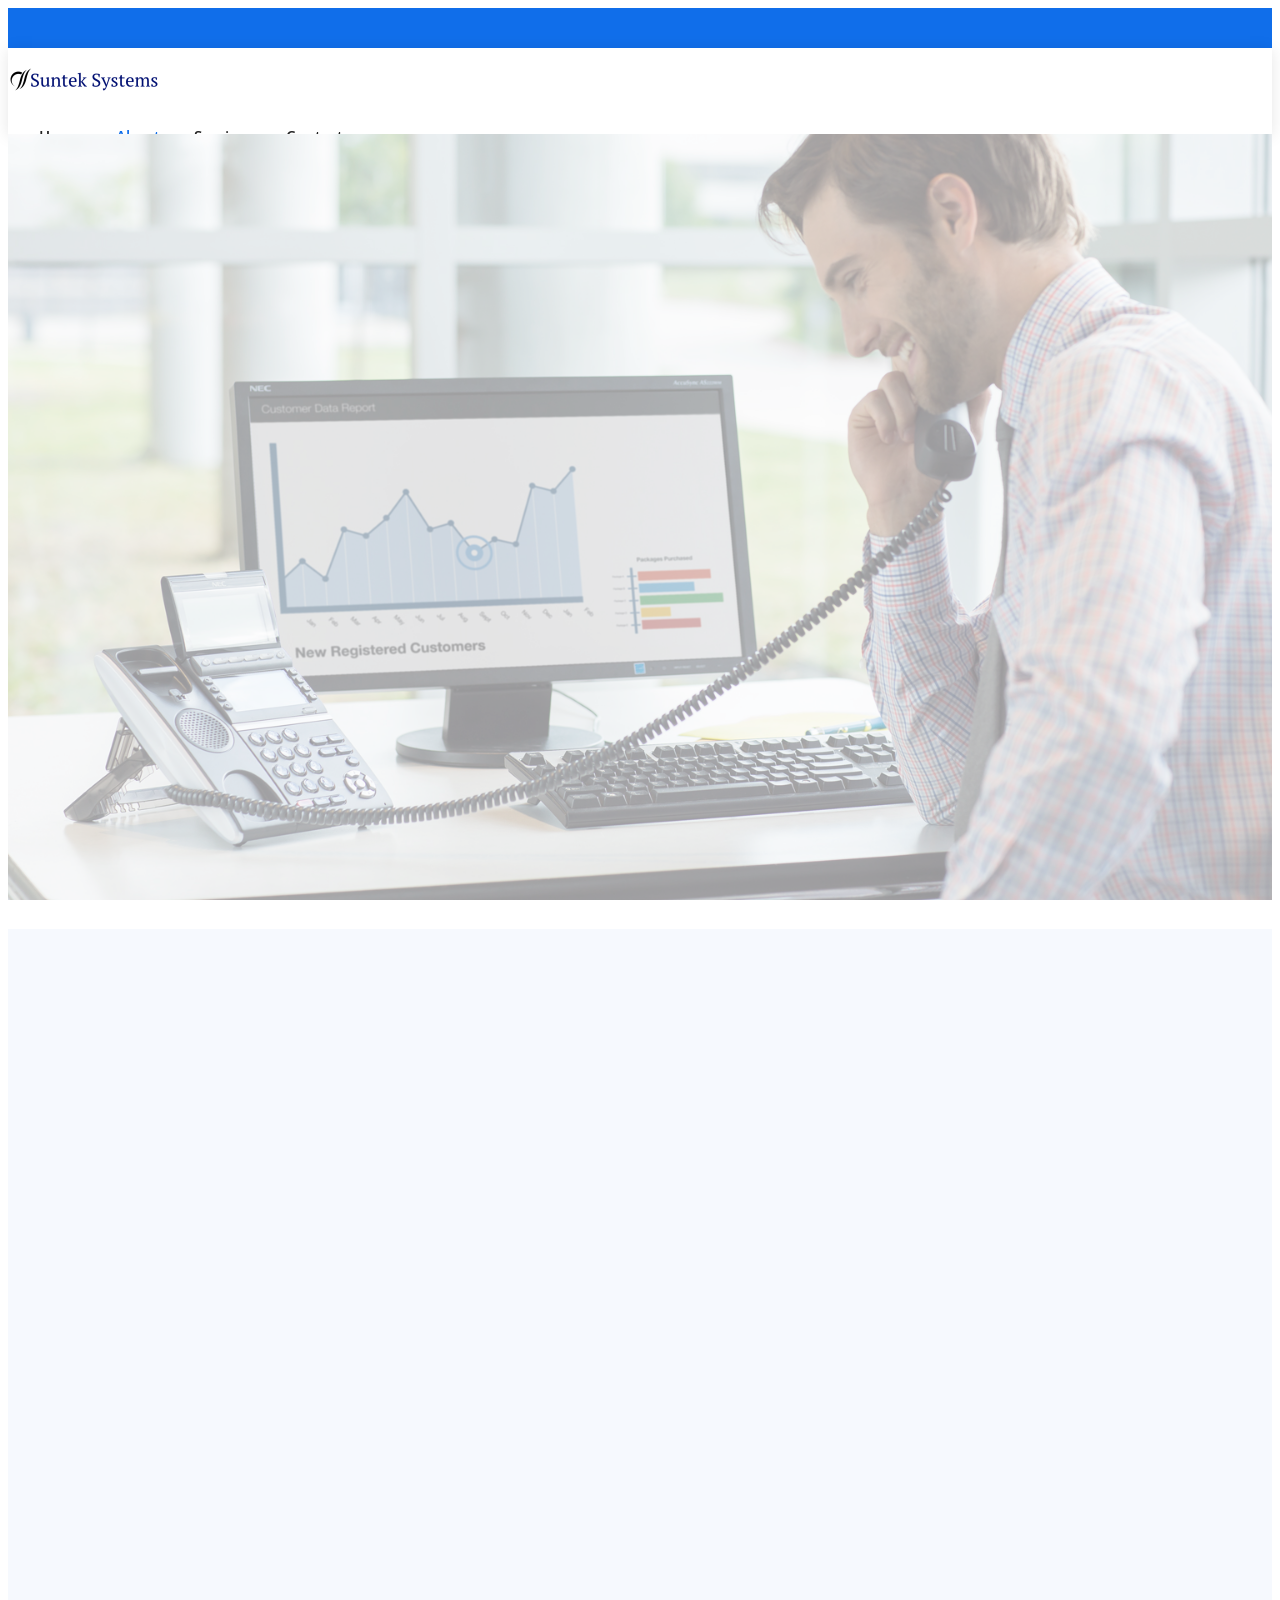
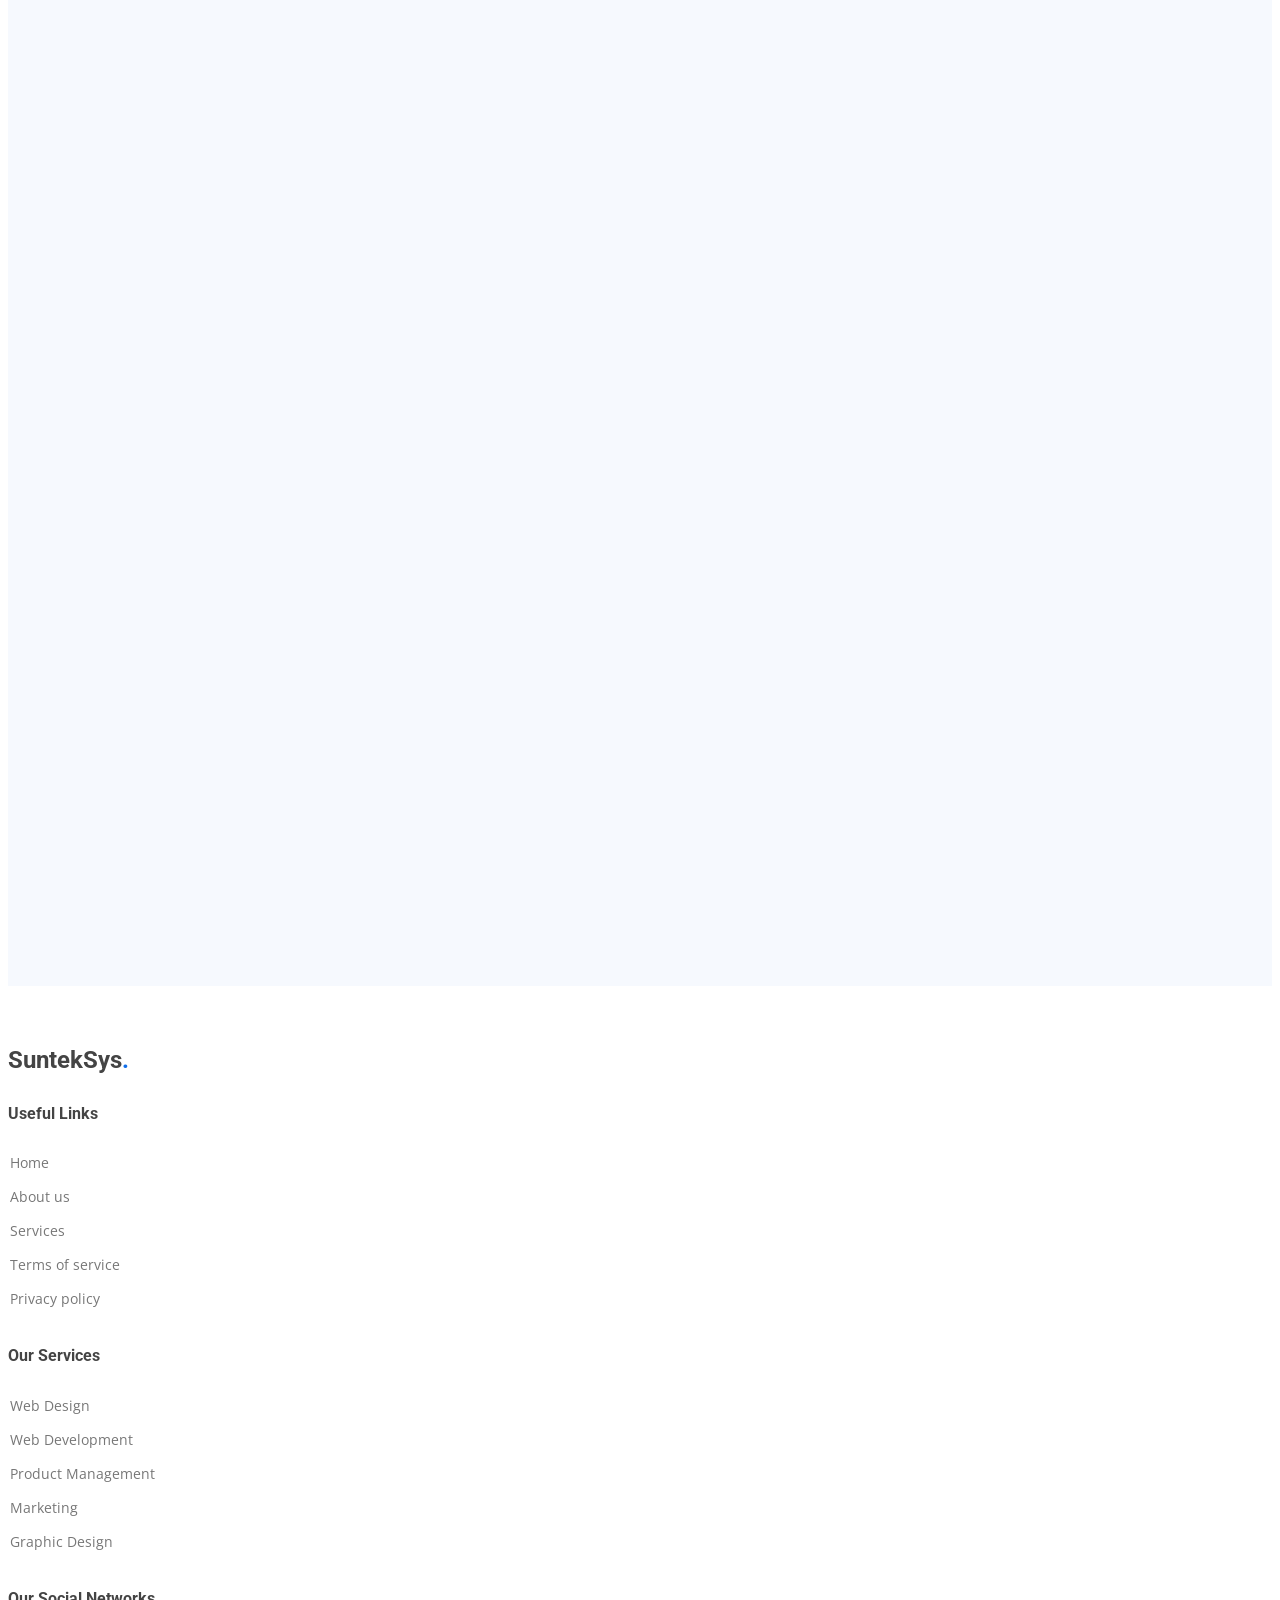
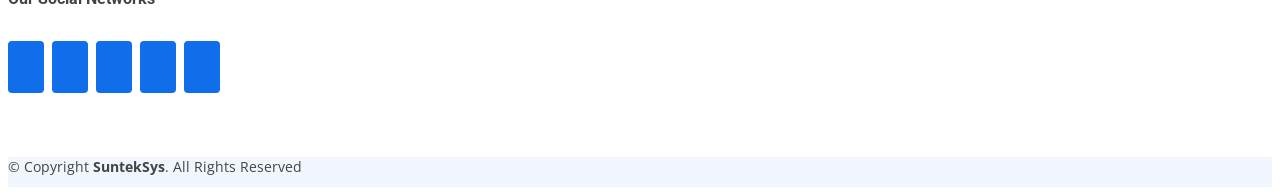
==== commit dc8f0c2d: "single Page to multi page" ====
--- a/about.html
+++ b/about.html
@@ -1,528 +1,256 @@
-<!--
-Author: W3layouts
-Author URL: http://w3layouts.com
--->
-<!doctype html>
+<!DOCTYPE html>
 <html lang="en">
 
 <head>
-    <!-- Required meta tags -->
-    <meta charset="utf-8">
-    <meta name="viewport" content="width=device-width, initial-scale=1, shrink-to-fit=no">
-    <title>Marketplace - Corporate Category Bootstrap Responsive Web Template - About Us : W3Layouts</title>
-    <!-- google-fonts -->
-    <link
-        href="//fonts.googleapis.com/css2?family=Raleway:ital,wght@0,100;0,200;0,300;0,400;0,500;0,600;0,700;0,800;0,900;1,100;1,200;1,300;1,400;1,500;1,600;1,700;1,800;1,900&display=swap"
-        rel="stylesheet">
-    <!-- //google-fonts -->
-    <!-- Font-Awesome-Icons-CSS -->
-    <link rel="stylesheet" href="assets/css/fontawesome-all.min.css">
-    <!-- Template CSS Style link -->
-    <link rel="stylesheet" href="assets/css/style-starter.css">
+  <meta charset="utf-8">
+  <meta content="width=device-width, initial-scale=1.0" name="viewport">
+
+  <title>Sunteksys</title>
+  <meta content="" name="description">
+  <meta content="" name="keywords">
+
+  <!-- Favicons -->
+  <link href="assets/img/favicon.ico" rel="icon">
+  <link href="assets/img/apple-touch-icon.png" rel="apple-touch-icon">
+
+  <!-- Google Fonts -->
+  <link href="https://fonts.googleapis.com/css?family=Open+Sans:300,300i,400,400i,600,600i,700,700i|Roboto:300,300i,400,400i,500,500i,600,600i,700,700i|Poppins:300,300i,400,400i,500,500i,600,600i,700,700i" rel="stylesheet">
+
+  <!-- Vendor CSS Files -->
+  <link href="assets/vendor/aos/aos.css" rel="stylesheet">
+  <link href="assets/vendor/bootstrap/css/bootstrap.min.css" rel="stylesheet">
+  <link href="assets/vendor/bootstrap-icons/bootstrap-icons.css" rel="stylesheet">
+  <link href="assets/vendor/boxicons/css/boxicons.min.css" rel="stylesheet">
+  <link href="assets/vendor/glightbox/css/glightbox.min.css" rel="stylesheet">
+  <link href="assets/vendor/swiper/swiper-bundle.min.css" rel="stylesheet">
+
+  <!-- Template Main CSS File -->
+  <link href="assets/css/style.css" rel="stylesheet">
+
 </head>
 
 <body>
-    <!--header-->
-    <header id="site-header" class="fixed-top">
-        <div class="container">
-            <nav class="navbar navbar-expand-lg stroke px-0">
-                <h1>
-                    <a class="navbar-brand" href="index.html">
-                        <i class="fab fa-mastodon"></i>arket<span>place</span>
-                    </a>
-                </h1>
-                <!-- if logo is image enable this   
-    <a class="navbar-brand" href="#index.html">
-        <img src="image-path" alt="Your logo" title="Your logo" style="height:35px;" />
-    </a> -->
-                <button class="navbar-toggler  collapsed bg-gradient" type="button" data-toggle="collapse"
-                    data-target="#navbarTogglerDemo02" aria-controls="navbarTogglerDemo02" aria-expanded="false"
-                    aria-label="Toggle navigation">
-                    <span class="navbar-toggler-icon fa icon-expand fa-bars"></span>
-                    <span class="navbar-toggler-icon fa icon-close fa-times"></span>
-                </button>
-
-                <div class="collapse navbar-collapse" id="navbarTogglerDemo02">
-                    <ul class="navbar-nav ml-lg-auto">
-                        <li class="nav-item">
-                            <a class="nav-link" href="index.html">Home <span class="sr-only">(current)</span></a>
-                        </li>
-                        <li class="nav-item active">
-                            <a class="nav-link" href="about.html">About Us</a>
-                        </li>
-                        <li class="nav-item">
-                            <a class="nav-link" href="services.html">Services</a>
-                        </li>
-                        <li class="nav-item">
-                            <a class="nav-link" href="contact.html">Contact Us</a>
-                        </li>
-                        <!-- search button -->
-                        <div class="search-right ml-xl-3 ml-1 mr-xl-1">
-                            <form action="#error" method="GET" class="search-box position-relative">
-                                <input type="search" placeholder="Enter Keyword" name="search" required="required"
-                                    autofocus="" class="search-popup">
-                                <button type="submit" class="btn search-btn"><i class="fa fa-search"
-                                        aria-hidden="true"></i></button>
-                            </form>
-                        </div>
-                        <!-- //search button -->
-                    </ul>
+
+  <!-- ======= Top Bar ======= -->
+  <section id="topbar" class="d-flex align-items-center">
+    <div class="container d-flex justify-content-center justify-content-md-between">
+      <div class="contact-info d-flex align-items-center">
+
+      </div>
+      <div class="social-links d-none d-md-flex align-items-center">
+        <a href="#" class="twitter"><i class="bi bi-twitter"></i></a>
+        <a href="#" class="facebook"><i class="bi bi-facebook"></i></a>
+        <a href="#" class="instagram"><i class="bi bi-instagram"></i></a>
+        <a href="#" class="linkedin"><i class="bi bi-linkedin"></i></i></a>
+      </div>
+    </div>
+  </section>
+
+  <!-- ======= Header ======= -->
+  <header id="header" class="d-flex align-items-center">
+    <div class="container d-flex align-items-center justify-content-between">
+
+<!--       <h1 class="logo"><a href="index.html">SuntekSys<span>.</span></a></h1>
+ -->      <!-- Uncomment below if you prefer to use an image logo -->
+      <a href="index.html" class="logo"><img src="assets/img/logo.png" alt=""></a>
+
+      <nav id="navbar" class="navbar">
+        <ul>
+          <li><a class="nav-link scrollto" href="index.html">Home</a></li>
+          <li><a class="nav-link scrollto active" href="about.html">About</a></li>
+          <li><a class="nav-link scrollto" href="services.html">Services</a></li>
+<!--           <li><a class="nav-link scrollto " href="#portfolio">Portfolio</a></li>
+          <li><a class="nav-link scrollto" href="#team">Team</a></li>
+          <li class="dropdown"><a href="#"><span>Drop Down</span> <i class="bi bi-chevron-down"></i></a>
+            <ul>
+              <li><a href="#">Drop Down 1</a></li>
+              <li class="dropdown"><a href="#"><span>Deep Drop Down</span> <i class="bi bi-chevron-right"></i></a>
+                <ul>
+                  <li><a href="#">Deep Drop Down 1</a></li>
+                  <li><a href="#">Deep Drop Down 2</a></li>
+                  <li><a href="#">Deep Drop Down 3</a></li>
+                  <li><a href="#">Deep Drop Down 4</a></li>
+                  <li><a href="#">Deep Drop Down 5</a></li>
+                </ul>
+              </li>
+              <li><a href="#">Drop Down 2</a></li>
+              <li><a href="#">Drop Down 3</a></li>
+              <li><a href="#">Drop Down 4</a></li>
+            </ul>
+          </li>
+ -->          <li><a class="nav-link scrollto" href="contact.html">Contact</a></li>
+        </ul>
+        <i class="bi bi-list mobile-nav-toggle"></i>
+      </nav><!-- .navbar -->
+
+    </div>
+  </header><!-- End Header -->
+
+  <!-- ======= Hero Section ======= -->
+  <section id="hero" class="d-flex align-items-center">
+    <div class="container" data-aos="zoom-out" data-aos-delay="100">
+      <h1>Welcome to <span>SuntekSys</span></h1>
+      <h2>Transforming businesses through innovative technology solutions and unparalleled expertise,<br/> Your partner for digital success!</h2>
+      <div class="d-flex">
+        <a href="about.html" class="btn-get-started scrollto">Get Started</a>
+<!--         <a href="https://www.youtube.com/watch?v=jDDaplaOz7Q" class="glightbox btn-watch-video"><i class="bi bi-play-circle"></i><span>Watch Video</span></a>
+ -->      </div>
+    </div>
+  </section><!-- End Hero -->
+
+  <main id="main">
+
+
+    <!-- ======= About Section ======= -->
+    <section id="about" class="about section-bg">
+      <div class="container" data-aos="fade-up">
+
+        <div class="section-title">
+          <h2>About</h2>
+          <h3>Find Out More <span>About Us</span></h3>
+          <p>At Sunteksys, we are a dynamic team of tech enthusiasts dedicated to revolutionizing businesses through innovative IT solutions.</p>
+        </div>
+
+        <div class="row">
+          <div class="col-lg-6" data-aos="fade-right" data-aos-delay="100">
+            <img src="assets/img/about.jpg" class="img-fluid" alt="">
+          </div>
+          <div class="col-lg-6 pt-4 pt-lg-0 content d-flex flex-column justify-content-center" data-aos="fade-up" data-aos-delay="100">
+<!--             <h3>Voluptatem dignissimos provident quasi corporis voluptates sit assumenda.</h3>
+            <p class="fst-italic">
+              Lorem ipsum dolor sit amet, consectetur adipiscing elit, sed do eiusmod tempor incididunt ut labore et dolore
+              magna aliqua.
+            </p>
+ -->            <ul>
+              <li>
+                <i class="bx bx-store-alt"></i>
+                <div>
+                  <h3>Vision</h3>
+                  <p>"To be the leading provider of transformative IT solutions, empowering businesses to thrive in the digital age and drive sustainable growth through technology innovation. With a passion for technology and a customer-centric approach, we strive to empower organizations across industries by leveraging the latest advancements in IT. From custom software development and web development to mobile app development and IT Consulting, we are committed to helping businesses thrive in the digital era "</p>
                 </div>
-                <!-- //search button -->
-                <!-- toggle switch for light and dark theme -->
-                <div class="cont-ser-position">
-                    <nav class="navigation">
-                        <div class="theme-switch-wrapper">
-                            <label class="theme-switch" for="checkbox">
-                                <input type="checkbox" id="checkbox">
-                                <div class="mode-container">
-                                    <i class="gg-sun"></i>
-                                    <i class="gg-moon"></i>
-                                </div>
-                            </label>
-                        </div>
-                    </nav>
+              </li>
+              <li>
+                <i class="bx bx-images"></i>
+                <div>
+                  <h3>Mission</h3>
+                  <p>"Our mission is to deliver cutting-edge IT solutions and services that enable businesses to unlock their full potential. We are committed to understanding our clients' unique needs, leveraging our expertise to provide tailored solutions, and fostering long-term partnerships. Through continuous innovation, exceptional service, and a customer-centric approach, we strive to exceed expectations and drive tangible business outcomes for our clients. Powering your digital transformation: Your trusted partner for innovative IT solutions"</p>
                 </div>
-                <!-- //toggle switch for light and dark theme -->
-            </nav>
-        </div>
-    </header>
-    <!--//header-->
-
-    <!-- inner banner -->
-    <section class="inner-banner py-5">
-        <div class="w3l-breadcrumb py-lg-5">
-            <div class="container pt-4 pb-sm-4">
-                <h4 class="inner-text-title font-weight-bold pt-5">About Us</h4>
-                <ul class="breadcrumbs-custom-path">
-                    <li><a href="index.html">Home</a></li>
-                    <li class="active"><i class="fas fa-angle-right mx-2"></i>About</li>
-                </ul>
+              </li>
+            </ul>
+<!--             <p>
+              Ullamco laboris nisi ut aliquip ex ea commodo consequat. Duis aute irure dolor in reprehenderit in voluptate
+              velit esse cillum dolore eu fugiat nulla pariatur. Excepteur sint occaecat cupidatat non proident, sunt in
+              culpa qui officia deserunt mollit anim id est laborum
+            </p>
+ -->          </div>
+        </div>
+
+      </div>
+    </section><!-- End About Section -->
+
+
+    <!-- ======= Services Section ======= -->
+    <!-- End Services Section -->
+
+
+    <!-- ======= Contact Section ======= -->
+    <!-- End Contact Section -->
+
+  </main><!-- End #main -->
+
+  <!-- ======= Footer ======= -->
+  <footer id="footer">
+
+<!--     <div class="footer-newsletter">
+      <div class="container">
+        <div class="row justify-content-center">
+          <div class="col-lg-6">
+            <h4>Join Our Newsletter</h4>
+            <p>Tamen quem nulla quae legam multos aute sint culpa legam noster magna</p>
+            <form action="" method="post">
+              <input type="email" name="email"><input type="submit" value="Subscribe">
+            </form>
+          </div>
+        </div>
+      </div>
+    </div>
+ -->
+    <div class="footer-top">
+      <div class="container">
+        <div class="row">
+
+          <div class="col-lg-3 col-md-6 footer-contact">
+            <h3>SuntekSys<span>.</span></h3>
+            <p>
+
+<!--               <strong>Email:</strong> info@example.com<br>
+ -->            </p>
+          </div>
+
+          <div class="col-lg-3 col-md-6 footer-links">
+            <h4>Useful Links</h4>
+            <ul>
+              <li><i class="bx bx-chevron-right"></i> <a href="#">Home</a></li>
+              <li><i class="bx bx-chevron-right"></i> <a href="#">About us</a></li>
+              <li><i class="bx bx-chevron-right"></i> <a href="#">Services</a></li>
+              <li><i class="bx bx-chevron-right"></i> <a href="#">Terms of service</a></li>
+              <li><i class="bx bx-chevron-right"></i> <a href="#">Privacy policy</a></li>
+            </ul>
+          </div>
+
+          <div class="col-lg-3 col-md-6 footer-links">
+            <h4>Our Services</h4>
+            <ul>
+              <li><i class="bx bx-chevron-right"></i> <a href="#">Web Design</a></li>
+              <li><i class="bx bx-chevron-right"></i> <a href="#">Web Development</a></li>
+              <li><i class="bx bx-chevron-right"></i> <a href="#">Product Management</a></li>
+              <li><i class="bx bx-chevron-right"></i> <a href="#">Marketing</a></li>
+              <li><i class="bx bx-chevron-right"></i> <a href="#">Graphic Design</a></li>
+            </ul>
+          </div>
+
+          <div class="col-lg-3 col-md-6 footer-links">
+            <h4>Our Social Networks</h4>
+<!--             <p>Cras fermentum odio eu feugiat lide par naso tierra videa magna derita valies</p>
+ -->            <div class="social-links mt-3">
+              <a href="#" class="twitter"><i class="bx bxl-twitter"></i></a>
+              <a href="#" class="facebook"><i class="bx bxl-facebook"></i></a>
+              <a href="#" class="instagram"><i class="bx bxl-instagram"></i></a>
+              <a href="#" class="google-plus"><i class="bx bxl-skype"></i></a>
+              <a href="#" class="linkedin"><i class="bx bxl-linkedin"></i></a>
             </div>
-        </div>
-    </section>
-    <!-- //inner banner -->
-
-    <!-- about block -->
-    <section class="w3l-servicesblock py-5">
-        <div class="container py-lg-5 py-4">
-            <div class="row pt-xl-5 pt-lg-0 pt-5 pb-xl-4 align-items-center">
-                <div class="col-lg-6 position-relative home-block-3-left">
-                    <div class="position-relative">
-                        <img src="assets/images/home2.jpg" alt="" class="img-fluid radius-image">
-                    </div>
-                </div>
-                <div class="col-xl-5 col-lg-6 offset-xl-1 mt-lg-0 mt-5">
-                    <h3 class="title-style">Welcome to World Best Business Company</h3>
-                    <p class="mt-lg-4 mt-3 mb-sm-5 mb-4">Lorem ipsum viverra feugiat. Pellen tesque libero ut justo,
-                        ultrices in ligula. Semper at tempufddfel. </p>
-                    <div class="two-grids mt-md-0 mt-md-5 mt-4">
-                        <div class="grids_info">
-                            <i class="fas fa-user-clock primary-clr-bg"></i>
-                            <div class="detail">
-                                <h4>Our Mission</h4>
-                                <p>Excepteur sint occaecat cupidatat non proident, sunt in culpa qui.</p>
-                            </div>
-                        </div>
-                        <div class="grids_info mt-sm-5 mt-4">
-                            <i class="fas fa-laptop-house green-clr-bg"></i>
-                            <div class="detail">
-                                <h4>Our Vision</h4>
-                                <p>Excepteur sint occaecat cupidatat non proident, sunt in culpa qui.</p>
-                            </div>
-                        </div>
-                        <div class="grids_info mt-sm-5 mt-4">
-                            <i class="fas fa-laptop-house blue-clr-bg"></i>
-                            <div class="detail">
-                                <h4>Our Values</h4>
-                                <p>Excepteur sint occaecat cupidatat non proident, sunt in culpa qui.</p>
-                            </div>
-                        </div>
-                    </div>
-                </div>
-            </div>
-        </div>
-    </section>
-    <!-- //about block -->
-
-    <!-- stats -->
-    <section class="w3_stats py-5" id="stats">
-        <div class="container py-md-5 py-4">
-            <div class="w3-stats text-center py-md-4">
-                <div class="row mt-4">
-                    <div class="col-md-3 col-6">
-                        <div class="counter">
-                            <i class="fas fa-users"></i>
-                            <div class="timer count-title count-number mt-3" data-to="1286" data-speed="1500"></div>
-                            <p class="count-text">Workers</p>
-                        </div>
-                    </div>
-                    <div class="col-md-3 col-6">
-                        <div class="counter">
-                            <i class="far fa-smile"></i>
-                            <div class="timer count-title count-number mt-3" data-to="36076" data-speed="1500"></div>
-                            <p class="count-text">Happy Customers</p>
-                        </div>
-                    </div>
-                    <div class="col-md-3 col-6 mt-md-0 mt-5">
-                        <div class="counter">
-                            <i class="fas fa-box-open"></i>
-                            <div class="timer count-title count-number mt-3" data-to="16300" data-speed="1500"></div>
-                            <p class="count-text">Projects</p>
-                        </div>
-                    </div>
-                    <div class="col-md-3 col-6 mt-md-0 mt-5">
-                        <div class="counter">
-                            <i class="fas fa-trophy"></i>
-                            <div class="timer count-title count-number mt-3" data-to="10630" data-speed="1500"></div>
-                            <p class="count-text">Win awards</p>
-                        </div>
-                    </div>
-                </div>
-            </div>
-        </div>
-    </section>
-    <!-- //stats -->
-
-    <!-- team -->
-    <section class="w3l-team py-5" id="team">
-        <div class="container py-md-5 py-4">
-            <div class="title-heading-w3 mx-auto text-center mb-sm-5 mb-4 pb-xl-4" style="max-width:600px">
-                <h3 class="title-style mb-2">Get Advice From Expert</h3>
-                <p>Ut aut reiciendis voluptatibus maiores alias consequatur aut perferendis doloribus asperiores
-                    repellat.</p>
-            </div>
-            <div class="row text-center">
-                <div class="col-md-3 col-6">
-                    <div class="team-grids text-center">
-                        <img src="assets/images/team1.jpg" class="img-fluid" alt="">
-                        <div class="team-info">
-                            <div class="caption">
-                                <div class="social-icons-section text-center">
-                                    <a class="fac" href="#url">
-                                        <i class="fab fa-facebook-f"></i>
-                                    </a>
-                                    <a class="twitter" href="#url">
-                                        <i class="fab fa-twitter"></i>
-                                    </a>
-                                </div>
-                            </div>
-                        </div>
-                    </div>
-                    <h4>John Doe</h4>
-                    <h6>Founder and CEO</h6>
-                </div>
-                <div class="col-md-3 col-6">
-                    <div class="team-grids text-center">
-                        <img src="assets/images/team3.jpg" class="img-fluid" alt="">
-                        <div class="team-info">
-                            <div class="caption">
-                                <div class="social-icons-section text-center">
-                                    <a class="fac" href="#url">
-                                        <i class="fab fa-facebook-f"></i>
-                                    </a>
-                                    <a class="twitter" href="#url">
-                                        <i class="fab fa-twitter"></i>
-                                    </a>
-                                </div>
-                            </div>
-                        </div>
-                    </div>
-                    <h4>Martin ker</h4>
-                    <h6>Partner & co-founder</h6>
-                </div>
-                <div class="col-md-3 col-6 mt-md-0 mt-sm-5 mt-5">
-                    <div class="team-grids text-center">
-                        <img src="assets/images/team2.jpg" class="img-fluid" alt="">
-                        <div class="team-info">
-                            <div class="caption">
-                                <div class="social-icons-section text-center">
-                                    <a class="fac" href="#url">
-                                        <i class="fab fa-facebook-f"></i>
-                                    </a>
-                                    <a class="twitter" href="#url">
-                                        <i class="fab fa-twitter"></i>
-                                    </a>
-                                </div>
-                            </div>
-                        </div>
-                    </div>
-                    <h4> Alexander</h4>
-                    <h6>Chairmen</h6>
-                </div>
-                <div class="col-md-3 col-6 mt-md-0 mt-sm-5 mt-5">
-                    <div class="team-grids text-center">
-                        <img src="assets/images/team4.jpg" class="img-fluid" alt="">
-                        <div class="team-info">
-                            <div class="caption">
-                                <div class="social-icons-section text-center">
-                                    <a class="fac" href="#url">
-                                        <i class="fab fa-facebook-f"></i>
-                                    </a>
-                                    <a class="twitter" href="#url">
-                                        <i class="fab fa-twitter"></i>
-                                    </a>
-                                </div>
-                            </div>
-                        </div>
-                    </div>
-                    <h4>Elizabeth </h4>
-                    <h6>Manager</h6>
-                </div>
-            </div>
-        </div>
-    </section>
-    <!-- team -->
-
-    <!-- testimonials section -->
-    <section class="w3l-testimonials pb-5" id="testimonials">
-        <div class="container py-md-5 py-4">
-            <div class="title-heading-w3 mx-auto text-center mb-5 pb-xl-4" style="max-width:600px">
-                <h3 class="title-style mb-2">What Our Clients Say!</h3>
-                <p>Ut aut reiciendis voluptatibus maiores alias consequatur aut perferendis doloribus asperiores
-                    repellat.</p>
-            </div>
-            <div class="owl-testimonial owl-carousel owl-theme mx-auto" style="max-width:1000px">
-                <div class="item">
-                    <div class="slider-info">
-                        <div class="img-circle">
-                            <img src="assets/images/testi1.jpg" class="img-fluid rounded" alt="client image">
-                        </div>
-                        <div class="message-info">
-                            <span class="fa fa-quote-left mr-2"></span>
-                            <div class="message">Lorem ipsum dolor sit amet consectetur adipisicing elit. Ea sit id
-                                accusantium officia quod quasi necessitatibus perspiciatis Harum error provident
-                                quibusdam tenetur dolor sit amet.Nulla mollis dapibus nunc, ut rhoncus turpis sodales
-                                quis. Integer sit amet mattis quam.consectetur adipisicing elit.Lorem ipsum, dolor sit
-                                amet consectetur adipisicing elit</div>
-                            <div class="name">- Johnson</div>
-                            <div class="desp">Comapany ,City</div>
-                        </div>
-                    </div>
-                </div>
-                <div class="item">
-                    <div class="slider-info">
-                        <div class="img-circle">
-                            <img src="assets/images/testi2.jpg" class="img-fluid rounded" alt="client image">
-                        </div>
-                        <div class="message-info">
-                            <span class="fa fa-quote-left mr-2"></span>
-                            <div class="message">Lorem ipsum dolor sit amet consectetur adipisicing elit. Ea sit id
-                                accusantium
-                                officia quod quasi necessitatibus perspiciatis Harum error provident
-                                quibusdam tenetur.Nulla mollis dapibus nunc, ut rhoncus turpis sodales quis. Integer sit
-                                amet mattis quam.consectetur adipisicing elit.Lorem ipsum, dolor sit amet consectetur
-                                adipisicing elit</div>
-                            <div class="name">- Sami Wade</div>
-                            <div class="desp">Comapany ,City</div>
-                        </div>
-                    </div>
-                </div>
-                <div class="item">
-                    <div class="slider-info">
-                        <div class="img-circle">
-                            <img src="assets/images/testi3.jpg" class="img-fluid rounded" alt="client image">
-                        </div>
-                        <div class="message-info">
-                            <span class="fa fa-quote-left mr-2"></span>
-                            <div class="message">Lorem ipsum dolor sit amet consectetur adipisicing elit. Ea sit id
-                                accusantium
-                                officia quod quasi necessitatibus perspiciatis Harum error provident
-                                quibusdam tenetur.Nulla mollis dapibus nunc, ut rhoncus turpis sodales quis. Integer sit
-                                amet mattis quam.consectetur adipisicing elitLorem ipsum, dolor sit amet consectetur
-                                adipisicing elit.</div>
-                            <div class="name">- Smith roy</div>
-                            <div class="desp">Comapany ,City</div>
-                        </div>
-                    </div>
-                </div>
-            </div>
-        </div>
-    </section>
-    <!-- //testimonials section -->
-
-    <!-- footer -->
-    <footer class="w3l-footer-29-main">
-        <div class="footer-29 py-5">
-            <div class="container py-lg-4">
-                <div class="row footer-top-29">
-                    <div class="col-lg-9">
-                        <div class="row">
-                            <div class="col-md-3 col-6 footer-list-29">
-                                <ul>
-                                    <h6 class="footer-title-29">Company</h6>
-                                    <li><a href="services.html">About Our Services</a></li>
-                                    <li><a href="#projects">Our Projects</a></li>
-                                    <li><a href="#blog">View Our Blog</a></li>
-                                    <li><a href="about.html">Check Our Careers</a></li>
-                                </ul>
-                            </div>
-                            <div class="col-md-3 col-6 footer-list-29">
-                                <ul>
-                                    <h6 class="footer-title-29">Quick Links</h6>
-                                    <li><a href="#management">Management</a></li>
-                                    <li><a href="services.html">Department Services</a></li>
-                                    <li><a href="#appointment">Make Appointment</a></li>
-                                    <li><a href="about.html">Our Business Growth</a></li>
-                                </ul>
-                            </div>
-                            <div class="col-md-3 col-6 footer-list-29 mt-md-0 mt-4">
-                                <ul>
-                                    <h6 class="footer-title-29">Support</h6>
-                                    <li><a href="#live">Live Chart</a></li>
-                                    <li><a href="#faq">Faq's</a></li>
-                                    <li><a href="#support"> Support</a></li>
-                                    <li><a href="#terms">Terms of Service</a></li>
-                                </ul>
-                            </div>
-                            <div class="col-md-3 col-6 footer-list-29 mt-md-0 mt-4">
-                                <h6 class="footer-title-29">More Info</h6>
-                                <ul>
-                                    <li><a href="#privacy">Privacy Policy</a></li>
-                                    <li><a href="#terms"> Terms of Service</a></li>
-                                    <li><a href="contact.html">Contact us</a></li>
-                                    <li><a href="#support"> Support</a></li>
-                                </ul>
-                            </div>
-                        </div>
-                    </div>
-                    <div class="col-lg-3 footer-contact-list mt-lg-0 mt-md-5 mt-4">
-                        <h6 class="footer-title-29">Social Media</h6>
-                        <div class="main-social-footer-29">
-                            <a href="#facebook" class="facebook"><i class="fab fa-facebook-f"></i></a>
-                            <a href="#twitter" class="twitter"><i class="fab fa-twitter"></i></a>
-                            <a href="#google"><i class="fab fa-google-plus-g"></i></a>
-                            <a href="#instagram" class="instagram"><i class="fab fa-instagram"></i></a>
-                        </div>
-                        <!-- copyright -->
-                        <p class="copy-footer-29 mt-4">© 2021 Marketplace. All rights reserved. Design by <a
-                                href="https://w3layouts.com/" target="_blank">
-                                W3Layouts</a></p>
-                    </div>
-                </div>
-            </div>
-        </div>
-    </footer>
-    <!-- //footer -->
-
-    <!-- Js scripts -->
-    <!-- move top -->
-    <button onclick="topFunction()" id="movetop" title="Go to top">
-        <span class="fas fa-level-up-alt" aria-hidden="true"></span>
-    </button>
-    <script>
-        // When the user scrolls down 20px from the top of the document, show the button
-        window.onscroll = function () {
-            scrollFunction()
-        };
-
-        function scrollFunction() {
-            if (document.body.scrollTop > 20 || document.documentElement.scrollTop > 20) {
-                document.getElementById("movetop").style.display = "block";
-            } else {
-                document.getElementById("movetop").style.display = "none";
-            }
-        }
-
-        // When the user clicks on the button, scroll to the top of the document
-        function topFunction() {
-            document.body.scrollTop = 0;
-            document.documentElement.scrollTop = 0;
-        }
-    </script>
-    <!-- //move top -->
-
-    <!-- common jquery plugin -->
-    <script src="assets/js/jquery-3.3.1.min.js"></script>
-    <!-- //common jquery plugin -->
-
-    <!-- theme switch js (light and dark)-->
-    <script src="assets/js/theme-change.js"></script>
-    <!-- //theme switch js (light and dark)-->
-
-    <!-- counter for stats -->
-    <script src="assets/js/counter.js"></script>
-    <!-- //counter for stats -->
-
-    <script src="assets/js/owl.carousel.js"></script>
-    <!-- script for testimonials -->
-    <script>
-        $(document).ready(function () {
-            $('.owl-testimonial').owlCarousel({
-                loop: true,
-                margin: 0,
-                nav: true,
-                responsiveClass: true,
-                autoplay: true,
-                autoplayTimeout: 5000,
-                autoplaySpeed: 1000,
-                autoplayHoverPause: false,
-                responsive: {
-                    0: {
-                        items: 1,
-                        nav: false
-                    },
-                    480: {
-                        items: 1,
-                        nav: false
-                    },
-                    667: {
-                        items: 1,
-                        nav: true
-                    },
-                    1000: {
-                        items: 1,
-                        nav: true
-                    }
-                }
-            })
-        })
-    </script>
-    <!-- //script for testimonials -->
-
-    <!-- MENU-JS -->
-    <script>
-        $(window).on("scroll", function () {
-            var scroll = $(window).scrollTop();
-
-            if (scroll >= 80) {
-                $("#site-header").addClass("nav-fixed");
-            } else {
-                $("#site-header").removeClass("nav-fixed");
-            }
-        });
-
-        //Main navigation Active Class Add Remove
-        $(".navbar-toggler").on("click", function () {
-            $("header").toggleClass("active");
-        });
-        $(document).on("ready", function () {
-            if ($(window).width() > 991) {
-                $("header").removeClass("active");
-            }
-            $(window).on("resize", function () {
-                if ($(window).width() > 991) {
-                    $("header").removeClass("active");
-                }
-            });
-        });
-    </script>
-    <!-- //MENU-JS -->
-
-    <!-- disable body scroll which navbar is in active -->
-    <script>
-        $(function () {
-            $('.navbar-toggler').click(function () {
-                $('body').toggleClass('noscroll');
-            })
-        });
-    </script>
-    <!-- //disable body scroll which navbar is in active -->
-
-    <!-- bootstrap -->
-    <script src="assets/js/bootstrap.min.js"></script>
-    <!-- //bootstrap -->
-    <!-- //Js scripts -->
+          </div>
+
+        </div>
+      </div>
+    </div>
+
+    <div class="container py-4">
+      <div class="copyright">
+        &copy; Copyright <strong><span>SuntekSys</span></strong>. All Rights Reserved
+      </div>
+<!--       <div class="credits">
+        Designed by <a href="https://bootstrapmade.com/">BootstrapMade</a>
+      </div>
+ -->    </div>
+  </footer><!-- End Footer -->
+
+  <div id="preloader"></div>
+  <a href="#" class="back-to-top d-flex align-items-center justify-content-center"><i class="bi bi-arrow-up-short"></i></a>
+
+  <!-- Vendor JS Files -->
+  <script src="assets/vendor/purecounter/purecounter_vanilla.js"></script>
+  <script src="assets/vendor/aos/aos.js"></script>
+  <script src="assets/vendor/bootstrap/js/bootstrap.bundle.min.js"></script>
+  <script src="assets/vendor/glightbox/js/glightbox.min.js"></script>
+  <script src="assets/vendor/isotope-layout/isotope.pkgd.min.js"></script>
+  <script src="assets/vendor/swiper/swiper-bundle.min.js"></script>
+  <script src="assets/vendor/waypoints/noframework.waypoints.js"></script>
+  <script src="assets/vendor/php-email-form/validate.js"></script>
+
+  <!-- Template Main JS File -->
+  <script src="assets/js/main.js"></script>
+
 </body>
 
-</html>+</html>
--- a/assets/css/style.css
+++ b/assets/css/style.css
@@ -0,0 +1,1808 @@
+/**
+* Template Name: BizLand
+* Updated: May 30 2023 with Bootstrap v5.3.0
+* Template URL: https://bootstrapmade.com/bizland-bootstrap-business-template/
+* Author: BootstrapMade.com
+* License: https://bootstrapmade.com/license/
+*/
+
+/*--------------------------------------------------------------
+# General
+--------------------------------------------------------------*/
+body {
+  font-family: "Open Sans", sans-serif;
+  color: #444444;
+}
+
+a {
+  color: #106eea;
+  text-decoration: none;
+}
+
+a:hover {
+  color: #3b8af2;
+  text-decoration: none;
+}
+
+h1,
+h2,
+h3,
+h4,
+h5,
+h6 {
+  font-family: "Roboto", sans-serif;
+}
+
+/*--------------------------------------------------------------
+# Preloader
+--------------------------------------------------------------*/
+#preloader {
+  position: fixed;
+  top: 0;
+  left: 0;
+  right: 0;
+  bottom: 0;
+  z-index: 9999;
+  overflow: hidden;
+  background: #fff;
+}
+
+#preloader:before {
+  content: "";
+  position: fixed;
+  top: calc(50% - 30px);
+  left: calc(50% - 30px);
+  border: 6px solid #106eea;
+  border-top-color: #e2eefd;
+  border-radius: 50%;
+  width: 60px;
+  height: 60px;
+  animation: animate-preloader 1s linear infinite;
+}
+
+@keyframes animate-preloader {
+  0% {
+    transform: rotate(0deg);
+  }
+
+  100% {
+    transform: rotate(360deg);
+  }
+}
+
+/*--------------------------------------------------------------
+# Back to top button
+--------------------------------------------------------------*/
+.back-to-top {
+  position: fixed;
+  visibility: hidden;
+  opacity: 0;
+  right: 15px;
+  bottom: 15px;
+  z-index: 996;
+  background: #106eea;
+  width: 40px;
+  height: 40px;
+  border-radius: 4px;
+  transition: all 0.4s;
+}
+
+.back-to-top i {
+  font-size: 28px;
+  color: #fff;
+  line-height: 0;
+}
+
+.back-to-top:hover {
+  background: #3284f1;
+  color: #fff;
+}
+
+.back-to-top.active {
+  visibility: visible;
+  opacity: 1;
+}
+
+/*--------------------------------------------------------------
+# Disable aos animation delay on mobile devices
+--------------------------------------------------------------*/
+@media screen and (max-width: 768px) {
+  [data-aos-delay] {
+    transition-delay: 0 !important;
+  }
+}
+
+/*--------------------------------------------------------------
+# Top Bar
+--------------------------------------------------------------*/
+#topbar {
+  background: #106eea;
+  height: 40px;
+  font-size: 14px;
+  transition: all 0.5s;
+  color: #fff;
+  padding: 0;
+}
+
+#topbar .contact-info i {
+  font-style: normal;
+  color: #fff;
+}
+
+#topbar .contact-info i a,
+#topbar .contact-info i span {
+  padding-left: 5px;
+  color: #fff;
+}
+
+#topbar .contact-info i a {
+  line-height: 0;
+  transition: 0.3s;
+  transition: 0.3s;
+}
+
+#topbar .contact-info i a:hover {
+  color: #fff;
+  text-decoration: underline;
+}
+
+#topbar .social-links a {
+  color: rgba(255, 255, 255, 0.7);
+  line-height: 0;
+  transition: 0.3s;
+  margin-left: 20px;
+}
+
+#topbar .social-links a:hover {
+  color: white;
+}
+
+/*--------------------------------------------------------------
+# Header
+--------------------------------------------------------------*/
+#header {
+  background: #fff;
+  transition: all 0.5s;
+  z-index: 997;
+  height: 86px;
+  box-shadow: 0px 2px 15px rgba(0, 0, 0, 0.1);
+}
+
+#header.fixed-top {
+  height: 70px;
+}
+
+#header .logo {
+  font-size: 30px;
+  margin: 0;
+  padding: 0;
+  line-height: 1;
+  font-weight: 600;
+  letter-spacing: 0.8px;
+  font-family: "Poppins", sans-serif;
+}
+
+#header .logo a {
+  color: #222222;
+}
+
+#header .logo a span {
+  color: #106eea;
+}
+
+#header .logo img {
+  max-height: 100px;
+}
+
+.scrolled-offset {
+  margin-top: 70px;
+}
+
+/*--------------------------------------------------------------
+# Navigation Menu
+--------------------------------------------------------------*/
+/**
+* Desktop Navigation 
+*/
+.navbar {
+  padding: 0;
+}
+
+.navbar ul {
+  margin: 0;
+  padding: 0;
+  display: flex;
+  list-style: none;
+  align-items: center;
+}
+
+.navbar li {
+  position: relative;
+}
+
+.navbar>ul>li {
+  white-space: nowrap;
+  padding: 10px 0 10px 28px;
+}
+
+.navbar a,
+.navbar a:focus {
+  display: flex;
+  align-items: center;
+  justify-content: space-between;
+  padding: 0 3px;
+  font-size: 15px;
+  font-weight: 600;
+  color: #222222;
+  white-space: nowrap;
+  transition: 0.3s;
+  position: relative;
+}
+
+.navbar a i,
+.navbar a:focus i {
+  font-size: 12px;
+  line-height: 0;
+  margin-left: 5px;
+}
+
+.navbar>ul>li>a:before {
+  content: "";
+  position: absolute;
+  width: 100%;
+  height: 2px;
+  bottom: -6px;
+  left: 0;
+  background-color: #106eea;
+  visibility: hidden;
+  width: 0px;
+  transition: all 0.3s ease-in-out 0s;
+}
+
+.navbar a:hover:before,
+.navbar li:hover>a:before,
+.navbar .active:before {
+  visibility: visible;
+  width: 100%;
+}
+
+.navbar a:hover,
+.navbar .active,
+.navbar .active:focus,
+.navbar li:hover>a {
+  color: #106eea;
+}
+
+.navbar .dropdown ul {
+  display: block;
+  position: absolute;
+  left: 28px;
+  top: calc(100% + 30px);
+  margin: 0;
+  padding: 10px 0;
+  z-index: 99;
+  opacity: 0;
+  visibility: hidden;
+  background: #fff;
+  box-shadow: 0px 0px 30px rgba(127, 137, 161, 0.25);
+  transition: 0.3s;
+}
+
+.navbar .dropdown ul li {
+  min-width: 200px;
+}
+
+.navbar .dropdown ul a {
+  padding: 10px 20px;
+  font-weight: 400;
+}
+
+.navbar .dropdown ul a i {
+  font-size: 12px;
+}
+
+.navbar .dropdown ul a:hover,
+.navbar .dropdown ul .active:hover,
+.navbar .dropdown ul li:hover>a {
+  color: #106eea;
+}
+
+.navbar .dropdown:hover>ul {
+  opacity: 1;
+  top: 100%;
+  visibility: visible;
+}
+
+.navbar .dropdown .dropdown ul {
+  top: 0;
+  left: calc(100% - 30px);
+  visibility: hidden;
+}
+
+.navbar .dropdown .dropdown:hover>ul {
+  opacity: 1;
+  top: 0;
+  left: 100%;
+  visibility: visible;
+}
+
+@media (max-width: 1366px) {
+  .navbar .dropdown .dropdown ul {
+    left: -90%;
+  }
+
+  .navbar .dropdown .dropdown:hover>ul {
+    left: -100%;
+  }
+}
+
+/**
+* Mobile Navigation 
+*/
+.mobile-nav-toggle {
+  color: #222222;
+  font-size: 28px;
+  cursor: pointer;
+  display: none;
+  line-height: 0;
+  transition: 0.5s;
+}
+
+.mobile-nav-toggle.bi-x {
+  color: #fff;
+}
+
+@media (max-width: 991px) {
+  .mobile-nav-toggle {
+    display: block;
+  }
+
+  .navbar ul {
+    display: none;
+  }
+}
+
+.navbar-mobile {
+  position: fixed;
+  overflow: hidden;
+  top: 0;
+  right: 0;
+  left: 0;
+  bottom: 0;
+  background: rgba(9, 9, 9, 0.9);
+  transition: 0.3s;
+  z-index: 999;
+}
+
+.navbar-mobile .mobile-nav-toggle {
+  position: absolute;
+  top: 15px;
+  right: 15px;
+}
+
+.navbar-mobile ul {
+  display: block;
+  position: absolute;
+  top: 55px;
+  right: 15px;
+  bottom: 15px;
+  left: 15px;
+  padding: 10px 0;
+  background-color: #fff;
+  overflow-y: auto;
+  transition: 0.3s;
+}
+
+.navbar-mobile a,
+.navbar-mobile a:focus {
+  padding: 10px 20px;
+  font-size: 15px;
+  color: #222222;
+}
+
+.navbar-mobile>ul>li {
+  padding: 0;
+}
+
+.navbar-mobile a:hover:before,
+.navbar-mobile li:hover>a:before,
+.navbar-mobile .active:before {
+  visibility: hidden;
+}
+
+.navbar-mobile a:hover,
+.navbar-mobile .active,
+.navbar-mobile li:hover>a {
+  color: #106eea;
+}
+
+.navbar-mobile .getstarted,
+.navbar-mobile .getstarted:focus {
+  margin: 15px;
+}
+
+.navbar-mobile .dropdown ul {
+  position: static;
+  display: none;
+  margin: 10px 20px;
+  padding: 10px 0;
+  z-index: 99;
+  opacity: 1;
+  visibility: visible;
+  background: #fff;
+  box-shadow: 0px 0px 30px rgba(127, 137, 161, 0.25);
+}
+
+.navbar-mobile .dropdown ul li {
+  min-width: 200px;
+}
+
+.navbar-mobile .dropdown ul a {
+  padding: 10px 20px;
+}
+
+.navbar-mobile .dropdown ul a i {
+  font-size: 12px;
+}
+
+.navbar-mobile .dropdown ul a:hover,
+.navbar-mobile .dropdown ul .active:hover,
+.navbar-mobile .dropdown ul li:hover>a {
+  color: #106eea;
+}
+
+.navbar-mobile .dropdown>.dropdown-active {
+  display: block;
+}
+
+/*--------------------------------------------------------------
+# Hero Section
+--------------------------------------------------------------*/
+#hero {
+  width: 100%;
+  height: 75vh;
+  background: url("../img/hero-bg.jpg") top left;
+  background-size: cover;
+  position: relative;
+}
+
+#hero:before {
+  content: "";
+  background: rgba(255, 255, 255, 0.6);
+  position: absolute;
+  bottom: 0;
+  top: 0;
+  left: 0;
+  right: 0;
+}
+
+#hero .container {
+  position: relative;
+}
+
+#hero h1 {
+  margin: 0;
+  font-size: 48px;
+  font-weight: 700;
+  line-height: 56px;
+  color: #222222;
+  font-family: "Poppins", sans-serif;
+}
+
+#hero h1 span {
+  color: #106eea;
+}
+
+#hero h2 {
+  color: #555555;
+  margin: 5px 0 30px 0;
+  font-size: 24px;
+  font-weight: 400;
+}
+
+#hero .btn-get-started {
+  font-family: "Roboto", sans-serif;
+  text-transform: uppercase;
+  font-weight: 500;
+  font-size: 14px;
+  letter-spacing: 1px;
+  display: inline-block;
+  padding: 10px 28px;
+  border-radius: 4px;
+  transition: 0.5s;
+  color: #fff;
+  background: #106eea;
+}
+
+#hero .btn-get-started:hover {
+  background: #247cf0;
+}
+
+#hero .btn-watch-video {
+  font-size: 16px;
+  transition: 0.5s;
+  margin-left: 25px;
+  color: #222222;
+  font-weight: 600;
+  display: flex;
+  align-items: center;
+}
+
+#hero .btn-watch-video i {
+  color: #106eea;
+  font-size: 32px;
+  transition: 0.3s;
+  line-height: 0;
+  margin-right: 8px;
+}
+
+#hero .btn-watch-video:hover {
+  color: #106eea;
+}
+
+#hero .btn-watch-video:hover i {
+  color: #3b8af2;
+}
+
+@media (min-width: 1024px) {
+  #hero {
+    background-attachment: fixed;
+  }
+}
+
+@media (max-width: 768px) {
+  #hero {
+    height: 100vh;
+  }
+
+  #hero h1 {
+    font-size: 28px;
+    line-height: 36px;
+  }
+
+  #hero h2 {
+    font-size: 18px;
+    line-height: 24px;
+    margin-bottom: 30px;
+  }
+
+  #hero .btn-get-started,
+  #hero .btn-watch-video {
+    font-size: 13px;
+  }
+}
+
+@media (max-height: 500px) {
+  #hero {
+    height: 120vh;
+  }
+}
+
+/*--------------------------------------------------------------
+# Sections General
+--------------------------------------------------------------*/
+section {
+  padding: 60px 0;
+  overflow: hidden;
+}
+
+.section-bg {
+  background-color: #f6f9fe;
+}
+
+.section-title {
+  text-align: center;
+  padding-bottom: 30px;
+}
+
+.section-title h2 {
+  font-size: 13px;
+  letter-spacing: 1px;
+  font-weight: 700;
+  padding: 8px 20px;
+  margin: 0;
+  background: #e7f1fd;
+  color: #106eea;
+  display: inline-block;
+  text-transform: uppercase;
+  border-radius: 50px;
+}
+
+.section-title h3 {
+  margin: 15px 0 0 0;
+  font-size: 32px;
+  font-weight: 700;
+}
+
+.section-title h3 span {
+  color: #106eea;
+}
+
+.section-title p {
+  margin: 15px auto 0 auto;
+  font-weight: 600;
+}
+
+@media (min-width: 1024px) {
+  .section-title p {
+    width: 50%;
+  }
+}
+
+/*--------------------------------------------------------------
+# Breadcrumbs
+--------------------------------------------------------------*/
+.breadcrumbs {
+  padding: 20px 0;
+  background-color: #f1f6fe;
+  min-height: 40px;
+}
+
+.breadcrumbs h2 {
+  font-size: 24px;
+  font-weight: 300;
+  margin: 0;
+}
+
+@media (max-width: 992px) {
+  .breadcrumbs h2 {
+    margin: 0 0 10px 0;
+  }
+}
+
+.breadcrumbs ol {
+  display: flex;
+  flex-wrap: wrap;
+  list-style: none;
+  padding: 0;
+  margin: 0;
+  font-size: 14px;
+}
+
+.breadcrumbs ol li+li {
+  padding-left: 10px;
+}
+
+.breadcrumbs ol li+li::before {
+  display: inline-block;
+  padding-right: 10px;
+  color: #6c757d;
+  content: "/";
+}
+
+@media (max-width: 768px) {
+  .breadcrumbs .d-flex {
+    display: block !important;
+  }
+
+  .breadcrumbs ol {
+    display: block;
+  }
+
+  .breadcrumbs ol li {
+    display: inline-block;
+  }
+}
+
+/*--------------------------------------------------------------
+# Featured Services
+--------------------------------------------------------------*/
+.featured-services .icon-box {
+  padding: 30px;
+  position: relative;
+  overflow: hidden;
+  background: #fff;
+  box-shadow: 0 0 29px 0 rgba(68, 88, 144, 0.12);
+  transition: all 0.3s ease-in-out;
+  border-radius: 8px;
+  z-index: 1;
+}
+
+.featured-services .icon-box::before {
+  content: "";
+  position: absolute;
+  background: #cbe0fb;
+  right: 0;
+  left: 0;
+  bottom: 0;
+  top: 100%;
+  transition: all 0.3s;
+  z-index: -1;
+}
+
+.featured-services .icon-box:hover::before {
+  background: #106eea;
+  top: 0;
+  border-radius: 0px;
+}
+
+.featured-services .icon {
+  margin-bottom: 15px;
+}
+
+.featured-services .icon i {
+  font-size: 48px;
+  line-height: 1;
+  color: #106eea;
+  transition: all 0.3s ease-in-out;
+}
+
+.featured-services .title {
+  font-weight: 700;
+  margin-bottom: 15px;
+  font-size: 18px;
+}
+
+.featured-services .title a {
+  color: #111;
+}
+
+.featured-services .description {
+  font-size: 15px;
+  line-height: 28px;
+  margin-bottom: 0;
+}
+
+.featured-services .icon-box:hover .title a,
+.featured-services .icon-box:hover .description {
+  color: #fff;
+}
+
+.featured-services .icon-box:hover .icon i {
+  color: #fff;
+}
+
+/*--------------------------------------------------------------
+# About
+--------------------------------------------------------------*/
+.about .content h3 {
+  font-weight: 600;
+  font-size: 26px;
+}
+
+.about .content ul {
+  list-style: none;
+  padding: 0;
+}
+
+.about .content ul li {
+  display: flex;
+  align-items: flex-start;
+  margin-bottom: 35px;
+}
+
+.about .content ul li:first-child {
+  margin-top: 35px;
+}
+
+.about .content ul i {
+  background: #fff;
+  box-shadow: 0px 6px 15px rgba(16, 110, 234, 0.12);
+  font-size: 24px;
+  padding: 20px;
+  margin-right: 15px;
+  color: #106eea;
+  border-radius: 50px;
+}
+
+.about .content ul h5 {
+  font-size: 18px;
+  color: #555555;
+}
+
+.about .content ul p {
+  font-size: 15px;
+}
+
+.about .content p:last-child {
+  margin-bottom: 0;
+}
+
+/*--------------------------------------------------------------
+# Skills
+--------------------------------------------------------------*/
+.skills .progress {
+  height: 60px;
+  display: block;
+  background: none;
+  border-radius: 0;
+}
+
+.skills .progress .skill {
+  padding: 0;
+  margin: 0 0 6px 0;
+  text-transform: uppercase;
+  display: block;
+  font-weight: 600;
+  font-family: "Poppins", sans-serif;
+  color: #222222;
+}
+
+.skills .progress .skill .val {
+  float: right;
+  font-style: normal;
+}
+
+.skills .progress-bar-wrap {
+  background: #e2eefd;
+  height: 10px;
+}
+
+.skills .progress-bar {
+  width: 1px;
+  height: 10px;
+  transition: 0.9s;
+  background-color: #106eea;
+}
+
+/*--------------------------------------------------------------
+# Counts
+--------------------------------------------------------------*/
+.counts {
+  padding: 70px 0 60px;
+}
+
+.counts .count-box {
+  padding: 30px 30px 25px 30px;
+  width: 100%;
+  position: relative;
+  text-align: center;
+  background: #f1f6fe;
+}
+
+.counts .count-box i {
+  position: absolute;
+  top: -28px;
+  left: 50%;
+  transform: translateX(-50%);
+  font-size: 24px;
+  background: #106eea;
+  color: #fff;
+  width: 56px;
+  height: 56px;
+  line-height: 0;
+  border-radius: 50px;
+  border: 5px solid #fff;
+  display: inline-flex;
+  align-items: center;
+  justify-content: center;
+}
+
+.counts .count-box span {
+  font-size: 36px;
+  display: block;
+  font-weight: 600;
+  color: #062b5b;
+}
+
+.counts .count-box p {
+  padding: 0;
+  margin: 0;
+  font-family: "Roboto", sans-serif;
+  font-size: 14px;
+}
+
+/*--------------------------------------------------------------
+# Clients
+--------------------------------------------------------------*/
+.clients {
+  padding: 15px 0;
+  text-align: center;
+}
+
+.clients img {
+  max-width: 45%;
+  transition: all 0.4s ease-in-out;
+  display: inline-block;
+  padding: 15px 0;
+}
+
+.clients img:hover {
+  transform: scale(1.15);
+}
+
+@media (max-width: 768px) {
+  .clients img {
+    max-width: 40%;
+  }
+}
+
+/*--------------------------------------------------------------
+# Services
+--------------------------------------------------------------*/
+.services .icon-box {
+  text-align: center;
+  border: 1px solid #e2eefd;
+  padding: 80px 20px;
+  transition: all ease-in-out 0.3s;
+  background: #fff;
+}
+
+.services .icon-box .icon {
+  margin: 0 auto;
+  width: 64px;
+  height: 64px;
+  background: #f1f6fe;
+  border-radius: 4px;
+  border: 1px solid #deebfd;
+  display: flex;
+  align-items: center;
+  justify-content: center;
+  margin-bottom: 20px;
+  transition: ease-in-out 0.3s;
+}
+
+.services .icon-box .icon i {
+  color: #3b8af2;
+  font-size: 28px;
+  transition: ease-in-out 0.3s;
+}
+
+.services .icon-box h4 {
+  font-weight: 700;
+  margin-bottom: 15px;
+  font-size: 24px;
+}
+
+.services .icon-box h4 a {
+  color: #222222;
+  transition: ease-in-out 0.3s;
+}
+
+.services .icon-box p {
+  line-height: 24px;
+  font-size: 14px;
+  margin-bottom: 0;
+}
+
+.services .icon-box:hover {
+  border-color: #fff;
+  box-shadow: 0px 0 25px 0 rgba(16, 110, 234, 0.1);
+}
+
+.services .icon-box:hover h4 a,
+.services .icon-box:hover .icon i {
+  color: #106eea;
+}
+
+.services .icon-box:hover .icon {
+  border-color: #106eea;
+}
+
+/*--------------------------------------------------------------
+# Testimonials
+--------------------------------------------------------------*/
+.testimonials {
+  padding: 80px 0;
+  background: url("../img/testimonials-bg.jpg") no-repeat;
+  background-position: center center;
+  background-size: cover;
+  position: relative;
+}
+
+.testimonials::before {
+  content: "";
+  position: absolute;
+  left: 0;
+  right: 0;
+  top: 0;
+  bottom: 0;
+  background: rgba(0, 0, 0, 0.7);
+}
+
+.testimonials .section-header {
+  margin-bottom: 40px;
+}
+
+.testimonials .testimonials-carousel,
+.testimonials .testimonials-slider {
+  overflow: hidden;
+}
+
+.testimonials .testimonial-item {
+  text-align: center;
+  color: #fff;
+}
+
+.testimonials .testimonial-item .testimonial-img {
+  width: 100px;
+  border-radius: 50%;
+  border: 6px solid rgba(255, 255, 255, 0.15);
+  margin: 0 auto;
+}
+
+.testimonials .testimonial-item h3 {
+  font-size: 20px;
+  font-weight: bold;
+  margin: 10px 0 5px 0;
+  color: #fff;
+}
+
+.testimonials .testimonial-item h4 {
+  font-size: 14px;
+  color: #ddd;
+  margin: 0 0 15px 0;
+}
+
+.testimonials .testimonial-item .quote-icon-left,
+.testimonials .testimonial-item .quote-icon-right {
+  color: rgba(255, 255, 255, 0.4);
+  font-size: 26px;
+}
+
+.testimonials .testimonial-item .quote-icon-left {
+  display: inline-block;
+  left: -5px;
+  position: relative;
+}
+
+.testimonials .testimonial-item .quote-icon-right {
+  display: inline-block;
+  right: -5px;
+  position: relative;
+  top: 10px;
+}
+
+.testimonials .testimonial-item p {
+  font-style: italic;
+  margin: 0 auto 15px auto;
+  color: #eee;
+}
+
+.testimonials .swiper-pagination {
+  margin-top: 20px;
+  position: relative;
+}
+
+.testimonials .swiper-pagination .swiper-pagination-bullet {
+  width: 12px;
+  height: 12px;
+  background-color: rgba(255, 255, 255, 0.5);
+  opacity: 1;
+}
+
+.testimonials .swiper-pagination .swiper-pagination-bullet-active {
+  background-color: #106eea;
+}
+
+@media (min-width: 992px) {
+  .testimonials .testimonial-item p {
+    width: 80%;
+  }
+}
+
+/*--------------------------------------------------------------
+# Portfolio
+--------------------------------------------------------------*/
+.portfolio #portfolio-flters {
+  padding: 0;
+  margin: 0 auto 15px auto;
+  list-style: none;
+  text-align: center;
+  border-radius: 50px;
+  padding: 2px 15px;
+}
+
+.portfolio #portfolio-flters li {
+  cursor: pointer;
+  display: inline-block;
+  padding: 10px 15px 8px 15px;
+  font-size: 16px;
+  font-weight: 600;
+  line-height: 1;
+  text-transform: uppercase;
+  color: #444444;
+  margin-bottom: 5px;
+  transition: all 0.3s ease-in-out;
+}
+
+.portfolio #portfolio-flters li:hover,
+.portfolio #portfolio-flters li.filter-active {
+  color: #106eea;
+}
+
+.portfolio #portfolio-flters li:last-child {
+  margin-right: 0;
+}
+
+.portfolio .portfolio-item {
+  margin-bottom: 30px;
+}
+
+.portfolio .portfolio-item .portfolio-info {
+  opacity: 0;
+  position: absolute;
+  left: 30px;
+  right: 30px;
+  bottom: 0;
+  z-index: 3;
+  transition: all ease-in-out 0.3s;
+  background: rgba(255, 255, 255, 0.9);
+  padding: 15px;
+}
+
+.portfolio .portfolio-item .portfolio-info h4 {
+  font-size: 18px;
+  color: #fff;
+  font-weight: 600;
+  color: #222222;
+}
+
+.portfolio .portfolio-item .portfolio-info p {
+  color: #555555;
+  font-size: 14px;
+  margin-bottom: 0;
+}
+
+.portfolio .portfolio-item .portfolio-info .preview-link,
+.portfolio .portfolio-item .portfolio-info .details-link {
+  position: absolute;
+  right: 40px;
+  font-size: 24px;
+  top: calc(50% - 18px);
+  color: #3c3c3c;
+}
+
+.portfolio .portfolio-item .portfolio-info .preview-link:hover,
+.portfolio .portfolio-item .portfolio-info .details-link:hover {
+  color: #106eea;
+}
+
+.portfolio .portfolio-item .portfolio-info .details-link {
+  right: 10px;
+}
+
+.portfolio .portfolio-item .portfolio-links {
+  opacity: 0;
+  left: 0;
+  right: 0;
+  text-align: center;
+  z-index: 3;
+  position: absolute;
+  transition: all ease-in-out 0.3s;
+}
+
+.portfolio .portfolio-item .portfolio-links a {
+  color: #fff;
+  margin: 0 2px;
+  font-size: 28px;
+  display: inline-block;
+  transition: 0.3s;
+}
+
+.portfolio .portfolio-item .portfolio-links a:hover {
+  color: #6ba7f5;
+}
+
+.portfolio .portfolio-item:hover .portfolio-info {
+  opacity: 1;
+  bottom: 20px;
+}
+
+/*--------------------------------------------------------------
+# Portfolio Details
+--------------------------------------------------------------*/
+.portfolio-details {
+  padding-top: 40px;
+}
+
+.portfolio-details .portfolio-details-slider img {
+  width: 100%;
+}
+
+.portfolio-details .portfolio-details-slider .swiper-pagination {
+  margin-top: 20px;
+  position: relative;
+}
+
+.portfolio-details .portfolio-details-slider .swiper-pagination .swiper-pagination-bullet {
+  width: 12px;
+  height: 12px;
+  background-color: #fff;
+  opacity: 1;
+  border: 1px solid #106eea;
+}
+
+.portfolio-details .portfolio-details-slider .swiper-pagination .swiper-pagination-bullet-active {
+  background-color: #106eea;
+}
+
+.portfolio-details .portfolio-info {
+  padding: 30px;
+  box-shadow: 0px 0 30px rgba(34, 34, 34, 0.08);
+}
+
+.portfolio-details .portfolio-info h3 {
+  font-size: 22px;
+  font-weight: 700;
+  margin-bottom: 20px;
+  padding-bottom: 20px;
+  border-bottom: 1px solid #eee;
+}
+
+.portfolio-details .portfolio-info ul {
+  list-style: none;
+  padding: 0;
+  font-size: 15px;
+}
+
+.portfolio-details .portfolio-info ul li+li {
+  margin-top: 10px;
+}
+
+.portfolio-details .portfolio-description {
+  padding-top: 30px;
+}
+
+.portfolio-details .portfolio-description h2 {
+  font-size: 26px;
+  font-weight: 700;
+  margin-bottom: 20px;
+}
+
+.portfolio-details .portfolio-description p {
+  padding: 0;
+}
+
+/*--------------------------------------------------------------
+# Team
+--------------------------------------------------------------*/
+.team {
+  padding: 60px 0;
+}
+
+.team .member {
+  margin-bottom: 20px;
+  overflow: hidden;
+  border-radius: 4px;
+  background: #fff;
+  box-shadow: 0px 2px 15px rgba(16, 110, 234, 0.15);
+}
+
+.team .member .member-img {
+  position: relative;
+  overflow: hidden;
+}
+
+.team .member .social {
+  position: absolute;
+  left: 0;
+  bottom: 30px;
+  right: 0;
+  opacity: 0;
+  transition: ease-in-out 0.3s;
+  text-align: center;
+}
+
+.team .member .social a {
+  transition: color 0.3s;
+  color: #222222;
+  margin: 0 3px;
+  padding-top: 7px;
+  border-radius: 4px;
+  width: 36px;
+  height: 36px;
+  background: rgba(16, 110, 234, 0.8);
+  display: inline-block;
+  transition: ease-in-out 0.3s;
+  color: #fff;
+}
+
+.team .member .social a:hover {
+  background: #3b8af2;
+}
+
+.team .member .social i {
+  font-size: 18px;
+}
+
+.team .member .member-info {
+  padding: 25px 15px;
+}
+
+.team .member .member-info h4 {
+  font-weight: 700;
+  margin-bottom: 5px;
+  font-size: 18px;
+  color: #222222;
+}
+
+.team .member .member-info span {
+  display: block;
+  font-size: 13px;
+  font-weight: 400;
+  color: #aaaaaa;
+}
+
+.team .member .member-info p {
+  font-style: italic;
+  font-size: 14px;
+  line-height: 26px;
+  color: #777777;
+}
+
+.team .member:hover .social {
+  opacity: 1;
+  bottom: 15px;
+}
+
+/*--------------------------------------------------------------
+# Pricing
+--------------------------------------------------------------*/
+.pricing .box {
+  padding: 20px;
+  background: #fff;
+  text-align: center;
+  box-shadow: 0px 0px 4px rgba(0, 0, 0, 0.12);
+  border-radius: 5px;
+  position: relative;
+  overflow: hidden;
+}
+
+.pricing .box h3 {
+  font-weight: 400;
+  margin: -20px -20px 20px -20px;
+  padding: 20px 15px;
+  font-size: 16px;
+  font-weight: 600;
+  color: #777777;
+  background: #f8f8f8;
+}
+
+.pricing .box h4 {
+  font-size: 36px;
+  color: #106eea;
+  font-weight: 600;
+  font-family: "Poppins", sans-serif;
+  margin-bottom: 20px;
+}
+
+.pricing .box h4 sup {
+  font-size: 20px;
+  top: -15px;
+  left: -3px;
+}
+
+.pricing .box h4 span {
+  color: #bababa;
+  font-size: 16px;
+  font-weight: 300;
+}
+
+.pricing .box ul {
+  padding: 0;
+  list-style: none;
+  color: #444444;
+  text-align: center;
+  line-height: 20px;
+  font-size: 14px;
+}
+
+.pricing .box ul li {
+  padding-bottom: 16px;
+}
+
+.pricing .box ul i {
+  color: #106eea;
+  font-size: 18px;
+  padding-right: 4px;
+}
+
+.pricing .box ul .na {
+  color: #ccc;
+  text-decoration: line-through;
+}
+
+.pricing .btn-wrap {
+  margin: 20px -20px -20px -20px;
+  padding: 20px 15px;
+  background: #f8f8f8;
+  text-align: center;
+}
+
+.pricing .btn-buy {
+  background: #106eea;
+  display: inline-block;
+  padding: 8px 35px 10px 35px;
+  border-radius: 4px;
+  color: #fff;
+  transition: none;
+  font-size: 14px;
+  font-weight: 400;
+  font-family: "Roboto", sans-serif;
+  font-weight: 600;
+  transition: 0.3s;
+}
+
+.pricing .btn-buy:hover {
+  background: #3b8af2;
+}
+
+.pricing .featured h3 {
+  color: #fff;
+  background: #106eea;
+}
+
+.pricing .advanced {
+  width: 200px;
+  position: absolute;
+  top: 18px;
+  right: -68px;
+  transform: rotate(45deg);
+  z-index: 1;
+  font-size: 14px;
+  padding: 1px 0 3px 0;
+  background: #106eea;
+  color: #fff;
+}
+
+/*--------------------------------------------------------------
+# Frequently Asked Questions
+--------------------------------------------------------------*/
+.faq {
+  padding: 60px 0;
+}
+
+.faq .faq-list {
+  padding: 0;
+  list-style: none;
+}
+
+.faq .faq-list li {
+  border-bottom: 1px solid #d4e5fc;
+  margin-bottom: 20px;
+  padding-bottom: 20px;
+}
+
+.faq .faq-list .question {
+  display: block;
+  position: relative;
+  font-family: #106eea;
+  font-size: 18px;
+  line-height: 24px;
+  font-weight: 400;
+  padding-left: 25px;
+  cursor: pointer;
+  color: #0d58ba;
+  transition: 0.3s;
+}
+
+.faq .faq-list i {
+  font-size: 16px;
+  position: absolute;
+  left: 0;
+  top: -2px;
+}
+
+.faq .faq-list p {
+  margin-bottom: 0;
+  padding: 10px 0 0 25px;
+}
+
+.faq .faq-list .icon-show {
+  display: none;
+}
+
+.faq .faq-list .collapsed {
+  color: black;
+}
+
+.faq .faq-list .collapsed:hover {
+  color: #106eea;
+}
+
+.faq .faq-list .collapsed .icon-show {
+  display: inline-block;
+  transition: 0.6s;
+}
+
+.faq .faq-list .collapsed .icon-close {
+  display: none;
+  transition: 0.6s;
+}
+
+/*--------------------------------------------------------------
+# Contact
+--------------------------------------------------------------*/
+.contact .info-box {
+  color: #444444;
+  text-align: center;
+  box-shadow: 0 0 30px rgba(214, 215, 216, 0.3);
+  padding: 20px 0 30px 0;
+}
+
+.contact .info-box i {
+  font-size: 32px;
+  color: #106eea;
+  border-radius: 50%;
+  padding: 8px;
+  border: 2px dotted #b3d1fa;
+}
+
+.contact .info-box h3 {
+  font-size: 20px;
+  color: #777777;
+  font-weight: 700;
+  margin: 10px 0;
+}
+
+.contact .info-box p {
+  padding: 0;
+  line-height: 24px;
+  font-size: 14px;
+  margin-bottom: 0;
+}
+
+.contact .php-email-form {
+  box-shadow: 0 0 30px rgba(214, 215, 216, 0.4);
+  padding: 30px;
+}
+
+.contact .php-email-form .error-message {
+  display: none;
+  color: #fff;
+  background: #ed3c0d;
+  text-align: left;
+  padding: 15px;
+  font-weight: 600;
+}
+
+.contact .php-email-form .error-message br+br {
+  margin-top: 25px;
+}
+
+.contact .php-email-form .sent-message {
+  display: none;
+  color: #fff;
+  background: #18d26e;
+  text-align: center;
+  padding: 15px;
+  font-weight: 600;
+}
+
+.contact .php-email-form .loading {
+  display: none;
+  background: #fff;
+  text-align: center;
+  padding: 15px;
+}
+
+.contact .php-email-form .loading:before {
+  content: "";
+  display: inline-block;
+  border-radius: 50%;
+  width: 24px;
+  height: 24px;
+  margin: 0 10px -6px 0;
+  border: 3px solid #18d26e;
+  border-top-color: #eee;
+  animation: animate-loading 1s linear infinite;
+}
+
+.contact .php-email-form .form-group {
+  margin-bottom: 20px;
+}
+
+.contact .php-email-form input,
+.contact .php-email-form textarea {
+  border-radius: 0;
+  box-shadow: none;
+  font-size: 14px;
+}
+
+.contact .php-email-form input:focus,
+.contact .php-email-form textarea:focus {
+  border-color: #106eea;
+}
+
+.contact .php-email-form input {
+  padding: 10px 15px;
+}
+
+.contact .php-email-form textarea {
+  padding: 12px 15px;
+}
+
+.contact .php-email-form button[type=submit] {
+  background: #106eea;
+  border: 0;
+  padding: 10px 30px;
+  color: #fff;
+  transition: 0.4s;
+  border-radius: 4px;
+}
+
+.contact .php-email-form button[type=submit]:hover {
+  background: #3b8af2;
+}
+
+@keyframes animate-loading {
+  0% {
+    transform: rotate(0deg);
+  }
+
+  100% {
+    transform: rotate(360deg);
+  }
+}
+
+/*--------------------------------------------------------------
+# Footer
+--------------------------------------------------------------*/
+#footer {
+  background: #fff;
+  padding: 0 0 30px 0;
+  color: #444444;
+  font-size: 14px;
+  background: #f1f6fe;
+}
+
+#footer .footer-newsletter {
+  padding: 50px 0;
+  background: #f1f6fe;
+  text-align: center;
+  font-size: 15px;
+}
+
+#footer .footer-newsletter h4 {
+  font-size: 24px;
+  margin: 0 0 20px 0;
+  padding: 0;
+  line-height: 1;
+  font-weight: 600;
+}
+
+#footer .footer-newsletter form {
+  margin-top: 30px;
+  background: #fff;
+  padding: 6px 10px;
+  position: relative;
+  border-radius: 4px;
+  box-shadow: 0px 2px 15px rgba(0, 0, 0, 0.06);
+  text-align: left;
+}
+
+#footer .footer-newsletter form input[type=email] {
+  border: 0;
+  padding: 4px 8px;
+  width: calc(100% - 100px);
+}
+
+#footer .footer-newsletter form input[type=submit] {
+  position: absolute;
+  top: 0;
+  right: 0;
+  bottom: 0;
+  border: 0;
+  background: none;
+  font-size: 16px;
+  padding: 0 20px;
+  background: #106eea;
+  color: #fff;
+  transition: 0.3s;
+  border-radius: 0 4px 4px 0;
+  box-shadow: 0px 2px 15px rgba(0, 0, 0, 0.1);
+}
+
+#footer .footer-newsletter form input[type=submit]:hover {
+  background: #0d58ba;
+}
+
+#footer .footer-top {
+  padding: 60px 0 30px 0;
+  background: #fff;
+}
+
+#footer .footer-top .footer-contact {
+  margin-bottom: 30px;
+}
+
+#footer .footer-top .footer-contact h3 {
+  font-size: 24px;
+  margin: 0 0 15px 0;
+  padding: 2px 0 2px 0;
+  line-height: 1;
+  font-weight: 700;
+}
+
+#footer .footer-top .footer-contact h3 span {
+  color: #106eea;
+}
+
+#footer .footer-top .footer-contact p {
+  font-size: 14px;
+  line-height: 24px;
+  margin-bottom: 0;
+  font-family: "Roboto", sans-serif;
+  color: #777777;
+}
+
+#footer .footer-top h4 {
+  font-size: 16px;
+  font-weight: bold;
+  color: #444444;
+  position: relative;
+  padding-bottom: 12px;
+}
+
+#footer .footer-top .footer-links {
+  margin-bottom: 30px;
+}
+
+#footer .footer-top .footer-links ul {
+  list-style: none;
+  padding: 0;
+  margin: 0;
+}
+
+#footer .footer-top .footer-links ul i {
+  padding-right: 2px;
+  color: #106eea;
+  font-size: 18px;
+  line-height: 1;
+}
+
+#footer .footer-top .footer-links ul li {
+  padding: 10px 0;
+  display: flex;
+  align-items: center;
+}
+
+#footer .footer-top .footer-links ul li:first-child {
+  padding-top: 0;
+}
+
+#footer .footer-top .footer-links ul a {
+  color: #777777;
+  transition: 0.3s;
+  display: inline-block;
+  line-height: 1;
+}
+
+#footer .footer-top .footer-links ul a:hover {
+  text-decoration: none;
+  color: #106eea;
+}
+
+#footer .footer-top .social-links a {
+  font-size: 18px;
+  display: inline-block;
+  background: #106eea;
+  color: #fff;
+  line-height: 1;
+  padding: 8px 0;
+  margin-right: 4px;
+  border-radius: 4px;
+  text-align: center;
+  width: 36px;
+  height: 36px;
+  transition: 0.3s;
+}
+
+#footer .footer-top .social-links a:hover {
+  background: #3b8af2;
+  color: #fff;
+  text-decoration: none;
+}
+
+#footer .copyright {
+  text-align: center;
+  float: left;
+}
+
+#footer .credits {
+  float: right;
+  text-align: center;
+  font-size: 13px;
+  color: #444444;
+}
+
+@media (max-width: 768px) {
+
+  #footer .copyright,
+  #footer .credits {
+    float: none;
+    text-align: center;
+    padding: 2px 0;
+  }
+}
